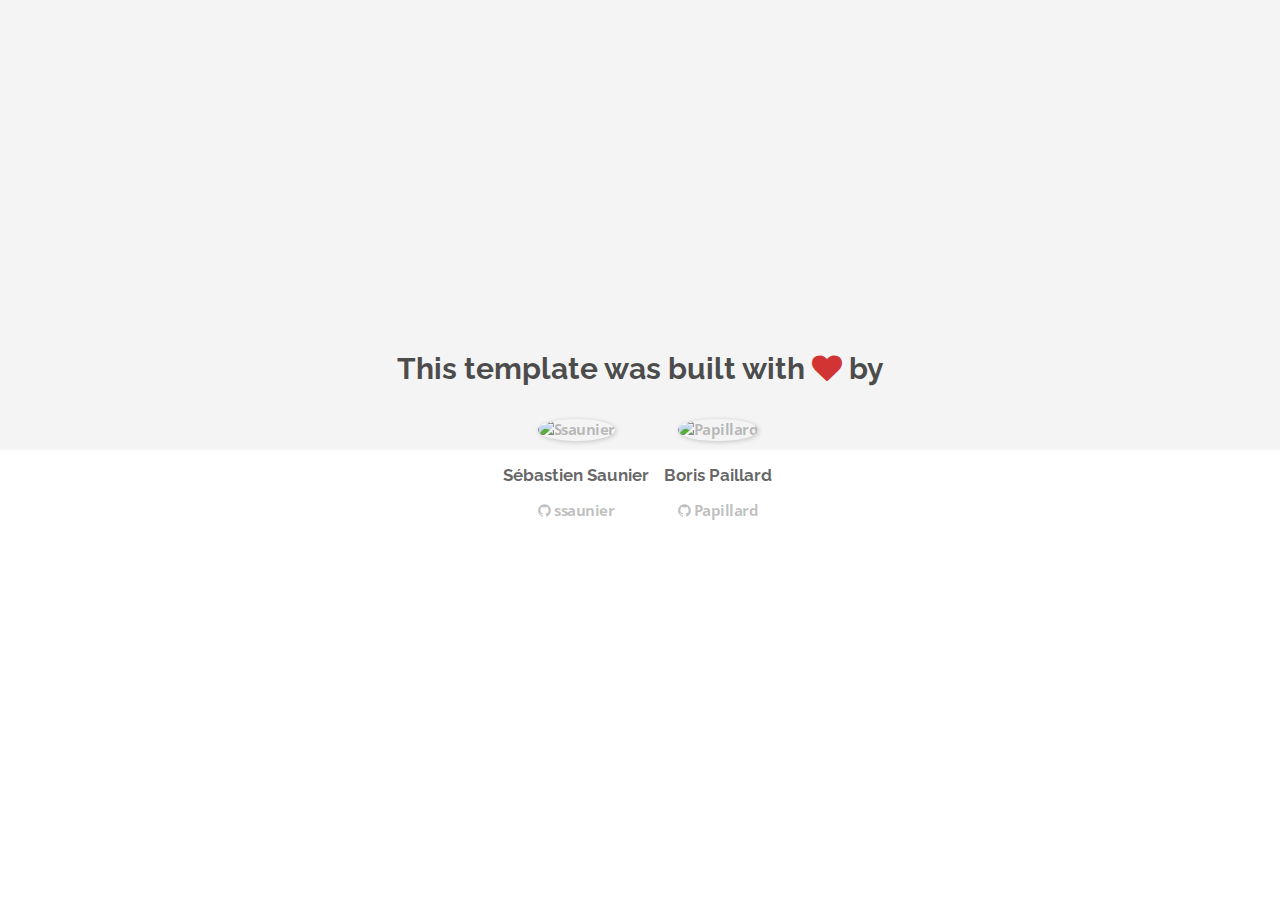
==== about.html @ 0452cd90 "Automated commit at 2018-02-12 10:17:26 UTC by middleman-deploy 2.0.0-alpha" ====
<!doctype html>
<html>
  <head>
    <meta charset="utf-8">
    <meta http-equiv="x-ua-compatible" content="ie=edge">
    <meta name="viewport"
          content="width=device-width, initial-scale=1, shrink-to-fit=no">
    <!-- Use the title from a page's frontmatter if it has one -->
    <title>Le Wagon - Middleman - About</title>
    <link href="stylesheets/application-3c48b980.css" rel="stylesheet" />
    <script src="javascripts/application-93de88c9.js"></script>
    <link href="images/favicon-f15af148.png" rel="icon" type="image/png" />
  </head>
  <body>
    <div id="about">
  <div class="about-content">
    <h1>This template was built with <i class="fa fa-heart"></i> by</h1>
    <ul class="list-inline">
        <li>
<a href="https://kitt.lewagon.com/alumni/ssaunier" target="_blank">            <img src="https://kitt.lewagon.com/placeholder/users/ssaunier" class="img-circle" alt="Ssaunier" />
</a>          <h2>Sébastien Saunier</h2>
          <p>
<a href="https://github.com/ssaunier" target="_blank">              <i class="fa fa-github"></i> ssaunier
</a>          </p>
        </li>
        <li>
<a href="https://kitt.lewagon.com/alumni/Papillard" target="_blank">            <img src="https://kitt.lewagon.com/placeholder/users/Papillard" class="img-circle" alt="Papillard" />
</a>          <h2>Boris Paillard</h2>
          <p>
<a href="https://github.com/Papillard" target="_blank">              <i class="fa fa-github"></i> Papillard
</a>          </p>
        </li>
    </ul>
  </div>
</div>

  </body>
</html>
---- stylesheets/application-3c48b980.css ----
@import url("https://fonts.googleapis.com/css?family=Open+Sans:400,300,700|Raleway:400,100,300,700,500");/*!
 * Bootstrap v3.3.7 (http://getbootstrap.com)
 * Copyright 2011-2016 Twitter, Inc.
 * Licensed under MIT (https://github.com/twbs/bootstrap/blob/master/LICENSE)
 *//*! normalize.css v3.0.3 | MIT License | github.com/necolas/normalize.css */html{font-family:sans-serif;-ms-text-size-adjust:100%;-webkit-text-size-adjust:100%}body{margin:0}article,aside,details,figcaption,figure,footer,header,hgroup,main,menu,nav,section,summary{display:block}audio,canvas,progress,video{display:inline-block;vertical-align:baseline}audio:not([controls]){display:none;height:0}[hidden],template{display:none}a{background-color:transparent}a:active,a:hover{outline:0}abbr[title]{border-bottom:1px dotted}b,strong{font-weight:bold}dfn{font-style:italic}h1{font-size:2em;margin:0.67em 0}mark{background:#ff0;color:#000}small{font-size:80%}sub,sup{font-size:75%;line-height:0;position:relative;vertical-align:baseline}sup{top:-0.5em}sub{bottom:-0.25em}img{border:0}svg:not(:root){overflow:hidden}figure{margin:1em 40px}hr{-webkit-box-sizing:content-box;box-sizing:content-box;height:0}pre{overflow:auto}code,kbd,pre,samp{font-family:monospace, monospace;font-size:1em}button,input,optgroup,select,textarea{color:inherit;font:inherit;margin:0}button{overflow:visible}button,select{text-transform:none}button,html input[type="button"],input[type="reset"],input[type="submit"]{-webkit-appearance:button;cursor:pointer}button[disabled],html input[disabled]{cursor:default}button::-moz-focus-inner,input::-moz-focus-inner{border:0;padding:0}input{line-height:normal}input[type="checkbox"],input[type="radio"]{-webkit-box-sizing:border-box;box-sizing:border-box;padding:0}input[type="number"]::-webkit-inner-spin-button,input[type="number"]::-webkit-outer-spin-button{height:auto}input[type="search"]{-webkit-appearance:textfield;-webkit-box-sizing:content-box;box-sizing:content-box}input[type="search"]::-webkit-search-cancel-button,input[type="search"]::-webkit-search-decoration{-webkit-appearance:none}fieldset{border:1px solid #c0c0c0;margin:0 2px;padding:0.35em 0.625em 0.75em}legend{border:0;padding:0}textarea{overflow:auto}optgroup{font-weight:bold}table{border-collapse:collapse;border-spacing:0}td,th{padding:0}/*! Source: https://github.com/h5bp/html5-boilerplate/blob/master/src/css/main.css */@media print{*,*:before,*:after{background:transparent !important;color:#000 !important;-webkit-box-shadow:none !important;box-shadow:none !important;text-shadow:none !important}a,a:visited{text-decoration:underline}a[href]:after{content:" (" attr(href) ")"}abbr[title]:after{content:" (" attr(title) ")"}a[href^="#"]:after,a[href^="javascript:"]:after{content:""}pre,blockquote{border:1px solid #999;page-break-inside:avoid}thead{display:table-header-group}tr,img{page-break-inside:avoid}img{max-width:100% !important}p,h2,h3{orphans:3;widows:3}h2,h3{page-break-after:avoid}.navbar{display:none}.btn>.caret,.dropup>.btn>.caret{border-top-color:#000 !important}.label{border:1px solid #000}.table{border-collapse:collapse !important}.table td,.table th{background-color:#fff !important}.table-bordered th,.table-bordered td{border:1px solid #ddd !important}}@font-face{font-family:'Glyphicons Halflings';src:url("../assets/bootstrap/glyphicons-halflings-regular-86b6f62b.eot");src:url("../assets/bootstrap/glyphicons-halflings-regular-86b6f62b.eot?#iefix") format("embedded-opentype"),url("../assets/bootstrap/glyphicons-halflings-regular-ca35b697.woff2") format("woff2"),url("../assets/bootstrap/glyphicons-halflings-regular-278e49a8.woff") format("woff"),url("../assets/bootstrap/glyphicons-halflings-regular-44bc1850.ttf") format("truetype"),url("../assets/bootstrap/glyphicons-halflings-regular-de51a849.svg#glyphicons_halflingsregular") format("svg")}.glyphicon{position:relative;top:1px;display:inline-block;font-family:'Glyphicons Halflings';font-style:normal;font-weight:normal;line-height:1;-webkit-font-smoothing:antialiased;-moz-osx-font-smoothing:grayscale}.glyphicon-asterisk:before{content:"\002a"}.glyphicon-plus:before{content:"\002b"}.glyphicon-euro:before,.glyphicon-eur:before{content:"\20ac"}.glyphicon-minus:before{content:"\2212"}.glyphicon-cloud:before{content:"\2601"}.glyphicon-envelope:before{content:"\2709"}.glyphicon-pencil:before{content:"\270f"}.glyphicon-glass:before{content:"\e001"}.glyphicon-music:before{content:"\e002"}.glyphicon-search:before{content:"\e003"}.glyphicon-heart:before{content:"\e005"}.glyphicon-star:before{content:"\e006"}.glyphicon-star-empty:before{content:"\e007"}.glyphicon-user:before{content:"\e008"}.glyphicon-film:before{content:"\e009"}.glyphicon-th-large:before{content:"\e010"}.glyphicon-th:before{content:"\e011"}.glyphicon-th-list:before{content:"\e012"}.glyphicon-ok:before{content:"\e013"}.glyphicon-remove:before{content:"\e014"}.glyphicon-zoom-in:before{content:"\e015"}.glyphicon-zoom-out:before{content:"\e016"}.glyphicon-off:before{content:"\e017"}.glyphicon-signal:before{content:"\e018"}.glyphicon-cog:before{content:"\e019"}.glyphicon-trash:before{content:"\e020"}.glyphicon-home:before{content:"\e021"}.glyphicon-file:before{content:"\e022"}.glyphicon-time:before{content:"\e023"}.glyphicon-road:before{content:"\e024"}.glyphicon-download-alt:before{content:"\e025"}.glyphicon-download:before{content:"\e026"}.glyphicon-upload:before{content:"\e027"}.glyphicon-inbox:before{content:"\e028"}.glyphicon-play-circle:before{content:"\e029"}.glyphicon-repeat:before{content:"\e030"}.glyphicon-refresh:before{content:"\e031"}.glyphicon-list-alt:before{content:"\e032"}.glyphicon-lock:before{content:"\e033"}.glyphicon-flag:before{content:"\e034"}.glyphicon-headphones:before{content:"\e035"}.glyphicon-volume-off:before{content:"\e036"}.glyphicon-volume-down:before{content:"\e037"}.glyphicon-volume-up:before{content:"\e038"}.glyphicon-qrcode:before{content:"\e039"}.glyphicon-barcode:before{content:"\e040"}.glyphicon-tag:before{content:"\e041"}.glyphicon-tags:before{content:"\e042"}.glyphicon-book:before{content:"\e043"}.glyphicon-bookmark:before{content:"\e044"}.glyphicon-print:before{content:"\e045"}.glyphicon-camera:before{content:"\e046"}.glyphicon-font:before{content:"\e047"}.glyphicon-bold:before{content:"\e048"}.glyphicon-italic:before{content:"\e049"}.glyphicon-text-height:before{content:"\e050"}.glyphicon-text-width:before{content:"\e051"}.glyphicon-align-left:before{content:"\e052"}.glyphicon-align-center:before{content:"\e053"}.glyphicon-align-right:before{content:"\e054"}.glyphicon-align-justify:before{content:"\e055"}.glyphicon-list:before{content:"\e056"}.glyphicon-indent-left:before{content:"\e057"}.glyphicon-indent-right:before{content:"\e058"}.glyphicon-facetime-video:before{content:"\e059"}.glyphicon-picture:before{content:"\e060"}.glyphicon-map-marker:before{content:"\e062"}.glyphicon-adjust:before{content:"\e063"}.glyphicon-tint:before{content:"\e064"}.glyphicon-edit:before{content:"\e065"}.glyphicon-share:before{content:"\e066"}.glyphicon-check:before{content:"\e067"}.glyphicon-move:before{content:"\e068"}.glyphicon-step-backward:before{content:"\e069"}.glyphicon-fast-backward:before{content:"\e070"}.glyphicon-backward:before{content:"\e071"}.glyphicon-play:before{content:"\e072"}.glyphicon-pause:before{content:"\e073"}.glyphicon-stop:before{content:"\e074"}.glyphicon-forward:before{content:"\e075"}.glyphicon-fast-forward:before{content:"\e076"}.glyphicon-step-forward:before{content:"\e077"}.glyphicon-eject:before{content:"\e078"}.glyphicon-chevron-left:before{content:"\e079"}.glyphicon-chevron-right:before{content:"\e080"}.glyphicon-plus-sign:before{content:"\e081"}.glyphicon-minus-sign:before{content:"\e082"}.glyphicon-remove-sign:before{content:"\e083"}.glyphicon-ok-sign:before{content:"\e084"}.glyphicon-question-sign:before{content:"\e085"}.glyphicon-info-sign:before{content:"\e086"}.glyphicon-screenshot:before{content:"\e087"}.glyphicon-remove-circle:before{content:"\e088"}.glyphicon-ok-circle:before{content:"\e089"}.glyphicon-ban-circle:before{content:"\e090"}.glyphicon-arrow-left:before{content:"\e091"}.glyphicon-arrow-right:before{content:"\e092"}.glyphicon-arrow-up:before{content:"\e093"}.glyphicon-arrow-down:before{content:"\e094"}.glyphicon-share-alt:before{content:"\e095"}.glyphicon-resize-full:before{content:"\e096"}.glyphicon-resize-small:before{content:"\e097"}.glyphicon-exclamation-sign:before{content:"\e101"}.glyphicon-gift:before{content:"\e102"}.glyphicon-leaf:before{content:"\e103"}.glyphicon-fire:before{content:"\e104"}.glyphicon-eye-open:before{content:"\e105"}.glyphicon-eye-close:before{content:"\e106"}.glyphicon-warning-sign:before{content:"\e107"}.glyphicon-plane:before{content:"\e108"}.glyphicon-calendar:before{content:"\e109"}.glyphicon-random:before{content:"\e110"}.glyphicon-comment:before{content:"\e111"}.glyphicon-magnet:before{content:"\e112"}.glyphicon-chevron-up:before{content:"\e113"}.glyphicon-chevron-down:before{content:"\e114"}.glyphicon-retweet:before{content:"\e115"}.glyphicon-shopping-cart:before{content:"\e116"}.glyphicon-folder-close:before{content:"\e117"}.glyphicon-folder-open:before{content:"\e118"}.glyphicon-resize-vertical:before{content:"\e119"}.glyphicon-resize-horizontal:before{content:"\e120"}.glyphicon-hdd:before{content:"\e121"}.glyphicon-bullhorn:before{content:"\e122"}.glyphicon-bell:before{content:"\e123"}.glyphicon-certificate:before{content:"\e124"}.glyphicon-thumbs-up:before{content:"\e125"}.glyphicon-thumbs-down:before{content:"\e126"}.glyphicon-hand-right:before{content:"\e127"}.glyphicon-hand-left:before{content:"\e128"}.glyphicon-hand-up:before{content:"\e129"}.glyphicon-hand-down:before{content:"\e130"}.glyphicon-circle-arrow-right:before{content:"\e131"}.glyphicon-circle-arrow-left:before{content:"\e132"}.glyphicon-circle-arrow-up:before{content:"\e133"}.glyphicon-circle-arrow-down:before{content:"\e134"}.glyphicon-globe:before{content:"\e135"}.glyphicon-wrench:before{content:"\e136"}.glyphicon-tasks:before{content:"\e137"}.glyphicon-filter:before{content:"\e138"}.glyphicon-briefcase:before{content:"\e139"}.glyphicon-fullscreen:before{content:"\e140"}.glyphicon-dashboard:before{content:"\e141"}.glyphicon-paperclip:before{content:"\e142"}.glyphicon-heart-empty:before{content:"\e143"}.glyphicon-link:before{content:"\e144"}.glyphicon-phone:before{content:"\e145"}.glyphicon-pushpin:before{content:"\e146"}.glyphicon-usd:before{content:"\e148"}.glyphicon-gbp:before{content:"\e149"}.glyphicon-sort:before{content:"\e150"}.glyphicon-sort-by-alphabet:before{content:"\e151"}.glyphicon-sort-by-alphabet-alt:before{content:"\e152"}.glyphicon-sort-by-order:before{content:"\e153"}.glyphicon-sort-by-order-alt:before{content:"\e154"}.glyphicon-sort-by-attributes:before{content:"\e155"}.glyphicon-sort-by-attributes-alt:before{content:"\e156"}.glyphicon-unchecked:before{content:"\e157"}.glyphicon-expand:before{content:"\e158"}.glyphicon-collapse-down:before{content:"\e159"}.glyphicon-collapse-up:before{content:"\e160"}.glyphicon-log-in:before{content:"\e161"}.glyphicon-flash:before{content:"\e162"}.glyphicon-log-out:before{content:"\e163"}.glyphicon-new-window:before{content:"\e164"}.glyphicon-record:before{content:"\e165"}.glyphicon-save:before{content:"\e166"}.glyphicon-open:before{content:"\e167"}.glyphicon-saved:before{content:"\e168"}.glyphicon-import:before{content:"\e169"}.glyphicon-export:before{content:"\e170"}.glyphicon-send:before{content:"\e171"}.glyphicon-floppy-disk:before{content:"\e172"}.glyphicon-floppy-saved:before{content:"\e173"}.glyphicon-floppy-remove:before{content:"\e174"}.glyphicon-floppy-save:before{content:"\e175"}.glyphicon-floppy-open:before{content:"\e176"}.glyphicon-credit-card:before{content:"\e177"}.glyphicon-transfer:before{content:"\e178"}.glyphicon-cutlery:before{content:"\e179"}.glyphicon-header:before{content:"\e180"}.glyphicon-compressed:before{content:"\e181"}.glyphicon-earphone:before{content:"\e182"}.glyphicon-phone-alt:before{content:"\e183"}.glyphicon-tower:before{content:"\e184"}.glyphicon-stats:before{content:"\e185"}.glyphicon-sd-video:before{content:"\e186"}.glyphicon-hd-video:before{content:"\e187"}.glyphicon-subtitles:before{content:"\e188"}.glyphicon-sound-stereo:before{content:"\e189"}.glyphicon-sound-dolby:before{content:"\e190"}.glyphicon-sound-5-1:before{content:"\e191"}.glyphicon-sound-6-1:before{content:"\e192"}.glyphicon-sound-7-1:before{content:"\e193"}.glyphicon-copyright-mark:before{content:"\e194"}.glyphicon-registration-mark:before{content:"\e195"}.glyphicon-cloud-download:before{content:"\e197"}.glyphicon-cloud-upload:before{content:"\e198"}.glyphicon-tree-conifer:before{content:"\e199"}.glyphicon-tree-deciduous:before{content:"\e200"}.glyphicon-cd:before{content:"\e201"}.glyphicon-save-file:before{content:"\e202"}.glyphicon-open-file:before{content:"\e203"}.glyphicon-level-up:before{content:"\e204"}.glyphicon-copy:before{content:"\e205"}.glyphicon-paste:before{content:"\e206"}.glyphicon-alert:before{content:"\e209"}.glyphicon-equalizer:before{content:"\e210"}.glyphicon-king:before{content:"\e211"}.glyphicon-queen:before{content:"\e212"}.glyphicon-pawn:before{content:"\e213"}.glyphicon-bishop:before{content:"\e214"}.glyphicon-knight:before{content:"\e215"}.glyphicon-baby-formula:before{content:"\e216"}.glyphicon-tent:before{content:"\26fa"}.glyphicon-blackboard:before{content:"\e218"}.glyphicon-bed:before{content:"\e219"}.glyphicon-apple:before{content:"\f8ff"}.glyphicon-erase:before{content:"\e221"}.glyphicon-hourglass:before{content:"\231b"}.glyphicon-lamp:before{content:"\e223"}.glyphicon-duplicate:before{content:"\e224"}.glyphicon-piggy-bank:before{content:"\e225"}.glyphicon-scissors:before{content:"\e226"}.glyphicon-bitcoin:before{content:"\e227"}.glyphicon-btc:before{content:"\e227"}.glyphicon-xbt:before{content:"\e227"}.glyphicon-yen:before{content:"\00a5"}.glyphicon-jpy:before{content:"\00a5"}.glyphicon-ruble:before{content:"\20bd"}.glyphicon-rub:before{content:"\20bd"}.glyphicon-scale:before{content:"\e230"}.glyphicon-ice-lolly:before{content:"\e231"}.glyphicon-ice-lolly-tasted:before{content:"\e232"}.glyphicon-education:before{content:"\e233"}.glyphicon-option-horizontal:before{content:"\e234"}.glyphicon-option-vertical:before{content:"\e235"}.glyphicon-menu-hamburger:before{content:"\e236"}.glyphicon-modal-window:before{content:"\e237"}.glyphicon-oil:before{content:"\e238"}.glyphicon-grain:before{content:"\e239"}.glyphicon-sunglasses:before{content:"\e240"}.glyphicon-text-size:before{content:"\e241"}.glyphicon-text-color:before{content:"\e242"}.glyphicon-text-background:before{content:"\e243"}.glyphicon-object-align-top:before{content:"\e244"}.glyphicon-object-align-bottom:before{content:"\e245"}.glyphicon-object-align-horizontal:before{content:"\e246"}.glyphicon-object-align-left:before{content:"\e247"}.glyphicon-object-align-vertical:before{content:"\e248"}.glyphicon-object-align-right:before{content:"\e249"}.glyphicon-triangle-right:before{content:"\e250"}.glyphicon-triangle-left:before{content:"\e251"}.glyphicon-triangle-bottom:before{content:"\e252"}.glyphicon-triangle-top:before{content:"\e253"}.glyphicon-console:before{content:"\e254"}.glyphicon-superscript:before{content:"\e255"}.glyphicon-subscript:before{content:"\e256"}.glyphicon-menu-left:before{content:"\e257"}.glyphicon-menu-right:before{content:"\e258"}.glyphicon-menu-down:before{content:"\e259"}.glyphicon-menu-up:before{content:"\e260"}*{-webkit-box-sizing:border-box;box-sizing:border-box}*:before,*:after{-webkit-box-sizing:border-box;box-sizing:border-box}html{font-size:10px;-webkit-tap-highlight-color:transparent}body{font-family:"Open Sans", "Helvetica", "sans-serif";font-size:18px;line-height:1.42857143;color:#333333;background-color:#F4F4F4}input,button,select,textarea{font-family:inherit;font-size:inherit;line-height:inherit}a{color:#469AE0;text-decoration:none}a:hover,a:focus{color:#1f74ba;text-decoration:underline}a:focus{outline:5px auto -webkit-focus-ring-color;outline-offset:-2px}figure{margin:0}img{vertical-align:middle}.img-responsive{display:block;max-width:100%;height:auto}.img-rounded{border-radius:2px}.img-thumbnail{padding:4px;line-height:1.42857143;background-color:#F4F4F4;border:1px solid #ddd;border-radius:2px;-webkit-transition:all 0.2s ease-in-out;transition:all 0.2s ease-in-out;display:inline-block;max-width:100%;height:auto}.img-circle{border-radius:50%}hr{margin-top:25px;margin-bottom:25px;border:0;border-top:1px solid #eeeeee}.sr-only{position:absolute;width:1px;height:1px;margin:-1px;padding:0;overflow:hidden;clip:rect(0, 0, 0, 0);border:0}.sr-only-focusable:active,.sr-only-focusable:focus{position:static;width:auto;height:auto;margin:0;overflow:visible;clip:auto}[role="button"]{cursor:pointer}h1,h2,h3,h4,h5,h6,.h1,.h2,.h3,.h4,.h5,.h6{font-family:"Raleway", "Helvetica", "sans-serif";font-weight:500;line-height:1.1;color:inherit}h1 small,h1 .small,h2 small,h2 .small,h3 small,h3 .small,h4 small,h4 .small,h5 small,h5 .small,h6 small,h6 .small,.h1 small,.h1 .small,.h2 small,.h2 .small,.h3 small,.h3 .small,.h4 small,.h4 .small,.h5 small,.h5 .small,.h6 small,.h6 .small{font-weight:normal;line-height:1;color:#777777}h1,.h1,h2,.h2,h3,.h3{margin-top:25px;margin-bottom:12.5px}h1 small,h1 .small,.h1 small,.h1 .small,h2 small,h2 .small,.h2 small,.h2 .small,h3 small,h3 .small,.h3 small,.h3 .small{font-size:65%}h4,.h4,h5,.h5,h6,.h6{margin-top:12.5px;margin-bottom:12.5px}h4 small,h4 .small,.h4 small,.h4 .small,h5 small,h5 .small,.h5 small,.h5 .small,h6 small,h6 .small,.h6 small,.h6 .small{font-size:75%}h1,.h1{font-size:46px}h2,.h2{font-size:38px}h3,.h3{font-size:31px}h4,.h4{font-size:23px}h5,.h5{font-size:18px}h6,.h6{font-size:16px}p{margin:0 0 12.5px}.lead{margin-bottom:25px;font-size:20px;font-weight:300;line-height:1.4}@media (min-width: 768px){.lead{font-size:27px}}small,.small{font-size:88%}mark,.mark{background-color:#fcf8e3;padding:.2em}.text-left{text-align:left}.text-right{text-align:right}.text-center{text-align:center}.text-justify{text-align:justify}.text-nowrap{white-space:nowrap}.text-lowercase{text-transform:lowercase}.text-uppercase,.initialism{text-transform:uppercase}.text-capitalize{text-transform:capitalize}.text-muted{color:#777777}.text-primary{color:#469AE0}a.text-primary:hover,a.text-primary:focus{color:#2381d0}.text-success{color:#3c763d}a.text-success:hover,a.text-success:focus{color:#2b542c}.text-info{color:#31708f}a.text-info:hover,a.text-info:focus{color:#245269}.text-warning{color:#8a6d3b}a.text-warning:hover,a.text-warning:focus{color:#66512c}.text-danger{color:#a94442}a.text-danger:hover,a.text-danger:focus{color:#843534}.bg-primary{color:#fff}.bg-primary{background-color:#469AE0}a.bg-primary:hover,a.bg-primary:focus{background-color:#2381d0}.bg-success{background-color:#dff0d8}a.bg-success:hover,a.bg-success:focus{background-color:#c1e2b3}.bg-info{background-color:#d9edf7}a.bg-info:hover,a.bg-info:focus{background-color:#afd9ee}.bg-warning{background-color:#fcf8e3}a.bg-warning:hover,a.bg-warning:focus{background-color:#f7ecb5}.bg-danger{background-color:#f2dede}a.bg-danger:hover,a.bg-danger:focus{background-color:#e4b9b9}.page-header{padding-bottom:11.5px;margin:50px 0 25px;border-bottom:1px solid #eeeeee}ul,ol{margin-top:0;margin-bottom:12.5px}ul ul,ul ol,ol ul,ol ol{margin-bottom:0}.list-unstyled{padding-left:0;list-style:none}.list-inline{padding-left:0;list-style:none;margin-left:-5px}.list-inline>li{display:inline-block;padding-left:5px;padding-right:5px}dl{margin-top:0;margin-bottom:25px}dt,dd{line-height:1.42857143}dt{font-weight:bold}dd{margin-left:0}.dl-horizontal dd:before,.dl-horizontal dd:after{content:" ";display:table}.dl-horizontal dd:after{clear:both}@media (min-width: 768px){.dl-horizontal dt{float:left;width:160px;clear:left;text-align:right;overflow:hidden;text-overflow:ellipsis;white-space:nowrap}.dl-horizontal dd{margin-left:180px}}abbr[title],abbr[data-original-title]{cursor:help;border-bottom:1px dotted #777777}.initialism{font-size:90%}blockquote{padding:12.5px 25px;margin:0 0 25px;font-size:22.5px;border-left:5px solid #eeeeee}blockquote p:last-child,blockquote ul:last-child,blockquote ol:last-child{margin-bottom:0}blockquote footer,blockquote small,blockquote .small{display:block;font-size:80%;line-height:1.42857143;color:#777777}blockquote footer:before,blockquote small:before,blockquote .small:before{content:'\2014 \00A0'}.blockquote-reverse,blockquote.pull-right{padding-right:15px;padding-left:0;border-right:5px solid #eeeeee;border-left:0;text-align:right}.blockquote-reverse footer:before,.blockquote-reverse small:before,.blockquote-reverse .small:before,blockquote.pull-right footer:before,blockquote.pull-right small:before,blockquote.pull-right .small:before{content:''}.blockquote-reverse footer:after,.blockquote-reverse small:after,.blockquote-reverse .small:after,blockquote.pull-right footer:after,blockquote.pull-right small:after,blockquote.pull-right .small:after{content:'\00A0 \2014'}address{margin-bottom:25px;font-style:normal;line-height:1.42857143}code,kbd,pre,samp{font-family:Menlo, Monaco, Consolas, "Courier New", monospace}code{padding:2px 4px;font-size:90%;color:#c7254e;background-color:#f9f2f4;border-radius:2px}kbd{padding:2px 4px;font-size:90%;color:#fff;background-color:#333;border-radius:2px;-webkit-box-shadow:inset 0 -1px 0 rgba(0,0,0,0.25);box-shadow:inset 0 -1px 0 rgba(0,0,0,0.25)}kbd kbd{padding:0;font-size:100%;font-weight:bold;-webkit-box-shadow:none;box-shadow:none}pre{display:block;padding:12px;margin:0 0 12.5px;font-size:17px;line-height:1.42857143;word-break:break-all;word-wrap:break-word;color:#333333;background-color:#f5f5f5;border:1px solid #ccc;border-radius:2px}pre code{padding:0;font-size:inherit;color:inherit;white-space:pre-wrap;background-color:transparent;border-radius:0}.pre-scrollable{max-height:340px;overflow-y:scroll}.container{margin-right:auto;margin-left:auto;padding-left:15px;padding-right:15px}.container:before,.container:after{content:" ";display:table}.container:after{clear:both}@media (min-width: 768px){.container{width:750px}}@media (min-width: 992px){.container{width:970px}}@media (min-width: 1200px){.container{width:1170px}}.container-fluid{margin-right:auto;margin-left:auto;padding-left:15px;padding-right:15px}.container-fluid:before,.container-fluid:after{content:" ";display:table}.container-fluid:after{clear:both}.row{margin-left:-15px;margin-right:-15px}.row:before,.row:after{content:" ";display:table}.row:after{clear:both}.col-xs-1,.col-sm-1,.col-md-1,.col-lg-1,.col-xs-2,.col-sm-2,.col-md-2,.col-lg-2,.col-xs-3,.col-sm-3,.col-md-3,.col-lg-3,.col-xs-4,.col-sm-4,.col-md-4,.col-lg-4,.col-xs-5,.col-sm-5,.col-md-5,.col-lg-5,.col-xs-6,.col-sm-6,.col-md-6,.col-lg-6,.col-xs-7,.col-sm-7,.col-md-7,.col-lg-7,.col-xs-8,.col-sm-8,.col-md-8,.col-lg-8,.col-xs-9,.col-sm-9,.col-md-9,.col-lg-9,.col-xs-10,.col-sm-10,.col-md-10,.col-lg-10,.col-xs-11,.col-sm-11,.col-md-11,.col-lg-11,.col-xs-12,.col-sm-12,.col-md-12,.col-lg-12{position:relative;min-height:1px;padding-left:15px;padding-right:15px}.col-xs-1,.col-xs-2,.col-xs-3,.col-xs-4,.col-xs-5,.col-xs-6,.col-xs-7,.col-xs-8,.col-xs-9,.col-xs-10,.col-xs-11,.col-xs-12{float:left}.col-xs-1{width:8.33333333%}.col-xs-2{width:16.66666667%}.col-xs-3{width:25%}.col-xs-4{width:33.33333333%}.col-xs-5{width:41.66666667%}.col-xs-6{width:50%}.col-xs-7{width:58.33333333%}.col-xs-8{width:66.66666667%}.col-xs-9{width:75%}.col-xs-10{width:83.33333333%}.col-xs-11{width:91.66666667%}.col-xs-12{width:100%}.col-xs-pull-0{right:auto}.col-xs-pull-1{right:8.33333333%}.col-xs-pull-2{right:16.66666667%}.col-xs-pull-3{right:25%}.col-xs-pull-4{right:33.33333333%}.col-xs-pull-5{right:41.66666667%}.col-xs-pull-6{right:50%}.col-xs-pull-7{right:58.33333333%}.col-xs-pull-8{right:66.66666667%}.col-xs-pull-9{right:75%}.col-xs-pull-10{right:83.33333333%}.col-xs-pull-11{right:91.66666667%}.col-xs-pull-12{right:100%}.col-xs-push-0{left:auto}.col-xs-push-1{left:8.33333333%}.col-xs-push-2{left:16.66666667%}.col-xs-push-3{left:25%}.col-xs-push-4{left:33.33333333%}.col-xs-push-5{left:41.66666667%}.col-xs-push-6{left:50%}.col-xs-push-7{left:58.33333333%}.col-xs-push-8{left:66.66666667%}.col-xs-push-9{left:75%}.col-xs-push-10{left:83.33333333%}.col-xs-push-11{left:91.66666667%}.col-xs-push-12{left:100%}.col-xs-offset-0{margin-left:0%}.col-xs-offset-1{margin-left:8.33333333%}.col-xs-offset-2{margin-left:16.66666667%}.col-xs-offset-3{margin-left:25%}.col-xs-offset-4{margin-left:33.33333333%}.col-xs-offset-5{margin-left:41.66666667%}.col-xs-offset-6{margin-left:50%}.col-xs-offset-7{margin-left:58.33333333%}.col-xs-offset-8{margin-left:66.66666667%}.col-xs-offset-9{margin-left:75%}.col-xs-offset-10{margin-left:83.33333333%}.col-xs-offset-11{margin-left:91.66666667%}.col-xs-offset-12{margin-left:100%}@media (min-width: 768px){.col-sm-1,.col-sm-2,.col-sm-3,.col-sm-4,.col-sm-5,.col-sm-6,.col-sm-7,.col-sm-8,.col-sm-9,.col-sm-10,.col-sm-11,.col-sm-12{float:left}.col-sm-1{width:8.33333333%}.col-sm-2{width:16.66666667%}.col-sm-3{width:25%}.col-sm-4{width:33.33333333%}.col-sm-5{width:41.66666667%}.col-sm-6{width:50%}.col-sm-7{width:58.33333333%}.col-sm-8{width:66.66666667%}.col-sm-9{width:75%}.col-sm-10{width:83.33333333%}.col-sm-11{width:91.66666667%}.col-sm-12{width:100%}.col-sm-pull-0{right:auto}.col-sm-pull-1{right:8.33333333%}.col-sm-pull-2{right:16.66666667%}.col-sm-pull-3{right:25%}.col-sm-pull-4{right:33.33333333%}.col-sm-pull-5{right:41.66666667%}.col-sm-pull-6{right:50%}.col-sm-pull-7{right:58.33333333%}.col-sm-pull-8{right:66.66666667%}.col-sm-pull-9{right:75%}.col-sm-pull-10{right:83.33333333%}.col-sm-pull-11{right:91.66666667%}.col-sm-pull-12{right:100%}.col-sm-push-0{left:auto}.col-sm-push-1{left:8.33333333%}.col-sm-push-2{left:16.66666667%}.col-sm-push-3{left:25%}.col-sm-push-4{left:33.33333333%}.col-sm-push-5{left:41.66666667%}.col-sm-push-6{left:50%}.col-sm-push-7{left:58.33333333%}.col-sm-push-8{left:66.66666667%}.col-sm-push-9{left:75%}.col-sm-push-10{left:83.33333333%}.col-sm-push-11{left:91.66666667%}.col-sm-push-12{left:100%}.col-sm-offset-0{margin-left:0%}.col-sm-offset-1{margin-left:8.33333333%}.col-sm-offset-2{margin-left:16.66666667%}.col-sm-offset-3{margin-left:25%}.col-sm-offset-4{margin-left:33.33333333%}.col-sm-offset-5{margin-left:41.66666667%}.col-sm-offset-6{margin-left:50%}.col-sm-offset-7{margin-left:58.33333333%}.col-sm-offset-8{margin-left:66.66666667%}.col-sm-offset-9{margin-left:75%}.col-sm-offset-10{margin-left:83.33333333%}.col-sm-offset-11{margin-left:91.66666667%}.col-sm-offset-12{margin-left:100%}}@media (min-width: 992px){.col-md-1,.col-md-2,.col-md-3,.col-md-4,.col-md-5,.col-md-6,.col-md-7,.col-md-8,.col-md-9,.col-md-10,.col-md-11,.col-md-12{float:left}.col-md-1{width:8.33333333%}.col-md-2{width:16.66666667%}.col-md-3{width:25%}.col-md-4{width:33.33333333%}.col-md-5{width:41.66666667%}.col-md-6{width:50%}.col-md-7{width:58.33333333%}.col-md-8{width:66.66666667%}.col-md-9{width:75%}.col-md-10{width:83.33333333%}.col-md-11{width:91.66666667%}.col-md-12{width:100%}.col-md-pull-0{right:auto}.col-md-pull-1{right:8.33333333%}.col-md-pull-2{right:16.66666667%}.col-md-pull-3{right:25%}.col-md-pull-4{right:33.33333333%}.col-md-pull-5{right:41.66666667%}.col-md-pull-6{right:50%}.col-md-pull-7{right:58.33333333%}.col-md-pull-8{right:66.66666667%}.col-md-pull-9{right:75%}.col-md-pull-10{right:83.33333333%}.col-md-pull-11{right:91.66666667%}.col-md-pull-12{right:100%}.col-md-push-0{left:auto}.col-md-push-1{left:8.33333333%}.col-md-push-2{left:16.66666667%}.col-md-push-3{left:25%}.col-md-push-4{left:33.33333333%}.col-md-push-5{left:41.66666667%}.col-md-push-6{left:50%}.col-md-push-7{left:58.33333333%}.col-md-push-8{left:66.66666667%}.col-md-push-9{left:75%}.col-md-push-10{left:83.33333333%}.col-md-push-11{left:91.66666667%}.col-md-push-12{left:100%}.col-md-offset-0{margin-left:0%}.col-md-offset-1{margin-left:8.33333333%}.col-md-offset-2{margin-left:16.66666667%}.col-md-offset-3{margin-left:25%}.col-md-offset-4{margin-left:33.33333333%}.col-md-offset-5{margin-left:41.66666667%}.col-md-offset-6{margin-left:50%}.col-md-offset-7{margin-left:58.33333333%}.col-md-offset-8{margin-left:66.66666667%}.col-md-offset-9{margin-left:75%}.col-md-offset-10{margin-left:83.33333333%}.col-md-offset-11{margin-left:91.66666667%}.col-md-offset-12{margin-left:100%}}@media (min-width: 1200px){.col-lg-1,.col-lg-2,.col-lg-3,.col-lg-4,.col-lg-5,.col-lg-6,.col-lg-7,.col-lg-8,.col-lg-9,.col-lg-10,.col-lg-11,.col-lg-12{float:left}.col-lg-1{width:8.33333333%}.col-lg-2{width:16.66666667%}.col-lg-3{width:25%}.col-lg-4{width:33.33333333%}.col-lg-5{width:41.66666667%}.col-lg-6{width:50%}.col-lg-7{width:58.33333333%}.col-lg-8{width:66.66666667%}.col-lg-9{width:75%}.col-lg-10{width:83.33333333%}.col-lg-11{width:91.66666667%}.col-lg-12{width:100%}.col-lg-pull-0{right:auto}.col-lg-pull-1{right:8.33333333%}.col-lg-pull-2{right:16.66666667%}.col-lg-pull-3{right:25%}.col-lg-pull-4{right:33.33333333%}.col-lg-pull-5{right:41.66666667%}.col-lg-pull-6{right:50%}.col-lg-pull-7{right:58.33333333%}.col-lg-pull-8{right:66.66666667%}.col-lg-pull-9{right:75%}.col-lg-pull-10{right:83.33333333%}.col-lg-pull-11{right:91.66666667%}.col-lg-pull-12{right:100%}.col-lg-push-0{left:auto}.col-lg-push-1{left:8.33333333%}.col-lg-push-2{left:16.66666667%}.col-lg-push-3{left:25%}.col-lg-push-4{left:33.33333333%}.col-lg-push-5{left:41.66666667%}.col-lg-push-6{left:50%}.col-lg-push-7{left:58.33333333%}.col-lg-push-8{left:66.66666667%}.col-lg-push-9{left:75%}.col-lg-push-10{left:83.33333333%}.col-lg-push-11{left:91.66666667%}.col-lg-push-12{left:100%}.col-lg-offset-0{margin-left:0%}.col-lg-offset-1{margin-left:8.33333333%}.col-lg-offset-2{margin-left:16.66666667%}.col-lg-offset-3{margin-left:25%}.col-lg-offset-4{margin-left:33.33333333%}.col-lg-offset-5{margin-left:41.66666667%}.col-lg-offset-6{margin-left:50%}.col-lg-offset-7{margin-left:58.33333333%}.col-lg-offset-8{margin-left:66.66666667%}.col-lg-offset-9{margin-left:75%}.col-lg-offset-10{margin-left:83.33333333%}.col-lg-offset-11{margin-left:91.66666667%}.col-lg-offset-12{margin-left:100%}}table{background-color:transparent}caption{padding-top:8px;padding-bottom:8px;color:#777777;text-align:left}th{text-align:left}.table{width:100%;max-width:100%;margin-bottom:25px}.table>thead>tr>th,.table>thead>tr>td,.table>tbody>tr>th,.table>tbody>tr>td,.table>tfoot>tr>th,.table>tfoot>tr>td{padding:8px;line-height:1.42857143;vertical-align:top;border-top:1px solid #ddd}.table>thead>tr>th{vertical-align:bottom;border-bottom:2px solid #ddd}.table>caption+thead>tr:first-child>th,.table>caption+thead>tr:first-child>td,.table>colgroup+thead>tr:first-child>th,.table>colgroup+thead>tr:first-child>td,.table>thead:first-child>tr:first-child>th,.table>thead:first-child>tr:first-child>td{border-top:0}.table>tbody+tbody{border-top:2px solid #ddd}.table .table{background-color:#F4F4F4}.table-condensed>thead>tr>th,.table-condensed>thead>tr>td,.table-condensed>tbody>tr>th,.table-condensed>tbody>tr>td,.table-condensed>tfoot>tr>th,.table-condensed>tfoot>tr>td{padding:5px}.table-bordered{border:1px solid #ddd}.table-bordered>thead>tr>th,.table-bordered>thead>tr>td,.table-bordered>tbody>tr>th,.table-bordered>tbody>tr>td,.table-bordered>tfoot>tr>th,.table-bordered>tfoot>tr>td{border:1px solid #ddd}.table-bordered>thead>tr>th,.table-bordered>thead>tr>td{border-bottom-width:2px}.table-striped>tbody>tr:nth-of-type(odd){background-color:#f9f9f9}.table-hover>tbody>tr:hover{background-color:#f5f5f5}table col[class*="col-"]{position:static;float:none;display:table-column}table td[class*="col-"],table th[class*="col-"]{position:static;float:none;display:table-cell}.table>thead>tr>td.active,.table>thead>tr>th.active,.table>thead>tr.active>td,.table>thead>tr.active>th,.table>tbody>tr>td.active,.table>tbody>tr>th.active,.table>tbody>tr.active>td,.table>tbody>tr.active>th,.table>tfoot>tr>td.active,.table>tfoot>tr>th.active,.table>tfoot>tr.active>td,.table>tfoot>tr.active>th{background-color:#f5f5f5}.table-hover>tbody>tr>td.active:hover,.table-hover>tbody>tr>th.active:hover,.table-hover>tbody>tr.active:hover>td,.table-hover>tbody>tr:hover>.active,.table-hover>tbody>tr.active:hover>th{background-color:#e8e8e8}.table>thead>tr>td.success,.table>thead>tr>th.success,.table>thead>tr.success>td,.table>thead>tr.success>th,.table>tbody>tr>td.success,.table>tbody>tr>th.success,.table>tbody>tr.success>td,.table>tbody>tr.success>th,.table>tfoot>tr>td.success,.table>tfoot>tr>th.success,.table>tfoot>tr.success>td,.table>tfoot>tr.success>th{background-color:#dff0d8}.table-hover>tbody>tr>td.success:hover,.table-hover>tbody>tr>th.success:hover,.table-hover>tbody>tr.success:hover>td,.table-hover>tbody>tr:hover>.success,.table-hover>tbody>tr.success:hover>th{background-color:#d0e9c6}.table>thead>tr>td.info,.table>thead>tr>th.info,.table>thead>tr.info>td,.table>thead>tr.info>th,.table>tbody>tr>td.info,.table>tbody>tr>th.info,.table>tbody>tr.info>td,.table>tbody>tr.info>th,.table>tfoot>tr>td.info,.table>tfoot>tr>th.info,.table>tfoot>tr.info>td,.table>tfoot>tr.info>th{background-color:#d9edf7}.table-hover>tbody>tr>td.info:hover,.table-hover>tbody>tr>th.info:hover,.table-hover>tbody>tr.info:hover>td,.table-hover>tbody>tr:hover>.info,.table-hover>tbody>tr.info:hover>th{background-color:#c4e3f3}.table>thead>tr>td.warning,.table>thead>tr>th.warning,.table>thead>tr.warning>td,.table>thead>tr.warning>th,.table>tbody>tr>td.warning,.table>tbody>tr>th.warning,.table>tbody>tr.warning>td,.table>tbody>tr.warning>th,.table>tfoot>tr>td.warning,.table>tfoot>tr>th.warning,.table>tfoot>tr.warning>td,.table>tfoot>tr.warning>th{background-color:#fcf8e3}.table-hover>tbody>tr>td.warning:hover,.table-hover>tbody>tr>th.warning:hover,.table-hover>tbody>tr.warning:hover>td,.table-hover>tbody>tr:hover>.warning,.table-hover>tbody>tr.warning:hover>th{background-color:#faf2cc}.table>thead>tr>td.danger,.table>thead>tr>th.danger,.table>thead>tr.danger>td,.table>thead>tr.danger>th,.table>tbody>tr>td.danger,.table>tbody>tr>th.danger,.table>tbody>tr.danger>td,.table>tbody>tr.danger>th,.table>tfoot>tr>td.danger,.table>tfoot>tr>th.danger,.table>tfoot>tr.danger>td,.table>tfoot>tr.danger>th{background-color:#f2dede}.table-hover>tbody>tr>td.danger:hover,.table-hover>tbody>tr>th.danger:hover,.table-hover>tbody>tr.danger:hover>td,.table-hover>tbody>tr:hover>.danger,.table-hover>tbody>tr.danger:hover>th{background-color:#ebcccc}.table-responsive{overflow-x:auto;min-height:0.01%}@media screen and (max-width: 767px){.table-responsive{width:100%;margin-bottom:18.75px;overflow-y:hidden;-ms-overflow-style:-ms-autohiding-scrollbar;border:1px solid #ddd}.table-responsive>.table{margin-bottom:0}.table-responsive>.table>thead>tr>th,.table-responsive>.table>thead>tr>td,.table-responsive>.table>tbody>tr>th,.table-responsive>.table>tbody>tr>td,.table-responsive>.table>tfoot>tr>th,.table-responsive>.table>tfoot>tr>td{white-space:nowrap}.table-responsive>.table-bordered{border:0}.table-responsive>.table-bordered>thead>tr>th:first-child,.table-responsive>.table-bordered>thead>tr>td:first-child,.table-responsive>.table-bordered>tbody>tr>th:first-child,.table-responsive>.table-bordered>tbody>tr>td:first-child,.table-responsive>.table-bordered>tfoot>tr>th:first-child,.table-responsive>.table-bordered>tfoot>tr>td:first-child{border-left:0}.table-responsive>.table-bordered>thead>tr>th:last-child,.table-responsive>.table-bordered>thead>tr>td:last-child,.table-responsive>.table-bordered>tbody>tr>th:last-child,.table-responsive>.table-bordered>tbody>tr>td:last-child,.table-responsive>.table-bordered>tfoot>tr>th:last-child,.table-responsive>.table-bordered>tfoot>tr>td:last-child{border-right:0}.table-responsive>.table-bordered>tbody>tr:last-child>th,.table-responsive>.table-bordered>tbody>tr:last-child>td,.table-responsive>.table-bordered>tfoot>tr:last-child>th,.table-responsive>.table-bordered>tfoot>tr:last-child>td{border-bottom:0}}fieldset{padding:0;margin:0;border:0;min-width:0}legend{display:block;width:100%;padding:0;margin-bottom:25px;font-size:27px;line-height:inherit;color:#333333;border:0;border-bottom:1px solid #e5e5e5}label{display:inline-block;max-width:100%;margin-bottom:5px;font-weight:bold}input[type="search"]{-webkit-box-sizing:border-box;box-sizing:border-box}input[type="radio"],input[type="checkbox"]{margin:4px 0 0;margin-top:1px \9;line-height:normal}input[type="file"]{display:block}input[type="range"]{display:block;width:100%}select[multiple],select[size]{height:auto}input[type="file"]:focus,input[type="radio"]:focus,input[type="checkbox"]:focus{outline:5px auto -webkit-focus-ring-color;outline-offset:-2px}output{display:block;padding-top:7px;font-size:18px;line-height:1.42857143;color:#000000}.form-control{display:block;width:100%;height:39px;padding:6px 12px;font-size:18px;line-height:1.42857143;color:#000000;background-color:#fff;background-image:none;border:1px solid #ccc;border-radius:2px;-webkit-box-shadow:inset 0 1px 1px rgba(0,0,0,0.075);box-shadow:inset 0 1px 1px rgba(0,0,0,0.075);-webkit-transition:border-color ease-in-out 0.15s, box-shadow ease-in-out 0.15s;-webkit-transition:border-color ease-in-out 0.15s, -webkit-box-shadow ease-in-out 0.15s;transition:border-color ease-in-out 0.15s, -webkit-box-shadow ease-in-out 0.15s;transition:border-color ease-in-out 0.15s, box-shadow ease-in-out 0.15s;transition:border-color ease-in-out 0.15s, box-shadow ease-in-out 0.15s, -webkit-box-shadow ease-in-out 0.15s}.form-control:focus{border-color:#66afe9;outline:0;-webkit-box-shadow:inset 0 1px 1px rgba(0,0,0,0.075),0 0 8px rgba(102,175,233,0.6);box-shadow:inset 0 1px 1px rgba(0,0,0,0.075),0 0 8px rgba(102,175,233,0.6)}.form-control::-moz-placeholder{color:#999;opacity:1}.form-control:-ms-input-placeholder{color:#999}.form-control::-webkit-input-placeholder{color:#999}.form-control::-ms-expand{border:0;background-color:transparent}.form-control[disabled],.form-control[readonly],fieldset[disabled] .form-control{background-color:#eeeeee;opacity:1}.form-control[disabled],fieldset[disabled] .form-control{cursor:not-allowed}textarea.form-control{height:auto}input[type="search"]{-webkit-appearance:none}@media screen and (-webkit-min-device-pixel-ratio: 0){input[type="date"].form-control,input[type="time"].form-control,input[type="datetime-local"].form-control,input[type="month"].form-control{line-height:39px}input[type="date"].input-sm,.input-group-sm>input[type="date"].form-control,.input-group-sm>input[type="date"].input-group-addon,.input-group-sm>.input-group-btn>input[type="date"].btn,.input-group-sm input[type="date"],input[type="time"].input-sm,.input-group-sm>input[type="time"].form-control,.input-group-sm>input[type="time"].input-group-addon,.input-group-sm>.input-group-btn>input[type="time"].btn,.input-group-sm input[type="time"],input[type="datetime-local"].input-sm,.input-group-sm>input[type="datetime-local"].form-control,.input-group-sm>input[type="datetime-local"].input-group-addon,.input-group-sm>.input-group-btn>input[type="datetime-local"].btn,.input-group-sm input[type="datetime-local"],input[type="month"].input-sm,.input-group-sm>input[type="month"].form-control,.input-group-sm>input[type="month"].input-group-addon,.input-group-sm>.input-group-btn>input[type="month"].btn,.input-group-sm input[type="month"]{line-height:36px}input[type="date"].input-lg,.input-group-lg>input[type="date"].form-control,.input-group-lg>input[type="date"].input-group-addon,.input-group-lg>.input-group-btn>input[type="date"].btn,.input-group-lg input[type="date"],input[type="time"].input-lg,.input-group-lg>input[type="time"].form-control,.input-group-lg>input[type="time"].input-group-addon,.input-group-lg>.input-group-btn>input[type="time"].btn,.input-group-lg input[type="time"],input[type="datetime-local"].input-lg,.input-group-lg>input[type="datetime-local"].form-control,.input-group-lg>input[type="datetime-local"].input-group-addon,.input-group-lg>.input-group-btn>input[type="datetime-local"].btn,.input-group-lg input[type="datetime-local"],input[type="month"].input-lg,.input-group-lg>input[type="month"].form-control,.input-group-lg>input[type="month"].input-group-addon,.input-group-lg>.input-group-btn>input[type="month"].btn,.input-group-lg input[type="month"]{line-height:53px}}.form-group{margin-bottom:15px}.radio,.checkbox{position:relative;display:block;margin-top:10px;margin-bottom:10px}.radio label,.checkbox label{min-height:25px;padding-left:20px;margin-bottom:0;font-weight:normal;cursor:pointer}.radio input[type="radio"],.radio-inline input[type="radio"],.checkbox input[type="checkbox"],.checkbox-inline input[type="checkbox"]{position:absolute;margin-left:-20px;margin-top:4px \9}.radio+.radio,.checkbox+.checkbox{margin-top:-5px}.radio-inline,.checkbox-inline{position:relative;display:inline-block;padding-left:20px;margin-bottom:0;vertical-align:middle;font-weight:normal;cursor:pointer}.radio-inline+.radio-inline,.checkbox-inline+.checkbox-inline{margin-top:0;margin-left:10px}input[type="radio"][disabled],input[type="radio"].disabled,fieldset[disabled] input[type="radio"],input[type="checkbox"][disabled],input[type="checkbox"].disabled,fieldset[disabled] input[type="checkbox"]{cursor:not-allowed}.radio-inline.disabled,fieldset[disabled] .radio-inline,.checkbox-inline.disabled,fieldset[disabled] .checkbox-inline{cursor:not-allowed}.radio.disabled label,fieldset[disabled] .radio label,.checkbox.disabled label,fieldset[disabled] .checkbox label{cursor:not-allowed}.form-control-static{padding-top:7px;padding-bottom:7px;margin-bottom:0;min-height:43px}.form-control-static.input-lg,.input-group-lg>.form-control-static.form-control,.input-group-lg>.form-control-static.input-group-addon,.input-group-lg>.input-group-btn>.form-control-static.btn,.form-control-static.input-sm,.input-group-sm>.form-control-static.form-control,.input-group-sm>.form-control-static.input-group-addon,.input-group-sm>.input-group-btn>.form-control-static.btn{padding-left:0;padding-right:0}.input-sm,.input-group-sm>.form-control,.input-group-sm>.input-group-addon,.input-group-sm>.input-group-btn>.btn{height:36px;padding:5px 10px;font-size:16px;line-height:1.5;border-radius:2px}select.input-sm,.input-group-sm>select.form-control,.input-group-sm>select.input-group-addon,.input-group-sm>.input-group-btn>select.btn{height:36px;line-height:36px}textarea.input-sm,.input-group-sm>textarea.form-control,.input-group-sm>textarea.input-group-addon,.input-group-sm>.input-group-btn>textarea.btn,select[multiple].input-sm,.input-group-sm>select[multiple].form-control,.input-group-sm>select[multiple].input-group-addon,.input-group-sm>.input-group-btn>select[multiple].btn{height:auto}.form-group-sm .form-control{height:36px;padding:5px 10px;font-size:16px;line-height:1.5;border-radius:2px}.form-group-sm select.form-control{height:36px;line-height:36px}.form-group-sm textarea.form-control,.form-group-sm select[multiple].form-control{height:auto}.form-group-sm .form-control-static{height:36px;min-height:41px;padding:6px 10px;font-size:16px;line-height:1.5}.input-lg,.input-group-lg>.form-control,.input-group-lg>.input-group-addon,.input-group-lg>.input-group-btn>.btn{height:53px;padding:10px 16px;font-size:23px;line-height:1.3333333;border-radius:2px}select.input-lg,.input-group-lg>select.form-control,.input-group-lg>select.input-group-addon,.input-group-lg>.input-group-btn>select.btn{height:53px;line-height:53px}textarea.input-lg,.input-group-lg>textarea.form-control,.input-group-lg>textarea.input-group-addon,.input-group-lg>.input-group-btn>textarea.btn,select[multiple].input-lg,.input-group-lg>select[multiple].form-control,.input-group-lg>select[multiple].input-group-addon,.input-group-lg>.input-group-btn>select[multiple].btn{height:auto}.form-group-lg .form-control{height:53px;padding:10px 16px;font-size:23px;line-height:1.3333333;border-radius:2px}.form-group-lg select.form-control{height:53px;line-height:53px}.form-group-lg textarea.form-control,.form-group-lg select[multiple].form-control{height:auto}.form-group-lg .form-control-static{height:53px;min-height:48px;padding:11px 16px;font-size:23px;line-height:1.3333333}.has-feedback{position:relative}.has-feedback .form-control{padding-right:48.75px}.form-control-feedback{position:absolute;top:0;right:0;z-index:2;display:block;width:39px;height:39px;line-height:39px;text-align:center;pointer-events:none}.input-lg+.form-control-feedback,.input-group-lg>.form-control+.form-control-feedback,.input-group-lg>.input-group-addon+.form-control-feedback,.input-group-lg>.input-group-btn>.btn+.form-control-feedback,.input-group-lg+.form-control-feedback,.form-group-lg .form-control+.form-control-feedback{width:53px;height:53px;line-height:53px}.input-sm+.form-control-feedback,.input-group-sm>.form-control+.form-control-feedback,.input-group-sm>.input-group-addon+.form-control-feedback,.input-group-sm>.input-group-btn>.btn+.form-control-feedback,.input-group-sm+.form-control-feedback,.form-group-sm .form-control+.form-control-feedback{width:36px;height:36px;line-height:36px}.has-success .help-block,.has-success .control-label,.has-success .radio,.has-success .checkbox,.has-success .radio-inline,.has-success .checkbox-inline,.has-success.radio label,.has-success.checkbox label,.has-success.radio-inline label,.has-success.checkbox-inline label{color:#3c763d}.has-success .form-control{border-color:#3c763d;-webkit-box-shadow:inset 0 1px 1px rgba(0,0,0,0.075);box-shadow:inset 0 1px 1px rgba(0,0,0,0.075)}.has-success .form-control:focus{border-color:#2b542c;-webkit-box-shadow:inset 0 1px 1px rgba(0,0,0,0.075),0 0 6px #67b168;box-shadow:inset 0 1px 1px rgba(0,0,0,0.075),0 0 6px #67b168}.has-success .input-group-addon{color:#3c763d;border-color:#3c763d;background-color:#dff0d8}.has-success .form-control-feedback{color:#3c763d}.has-warning .help-block,.has-warning .control-label,.has-warning .radio,.has-warning .checkbox,.has-warning .radio-inline,.has-warning .checkbox-inline,.has-warning.radio label,.has-warning.checkbox label,.has-warning.radio-inline label,.has-warning.checkbox-inline label{color:#8a6d3b}.has-warning .form-control{border-color:#8a6d3b;-webkit-box-shadow:inset 0 1px 1px rgba(0,0,0,0.075);box-shadow:inset 0 1px 1px rgba(0,0,0,0.075)}.has-warning .form-control:focus{border-color:#66512c;-webkit-box-shadow:inset 0 1px 1px rgba(0,0,0,0.075),0 0 6px #c0a16b;box-shadow:inset 0 1px 1px rgba(0,0,0,0.075),0 0 6px #c0a16b}.has-warning .input-group-addon{color:#8a6d3b;border-color:#8a6d3b;background-color:#fcf8e3}.has-warning .form-control-feedback{color:#8a6d3b}.has-error .help-block,.has-error .control-label,.has-error .radio,.has-error .checkbox,.has-error .radio-inline,.has-error .checkbox-inline,.has-error.radio label,.has-error.checkbox label,.has-error.radio-inline label,.has-error.checkbox-inline label{color:#a94442}.has-error .form-control{border-color:#a94442;-webkit-box-shadow:inset 0 1px 1px rgba(0,0,0,0.075);box-shadow:inset 0 1px 1px rgba(0,0,0,0.075)}.has-error .form-control:focus{border-color:#843534;-webkit-box-shadow:inset 0 1px 1px rgba(0,0,0,0.075),0 0 6px #ce8483;box-shadow:inset 0 1px 1px rgba(0,0,0,0.075),0 0 6px #ce8483}.has-error .input-group-addon{color:#a94442;border-color:#a94442;background-color:#f2dede}.has-error .form-control-feedback{color:#a94442}.has-feedback label ~ .form-control-feedback{top:30px}.has-feedback label.sr-only ~ .form-control-feedback{top:0}.help-block{display:block;margin-top:5px;margin-bottom:10px;color:#737373}@media (min-width: 768px){.form-inline .form-group{display:inline-block;margin-bottom:0;vertical-align:middle}.form-inline .form-control{display:inline-block;width:auto;vertical-align:middle}.form-inline .form-control-static{display:inline-block}.form-inline .input-group{display:inline-table;vertical-align:middle}.form-inline .input-group .input-group-addon,.form-inline .input-group .input-group-btn,.form-inline .input-group .form-control{width:auto}.form-inline .input-group>.form-control{width:100%}.form-inline .control-label{margin-bottom:0;vertical-align:middle}.form-inline .radio,.form-inline .checkbox{display:inline-block;margin-top:0;margin-bottom:0;vertical-align:middle}.form-inline .radio label,.form-inline .checkbox label{padding-left:0}.form-inline .radio input[type="radio"],.form-inline .checkbox input[type="checkbox"]{position:relative;margin-left:0}.form-inline .has-feedback .form-control-feedback{top:0}}.form-horizontal .radio,.form-horizontal .checkbox,.form-horizontal .radio-inline,.form-horizontal .checkbox-inline{margin-top:0;margin-bottom:0;padding-top:7px}.form-horizontal .radio,.form-horizontal .checkbox{min-height:32px}.form-horizontal .form-group{margin-left:-15px;margin-right:-15px}.form-horizontal .form-group:before,.form-horizontal .form-group:after{content:" ";display:table}.form-horizontal .form-group:after{clear:both}@media (min-width: 768px){.form-horizontal .control-label{text-align:right;margin-bottom:0;padding-top:7px}}.form-horizontal .has-feedback .form-control-feedback{right:15px}@media (min-width: 768px){.form-horizontal .form-group-lg .control-label{padding-top:11px;font-size:23px}}@media (min-width: 768px){.form-horizontal .form-group-sm .control-label{padding-top:6px;font-size:16px}}.btn{display:inline-block;margin-bottom:0;font-weight:normal;text-align:center;vertical-align:middle;-ms-touch-action:manipulation;touch-action:manipulation;cursor:pointer;background-image:none;border:1px solid transparent;white-space:nowrap;padding:6px 12px;font-size:18px;line-height:1.42857143;border-radius:2px;-webkit-user-select:none;-moz-user-select:none;-ms-user-select:none;user-select:none}.btn:focus,.btn.focus,.btn:active:focus,.btn:active.focus,.btn.active:focus,.btn.active.focus{outline:5px auto -webkit-focus-ring-color;outline-offset:-2px}.btn:hover,.btn:focus,.btn.focus{color:#333;text-decoration:none}.btn:active,.btn.active{outline:0;background-image:none;-webkit-box-shadow:inset 0 3px 5px rgba(0,0,0,0.125);box-shadow:inset 0 3px 5px rgba(0,0,0,0.125)}.btn.disabled,.btn[disabled],fieldset[disabled] .btn{cursor:not-allowed;opacity:0.65;filter:alpha(opacity=65);-webkit-box-shadow:none;box-shadow:none}a.btn.disabled,fieldset[disabled] a.btn{pointer-events:none}.btn-default{color:#333;background-color:#fff;border-color:#ccc}.btn-default:focus,.btn-default.focus{color:#333;background-color:#e6e6e6;border-color:#8c8c8c}.btn-default:hover{color:#333;background-color:#e6e6e6;border-color:#adadad}.btn-default:active,.btn-default.active,.open>.btn-default.dropdown-toggle{color:#333;background-color:#e6e6e6;border-color:#adadad}.btn-default:active:hover,.btn-default:active:focus,.btn-default:active.focus,.btn-default.active:hover,.btn-default.active:focus,.btn-default.active.focus,.open>.btn-default.dropdown-toggle:hover,.open>.btn-default.dropdown-toggle:focus,.open>.btn-default.dropdown-toggle.focus{color:#333;background-color:#d4d4d4;border-color:#8c8c8c}.btn-default:active,.btn-default.active,.open>.btn-default.dropdown-toggle{background-image:none}.btn-default.disabled:hover,.btn-default.disabled:focus,.btn-default.disabled.focus,.btn-default[disabled]:hover,.btn-default[disabled]:focus,.btn-default[disabled].focus,fieldset[disabled] .btn-default:hover,fieldset[disabled] .btn-default:focus,fieldset[disabled] .btn-default.focus{background-color:#fff;border-color:#ccc}.btn-default .badge{color:#fff;background-color:#333}.btn-primary{color:#fff;background-color:#469AE0;border-color:#308edc}.btn-primary:focus,.btn-primary.focus{color:#fff;background-color:#2381d0;border-color:#144b79}.btn-primary:hover{color:#fff;background-color:#2381d0;border-color:#1e6eb2}.btn-primary:active,.btn-primary.active,.open>.btn-primary.dropdown-toggle{color:#fff;background-color:#2381d0;border-color:#1e6eb2}.btn-primary:active:hover,.btn-primary:active:focus,.btn-primary:active.focus,.btn-primary.active:hover,.btn-primary.active:focus,.btn-primary.active.focus,.open>.btn-primary.dropdown-toggle:hover,.open>.btn-primary.dropdown-toggle:focus,.open>.btn-primary.dropdown-toggle.focus{color:#fff;background-color:#1e6eb2;border-color:#144b79}.btn-primary:active,.btn-primary.active,.open>.btn-primary.dropdown-toggle{background-image:none}.btn-primary.disabled:hover,.btn-primary.disabled:focus,.btn-primary.disabled.focus,.btn-primary[disabled]:hover,.btn-primary[disabled]:focus,.btn-primary[disabled].focus,fieldset[disabled] .btn-primary:hover,fieldset[disabled] .btn-primary:focus,fieldset[disabled] .btn-primary.focus{background-color:#469AE0;border-color:#308edc}.btn-primary .badge{color:#469AE0;background-color:#fff}.btn-success{color:#fff;background-color:#32B796;border-color:#2da386}.btn-success:focus,.btn-success.focus{color:#fff;background-color:#278f75;border-color:#113f34}.btn-success:hover{color:#fff;background-color:#278f75;border-color:#1f735e}.btn-success:active,.btn-success.active,.open>.btn-success.dropdown-toggle{color:#fff;background-color:#278f75;border-color:#1f735e}.btn-success:active:hover,.btn-success:active:focus,.btn-success:active.focus,.btn-success.active:hover,.btn-success.active:focus,.btn-success.active.focus,.open>.btn-success.dropdown-toggle:hover,.open>.btn-success.dropdown-toggle:focus,.open>.btn-success.dropdown-toggle.focus{color:#fff;background-color:#1f735e;border-color:#113f34}.btn-success:active,.btn-success.active,.open>.btn-success.dropdown-toggle{background-image:none}.btn-success.disabled:hover,.btn-success.disabled:focus,.btn-success.disabled.focus,.btn-success[disabled]:hover,.btn-success[disabled]:focus,.btn-success[disabled].focus,fieldset[disabled] .btn-success:hover,fieldset[disabled] .btn-success:focus,fieldset[disabled] .btn-success.focus{background-color:#32B796;border-color:#2da386}.btn-success .badge{color:#32B796;background-color:#fff}.btn-info{color:#fff;background-color:#FDB631;border-color:#fdad18}.btn-info:focus,.btn-info.focus{color:#fff;background-color:#f9a302;border-color:#946101}.btn-info:hover{color:#fff;background-color:#f9a302;border-color:#d58c02}.btn-info:active,.btn-info.active,.open>.btn-info.dropdown-toggle{color:#fff;background-color:#f9a302;border-color:#d58c02}.btn-info:active:hover,.btn-info:active:focus,.btn-info:active.focus,.btn-info.active:hover,.btn-info.active:focus,.btn-info.active.focus,.open>.btn-info.dropdown-toggle:hover,.open>.btn-info.dropdown-toggle:focus,.open>.btn-info.dropdown-toggle.focus{color:#fff;background-color:#d58c02;border-color:#946101}.btn-info:active,.btn-info.active,.open>.btn-info.dropdown-toggle{background-image:none}.btn-info.disabled:hover,.btn-info.disabled:focus,.btn-info.disabled.focus,.btn-info[disabled]:hover,.btn-info[disabled]:focus,.btn-info[disabled].focus,fieldset[disabled] .btn-info:hover,fieldset[disabled] .btn-info:focus,fieldset[disabled] .btn-info.focus{background-color:#FDB631;border-color:#fdad18}.btn-info .badge{color:#FDB631;background-color:#fff}.btn-warning{color:#fff;background-color:#E67E22;border-color:#d67118}.btn-warning:focus,.btn-warning.focus{color:#fff;background-color:#bf6516;border-color:#64350b}.btn-warning:hover{color:#fff;background-color:#bf6516;border-color:#9f5412}.btn-warning:active,.btn-warning.active,.open>.btn-warning.dropdown-toggle{color:#fff;background-color:#bf6516;border-color:#9f5412}.btn-warning:active:hover,.btn-warning:active:focus,.btn-warning:active.focus,.btn-warning.active:hover,.btn-warning.active:focus,.btn-warning.active.focus,.open>.btn-warning.dropdown-toggle:hover,.open>.btn-warning.dropdown-toggle:focus,.open>.btn-warning.dropdown-toggle.focus{color:#fff;background-color:#9f5412;border-color:#64350b}.btn-warning:active,.btn-warning.active,.open>.btn-warning.dropdown-toggle{background-image:none}.btn-warning.disabled:hover,.btn-warning.disabled:focus,.btn-warning.disabled.focus,.btn-warning[disabled]:hover,.btn-warning[disabled]:focus,.btn-warning[disabled].focus,fieldset[disabled] .btn-warning:hover,fieldset[disabled] .btn-warning:focus,fieldset[disabled] .btn-warning.focus{background-color:#E67E22;border-color:#d67118}.btn-warning .badge{color:#E67E22;background-color:#fff}.btn-danger{color:#fff;background-color:#EE5F5B;border-color:#ec4844}.btn-danger:focus,.btn-danger.focus{color:#fff;background-color:#e9322d;border-color:#9f1411}.btn-danger:hover{color:#fff;background-color:#e9322d;border-color:#dc1c17}.btn-danger:active,.btn-danger.active,.open>.btn-danger.dropdown-toggle{color:#fff;background-color:#e9322d;border-color:#dc1c17}.btn-danger:active:hover,.btn-danger:active:focus,.btn-danger:active.focus,.btn-danger.active:hover,.btn-danger.active:focus,.btn-danger.active.focus,.open>.btn-danger.dropdown-toggle:hover,.open>.btn-danger.dropdown-toggle:focus,.open>.btn-danger.dropdown-toggle.focus{color:#fff;background-color:#dc1c17;border-color:#9f1411}.btn-danger:active,.btn-danger.active,.open>.btn-danger.dropdown-toggle{background-image:none}.btn-danger.disabled:hover,.btn-danger.disabled:focus,.btn-danger.disabled.focus,.btn-danger[disabled]:hover,.btn-danger[disabled]:focus,.btn-danger[disabled].focus,fieldset[disabled] .btn-danger:hover,fieldset[disabled] .btn-danger:focus,fieldset[disabled] .btn-danger.focus{background-color:#EE5F5B;border-color:#ec4844}.btn-danger .badge{color:#EE5F5B;background-color:#fff}.btn-link{color:#469AE0;font-weight:normal;border-radius:0}.btn-link,.btn-link:active,.btn-link.active,.btn-link[disabled],fieldset[disabled] .btn-link{background-color:transparent;-webkit-box-shadow:none;box-shadow:none}.btn-link,.btn-link:hover,.btn-link:focus,.btn-link:active{border-color:transparent}.btn-link:hover,.btn-link:focus{color:#1f74ba;text-decoration:underline;background-color:transparent}.btn-link[disabled]:hover,.btn-link[disabled]:focus,fieldset[disabled] .btn-link:hover,fieldset[disabled] .btn-link:focus{color:#777777;text-decoration:none}.btn-lg,.btn-group-lg>.btn{padding:10px 16px;font-size:23px;line-height:1.3333333;border-radius:2px}.btn-sm,.btn-group-sm>.btn{padding:5px 10px;font-size:16px;line-height:1.5;border-radius:2px}.btn-xs,.btn-group-xs>.btn{padding:1px 5px;font-size:16px;line-height:1.5;border-radius:2px}.btn-block{display:block;width:100%}.btn-block+.btn-block{margin-top:5px}input[type="submit"].btn-block,input[type="reset"].btn-block,input[type="button"].btn-block{width:100%}.fade{opacity:0;-webkit-transition:opacity 0.15s linear;transition:opacity 0.15s linear}.fade.in{opacity:1}.collapse{display:none}.collapse.in{display:block}tr.collapse.in{display:table-row}tbody.collapse.in{display:table-row-group}.collapsing{position:relative;height:0;overflow:hidden;-webkit-transition-property:height, visibility;transition-property:height, visibility;-webkit-transition-duration:0.35s;transition-duration:0.35s;-webkit-transition-timing-function:ease;transition-timing-function:ease}.caret{display:inline-block;width:0;height:0;margin-left:2px;vertical-align:middle;border-top:4px dashed;border-top:4px solid \9;border-right:4px solid transparent;border-left:4px solid transparent}.dropup,.dropdown{position:relative}.dropdown-toggle:focus{outline:0}.dropdown-menu{position:absolute;top:100%;left:0;z-index:1000;display:none;float:left;min-width:160px;padding:5px 0;margin:2px 0 0;list-style:none;font-size:18px;text-align:left;background-color:#fff;border:1px solid #ccc;border:1px solid rgba(0,0,0,0.15);border-radius:2px;-webkit-box-shadow:0 6px 12px rgba(0,0,0,0.175);box-shadow:0 6px 12px rgba(0,0,0,0.175);background-clip:padding-box}.dropdown-menu.pull-right{right:0;left:auto}.dropdown-menu .divider{height:1px;margin:11.5px 0;overflow:hidden;background-color:#e5e5e5}.dropdown-menu>li>a{display:block;padding:3px 20px;clear:both;font-weight:normal;line-height:1.42857143;color:#333333;white-space:nowrap}.dropdown-menu>li>a:hover,.dropdown-menu>li>a:focus{text-decoration:none;color:#262626;background-color:#f5f5f5}.dropdown-menu>.active>a,.dropdown-menu>.active>a:hover,.dropdown-menu>.active>a:focus{color:#fff;text-decoration:none;outline:0;background-color:#469AE0}.dropdown-menu>.disabled>a,.dropdown-menu>.disabled>a:hover,.dropdown-menu>.disabled>a:focus{color:#777777}.dropdown-menu>.disabled>a:hover,.dropdown-menu>.disabled>a:focus{text-decoration:none;background-color:transparent;background-image:none;filter:progid:DXImageTransform.Microsoft.gradient(enabled = false);cursor:not-allowed}.open>.dropdown-menu{display:block}.open>a{outline:0}.dropdown-menu-right{left:auto;right:0}.dropdown-menu-left{left:0;right:auto}.dropdown-header{display:block;padding:3px 20px;font-size:16px;line-height:1.42857143;color:#777777;white-space:nowrap}.dropdown-backdrop{position:fixed;left:0;right:0;bottom:0;top:0;z-index:990}.pull-right>.dropdown-menu{right:0;left:auto}.dropup .caret,.navbar-fixed-bottom .dropdown .caret{border-top:0;border-bottom:4px dashed;border-bottom:4px solid \9;content:""}.dropup .dropdown-menu,.navbar-fixed-bottom .dropdown .dropdown-menu{top:auto;bottom:100%;margin-bottom:2px}@media (min-width: 768px){.navbar-right .dropdown-menu{right:0;left:auto}.navbar-right .dropdown-menu-left{left:0;right:auto}}.btn-group,.btn-group-vertical{position:relative;display:inline-block;vertical-align:middle}.btn-group>.btn,.btn-group-vertical>.btn{position:relative;float:left}.btn-group>.btn:hover,.btn-group>.btn:focus,.btn-group>.btn:active,.btn-group>.btn.active,.btn-group-vertical>.btn:hover,.btn-group-vertical>.btn:focus,.btn-group-vertical>.btn:active,.btn-group-vertical>.btn.active{z-index:2}.btn-group .btn+.btn,.btn-group .btn+.btn-group,.btn-group .btn-group+.btn,.btn-group .btn-group+.btn-group{margin-left:-1px}.btn-toolbar{margin-left:-5px}.btn-toolbar:before,.btn-toolbar:after{content:" ";display:table}.btn-toolbar:after{clear:both}.btn-toolbar .btn,.btn-toolbar .btn-group,.btn-toolbar .input-group{float:left}.btn-toolbar>.btn,.btn-toolbar>.btn-group,.btn-toolbar>.input-group{margin-left:5px}.btn-group>.btn:not(:first-child):not(:last-child):not(.dropdown-toggle){border-radius:0}.btn-group>.btn:first-child{margin-left:0}.btn-group>.btn:first-child:not(:last-child):not(.dropdown-toggle){border-bottom-right-radius:0;border-top-right-radius:0}.btn-group>.btn:last-child:not(:first-child),.btn-group>.dropdown-toggle:not(:first-child){border-bottom-left-radius:0;border-top-left-radius:0}.btn-group>.btn-group{float:left}.btn-group>.btn-group:not(:first-child):not(:last-child)>.btn{border-radius:0}.btn-group>.btn-group:first-child:not(:last-child)>.btn:last-child,.btn-group>.btn-group:first-child:not(:last-child)>.dropdown-toggle{border-bottom-right-radius:0;border-top-right-radius:0}.btn-group>.btn-group:last-child:not(:first-child)>.btn:first-child{border-bottom-left-radius:0;border-top-left-radius:0}.btn-group .dropdown-toggle:active,.btn-group.open .dropdown-toggle{outline:0}.btn-group>.btn+.dropdown-toggle{padding-left:8px;padding-right:8px}.btn-group>.btn-lg+.dropdown-toggle,.btn-group-lg.btn-group>.btn+.dropdown-toggle{padding-left:12px;padding-right:12px}.btn-group.open .dropdown-toggle{-webkit-box-shadow:inset 0 3px 5px rgba(0,0,0,0.125);box-shadow:inset 0 3px 5px rgba(0,0,0,0.125)}.btn-group.open .dropdown-toggle.btn-link{-webkit-box-shadow:none;box-shadow:none}.btn .caret{margin-left:0}.btn-lg .caret,.btn-group-lg>.btn .caret{border-width:5px 5px 0;border-bottom-width:0}.dropup .btn-lg .caret,.dropup .btn-group-lg>.btn .caret{border-width:0 5px 5px}.btn-group-vertical>.btn,.btn-group-vertical>.btn-group,.btn-group-vertical>.btn-group>.btn{display:block;float:none;width:100%;max-width:100%}.btn-group-vertical>.btn-group:before,.btn-group-vertical>.btn-group:after{content:" ";display:table}.btn-group-vertical>.btn-group:after{clear:both}.btn-group-vertical>.btn-group>.btn{float:none}.btn-group-vertical>.btn+.btn,.btn-group-vertical>.btn+.btn-group,.btn-group-vertical>.btn-group+.btn,.btn-group-vertical>.btn-group+.btn-group{margin-top:-1px;margin-left:0}.btn-group-vertical>.btn:not(:first-child):not(:last-child){border-radius:0}.btn-group-vertical>.btn:first-child:not(:last-child){border-top-right-radius:2px;border-top-left-radius:2px;border-bottom-right-radius:0;border-bottom-left-radius:0}.btn-group-vertical>.btn:last-child:not(:first-child){border-top-right-radius:0;border-top-left-radius:0;border-bottom-right-radius:2px;border-bottom-left-radius:2px}.btn-group-vertical>.btn-group:not(:first-child):not(:last-child)>.btn{border-radius:0}.btn-group-vertical>.btn-group:first-child:not(:last-child)>.btn:last-child,.btn-group-vertical>.btn-group:first-child:not(:last-child)>.dropdown-toggle{border-bottom-right-radius:0;border-bottom-left-radius:0}.btn-group-vertical>.btn-group:last-child:not(:first-child)>.btn:first-child{border-top-right-radius:0;border-top-left-radius:0}.btn-group-justified{display:table;width:100%;table-layout:fixed;border-collapse:separate}.btn-group-justified>.btn,.btn-group-justified>.btn-group{float:none;display:table-cell;width:1%}.btn-group-justified>.btn-group .btn{width:100%}.btn-group-justified>.btn-group .dropdown-menu{left:auto}[data-toggle="buttons"]>.btn input[type="radio"],[data-toggle="buttons"]>.btn input[type="checkbox"],[data-toggle="buttons"]>.btn-group>.btn input[type="radio"],[data-toggle="buttons"]>.btn-group>.btn input[type="checkbox"]{position:absolute;clip:rect(0, 0, 0, 0);pointer-events:none}.input-group{position:relative;display:table;border-collapse:separate}.input-group[class*="col-"]{float:none;padding-left:0;padding-right:0}.input-group .form-control{position:relative;z-index:2;float:left;width:100%;margin-bottom:0}.input-group .form-control:focus{z-index:3}.input-group-addon,.input-group-btn,.input-group .form-control{display:table-cell}.input-group-addon:not(:first-child):not(:last-child),.input-group-btn:not(:first-child):not(:last-child),.input-group .form-control:not(:first-child):not(:last-child){border-radius:0}.input-group-addon,.input-group-btn{width:1%;white-space:nowrap;vertical-align:middle}.input-group-addon{padding:6px 12px;font-size:18px;font-weight:normal;line-height:1;color:#000000;text-align:center;background-color:#eeeeee;border:1px solid #ccc;border-radius:2px}.input-group-addon.input-sm,.input-group-sm>.input-group-addon,.input-group-sm>.input-group-btn>.input-group-addon.btn{padding:5px 10px;font-size:16px;border-radius:2px}.input-group-addon.input-lg,.input-group-lg>.input-group-addon,.input-group-lg>.input-group-btn>.input-group-addon.btn{padding:10px 16px;font-size:23px;border-radius:2px}.input-group-addon input[type="radio"],.input-group-addon input[type="checkbox"]{margin-top:0}.input-group .form-control:first-child,.input-group-addon:first-child,.input-group-btn:first-child>.btn,.input-group-btn:first-child>.btn-group>.btn,.input-group-btn:first-child>.dropdown-toggle,.input-group-btn:last-child>.btn:not(:last-child):not(.dropdown-toggle),.input-group-btn:last-child>.btn-group:not(:last-child)>.btn{border-bottom-right-radius:0;border-top-right-radius:0}.input-group-addon:first-child{border-right:0}.input-group .form-control:last-child,.input-group-addon:last-child,.input-group-btn:last-child>.btn,.input-group-btn:last-child>.btn-group>.btn,.input-group-btn:last-child>.dropdown-toggle,.input-group-btn:first-child>.btn:not(:first-child),.input-group-btn:first-child>.btn-group:not(:first-child)>.btn{border-bottom-left-radius:0;border-top-left-radius:0}.input-group-addon:last-child{border-left:0}.input-group-btn{position:relative;font-size:0;white-space:nowrap}.input-group-btn>.btn{position:relative}.input-group-btn>.btn+.btn{margin-left:-1px}.input-group-btn>.btn:hover,.input-group-btn>.btn:focus,.input-group-btn>.btn:active{z-index:2}.input-group-btn:first-child>.btn,.input-group-btn:first-child>.btn-group{margin-right:-1px}.input-group-btn:last-child>.btn,.input-group-btn:last-child>.btn-group{z-index:2;margin-left:-1px}.nav{margin-bottom:0;padding-left:0;list-style:none}.nav:before,.nav:after{content:" ";display:table}.nav:after{clear:both}.nav>li{position:relative;display:block}.nav>li>a{position:relative;display:block;padding:10px 15px}.nav>li>a:hover,.nav>li>a:focus{text-decoration:none;background-color:#eeeeee}.nav>li.disabled>a{color:#777777}.nav>li.disabled>a:hover,.nav>li.disabled>a:focus{color:#777777;text-decoration:none;background-color:transparent;cursor:not-allowed}.nav .open>a,.nav .open>a:hover,.nav .open>a:focus{background-color:#eeeeee;border-color:#469AE0}.nav .nav-divider{height:1px;margin:11.5px 0;overflow:hidden;background-color:#e5e5e5}.nav>li>a>img{max-width:none}.nav-tabs{border-bottom:1px solid #ddd}.nav-tabs>li{float:left;margin-bottom:-1px}.nav-tabs>li>a{margin-right:2px;line-height:1.42857143;border:1px solid transparent;border-radius:2px 2px 0 0}.nav-tabs>li>a:hover{border-color:#eeeeee #eeeeee #ddd}.nav-tabs>li.active>a,.nav-tabs>li.active>a:hover,.nav-tabs>li.active>a:focus{color:#000000;background-color:#F4F4F4;border:1px solid #ddd;border-bottom-color:transparent;cursor:default}.nav-pills>li{float:left}.nav-pills>li>a{border-radius:2px}.nav-pills>li+li{margin-left:2px}.nav-pills>li.active>a,.nav-pills>li.active>a:hover,.nav-pills>li.active>a:focus{color:#fff;background-color:#469AE0}.nav-stacked>li{float:none}.nav-stacked>li+li{margin-top:2px;margin-left:0}.nav-justified,.nav-tabs.nav-justified{width:100%}.nav-justified>li,.nav-tabs.nav-justified>li{float:none}.nav-justified>li>a,.nav-tabs.nav-justified>li>a{text-align:center;margin-bottom:5px}.nav-justified>.dropdown .dropdown-menu{top:auto;left:auto}@media (min-width: 768px){.nav-justified>li,.nav-tabs.nav-justified>li{display:table-cell;width:1%}.nav-justified>li>a,.nav-tabs.nav-justified>li>a{margin-bottom:0}}.nav-tabs-justified,.nav-tabs.nav-justified{border-bottom:0}.nav-tabs-justified>li>a,.nav-tabs.nav-justified>li>a{margin-right:0;border-radius:2px}.nav-tabs-justified>.active>a,.nav-tabs.nav-justified>.active>a,.nav-tabs-justified>.active>a:hover,.nav-tabs.nav-justified>.active>a:hover,.nav-tabs-justified>.active>a:focus,.nav-tabs.nav-justified>.active>a:focus{border:1px solid #ddd}@media (min-width: 768px){.nav-tabs-justified>li>a,.nav-tabs.nav-justified>li>a{border-bottom:1px solid #ddd;border-radius:2px 2px 0 0}.nav-tabs-justified>.active>a,.nav-tabs.nav-justified>.active>a,.nav-tabs-justified>.active>a:hover,.nav-tabs.nav-justified>.active>a:hover,.nav-tabs-justified>.active>a:focus,.nav-tabs.nav-justified>.active>a:focus{border-bottom-color:#F4F4F4}}.tab-content>.tab-pane{display:none}.tab-content>.active{display:block}.nav-tabs .dropdown-menu{margin-top:-1px;border-top-right-radius:0;border-top-left-radius:0}.navbar{position:relative;min-height:50px;margin-bottom:25px;border:1px solid transparent}.navbar:before,.navbar:after{content:" ";display:table}.navbar:after{clear:both}@media (min-width: 768px){.navbar{border-radius:2px}}.navbar-header:before,.navbar-header:after{content:" ";display:table}.navbar-header:after{clear:both}@media (min-width: 768px){.navbar-header{float:left}}.navbar-collapse{overflow-x:visible;padding-right:15px;padding-left:15px;border-top:1px solid transparent;-webkit-box-shadow:inset 0 1px 0 rgba(255,255,255,0.1);box-shadow:inset 0 1px 0 rgba(255,255,255,0.1);-webkit-overflow-scrolling:touch}.navbar-collapse:before,.navbar-collapse:after{content:" ";display:table}.navbar-collapse:after{clear:both}.navbar-collapse.in{overflow-y:auto}@media (min-width: 768px){.navbar-collapse{width:auto;border-top:0;-webkit-box-shadow:none;box-shadow:none}.navbar-collapse.collapse{display:block !important;height:auto !important;padding-bottom:0;overflow:visible !important}.navbar-collapse.in{overflow-y:visible}.navbar-fixed-top .navbar-collapse,.navbar-static-top .navbar-collapse,.navbar-fixed-bottom .navbar-collapse{padding-left:0;padding-right:0}}.navbar-fixed-top .navbar-collapse,.navbar-fixed-bottom .navbar-collapse{max-height:340px}@media (max-device-width: 480px) and (orientation: landscape){.navbar-fixed-top .navbar-collapse,.navbar-fixed-bottom .navbar-collapse{max-height:200px}}.container>.navbar-header,.container>.navbar-collapse,.container-fluid>.navbar-header,.container-fluid>.navbar-collapse{margin-right:-15px;margin-left:-15px}@media (min-width: 768px){.container>.navbar-header,.container>.navbar-collapse,.container-fluid>.navbar-header,.container-fluid>.navbar-collapse{margin-right:0;margin-left:0}}.navbar-static-top{z-index:1000;border-width:0 0 1px}@media (min-width: 768px){.navbar-static-top{border-radius:0}}.navbar-fixed-top,.navbar-fixed-bottom{position:fixed;right:0;left:0;z-index:1030}@media (min-width: 768px){.navbar-fixed-top,.navbar-fixed-bottom{border-radius:0}}.navbar-fixed-top{top:0;border-width:0 0 1px}.navbar-fixed-bottom{bottom:0;margin-bottom:0;border-width:1px 0 0}.navbar-brand{float:left;padding:12.5px 15px;font-size:23px;line-height:25px;height:50px}.navbar-brand:hover,.navbar-brand:focus{text-decoration:none}.navbar-brand>img{display:block}@media (min-width: 768px){.navbar>.container .navbar-brand,.navbar>.container-fluid .navbar-brand{margin-left:-15px}}.navbar-toggle{position:relative;float:right;margin-right:15px;padding:9px 10px;margin-top:8px;margin-bottom:8px;background-color:transparent;background-image:none;border:1px solid transparent;border-radius:2px}.navbar-toggle:focus{outline:0}.navbar-toggle .icon-bar{display:block;width:22px;height:2px;border-radius:1px}.navbar-toggle .icon-bar+.icon-bar{margin-top:4px}@media (min-width: 768px){.navbar-toggle{display:none}}.navbar-nav{margin:6.25px -15px}.navbar-nav>li>a{padding-top:10px;padding-bottom:10px;line-height:25px}@media (max-width: 767px){.navbar-nav .open .dropdown-menu{position:static;float:none;width:auto;margin-top:0;background-color:transparent;border:0;-webkit-box-shadow:none;box-shadow:none}.navbar-nav .open .dropdown-menu>li>a,.navbar-nav .open .dropdown-menu .dropdown-header{padding:5px 15px 5px 25px}.navbar-nav .open .dropdown-menu>li>a{line-height:25px}.navbar-nav .open .dropdown-menu>li>a:hover,.navbar-nav .open .dropdown-menu>li>a:focus{background-image:none}}@media (min-width: 768px){.navbar-nav{float:left;margin:0}.navbar-nav>li{float:left}.navbar-nav>li>a{padding-top:12.5px;padding-bottom:12.5px}}.navbar-form{margin-left:-15px;margin-right:-15px;padding:10px 15px;border-top:1px solid transparent;border-bottom:1px solid transparent;-webkit-box-shadow:inset 0 1px 0 rgba(255,255,255,0.1),0 1px 0 rgba(255,255,255,0.1);box-shadow:inset 0 1px 0 rgba(255,255,255,0.1),0 1px 0 rgba(255,255,255,0.1);margin-top:5.5px;margin-bottom:5.5px}@media (min-width: 768px){.navbar-form .form-group{display:inline-block;margin-bottom:0;vertical-align:middle}.navbar-form .form-control{display:inline-block;width:auto;vertical-align:middle}.navbar-form .form-control-static{display:inline-block}.navbar-form .input-group{display:inline-table;vertical-align:middle}.navbar-form .input-group .input-group-addon,.navbar-form .input-group .input-group-btn,.navbar-form .input-group .form-control{width:auto}.navbar-form .input-group>.form-control{width:100%}.navbar-form .control-label{margin-bottom:0;vertical-align:middle}.navbar-form .radio,.navbar-form .checkbox{display:inline-block;margin-top:0;margin-bottom:0;vertical-align:middle}.navbar-form .radio label,.navbar-form .checkbox label{padding-left:0}.navbar-form .radio input[type="radio"],.navbar-form .checkbox input[type="checkbox"]{position:relative;margin-left:0}.navbar-form .has-feedback .form-control-feedback{top:0}}@media (max-width: 767px){.navbar-form .form-group{margin-bottom:5px}.navbar-form .form-group:last-child{margin-bottom:0}}@media (min-width: 768px){.navbar-form{width:auto;border:0;margin-left:0;margin-right:0;padding-top:0;padding-bottom:0;-webkit-box-shadow:none;box-shadow:none}}.navbar-nav>li>.dropdown-menu{margin-top:0;border-top-right-radius:0;border-top-left-radius:0}.navbar-fixed-bottom .navbar-nav>li>.dropdown-menu{margin-bottom:0;border-top-right-radius:2px;border-top-left-radius:2px;border-bottom-right-radius:0;border-bottom-left-radius:0}.navbar-btn{margin-top:5.5px;margin-bottom:5.5px}.navbar-btn.btn-sm,.btn-group-sm>.navbar-btn.btn{margin-top:7px;margin-bottom:7px}.navbar-btn.btn-xs,.btn-group-xs>.navbar-btn.btn{margin-top:14px;margin-bottom:14px}.navbar-text{margin-top:12.5px;margin-bottom:12.5px}@media (min-width: 768px){.navbar-text{float:left;margin-left:15px;margin-right:15px}}@media (min-width: 768px){.navbar-left{float:left !important}.navbar-right{float:right !important;margin-right:-15px}.navbar-right ~ .navbar-right{margin-right:0}}.navbar-default{background-color:#f8f8f8;border-color:#e7e7e7}.navbar-default .navbar-brand{color:#777}.navbar-default .navbar-brand:hover,.navbar-default .navbar-brand:focus{color:#5e5e5e;background-color:transparent}.navbar-default .navbar-text{color:#777}.navbar-default .navbar-nav>li>a{color:#777}.navbar-default .navbar-nav>li>a:hover,.navbar-default .navbar-nav>li>a:focus{color:#333;background-color:transparent}.navbar-default .navbar-nav>.active>a,.navbar-default .navbar-nav>.active>a:hover,.navbar-default .navbar-nav>.active>a:focus{color:#555;background-color:#e7e7e7}.navbar-default .navbar-nav>.disabled>a,.navbar-default .navbar-nav>.disabled>a:hover,.navbar-default .navbar-nav>.disabled>a:focus{color:#ccc;background-color:transparent}.navbar-default .navbar-toggle{border-color:#ddd}.navbar-default .navbar-toggle:hover,.navbar-default .navbar-toggle:focus{background-color:#ddd}.navbar-default .navbar-toggle .icon-bar{background-color:#888}.navbar-default .navbar-collapse,.navbar-default .navbar-form{border-color:#e7e7e7}.navbar-default .navbar-nav>.open>a,.navbar-default .navbar-nav>.open>a:hover,.navbar-default .navbar-nav>.open>a:focus{background-color:#e7e7e7;color:#555}@media (max-width: 767px){.navbar-default .navbar-nav .open .dropdown-menu>li>a{color:#777}.navbar-default .navbar-nav .open .dropdown-menu>li>a:hover,.navbar-default .navbar-nav .open .dropdown-menu>li>a:focus{color:#333;background-color:transparent}.navbar-default .navbar-nav .open .dropdown-menu>.active>a,.navbar-default .navbar-nav .open .dropdown-menu>.active>a:hover,.navbar-default .navbar-nav .open .dropdown-menu>.active>a:focus{color:#555;background-color:#e7e7e7}.navbar-default .navbar-nav .open .dropdown-menu>.disabled>a,.navbar-default .navbar-nav .open .dropdown-menu>.disabled>a:hover,.navbar-default .navbar-nav .open .dropdown-menu>.disabled>a:focus{color:#ccc;background-color:transparent}}.navbar-default .navbar-link{color:#777}.navbar-default .navbar-link:hover{color:#333}.navbar-default .btn-link{color:#777}.navbar-default .btn-link:hover,.navbar-default .btn-link:focus{color:#333}.navbar-default .btn-link[disabled]:hover,.navbar-default .btn-link[disabled]:focus,fieldset[disabled] .navbar-default .btn-link:hover,fieldset[disabled] .navbar-default .btn-link:focus{color:#ccc}.navbar-inverse{background-color:#222;border-color:#090909}.navbar-inverse .navbar-brand{color:#9d9d9d}.navbar-inverse .navbar-brand:hover,.navbar-inverse .navbar-brand:focus{color:#fff;background-color:transparent}.navbar-inverse .navbar-text{color:#9d9d9d}.navbar-inverse .navbar-nav>li>a{color:#9d9d9d}.navbar-inverse .navbar-nav>li>a:hover,.navbar-inverse .navbar-nav>li>a:focus{color:#fff;background-color:transparent}.navbar-inverse .navbar-nav>.active>a,.navbar-inverse .navbar-nav>.active>a:hover,.navbar-inverse .navbar-nav>.active>a:focus{color:#fff;background-color:#090909}.navbar-inverse .navbar-nav>.disabled>a,.navbar-inverse .navbar-nav>.disabled>a:hover,.navbar-inverse .navbar-nav>.disabled>a:focus{color:#444;background-color:transparent}.navbar-inverse .navbar-toggle{border-color:#333}.navbar-inverse .navbar-toggle:hover,.navbar-inverse .navbar-toggle:focus{background-color:#333}.navbar-inverse .navbar-toggle .icon-bar{background-color:#fff}.navbar-inverse .navbar-collapse,.navbar-inverse .navbar-form{border-color:#101010}.navbar-inverse .navbar-nav>.open>a,.navbar-inverse .navbar-nav>.open>a:hover,.navbar-inverse .navbar-nav>.open>a:focus{background-color:#090909;color:#fff}@media (max-width: 767px){.navbar-inverse .navbar-nav .open .dropdown-menu>.dropdown-header{border-color:#090909}.navbar-inverse .navbar-nav .open .dropdown-menu .divider{background-color:#090909}.navbar-inverse .navbar-nav .open .dropdown-menu>li>a{color:#9d9d9d}.navbar-inverse .navbar-nav .open .dropdown-menu>li>a:hover,.navbar-inverse .navbar-nav .open .dropdown-menu>li>a:focus{color:#fff;background-color:transparent}.navbar-inverse .navbar-nav .open .dropdown-menu>.active>a,.navbar-inverse .navbar-nav .open .dropdown-menu>.active>a:hover,.navbar-inverse .navbar-nav .open .dropdown-menu>.active>a:focus{color:#fff;background-color:#090909}.navbar-inverse .navbar-nav .open .dropdown-menu>.disabled>a,.navbar-inverse .navbar-nav .open .dropdown-menu>.disabled>a:hover,.navbar-inverse .navbar-nav .open .dropdown-menu>.disabled>a:focus{color:#444;background-color:transparent}}.navbar-inverse .navbar-link{color:#9d9d9d}.navbar-inverse .navbar-link:hover{color:#fff}.navbar-inverse .btn-link{color:#9d9d9d}.navbar-inverse .btn-link:hover,.navbar-inverse .btn-link:focus{color:#fff}.navbar-inverse .btn-link[disabled]:hover,.navbar-inverse .btn-link[disabled]:focus,fieldset[disabled] .navbar-inverse .btn-link:hover,fieldset[disabled] .navbar-inverse .btn-link:focus{color:#444}.breadcrumb{padding:8px 15px;margin-bottom:25px;list-style:none;background-color:#f5f5f5;border-radius:2px}.breadcrumb>li{display:inline-block}.breadcrumb>li+li:before{content:"/ ";padding:0 5px;color:#ccc}.breadcrumb>.active{color:#777777}.pagination{display:inline-block;padding-left:0;margin:25px 0;border-radius:2px}.pagination>li{display:inline}.pagination>li>a,.pagination>li>span{position:relative;float:left;padding:6px 12px;line-height:1.42857143;text-decoration:none;color:#469AE0;background-color:#fff;border:1px solid #ddd;margin-left:-1px}.pagination>li:first-child>a,.pagination>li:first-child>span{margin-left:0;border-bottom-left-radius:2px;border-top-left-radius:2px}.pagination>li:last-child>a,.pagination>li:last-child>span{border-bottom-right-radius:2px;border-top-right-radius:2px}.pagination>li>a:hover,.pagination>li>a:focus,.pagination>li>span:hover,.pagination>li>span:focus{z-index:2;color:#1f74ba;background-color:#eeeeee;border-color:#ddd}.pagination>.active>a,.pagination>.active>a:hover,.pagination>.active>a:focus,.pagination>.active>span,.pagination>.active>span:hover,.pagination>.active>span:focus{z-index:3;color:#fff;background-color:#469AE0;border-color:#469AE0;cursor:default}.pagination>.disabled>span,.pagination>.disabled>span:hover,.pagination>.disabled>span:focus,.pagination>.disabled>a,.pagination>.disabled>a:hover,.pagination>.disabled>a:focus{color:#777777;background-color:#fff;border-color:#ddd;cursor:not-allowed}.pagination-lg>li>a,.pagination-lg>li>span{padding:10px 16px;font-size:23px;line-height:1.3333333}.pagination-lg>li:first-child>a,.pagination-lg>li:first-child>span{border-bottom-left-radius:2px;border-top-left-radius:2px}.pagination-lg>li:last-child>a,.pagination-lg>li:last-child>span{border-bottom-right-radius:2px;border-top-right-radius:2px}.pagination-sm>li>a,.pagination-sm>li>span{padding:5px 10px;font-size:16px;line-height:1.5}.pagination-sm>li:first-child>a,.pagination-sm>li:first-child>span{border-bottom-left-radius:2px;border-top-left-radius:2px}.pagination-sm>li:last-child>a,.pagination-sm>li:last-child>span{border-bottom-right-radius:2px;border-top-right-radius:2px}.pager{padding-left:0;margin:25px 0;list-style:none;text-align:center}.pager:before,.pager:after{content:" ";display:table}.pager:after{clear:both}.pager li{display:inline}.pager li>a,.pager li>span{display:inline-block;padding:5px 14px;background-color:#fff;border:1px solid #ddd;border-radius:15px}.pager li>a:hover,.pager li>a:focus{text-decoration:none;background-color:#eeeeee}.pager .next>a,.pager .next>span{float:right}.pager .previous>a,.pager .previous>span{float:left}.pager .disabled>a,.pager .disabled>a:hover,.pager .disabled>a:focus,.pager .disabled>span{color:#777777;background-color:#fff;cursor:not-allowed}.label{display:inline;padding:.2em .6em .3em;font-size:75%;font-weight:bold;line-height:1;color:#fff;text-align:center;white-space:nowrap;vertical-align:baseline;border-radius:.25em}.label:empty{display:none}.btn .label{position:relative;top:-1px}a.label:hover,a.label:focus{color:#fff;text-decoration:none;cursor:pointer}.label-default{background-color:#777777}.label-default[href]:hover,.label-default[href]:focus{background-color:#5e5e5e}.label-primary{background-color:#469AE0}.label-primary[href]:hover,.label-primary[href]:focus{background-color:#2381d0}.label-success{background-color:#32B796}.label-success[href]:hover,.label-success[href]:focus{background-color:#278f75}.label-info{background-color:#FDB631}.label-info[href]:hover,.label-info[href]:focus{background-color:#f9a302}.label-warning{background-color:#E67E22}.label-warning[href]:hover,.label-warning[href]:focus{background-color:#bf6516}.label-danger{background-color:#EE5F5B}.label-danger[href]:hover,.label-danger[href]:focus{background-color:#e9322d}.badge{display:inline-block;min-width:10px;padding:3px 7px;font-size:16px;font-weight:bold;color:#fff;line-height:1;vertical-align:middle;white-space:nowrap;text-align:center;background-color:#777777;border-radius:10px}.badge:empty{display:none}.btn .badge{position:relative;top:-1px}.btn-xs .badge,.btn-group-xs>.btn .badge,.btn-group-xs>.btn .badge{top:0;padding:1px 5px}.list-group-item.active>.badge,.nav-pills>.active>a>.badge{color:#469AE0;background-color:#fff}.list-group-item>.badge{float:right}.list-group-item>.badge+.badge{margin-right:5px}.nav-pills>li>a>.badge{margin-left:3px}a.badge:hover,a.badge:focus{color:#fff;text-decoration:none;cursor:pointer}.jumbotron{padding-top:30px;padding-bottom:30px;margin-bottom:30px;color:inherit;background-color:#eeeeee}.jumbotron h1,.jumbotron .h1{color:inherit}.jumbotron p{margin-bottom:15px;font-size:27px;font-weight:200}.jumbotron>hr{border-top-color:#d5d5d5}.container .jumbotron,.container-fluid .jumbotron{border-radius:2px;padding-left:15px;padding-right:15px}.jumbotron .container{max-width:100%}@media screen and (min-width: 768px){.jumbotron{padding-top:48px;padding-bottom:48px}.container .jumbotron,.container-fluid .jumbotron{padding-left:60px;padding-right:60px}.jumbotron h1,.jumbotron .h1{font-size:81px}}.thumbnail{display:block;padding:4px;margin-bottom:25px;line-height:1.42857143;background-color:#F4F4F4;border:1px solid #ddd;border-radius:2px;-webkit-transition:border 0.2s ease-in-out;transition:border 0.2s ease-in-out}.thumbnail>img,.thumbnail a>img{display:block;max-width:100%;height:auto;margin-left:auto;margin-right:auto}.thumbnail .caption{padding:9px;color:#333333}a.thumbnail:hover,a.thumbnail:focus,a.thumbnail.active{border-color:#469AE0}.alert{padding:15px;margin-bottom:25px;border:1px solid transparent;border-radius:2px}.alert h4{margin-top:0;color:inherit}.alert .alert-link{font-weight:bold}.alert>p,.alert>ul{margin-bottom:0}.alert>p+p{margin-top:5px}.alert-dismissable,.alert-dismissible{padding-right:35px}.alert-dismissable .close,.alert-dismissible .close{position:relative;top:-2px;right:-21px;color:inherit}.alert-success{background-color:#dff0d8;border-color:#d6e9c6;color:#3c763d}.alert-success hr{border-top-color:#c9e2b3}.alert-success .alert-link{color:#2b542c}.alert-info{background-color:#d9edf7;border-color:#bce8f1;color:#31708f}.alert-info hr{border-top-color:#a6e1ec}.alert-info .alert-link{color:#245269}.alert-warning{background-color:#fcf8e3;border-color:#faebcc;color:#8a6d3b}.alert-warning hr{border-top-color:#f7e1b5}.alert-warning .alert-link{color:#66512c}.alert-danger{background-color:#f2dede;border-color:#ebccd1;color:#a94442}.alert-danger hr{border-top-color:#e4b9c0}.alert-danger .alert-link{color:#843534}@-webkit-keyframes progress-bar-stripes{from{background-position:40px 0}to{background-position:0 0}}@keyframes progress-bar-stripes{from{background-position:40px 0}to{background-position:0 0}}.progress{overflow:hidden;height:25px;margin-bottom:25px;background-color:#f5f5f5;border-radius:2px;-webkit-box-shadow:inset 0 1px 2px rgba(0,0,0,0.1);box-shadow:inset 0 1px 2px rgba(0,0,0,0.1)}.progress-bar{float:left;width:0%;height:100%;font-size:16px;line-height:25px;color:#fff;text-align:center;background-color:#469AE0;-webkit-box-shadow:inset 0 -1px 0 rgba(0,0,0,0.15);box-shadow:inset 0 -1px 0 rgba(0,0,0,0.15);-webkit-transition:width 0.6s ease;transition:width 0.6s ease}.progress-striped .progress-bar,.progress-bar-striped{background-image:linear-gradient(45deg, rgba(255,255,255,0.15) 25%, transparent 25%, transparent 50%, rgba(255,255,255,0.15) 50%, rgba(255,255,255,0.15) 75%, transparent 75%, transparent);background-size:40px 40px}.progress.active .progress-bar,.progress-bar.active{-webkit-animation:progress-bar-stripes 2s linear infinite;animation:progress-bar-stripes 2s linear infinite}.progress-bar-success{background-color:#32B796}.progress-striped .progress-bar-success{background-image:linear-gradient(45deg, rgba(255,255,255,0.15) 25%, transparent 25%, transparent 50%, rgba(255,255,255,0.15) 50%, rgba(255,255,255,0.15) 75%, transparent 75%, transparent)}.progress-bar-info{background-color:#FDB631}.progress-striped .progress-bar-info{background-image:linear-gradient(45deg, rgba(255,255,255,0.15) 25%, transparent 25%, transparent 50%, rgba(255,255,255,0.15) 50%, rgba(255,255,255,0.15) 75%, transparent 75%, transparent)}.progress-bar-warning{background-color:#E67E22}.progress-striped .progress-bar-warning{background-image:linear-gradient(45deg, rgba(255,255,255,0.15) 25%, transparent 25%, transparent 50%, rgba(255,255,255,0.15) 50%, rgba(255,255,255,0.15) 75%, transparent 75%, transparent)}.progress-bar-danger{background-color:#EE5F5B}.progress-striped .progress-bar-danger{background-image:linear-gradient(45deg, rgba(255,255,255,0.15) 25%, transparent 25%, transparent 50%, rgba(255,255,255,0.15) 50%, rgba(255,255,255,0.15) 75%, transparent 75%, transparent)}.media{margin-top:15px}.media:first-child{margin-top:0}.media,.media-body{zoom:1;overflow:hidden}.media-body{width:10000px}.media-object{display:block}.media-object.img-thumbnail{max-width:none}.media-right,.media>.pull-right{padding-left:10px}.media-left,.media>.pull-left{padding-right:10px}.media-left,.media-right,.media-body{display:table-cell;vertical-align:top}.media-middle{vertical-align:middle}.media-bottom{vertical-align:bottom}.media-heading{margin-top:0;margin-bottom:5px}.media-list{padding-left:0;list-style:none}.list-group{margin-bottom:20px;padding-left:0}.list-group-item{position:relative;display:block;padding:10px 15px;margin-bottom:-1px;background-color:#fff;border:1px solid #ddd}.list-group-item:first-child{border-top-right-radius:2px;border-top-left-radius:2px}.list-group-item:last-child{margin-bottom:0;border-bottom-right-radius:2px;border-bottom-left-radius:2px}a.list-group-item,button.list-group-item{color:#555}a.list-group-item .list-group-item-heading,button.list-group-item .list-group-item-heading{color:#333}a.list-group-item:hover,a.list-group-item:focus,button.list-group-item:hover,button.list-group-item:focus{text-decoration:none;color:#555;background-color:#f5f5f5}button.list-group-item{width:100%;text-align:left}.list-group-item.disabled,.list-group-item.disabled:hover,.list-group-item.disabled:focus{background-color:#eeeeee;color:#777777;cursor:not-allowed}.list-group-item.disabled .list-group-item-heading,.list-group-item.disabled:hover .list-group-item-heading,.list-group-item.disabled:focus .list-group-item-heading{color:inherit}.list-group-item.disabled .list-group-item-text,.list-group-item.disabled:hover .list-group-item-text,.list-group-item.disabled:focus .list-group-item-text{color:#777777}.list-group-item.active,.list-group-item.active:hover,.list-group-item.active:focus{z-index:2;color:#fff;background-color:#469AE0;border-color:#469AE0}.list-group-item.active .list-group-item-heading,.list-group-item.active .list-group-item-heading>small,.list-group-item.active .list-group-item-heading>.small,.list-group-item.active:hover .list-group-item-heading,.list-group-item.active:hover .list-group-item-heading>small,.list-group-item.active:hover .list-group-item-heading>.small,.list-group-item.active:focus .list-group-item-heading,.list-group-item.active:focus .list-group-item-heading>small,.list-group-item.active:focus .list-group-item-heading>.small{color:inherit}.list-group-item.active .list-group-item-text,.list-group-item.active:hover .list-group-item-text,.list-group-item.active:focus .list-group-item-text{color:#f5f9fd}.list-group-item-success{color:#3c763d;background-color:#dff0d8}a.list-group-item-success,button.list-group-item-success{color:#3c763d}a.list-group-item-success .list-group-item-heading,button.list-group-item-success .list-group-item-heading{color:inherit}a.list-group-item-success:hover,a.list-group-item-success:focus,button.list-group-item-success:hover,button.list-group-item-success:focus{color:#3c763d;background-color:#d0e9c6}a.list-group-item-success.active,a.list-group-item-success.active:hover,a.list-group-item-success.active:focus,button.list-group-item-success.active,button.list-group-item-success.active:hover,button.list-group-item-success.active:focus{color:#fff;background-color:#3c763d;border-color:#3c763d}.list-group-item-info{color:#31708f;background-color:#d9edf7}a.list-group-item-info,button.list-group-item-info{color:#31708f}a.list-group-item-info .list-group-item-heading,button.list-group-item-info .list-group-item-heading{color:inherit}a.list-group-item-info:hover,a.list-group-item-info:focus,button.list-group-item-info:hover,button.list-group-item-info:focus{color:#31708f;background-color:#c4e3f3}a.list-group-item-info.active,a.list-group-item-info.active:hover,a.list-group-item-info.active:focus,button.list-group-item-info.active,button.list-group-item-info.active:hover,button.list-group-item-info.active:focus{color:#fff;background-color:#31708f;border-color:#31708f}.list-group-item-warning{color:#8a6d3b;background-color:#fcf8e3}a.list-group-item-warning,button.list-group-item-warning{color:#8a6d3b}a.list-group-item-warning .list-group-item-heading,button.list-group-item-warning .list-group-item-heading{color:inherit}a.list-group-item-warning:hover,a.list-group-item-warning:focus,button.list-group-item-warning:hover,button.list-group-item-warning:focus{color:#8a6d3b;background-color:#faf2cc}a.list-group-item-warning.active,a.list-group-item-warning.active:hover,a.list-group-item-warning.active:focus,button.list-group-item-warning.active,button.list-group-item-warning.active:hover,button.list-group-item-warning.active:focus{color:#fff;background-color:#8a6d3b;border-color:#8a6d3b}.list-group-item-danger{color:#a94442;background-color:#f2dede}a.list-group-item-danger,button.list-group-item-danger{color:#a94442}a.list-group-item-danger .list-group-item-heading,button.list-group-item-danger .list-group-item-heading{color:inherit}a.list-group-item-danger:hover,a.list-group-item-danger:focus,button.list-group-item-danger:hover,button.list-group-item-danger:focus{color:#a94442;background-color:#ebcccc}a.list-group-item-danger.active,a.list-group-item-danger.active:hover,a.list-group-item-danger.active:focus,button.list-group-item-danger.active,button.list-group-item-danger.active:hover,button.list-group-item-danger.active:focus{color:#fff;background-color:#a94442;border-color:#a94442}.list-group-item-heading{margin-top:0;margin-bottom:5px}.list-group-item-text{margin-bottom:0;line-height:1.3}.panel{margin-bottom:25px;background-color:#fff;border:1px solid transparent;border-radius:2px;-webkit-box-shadow:0 1px 1px rgba(0,0,0,0.05);box-shadow:0 1px 1px rgba(0,0,0,0.05)}.panel-body{padding:15px}.panel-body:before,.panel-body:after{content:" ";display:table}.panel-body:after{clear:both}.panel-heading{padding:10px 15px;border-bottom:1px solid transparent;border-top-right-radius:1px;border-top-left-radius:1px}.panel-heading>.dropdown .dropdown-toggle{color:inherit}.panel-title{margin-top:0;margin-bottom:0;font-size:21px;color:inherit}.panel-title>a,.panel-title>small,.panel-title>.small,.panel-title>small>a,.panel-title>.small>a{color:inherit}.panel-footer{padding:10px 15px;background-color:#f5f5f5;border-top:1px solid #ddd;border-bottom-right-radius:1px;border-bottom-left-radius:1px}.panel>.list-group,.panel>.panel-collapse>.list-group{margin-bottom:0}.panel>.list-group .list-group-item,.panel>.panel-collapse>.list-group .list-group-item{border-width:1px 0;border-radius:0}.panel>.list-group:first-child .list-group-item:first-child,.panel>.panel-collapse>.list-group:first-child .list-group-item:first-child{border-top:0;border-top-right-radius:1px;border-top-left-radius:1px}.panel>.list-group:last-child .list-group-item:last-child,.panel>.panel-collapse>.list-group:last-child .list-group-item:last-child{border-bottom:0;border-bottom-right-radius:1px;border-bottom-left-radius:1px}.panel>.panel-heading+.panel-collapse>.list-group .list-group-item:first-child{border-top-right-radius:0;border-top-left-radius:0}.panel-heading+.list-group .list-group-item:first-child{border-top-width:0}.list-group+.panel-footer{border-top-width:0}.panel>.table,.panel>.table-responsive>.table,.panel>.panel-collapse>.table{margin-bottom:0}.panel>.table caption,.panel>.table-responsive>.table caption,.panel>.panel-collapse>.table caption{padding-left:15px;padding-right:15px}.panel>.table:first-child,.panel>.table-responsive:first-child>.table:first-child{border-top-right-radius:1px;border-top-left-radius:1px}.panel>.table:first-child>thead:first-child>tr:first-child,.panel>.table:first-child>tbody:first-child>tr:first-child,.panel>.table-responsive:first-child>.table:first-child>thead:first-child>tr:first-child,.panel>.table-responsive:first-child>.table:first-child>tbody:first-child>tr:first-child{border-top-left-radius:1px;border-top-right-radius:1px}.panel>.table:first-child>thead:first-child>tr:first-child td:first-child,.panel>.table:first-child>thead:first-child>tr:first-child th:first-child,.panel>.table:first-child>tbody:first-child>tr:first-child td:first-child,.panel>.table:first-child>tbody:first-child>tr:first-child th:first-child,.panel>.table-responsive:first-child>.table:first-child>thead:first-child>tr:first-child td:first-child,.panel>.table-responsive:first-child>.table:first-child>thead:first-child>tr:first-child th:first-child,.panel>.table-responsive:first-child>.table:first-child>tbody:first-child>tr:first-child td:first-child,.panel>.table-responsive:first-child>.table:first-child>tbody:first-child>tr:first-child th:first-child{border-top-left-radius:1px}.panel>.table:first-child>thead:first-child>tr:first-child td:last-child,.panel>.table:first-child>thead:first-child>tr:first-child th:last-child,.panel>.table:first-child>tbody:first-child>tr:first-child td:last-child,.panel>.table:first-child>tbody:first-child>tr:first-child th:last-child,.panel>.table-responsive:first-child>.table:first-child>thead:first-child>tr:first-child td:last-child,.panel>.table-responsive:first-child>.table:first-child>thead:first-child>tr:first-child th:last-child,.panel>.table-responsive:first-child>.table:first-child>tbody:first-child>tr:first-child td:last-child,.panel>.table-responsive:first-child>.table:first-child>tbody:first-child>tr:first-child th:last-child{border-top-right-radius:1px}.panel>.table:last-child,.panel>.table-responsive:last-child>.table:last-child{border-bottom-right-radius:1px;border-bottom-left-radius:1px}.panel>.table:last-child>tbody:last-child>tr:last-child,.panel>.table:last-child>tfoot:last-child>tr:last-child,.panel>.table-responsive:last-child>.table:last-child>tbody:last-child>tr:last-child,.panel>.table-responsive:last-child>.table:last-child>tfoot:last-child>tr:last-child{border-bottom-left-radius:1px;border-bottom-right-radius:1px}.panel>.table:last-child>tbody:last-child>tr:last-child td:first-child,.panel>.table:last-child>tbody:last-child>tr:last-child th:first-child,.panel>.table:last-child>tfoot:last-child>tr:last-child td:first-child,.panel>.table:last-child>tfoot:last-child>tr:last-child th:first-child,.panel>.table-responsive:last-child>.table:last-child>tbody:last-child>tr:last-child td:first-child,.panel>.table-responsive:last-child>.table:last-child>tbody:last-child>tr:last-child th:first-child,.panel>.table-responsive:last-child>.table:last-child>tfoot:last-child>tr:last-child td:first-child,.panel>.table-responsive:last-child>.table:last-child>tfoot:last-child>tr:last-child th:first-child{border-bottom-left-radius:1px}.panel>.table:last-child>tbody:last-child>tr:last-child td:last-child,.panel>.table:last-child>tbody:last-child>tr:last-child th:last-child,.panel>.table:last-child>tfoot:last-child>tr:last-child td:last-child,.panel>.table:last-child>tfoot:last-child>tr:last-child th:last-child,.panel>.table-responsive:last-child>.table:last-child>tbody:last-child>tr:last-child td:last-child,.panel>.table-responsive:last-child>.table:last-child>tbody:last-child>tr:last-child th:last-child,.panel>.table-responsive:last-child>.table:last-child>tfoot:last-child>tr:last-child td:last-child,.panel>.table-responsive:last-child>.table:last-child>tfoot:last-child>tr:last-child th:last-child{border-bottom-right-radius:1px}.panel>.panel-body+.table,.panel>.panel-body+.table-responsive,.panel>.table+.panel-body,.panel>.table-responsive+.panel-body{border-top:1px solid #ddd}.panel>.table>tbody:first-child>tr:first-child th,.panel>.table>tbody:first-child>tr:first-child td{border-top:0}.panel>.table-bordered,.panel>.table-responsive>.table-bordered{border:0}.panel>.table-bordered>thead>tr>th:first-child,.panel>.table-bordered>thead>tr>td:first-child,.panel>.table-bordered>tbody>tr>th:first-child,.panel>.table-bordered>tbody>tr>td:first-child,.panel>.table-bordered>tfoot>tr>th:first-child,.panel>.table-bordered>tfoot>tr>td:first-child,.panel>.table-responsive>.table-bordered>thead>tr>th:first-child,.panel>.table-responsive>.table-bordered>thead>tr>td:first-child,.panel>.table-responsive>.table-bordered>tbody>tr>th:first-child,.panel>.table-responsive>.table-bordered>tbody>tr>td:first-child,.panel>.table-responsive>.table-bordered>tfoot>tr>th:first-child,.panel>.table-responsive>.table-bordered>tfoot>tr>td:first-child{border-left:0}.panel>.table-bordered>thead>tr>th:last-child,.panel>.table-bordered>thead>tr>td:last-child,.panel>.table-bordered>tbody>tr>th:last-child,.panel>.table-bordered>tbody>tr>td:last-child,.panel>.table-bordered>tfoot>tr>th:last-child,.panel>.table-bordered>tfoot>tr>td:last-child,.panel>.table-responsive>.table-bordered>thead>tr>th:last-child,.panel>.table-responsive>.table-bordered>thead>tr>td:last-child,.panel>.table-responsive>.table-bordered>tbody>tr>th:last-child,.panel>.table-responsive>.table-bordered>tbody>tr>td:last-child,.panel>.table-responsive>.table-bordered>tfoot>tr>th:last-child,.panel>.table-responsive>.table-bordered>tfoot>tr>td:last-child{border-right:0}.panel>.table-bordered>thead>tr:first-child>td,.panel>.table-bordered>thead>tr:first-child>th,.panel>.table-bordered>tbody>tr:first-child>td,.panel>.table-bordered>tbody>tr:first-child>th,.panel>.table-responsive>.table-bordered>thead>tr:first-child>td,.panel>.table-responsive>.table-bordered>thead>tr:first-child>th,.panel>.table-responsive>.table-bordered>tbody>tr:first-child>td,.panel>.table-responsive>.table-bordered>tbody>tr:first-child>th{border-bottom:0}.panel>.table-bordered>tbody>tr:last-child>td,.panel>.table-bordered>tbody>tr:last-child>th,.panel>.table-bordered>tfoot>tr:last-child>td,.panel>.table-bordered>tfoot>tr:last-child>th,.panel>.table-responsive>.table-bordered>tbody>tr:last-child>td,.panel>.table-responsive>.table-bordered>tbody>tr:last-child>th,.panel>.table-responsive>.table-bordered>tfoot>tr:last-child>td,.panel>.table-responsive>.table-bordered>tfoot>tr:last-child>th{border-bottom:0}.panel>.table-responsive{border:0;margin-bottom:0}.panel-group{margin-bottom:25px}.panel-group .panel{margin-bottom:0;border-radius:2px}.panel-group .panel+.panel{margin-top:5px}.panel-group .panel-heading{border-bottom:0}.panel-group .panel-heading+.panel-collapse>.panel-body,.panel-group .panel-heading+.panel-collapse>.list-group{border-top:1px solid #ddd}.panel-group .panel-footer{border-top:0}.panel-group .panel-footer+.panel-collapse .panel-body{border-bottom:1px solid #ddd}.panel-default{border-color:#ddd}.panel-default>.panel-heading{color:#333333;background-color:#f5f5f5;border-color:#ddd}.panel-default>.panel-heading+.panel-collapse>.panel-body{border-top-color:#ddd}.panel-default>.panel-heading .badge{color:#f5f5f5;background-color:#333333}.panel-default>.panel-footer+.panel-collapse>.panel-body{border-bottom-color:#ddd}.panel-primary{border-color:#469AE0}.panel-primary>.panel-heading{color:#fff;background-color:#469AE0;border-color:#469AE0}.panel-primary>.panel-heading+.panel-collapse>.panel-body{border-top-color:#469AE0}.panel-primary>.panel-heading .badge{color:#469AE0;background-color:#fff}.panel-primary>.panel-footer+.panel-collapse>.panel-body{border-bottom-color:#469AE0}.panel-success{border-color:#d6e9c6}.panel-success>.panel-heading{color:#3c763d;background-color:#dff0d8;border-color:#d6e9c6}.panel-success>.panel-heading+.panel-collapse>.panel-body{border-top-color:#d6e9c6}.panel-success>.panel-heading .badge{color:#dff0d8;background-color:#3c763d}.panel-success>.panel-footer+.panel-collapse>.panel-body{border-bottom-color:#d6e9c6}.panel-info{border-color:#bce8f1}.panel-info>.panel-heading{color:#31708f;background-color:#d9edf7;border-color:#bce8f1}.panel-info>.panel-heading+.panel-collapse>.panel-body{border-top-color:#bce8f1}.panel-info>.panel-heading .badge{color:#d9edf7;background-color:#31708f}.panel-info>.panel-footer+.panel-collapse>.panel-body{border-bottom-color:#bce8f1}.panel-warning{border-color:#faebcc}.panel-warning>.panel-heading{color:#8a6d3b;background-color:#fcf8e3;border-color:#faebcc}.panel-warning>.panel-heading+.panel-collapse>.panel-body{border-top-color:#faebcc}.panel-warning>.panel-heading .badge{color:#fcf8e3;background-color:#8a6d3b}.panel-warning>.panel-footer+.panel-collapse>.panel-body{border-bottom-color:#faebcc}.panel-danger{border-color:#ebccd1}.panel-danger>.panel-heading{color:#a94442;background-color:#f2dede;border-color:#ebccd1}.panel-danger>.panel-heading+.panel-collapse>.panel-body{border-top-color:#ebccd1}.panel-danger>.panel-heading .badge{color:#f2dede;background-color:#a94442}.panel-danger>.panel-footer+.panel-collapse>.panel-body{border-bottom-color:#ebccd1}.embed-responsive{position:relative;display:block;height:0;padding:0;overflow:hidden}.embed-responsive .embed-responsive-item,.embed-responsive iframe,.embed-responsive embed,.embed-responsive object,.embed-responsive video{position:absolute;top:0;left:0;bottom:0;height:100%;width:100%;border:0}.embed-responsive-16by9{padding-bottom:56.25%}.embed-responsive-4by3{padding-bottom:75%}.well{min-height:20px;padding:19px;margin-bottom:20px;background-color:#f5f5f5;border:1px solid #e3e3e3;border-radius:2px;-webkit-box-shadow:inset 0 1px 1px rgba(0,0,0,0.05);box-shadow:inset 0 1px 1px rgba(0,0,0,0.05)}.well blockquote{border-color:#ddd;border-color:rgba(0,0,0,0.15)}.well-lg{padding:24px;border-radius:2px}.well-sm{padding:9px;border-radius:2px}.close{float:right;font-size:27px;font-weight:bold;line-height:1;color:#000;text-shadow:0 1px 0 #fff;opacity:0.2;filter:alpha(opacity=20)}.close:hover,.close:focus{color:#000;text-decoration:none;cursor:pointer;opacity:0.5;filter:alpha(opacity=50)}button.close{padding:0;cursor:pointer;background:transparent;border:0;-webkit-appearance:none}.modal-open{overflow:hidden}.modal{display:none;overflow:hidden;position:fixed;top:0;right:0;bottom:0;left:0;z-index:1050;-webkit-overflow-scrolling:touch;outline:0}.modal.fade .modal-dialog{-webkit-transform:translate(0, -25%);transform:translate(0, -25%);-webkit-transition:-webkit-transform 0.3s ease-out;transition:-webkit-transform 0.3s ease-out;transition:transform 0.3s ease-out;transition:transform 0.3s ease-out, -webkit-transform 0.3s ease-out}.modal.in .modal-dialog{-webkit-transform:translate(0, 0);transform:translate(0, 0)}.modal-open .modal{overflow-x:hidden;overflow-y:auto}.modal-dialog{position:relative;width:auto;margin:10px}.modal-content{position:relative;background-color:#fff;border:1px solid #999;border:1px solid rgba(0,0,0,0.2);border-radius:2px;-webkit-box-shadow:0 3px 9px rgba(0,0,0,0.5);box-shadow:0 3px 9px rgba(0,0,0,0.5);background-clip:padding-box;outline:0}.modal-backdrop{position:fixed;top:0;right:0;bottom:0;left:0;z-index:1040;background-color:#000}.modal-backdrop.fade{opacity:0;filter:alpha(opacity=0)}.modal-backdrop.in{opacity:0.5;filter:alpha(opacity=50)}.modal-header{padding:15px;border-bottom:1px solid #e5e5e5}.modal-header:before,.modal-header:after{content:" ";display:table}.modal-header:after{clear:both}.modal-header .close{margin-top:-2px}.modal-title{margin:0;line-height:1.42857143}.modal-body{position:relative;padding:15px}.modal-footer{padding:15px;text-align:right;border-top:1px solid #e5e5e5}.modal-footer:before,.modal-footer:after{content:" ";display:table}.modal-footer:after{clear:both}.modal-footer .btn+.btn{margin-left:5px;margin-bottom:0}.modal-footer .btn-group .btn+.btn{margin-left:-1px}.modal-footer .btn-block+.btn-block{margin-left:0}.modal-scrollbar-measure{position:absolute;top:-9999px;width:50px;height:50px;overflow:scroll}@media (min-width: 768px){.modal-dialog{width:600px;margin:30px auto}.modal-content{-webkit-box-shadow:0 5px 15px rgba(0,0,0,0.5);box-shadow:0 5px 15px rgba(0,0,0,0.5)}.modal-sm{width:300px}}@media (min-width: 992px){.modal-lg{width:900px}}.tooltip{position:absolute;z-index:1070;display:block;font-family:"Open Sans", "Helvetica", "sans-serif";font-style:normal;font-weight:normal;letter-spacing:normal;line-break:auto;line-height:1.42857143;text-align:left;text-align:start;text-decoration:none;text-shadow:none;text-transform:none;white-space:normal;word-break:normal;word-spacing:normal;word-wrap:normal;font-size:16px;opacity:0;filter:alpha(opacity=0)}.tooltip.in{opacity:0.9;filter:alpha(opacity=90)}.tooltip.top{margin-top:-3px;padding:5px 0}.tooltip.right{margin-left:3px;padding:0 5px}.tooltip.bottom{margin-top:3px;padding:5px 0}.tooltip.left{margin-left:-3px;padding:0 5px}.tooltip-inner{max-width:200px;padding:3px 8px;color:#fff;text-align:center;background-color:#000;border-radius:2px}.tooltip-arrow{position:absolute;width:0;height:0;border-color:transparent;border-style:solid}.tooltip.top .tooltip-arrow{bottom:0;left:50%;margin-left:-5px;border-width:5px 5px 0;border-top-color:#000}.tooltip.top-left .tooltip-arrow{bottom:0;right:5px;margin-bottom:-5px;border-width:5px 5px 0;border-top-color:#000}.tooltip.top-right .tooltip-arrow{bottom:0;left:5px;margin-bottom:-5px;border-width:5px 5px 0;border-top-color:#000}.tooltip.right .tooltip-arrow{top:50%;left:0;margin-top:-5px;border-width:5px 5px 5px 0;border-right-color:#000}.tooltip.left .tooltip-arrow{top:50%;right:0;margin-top:-5px;border-width:5px 0 5px 5px;border-left-color:#000}.tooltip.bottom .tooltip-arrow{top:0;left:50%;margin-left:-5px;border-width:0 5px 5px;border-bottom-color:#000}.tooltip.bottom-left .tooltip-arrow{top:0;right:5px;margin-top:-5px;border-width:0 5px 5px;border-bottom-color:#000}.tooltip.bottom-right .tooltip-arrow{top:0;left:5px;margin-top:-5px;border-width:0 5px 5px;border-bottom-color:#000}.popover{position:absolute;top:0;left:0;z-index:1060;display:none;max-width:276px;padding:1px;font-family:"Open Sans", "Helvetica", "sans-serif";font-style:normal;font-weight:normal;letter-spacing:normal;line-break:auto;line-height:1.42857143;text-align:left;text-align:start;text-decoration:none;text-shadow:none;text-transform:none;white-space:normal;word-break:normal;word-spacing:normal;word-wrap:normal;font-size:18px;background-color:#fff;background-clip:padding-box;border:1px solid #ccc;border:1px solid rgba(0,0,0,0.2);border-radius:2px;-webkit-box-shadow:0 5px 10px rgba(0,0,0,0.2);box-shadow:0 5px 10px rgba(0,0,0,0.2)}.popover.top{margin-top:-10px}.popover.right{margin-left:10px}.popover.bottom{margin-top:10px}.popover.left{margin-left:-10px}.popover-title{margin:0;padding:8px 14px;font-size:18px;background-color:#f7f7f7;border-bottom:1px solid #ebebeb;border-radius:1px 1px 0 0}.popover-content{padding:9px 14px}.popover>.arrow,.popover>.arrow:after{position:absolute;display:block;width:0;height:0;border-color:transparent;border-style:solid}.popover>.arrow{border-width:11px}.popover>.arrow:after{border-width:10px;content:""}.popover.top>.arrow{left:50%;margin-left:-11px;border-bottom-width:0;border-top-color:#999999;border-top-color:rgba(0,0,0,0.25);bottom:-11px}.popover.top>.arrow:after{content:" ";bottom:1px;margin-left:-10px;border-bottom-width:0;border-top-color:#fff}.popover.right>.arrow{top:50%;left:-11px;margin-top:-11px;border-left-width:0;border-right-color:#999999;border-right-color:rgba(0,0,0,0.25)}.popover.right>.arrow:after{content:" ";left:1px;bottom:-10px;border-left-width:0;border-right-color:#fff}.popover.bottom>.arrow{left:50%;margin-left:-11px;border-top-width:0;border-bottom-color:#999999;border-bottom-color:rgba(0,0,0,0.25);top:-11px}.popover.bottom>.arrow:after{content:" ";top:1px;margin-left:-10px;border-top-width:0;border-bottom-color:#fff}.popover.left>.arrow{top:50%;right:-11px;margin-top:-11px;border-right-width:0;border-left-color:#999999;border-left-color:rgba(0,0,0,0.25)}.popover.left>.arrow:after{content:" ";right:1px;border-right-width:0;border-left-color:#fff;bottom:-10px}.carousel{position:relative}.carousel-inner{position:relative;overflow:hidden;width:100%}.carousel-inner>.item{display:none;position:relative;-webkit-transition:0.6s ease-in-out left;transition:0.6s ease-in-out left}.carousel-inner>.item>img,.carousel-inner>.item>a>img{display:block;max-width:100%;height:auto;line-height:1}@media all and (transform-3d), (-webkit-transform-3d){.carousel-inner>.item{-webkit-transition:-webkit-transform 0.6s ease-in-out;transition:-webkit-transform 0.6s ease-in-out;transition:transform 0.6s ease-in-out;transition:transform 0.6s ease-in-out, -webkit-transform 0.6s ease-in-out;-webkit-backface-visibility:hidden;backface-visibility:hidden;-webkit-perspective:1000px;perspective:1000px}.carousel-inner>.item.next,.carousel-inner>.item.active.right{-webkit-transform:translate3d(100%, 0, 0);transform:translate3d(100%, 0, 0);left:0}.carousel-inner>.item.prev,.carousel-inner>.item.active.left{-webkit-transform:translate3d(-100%, 0, 0);transform:translate3d(-100%, 0, 0);left:0}.carousel-inner>.item.next.left,.carousel-inner>.item.prev.right,.carousel-inner>.item.active{-webkit-transform:translate3d(0, 0, 0);transform:translate3d(0, 0, 0);left:0}}.carousel-inner>.active,.carousel-inner>.next,.carousel-inner>.prev{display:block}.carousel-inner>.active{left:0}.carousel-inner>.next,.carousel-inner>.prev{position:absolute;top:0;width:100%}.carousel-inner>.next{left:100%}.carousel-inner>.prev{left:-100%}.carousel-inner>.next.left,.carousel-inner>.prev.right{left:0}.carousel-inner>.active.left{left:-100%}.carousel-inner>.active.right{left:100%}.carousel-control{position:absolute;top:0;left:0;bottom:0;width:15%;opacity:0.5;filter:alpha(opacity=50);font-size:20px;color:#fff;text-align:center;text-shadow:0 1px 2px rgba(0,0,0,0.6);background-color:transparent}.carousel-control.left{background-image:-webkit-gradient(linear, left top, right top, from(rgba(0,0,0,0.5)), to(rgba(0,0,0,0.0001)));background-image:linear-gradient(to right, rgba(0,0,0,0.5) 0%, rgba(0,0,0,0.0001) 100%);background-repeat:repeat-x;filter:progid:DXImageTransform.Microsoft.gradient(startColorstr='#80000000', endColorstr='#00000000', GradientType=1)}.carousel-control.right{left:auto;right:0;background-image:-webkit-gradient(linear, left top, right top, from(rgba(0,0,0,0.0001)), to(rgba(0,0,0,0.5)));background-image:linear-gradient(to right, rgba(0,0,0,0.0001) 0%, rgba(0,0,0,0.5) 100%);background-repeat:repeat-x;filter:progid:DXImageTransform.Microsoft.gradient(startColorstr='#00000000', endColorstr='#80000000', GradientType=1)}.carousel-control:hover,.carousel-control:focus{outline:0;color:#fff;text-decoration:none;opacity:0.9;filter:alpha(opacity=90)}.carousel-control .icon-prev,.carousel-control .icon-next,.carousel-control .glyphicon-chevron-left,.carousel-control .glyphicon-chevron-right{position:absolute;top:50%;margin-top:-10px;z-index:5;display:inline-block}.carousel-control .icon-prev,.carousel-control .glyphicon-chevron-left{left:50%;margin-left:-10px}.carousel-control .icon-next,.carousel-control .glyphicon-chevron-right{right:50%;margin-right:-10px}.carousel-control .icon-prev,.carousel-control .icon-next{width:20px;height:20px;line-height:1;font-family:serif}.carousel-control .icon-prev:before{content:'\2039'}.carousel-control .icon-next:before{content:'\203a'}.carousel-indicators{position:absolute;bottom:10px;left:50%;z-index:15;width:60%;margin-left:-30%;padding-left:0;list-style:none;text-align:center}.carousel-indicators li{display:inline-block;width:10px;height:10px;margin:1px;text-indent:-999px;border:1px solid #fff;border-radius:10px;cursor:pointer;background-color:#000 \9;background-color:transparent}.carousel-indicators .active{margin:0;width:12px;height:12px;background-color:#fff}.carousel-caption{position:absolute;left:15%;right:15%;bottom:20px;z-index:10;padding-top:20px;padding-bottom:20px;color:#fff;text-align:center;text-shadow:0 1px 2px rgba(0,0,0,0.6)}.carousel-caption .btn{text-shadow:none}@media screen and (min-width: 768px){.carousel-control .glyphicon-chevron-left,.carousel-control .glyphicon-chevron-right,.carousel-control .icon-prev,.carousel-control .icon-next{width:30px;height:30px;margin-top:-10px;font-size:30px}.carousel-control .glyphicon-chevron-left,.carousel-control .icon-prev{margin-left:-10px}.carousel-control .glyphicon-chevron-right,.carousel-control .icon-next{margin-right:-10px}.carousel-caption{left:20%;right:20%;padding-bottom:30px}.carousel-indicators{bottom:20px}}.clearfix:before,.clearfix:after{content:" ";display:table}.clearfix:after{clear:both}.center-block{display:block;margin-left:auto;margin-right:auto}.pull-right{float:right !important}.pull-left{float:left !important}.hide{display:none !important}.show{display:block !important}.invisible{visibility:hidden}.text-hide{font:0/0 a;color:transparent;text-shadow:none;background-color:transparent;border:0}.hidden{display:none !important}.affix{position:fixed}@-ms-viewport{width:device-width}.visible-xs{display:none !important}.visible-sm{display:none !important}.visible-md{display:none !important}.visible-lg{display:none !important}.visible-xs-block,.visible-xs-inline,.visible-xs-inline-block,.visible-sm-block,.visible-sm-inline,.visible-sm-inline-block,.visible-md-block,.visible-md-inline,.visible-md-inline-block,.visible-lg-block,.visible-lg-inline,.visible-lg-inline-block{display:none !important}@media (max-width: 767px){.visible-xs{display:block !important}table.visible-xs{display:table !important}tr.visible-xs{display:table-row !important}th.visible-xs,td.visible-xs{display:table-cell !important}}@media (max-width: 767px){.visible-xs-block{display:block !important}}@media (max-width: 767px){.visible-xs-inline{display:inline !important}}@media (max-width: 767px){.visible-xs-inline-block{display:inline-block !important}}@media (min-width: 768px) and (max-width: 991px){.visible-sm{display:block !important}table.visible-sm{display:table !important}tr.visible-sm{display:table-row !important}th.visible-sm,td.visible-sm{display:table-cell !important}}@media (min-width: 768px) and (max-width: 991px){.visible-sm-block{display:block !important}}@media (min-width: 768px) and (max-width: 991px){.visible-sm-inline{display:inline !important}}@media (min-width: 768px) and (max-width: 991px){.visible-sm-inline-block{display:inline-block !important}}@media (min-width: 992px) and (max-width: 1199px){.visible-md{display:block !important}table.visible-md{display:table !important}tr.visible-md{display:table-row !important}th.visible-md,td.visible-md{display:table-cell !important}}@media (min-width: 992px) and (max-width: 1199px){.visible-md-block{display:block !important}}@media (min-width: 992px) and (max-width: 1199px){.visible-md-inline{display:inline !important}}@media (min-width: 992px) and (max-width: 1199px){.visible-md-inline-block{display:inline-block !important}}@media (min-width: 1200px){.visible-lg{display:block !important}table.visible-lg{display:table !important}tr.visible-lg{display:table-row !important}th.visible-lg,td.visible-lg{display:table-cell !important}}@media (min-width: 1200px){.visible-lg-block{display:block !important}}@media (min-width: 1200px){.visible-lg-inline{display:inline !important}}@media (min-width: 1200px){.visible-lg-inline-block{display:inline-block !important}}@media (max-width: 767px){.hidden-xs{display:none !important}}@media (min-width: 768px) and (max-width: 991px){.hidden-sm{display:none !important}}@media (min-width: 992px) and (max-width: 1199px){.hidden-md{display:none !important}}@media (min-width: 1200px){.hidden-lg{display:none !important}}.visible-print{display:none !important}@media print{.visible-print{display:block !important}table.visible-print{display:table !important}tr.visible-print{display:table-row !important}th.visible-print,td.visible-print{display:table-cell !important}}.visible-print-block{display:none !important}@media print{.visible-print-block{display:block !important}}.visible-print-inline{display:none !important}@media print{.visible-print-inline{display:inline !important}}.visible-print-inline-block{display:none !important}@media print{.visible-print-inline-block{display:inline-block !important}}@media print{.hidden-print{display:none !important}}/*!
 *  Font Awesome 4.2.0 by @davegandy - http://fontawesome.io - @fontawesome
 *  License - http://fontawesome.io/license (Font: SIL OFL 1.1, CSS: MIT License)
 */@font-face{font-family:'FontAwesome';src:url(../assets/fontawesome-webfont-01839790.eot?v=4.2.0);src:url(../assets/fontawesome-webfont-01839790.eot?#iefix&v=4.2.0) format("embedded-opentype"),url(../assets/fontawesome-webfont-7d65e022.woff?v=4.2.0) format("woff"),url(../assets/fontawesome-webfont-6225ccc4.ttf?v=4.2.0) format("truetype"),url(../assets/fontawesome-webfont-cd980eab.svg?v=4.2.0#fontawesomeregular) format("svg");font-weight:normal;font-style:normal}.fa{display:inline-block;font:normal normal normal 14px/1 FontAwesome;font-size:inherit;text-rendering:auto;-webkit-font-smoothing:antialiased;-moz-osx-font-smoothing:grayscale}.fa-lg{font-size:1.33333333em;line-height:0.75em;vertical-align:-15%}.fa-2x{font-size:2em}.fa-3x{font-size:3em}.fa-4x{font-size:4em}.fa-5x{font-size:5em}.fa-fw{width:1.28571429em;text-align:center}.fa-ul{padding-left:0;margin-left:2.14285714em;list-style-type:none}.fa-ul>li{position:relative}.fa-li{position:absolute;left:-2.14285714em;width:2.14285714em;top:0.14285714em;text-align:center}.fa-li.fa-lg{left:-1.85714286em}.fa-border{padding:.2em .25em .15em;border:solid 0.08em #eee;border-radius:.1em}.pull-right{float:right}.pull-left{float:left}.fa.pull-left{margin-right:.3em}.fa.pull-right{margin-left:.3em}.fa-spin{-webkit-animation:fa-spin 2s infinite linear;animation:fa-spin 2s infinite linear}@-webkit-keyframes fa-spin{0%{-webkit-transform:rotate(0deg);transform:rotate(0deg)}100%{-webkit-transform:rotate(359deg);transform:rotate(359deg)}}@keyframes fa-spin{0%{-webkit-transform:rotate(0deg);transform:rotate(0deg)}100%{-webkit-transform:rotate(359deg);transform:rotate(359deg)}}.fa-rotate-90{filter:progid:DXImageTransform.Microsoft.BasicImage(rotation=1);-webkit-transform:rotate(90deg);transform:rotate(90deg)}.fa-rotate-180{filter:progid:DXImageTransform.Microsoft.BasicImage(rotation=2);-webkit-transform:rotate(180deg);transform:rotate(180deg)}.fa-rotate-270{filter:progid:DXImageTransform.Microsoft.BasicImage(rotation=3);-webkit-transform:rotate(270deg);transform:rotate(270deg)}.fa-flip-horizontal{filter:progid:DXImageTransform.Microsoft.BasicImage(rotation=0);-webkit-transform:scale(-1, 1);transform:scale(-1, 1)}.fa-flip-vertical{filter:progid:DXImageTransform.Microsoft.BasicImage(rotation=2);-webkit-transform:scale(1, -1);transform:scale(1, -1)}:root .fa-rotate-90,:root .fa-rotate-180,:root .fa-rotate-270,:root .fa-flip-horizontal,:root .fa-flip-vertical{-webkit-filter:none;filter:none}.fa-stack{position:relative;display:inline-block;width:2em;height:2em;line-height:2em;vertical-align:middle}.fa-stack-1x,.fa-stack-2x{position:absolute;left:0;width:100%;text-align:center}.fa-stack-1x{line-height:inherit}.fa-stack-2x{font-size:2em}.fa-inverse{color:#fff}.fa-glass:before{content:""}.fa-music:before{content:""}.fa-search:before{content:""}.fa-envelope-o:before{content:""}.fa-heart:before{content:""}.fa-star:before{content:""}.fa-star-o:before{content:""}.fa-user:before{content:""}.fa-film:before{content:""}.fa-th-large:before{content:""}.fa-th:before{content:""}.fa-th-list:before{content:""}.fa-check:before{content:""}.fa-remove:before,.fa-close:before,.fa-times:before{content:""}.fa-search-plus:before{content:""}.fa-search-minus:before{content:""}.fa-power-off:before{content:""}.fa-signal:before{content:""}.fa-gear:before,.fa-cog:before{content:""}.fa-trash-o:before{content:""}.fa-home:before{content:""}.fa-file-o:before{content:""}.fa-clock-o:before{content:""}.fa-road:before{content:""}.fa-download:before{content:""}.fa-arrow-circle-o-down:before{content:""}.fa-arrow-circle-o-up:before{content:""}.fa-inbox:before{content:""}.fa-play-circle-o:before{content:""}.fa-rotate-right:before,.fa-repeat:before{content:""}.fa-refresh:before{content:""}.fa-list-alt:before{content:""}.fa-lock:before{content:""}.fa-flag:before{content:""}.fa-headphones:before{content:""}.fa-volume-off:before{content:""}.fa-volume-down:before{content:""}.fa-volume-up:before{content:""}.fa-qrcode:before{content:""}.fa-barcode:before{content:""}.fa-tag:before{content:""}.fa-tags:before{content:""}.fa-book:before{content:""}.fa-bookmark:before{content:""}.fa-print:before{content:""}.fa-camera:before{content:""}.fa-font:before{content:""}.fa-bold:before{content:""}.fa-italic:before{content:""}.fa-text-height:before{content:""}.fa-text-width:before{content:""}.fa-align-left:before{content:""}.fa-align-center:before{content:""}.fa-align-right:before{content:""}.fa-align-justify:before{content:""}.fa-list:before{content:""}.fa-dedent:before,.fa-outdent:before{content:""}.fa-indent:before{content:""}.fa-video-camera:before{content:""}.fa-photo:before,.fa-image:before,.fa-picture-o:before{content:""}.fa-pencil:before{content:""}.fa-map-marker:before{content:""}.fa-adjust:before{content:""}.fa-tint:before{content:""}.fa-edit:before,.fa-pencil-square-o:before{content:""}.fa-share-square-o:before{content:""}.fa-check-square-o:before{content:""}.fa-arrows:before{content:""}.fa-step-backward:before{content:""}.fa-fast-backward:before{content:""}.fa-backward:before{content:""}.fa-play:before{content:""}.fa-pause:before{content:""}.fa-stop:before{content:""}.fa-forward:before{content:""}.fa-fast-forward:before{content:""}.fa-step-forward:before{content:""}.fa-eject:before{content:""}.fa-chevron-left:before{content:""}.fa-chevron-right:before{content:""}.fa-plus-circle:before{content:""}.fa-minus-circle:before{content:""}.fa-times-circle:before{content:""}.fa-check-circle:before{content:""}.fa-question-circle:before{content:""}.fa-info-circle:before{content:""}.fa-crosshairs:before{content:""}.fa-times-circle-o:before{content:""}.fa-check-circle-o:before{content:""}.fa-ban:before{content:""}.fa-arrow-left:before{content:""}.fa-arrow-right:before{content:""}.fa-arrow-up:before{content:""}.fa-arrow-down:before{content:""}.fa-mail-forward:before,.fa-share:before{content:""}.fa-expand:before{content:""}.fa-compress:before{content:""}.fa-plus:before{content:""}.fa-minus:before{content:""}.fa-asterisk:before{content:""}.fa-exclamation-circle:before{content:""}.fa-gift:before{content:""}.fa-leaf:before{content:""}.fa-fire:before{content:""}.fa-eye:before{content:""}.fa-eye-slash:before{content:""}.fa-warning:before,.fa-exclamation-triangle:before{content:""}.fa-plane:before{content:""}.fa-calendar:before{content:""}.fa-random:before{content:""}.fa-comment:before{content:""}.fa-magnet:before{content:""}.fa-chevron-up:before{content:""}.fa-chevron-down:before{content:""}.fa-retweet:before{content:""}.fa-shopping-cart:before{content:""}.fa-folder:before{content:""}.fa-folder-open:before{content:""}.fa-arrows-v:before{content:""}.fa-arrows-h:before{content:""}.fa-bar-chart-o:before,.fa-bar-chart:before{content:""}.fa-twitter-square:before{content:""}.fa-facebook-square:before{content:""}.fa-camera-retro:before{content:""}.fa-key:before{content:""}.fa-gears:before,.fa-cogs:before{content:""}.fa-comments:before{content:""}.fa-thumbs-o-up:before{content:""}.fa-thumbs-o-down:before{content:""}.fa-star-half:before{content:""}.fa-heart-o:before{content:""}.fa-sign-out:before{content:""}.fa-linkedin-square:before{content:""}.fa-thumb-tack:before{content:""}.fa-external-link:before{content:""}.fa-sign-in:before{content:""}.fa-trophy:before{content:""}.fa-github-square:before{content:""}.fa-upload:before{content:""}.fa-lemon-o:before{content:""}.fa-phone:before{content:""}.fa-square-o:before{content:""}.fa-bookmark-o:before{content:""}.fa-phone-square:before{content:""}.fa-twitter:before{content:""}.fa-facebook:before{content:""}.fa-github:before{content:""}.fa-unlock:before{content:""}.fa-credit-card:before{content:""}.fa-rss:before{content:""}.fa-hdd-o:before{content:""}.fa-bullhorn:before{content:""}.fa-bell:before{content:""}.fa-certificate:before{content:""}.fa-hand-o-right:before{content:""}.fa-hand-o-left:before{content:""}.fa-hand-o-up:before{content:""}.fa-hand-o-down:before{content:""}.fa-arrow-circle-left:before{content:""}.fa-arrow-circle-right:before{content:""}.fa-arrow-circle-up:before{content:""}.fa-arrow-circle-down:before{content:""}.fa-globe:before{content:""}.fa-wrench:before{content:""}.fa-tasks:before{content:""}.fa-filter:before{content:""}.fa-briefcase:before{content:""}.fa-arrows-alt:before{content:""}.fa-group:before,.fa-users:before{content:""}.fa-chain:before,.fa-link:before{content:""}.fa-cloud:before{content:""}.fa-flask:before{content:""}.fa-cut:before,.fa-scissors:before{content:""}.fa-copy:before,.fa-files-o:before{content:""}.fa-paperclip:before{content:""}.fa-save:before,.fa-floppy-o:before{content:""}.fa-square:before{content:""}.fa-navicon:before,.fa-reorder:before,.fa-bars:before{content:""}.fa-list-ul:before{content:""}.fa-list-ol:before{content:""}.fa-strikethrough:before{content:""}.fa-underline:before{content:""}.fa-table:before{content:""}.fa-magic:before{content:""}.fa-truck:before{content:""}.fa-pinterest:before{content:""}.fa-pinterest-square:before{content:""}.fa-google-plus-square:before{content:""}.fa-google-plus:before{content:""}.fa-money:before{content:""}.fa-caret-down:before{content:""}.fa-caret-up:before{content:""}.fa-caret-left:before{content:""}.fa-caret-right:before{content:""}.fa-columns:before{content:""}.fa-unsorted:before,.fa-sort:before{content:""}.fa-sort-down:before,.fa-sort-desc:before{content:""}.fa-sort-up:before,.fa-sort-asc:before{content:""}.fa-envelope:before{content:""}.fa-linkedin:before{content:""}.fa-rotate-left:before,.fa-undo:before{content:""}.fa-legal:before,.fa-gavel:before{content:""}.fa-dashboard:before,.fa-tachometer:before{content:""}.fa-comment-o:before{content:""}.fa-comments-o:before{content:""}.fa-flash:before,.fa-bolt:before{content:""}.fa-sitemap:before{content:""}.fa-umbrella:before{content:""}.fa-paste:before,.fa-clipboard:before{content:""}.fa-lightbulb-o:before{content:""}.fa-exchange:before{content:""}.fa-cloud-download:before{content:""}.fa-cloud-upload:before{content:""}.fa-user-md:before{content:""}.fa-stethoscope:before{content:""}.fa-suitcase:before{content:""}.fa-bell-o:before{content:""}.fa-coffee:before{content:""}.fa-cutlery:before{content:""}.fa-file-text-o:before{content:""}.fa-building-o:before{content:""}.fa-hospital-o:before{content:""}.fa-ambulance:before{content:""}.fa-medkit:before{content:""}.fa-fighter-jet:before{content:""}.fa-beer:before{content:""}.fa-h-square:before{content:""}.fa-plus-square:before{content:""}.fa-angle-double-left:before{content:""}.fa-angle-double-right:before{content:""}.fa-angle-double-up:before{content:""}.fa-angle-double-down:before{content:""}.fa-angle-left:before{content:""}.fa-angle-right:before{content:""}.fa-angle-up:before{content:""}.fa-angle-down:before{content:""}.fa-desktop:before{content:""}.fa-laptop:before{content:""}.fa-tablet:before{content:""}.fa-mobile-phone:before,.fa-mobile:before{content:""}.fa-circle-o:before{content:""}.fa-quote-left:before{content:""}.fa-quote-right:before{content:""}.fa-spinner:before{content:""}.fa-circle:before{content:""}.fa-mail-reply:before,.fa-reply:before{content:""}.fa-github-alt:before{content:""}.fa-folder-o:before{content:""}.fa-folder-open-o:before{content:""}.fa-smile-o:before{content:""}.fa-frown-o:before{content:""}.fa-meh-o:before{content:""}.fa-gamepad:before{content:""}.fa-keyboard-o:before{content:""}.fa-flag-o:before{content:""}.fa-flag-checkered:before{content:""}.fa-terminal:before{content:""}.fa-code:before{content:""}.fa-mail-reply-all:before,.fa-reply-all:before{content:""}.fa-star-half-empty:before,.fa-star-half-full:before,.fa-star-half-o:before{content:""}.fa-location-arrow:before{content:""}.fa-crop:before{content:""}.fa-code-fork:before{content:""}.fa-unlink:before,.fa-chain-broken:before{content:""}.fa-question:before{content:""}.fa-info:before{content:""}.fa-exclamation:before{content:""}.fa-superscript:before{content:""}.fa-subscript:before{content:""}.fa-eraser:before{content:""}.fa-puzzle-piece:before{content:""}.fa-microphone:before{content:""}.fa-microphone-slash:before{content:""}.fa-shield:before{content:""}.fa-calendar-o:before{content:""}.fa-fire-extinguisher:before{content:""}.fa-rocket:before{content:""}.fa-maxcdn:before{content:""}.fa-chevron-circle-left:before{content:""}.fa-chevron-circle-right:before{content:""}.fa-chevron-circle-up:before{content:""}.fa-chevron-circle-down:before{content:""}.fa-html5:before{content:""}.fa-css3:before{content:""}.fa-anchor:before{content:""}.fa-unlock-alt:before{content:""}.fa-bullseye:before{content:""}.fa-ellipsis-h:before{content:""}.fa-ellipsis-v:before{content:""}.fa-rss-square:before{content:""}.fa-play-circle:before{content:""}.fa-ticket:before{content:""}.fa-minus-square:before{content:""}.fa-minus-square-o:before{content:""}.fa-level-up:before{content:""}.fa-level-down:before{content:""}.fa-check-square:before{content:""}.fa-pencil-square:before{content:""}.fa-external-link-square:before{content:""}.fa-share-square:before{content:""}.fa-compass:before{content:""}.fa-toggle-down:before,.fa-caret-square-o-down:before{content:""}.fa-toggle-up:before,.fa-caret-square-o-up:before{content:""}.fa-toggle-right:before,.fa-caret-square-o-right:before{content:""}.fa-euro:before,.fa-eur:before{content:""}.fa-gbp:before{content:""}.fa-dollar:before,.fa-usd:before{content:""}.fa-rupee:before,.fa-inr:before{content:""}.fa-cny:before,.fa-rmb:before,.fa-yen:before,.fa-jpy:before{content:""}.fa-ruble:before,.fa-rouble:before,.fa-rub:before{content:""}.fa-won:before,.fa-krw:before{content:""}.fa-bitcoin:before,.fa-btc:before{content:""}.fa-file:before{content:""}.fa-file-text:before{content:""}.fa-sort-alpha-asc:before{content:""}.fa-sort-alpha-desc:before{content:""}.fa-sort-amount-asc:before{content:""}.fa-sort-amount-desc:before{content:""}.fa-sort-numeric-asc:before{content:""}.fa-sort-numeric-desc:before{content:""}.fa-thumbs-up:before{content:""}.fa-thumbs-down:before{content:""}.fa-youtube-square:before{content:""}.fa-youtube:before{content:""}.fa-xing:before{content:""}.fa-xing-square:before{content:""}.fa-youtube-play:before{content:""}.fa-dropbox:before{content:""}.fa-stack-overflow:before{content:""}.fa-instagram:before{content:""}.fa-flickr:before{content:""}.fa-adn:before{content:""}.fa-bitbucket:before{content:""}.fa-bitbucket-square:before{content:""}.fa-tumblr:before{content:""}.fa-tumblr-square:before{content:""}.fa-long-arrow-down:before{content:""}.fa-long-arrow-up:before{content:""}.fa-long-arrow-left:before{content:""}.fa-long-arrow-right:before{content:""}.fa-apple:before{content:""}.fa-windows:before{content:""}.fa-android:before{content:""}.fa-linux:before{content:""}.fa-dribbble:before{content:""}.fa-skype:before{content:""}.fa-foursquare:before{content:""}.fa-trello:before{content:""}.fa-female:before{content:""}.fa-male:before{content:""}.fa-gittip:before{content:""}.fa-sun-o:before{content:""}.fa-moon-o:before{content:""}.fa-archive:before{content:""}.fa-bug:before{content:""}.fa-vk:before{content:""}.fa-weibo:before{content:""}.fa-renren:before{content:""}.fa-pagelines:before{content:""}.fa-stack-exchange:before{content:""}.fa-arrow-circle-o-right:before{content:""}.fa-arrow-circle-o-left:before{content:""}.fa-toggle-left:before,.fa-caret-square-o-left:before{content:""}.fa-dot-circle-o:before{content:""}.fa-wheelchair:before{content:""}.fa-vimeo-square:before{content:""}.fa-turkish-lira:before,.fa-try:before{content:""}.fa-plus-square-o:before{content:""}.fa-space-shuttle:before{content:""}.fa-slack:before{content:""}.fa-envelope-square:before{content:""}.fa-wordpress:before{content:""}.fa-openid:before{content:""}.fa-institution:before,.fa-bank:before,.fa-university:before{content:""}.fa-mortar-board:before,.fa-graduation-cap:before{content:""}.fa-yahoo:before{content:""}.fa-google:before{content:""}.fa-reddit:before{content:""}.fa-reddit-square:before{content:""}.fa-stumbleupon-circle:before{content:""}.fa-stumbleupon:before{content:""}.fa-delicious:before{content:""}.fa-digg:before{content:""}.fa-pied-piper:before{content:""}.fa-pied-piper-alt:before{content:""}.fa-drupal:before{content:""}.fa-joomla:before{content:""}.fa-language:before{content:""}.fa-fax:before{content:""}.fa-building:before{content:""}.fa-child:before{content:""}.fa-paw:before{content:""}.fa-spoon:before{content:""}.fa-cube:before{content:""}.fa-cubes:before{content:""}.fa-behance:before{content:""}.fa-behance-square:before{content:""}.fa-steam:before{content:""}.fa-steam-square:before{content:""}.fa-recycle:before{content:""}.fa-automobile:before,.fa-car:before{content:""}.fa-cab:before,.fa-taxi:before{content:""}.fa-tree:before{content:""}.fa-spotify:before{content:""}.fa-deviantart:before{content:""}.fa-soundcloud:before{content:""}.fa-database:before{content:""}.fa-file-pdf-o:before{content:""}.fa-file-word-o:before{content:""}.fa-file-excel-o:before{content:""}.fa-file-powerpoint-o:before{content:""}.fa-file-photo-o:before,.fa-file-picture-o:before,.fa-file-image-o:before{content:""}.fa-file-zip-o:before,.fa-file-archive-o:before{content:""}.fa-file-sound-o:before,.fa-file-audio-o:before{content:""}.fa-file-movie-o:before,.fa-file-video-o:before{content:""}.fa-file-code-o:before{content:""}.fa-vine:before{content:""}.fa-codepen:before{content:""}.fa-jsfiddle:before{content:""}.fa-life-bouy:before,.fa-life-buoy:before,.fa-life-saver:before,.fa-support:before,.fa-life-ring:before{content:""}.fa-circle-o-notch:before{content:""}.fa-ra:before,.fa-rebel:before{content:""}.fa-ge:before,.fa-empire:before{content:""}.fa-git-square:before{content:""}.fa-git:before{content:""}.fa-hacker-news:before{content:""}.fa-tencent-weibo:before{content:""}.fa-qq:before{content:""}.fa-wechat:before,.fa-weixin:before{content:""}.fa-send:before,.fa-paper-plane:before{content:""}.fa-send-o:before,.fa-paper-plane-o:before{content:""}.fa-history:before{content:""}.fa-circle-thin:before{content:""}.fa-header:before{content:""}.fa-paragraph:before{content:""}.fa-sliders:before{content:""}.fa-share-alt:before{content:""}.fa-share-alt-square:before{content:""}.fa-bomb:before{content:""}.fa-soccer-ball-o:before,.fa-futbol-o:before{content:""}.fa-tty:before{content:""}.fa-binoculars:before{content:""}.fa-plug:before{content:""}.fa-slideshare:before{content:""}.fa-twitch:before{content:""}.fa-yelp:before{content:""}.fa-newspaper-o:before{content:""}.fa-wifi:before{content:""}.fa-calculator:before{content:""}.fa-paypal:before{content:""}.fa-google-wallet:before{content:""}.fa-cc-visa:before{content:""}.fa-cc-mastercard:before{content:""}.fa-cc-discover:before{content:""}.fa-cc-amex:before{content:""}.fa-cc-paypal:before{content:""}.fa-cc-stripe:before{content:""}.fa-bell-slash:before{content:""}.fa-bell-slash-o:before{content:""}.fa-trash:before{content:""}.fa-copyright:before{content:""}.fa-at:before{content:""}.fa-eyedropper:before{content:""}.fa-paint-brush:before{content:""}.fa-birthday-cake:before{content:""}.fa-area-chart:before{content:""}.fa-pie-chart:before{content:""}.fa-line-chart:before{content:""}.fa-lastfm:before{content:""}.fa-lastfm-square:before{content:""}.fa-toggle-off:before{content:""}.fa-toggle-on:before{content:""}.fa-bicycle:before{content:""}.fa-bus:before{content:""}.fa-ioxhost:before{content:""}.fa-angellist:before{content:""}.fa-cc:before{content:""}.fa-shekel:before,.fa-sheqel:before,.fa-ils:before{content:""}.fa-meanpath:before{content:""}.alert{margin:0;text-align:center;color:white}.alert-info{background:#32B796}.alert-warning{background:#EE5F5B}.navbar-wagon{-webkit-box-shadow:0 1px 5px 0 rgba(0,0,0,0.07),0 1px 0 0 rgba(0,0,0,0.03);box-shadow:0 1px 5px 0 rgba(0,0,0,0.07),0 1px 0 0 rgba(0,0,0,0.03);background:white;-webkit-transition:all 0.3s ease;transition:all 0.3s ease;height:70px;padding:0px 30px;display:-webkit-box;display:-ms-flexbox;display:flex;-webkit-box-align:center;-ms-flex-align:center;align-items:center;-webkit-box-pack:justify;-ms-flex-pack:justify;justify-content:space-between}.navbar-wagon-brand img{height:50px}.navbar-wagon .avatar{height:35px;width:35px;border-radius:50%}.navbar-wagon-right{display:-webkit-box;display:-ms-flexbox;display:flex;-webkit-box-align:center;-ms-flex-align:center;align-items:center;-webkit-box-pack:justify;-ms-flex-pack:justify;justify-content:space-between}.navbar-wagon-item{cursor:pointer;padding:0 20px}.navbar-wagon-link{color:#616668;font-size:14px}.navbar-wagon-link:hover{color:#da552f;text-decoration:none}.navbar-wagon-dropdown-menu{margin-top:15px;-webkit-box-shadow:1px 1px 4px #E6E6E6;box-shadow:1px 1px 4px #E6E6E6;border-color:#E6E6E6}.navbar-wagon-dropdown-menu li>a{-webkit-transition:color 0.3s ease;transition:color 0.3s ease;font-weight:lighter !important;color:#999999 !important;font-size:15px !important;line-height:22px !important;padding:10px 20px}.navbar-wagon-dropdown-menu li>a:hover{background:transparent !important;color:black !important}.navbar-wagon-dropdown-menu:before{content:' ';height:10px;width:10px;position:absolute;right:10px;top:-6px;background-color:white;-webkit-transform:rotate(45deg);transform:rotate(45deg);border-left:1px solid #E6E6E6;border-top:1px solid #E6E6E6}#home{background-color:#D23333;color:white;height:100vh;display:-webkit-box;display:-ms-flexbox;display:flex;-webkit-box-align:center;-ms-flex-align:center;align-items:center;-ms-flex-pack:distribute;justify-content:space-around;text-align:center}#home p{margin-top:1.5em}#home a{color:rgba(0,0,0,0.4);font-weight:bold;font-size:16px}#about{height:100vh;display:-webkit-box;display:-ms-flexbox;display:flex;-webkit-box-align:center;-ms-flex-align:center;align-items:center;-ms-flex-pack:distribute;justify-content:space-around;text-align:center;background-image:-webkit-gradient(linear, left bottom, left top, color-stop(50%, #fff), color-stop(50%, #F4F4F4));background-image:linear-gradient(0deg, #fff 50%, #F4F4F4 50%)}#about img{width:150px;-webkit-box-shadow:1px 1px 5px rgba(0,0,0,0.2);box-shadow:1px 1px 5px rgba(0,0,0,0.2)}#about h1{font-size:30px;font-weight:bolder;margin-bottom:30px;margin-top:0px;color:rgba(0,0,0,0.7)}#about h2{font-size:17px;font-weight:bold;color:rgba(0,0,0,0.6)}#about a{color:rgba(0,0,0,0.25);font-weight:bold;letter-spacing:-0.5px;font-size:15px}#about .fa-heart{color:#D23333}
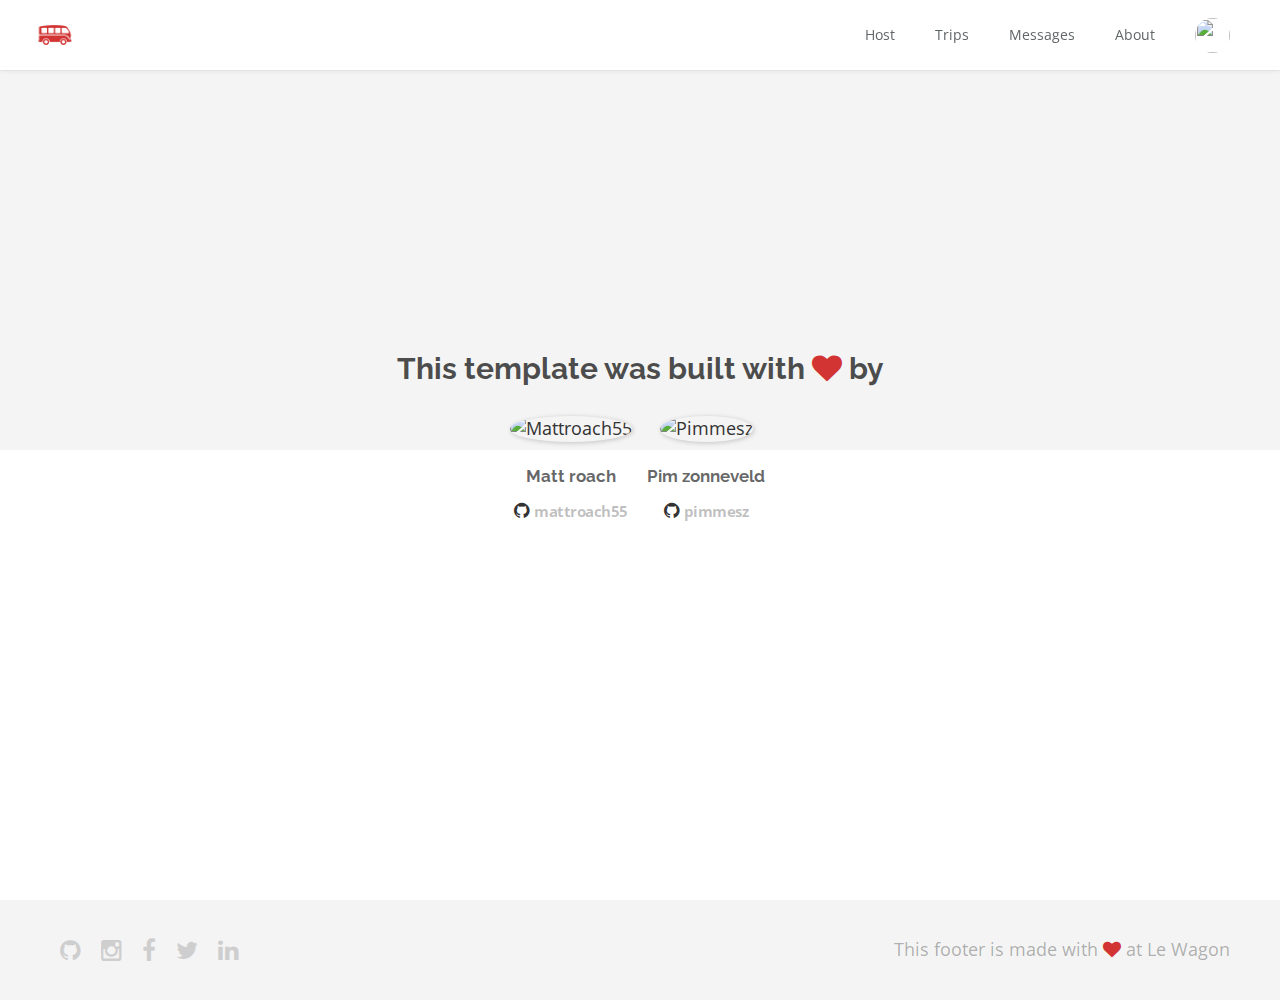
==== commit bed54b2a: "Automated commit at 2018-02-12 13:40:15 UTC by middleman-deploy 2.0.0-alpha" ====
--- a/about.html
+++ b/about.html
@@ -1,38 +1,123 @@
 <!doctype html>
 <html>
-  <head>
-    <meta charset="utf-8">
-    <meta http-equiv="x-ua-compatible" content="ie=edge">
-    <meta name="viewport"
-          content="width=device-width, initial-scale=1, shrink-to-fit=no">
-    <!-- Use the title from a page's frontmatter if it has one -->
-    <title>Le Wagon - Middleman - About</title>
-    <link href="stylesheets/application-3c48b980.css" rel="stylesheet" />
-    <script src="javascripts/application-93de88c9.js"></script>
-    <link href="images/favicon-f15af148.png" rel="icon" type="image/png" />
-  </head>
-  <body>
-    <div id="about">
+<head>
+  <meta charset="utf-8">
+  <meta http-equiv="x-ua-compatible" content="ie=edge">
+  <meta name="viewport"
+  content="width=device-width, initial-scale=1, shrink-to-fit=no">
+  <!-- Use the title from a page's frontmatter if it has one -->
+  <title>Le Wagon - Middleman - About</title>
+  <link href="stylesheets/application-ee0be070.css" rel="stylesheet" />
+  <script src="javascripts/application-93de88c9.js"></script>
+  <link href="images/favicon-f15af148.png" rel="icon" type="image/png" />
+</head>
+<body>
+  <!-- layouts/layout.erb -->
+  <div class="navbar-wagon">
+  <!-- Logo -->
+  <a href="/" class="navbar-wagon-brand">
+<!--     <img src="images/logo-acc9c0ec.png" alt="logo"> replaced by line below-->
+    <img src="images/logo-acc9c0ec.png" alt="Logo" />
+  </a>
+
+  <!-- Right Navigation -->
+  <div class="navbar-wagon-right hidden-xs hidden-sm">
+
+    <a href="" class="navbar-wagon-item navbar-wagon-link">Host</a>
+    <a href="" class="navbar-wagon-item navbar-wagon-link">Trips</a>
+    <a href="" class="navbar-wagon-item navbar-wagon-link">Messages</a>
+    <a href="../../about.html" class="navbar-wagon-item navbar-wagon-link">About</a>
+
+    <!-- Profile picture with dropdown list -->
+    <div class="navbar-wagon-item">
+      <div class="dropdown">
+        <img src="https://kitt.lewagon.com/placeholder/users/ssaunier" class="avatar dropdown-toggle" id="navbar-wagon-menu" data-toggle="dropdown">
+        <ul class="dropdown-menu dropdown-menu-right navbar-wagon-dropdown-menu">
+          <li><a href="#">Profile</a></li>
+          <li><a href="#">Dashboard</a></li>
+          <li><a href="#">Log Out</a></li>
+        </ul>
+      </div>
+    </div>
+  </div>
+
+  <!-- Dropdown appearing on mobile only -->
+  <div class="navbar-wagon-item hidden-md hidden-lg">
+    <div class="dropdown">
+      <i class="fa fa-bars dropdown-toggle" data-toggle="dropdown"></i>
+      <ul class="dropdown-menu dropdown-menu-right navbar-wagon-dropdown-menu">
+        <li><a href="#">Host</a></li>
+        <li><a href="#">Trips</a></li>
+        <li><a href="#">Messagese</a></li>
+      </ul>
+    </div>
+  </div>
+</div>
+   <!-- inject layouts/_navbar.html.erb -->
+  <!-- Page content is injected here -->
+  <div id="about">
+  <div class="about-content">
+    <h1>This template was built with <i class="fa fa-heart"></i> by</h1>
+    <ul class="list-inline text-center">
+      <li>
+        <img src="https://kitt.lewagon.com/placeholder/users/mattroach55" class="img-circle" alt="Mattroach55" />
+        <h2>Matt roach</h2>
+        <p>
+          <i class="fa fa-github"></i>
+          <a href="https://github.com/mattroach55">mattroach55</a>
+        </p>
+      </li>
+      <li>
+        <img src="https://kitt.lewagon.com/placeholder/users/pimmesz" class="img-circle" alt="Pimmesz" />
+        <h2>Pim zonneveld</h2>
+        <p>
+          <i class="fa fa-github"></i>
+          <a href="https://github.com/pimmesz">pimmesz</a>
+        </p>
+      </li>
+    </ul>
+  </div>
+</div>
+
+
+
+
+
+<!-- <div id="about">
   <div class="about-content">
     <h1>This template was built with <i class="fa fa-heart"></i> by</h1>
     <ul class="list-inline">
         <li>
-<a href="https://kitt.lewagon.com/alumni/ssaunier" target="_blank">            <img src="https://kitt.lewagon.com/placeholder/users/ssaunier" class="img-circle" alt="Ssaunier" />
-</a>          <h2>Sébastien Saunier</h2>
+<a href="https://kitt.lewagon.com/alumni/mattroach55" target="_blank">            <img src="https://kitt.lewagon.com/placeholder/users/mattroach55" class="img-circle" alt="Mattroach55" />
+</a>          <h2>Matt Roach</h2>
           <p>
-<a href="https://github.com/ssaunier" target="_blank">              <i class="fa fa-github"></i> ssaunier
+<a href="https://github.com/mattroach55" target="_blank">              <i class="fa fa-github"></i> mattroach55
 </a>          </p>
         </li>
         <li>
-<a href="https://kitt.lewagon.com/alumni/Papillard" target="_blank">            <img src="https://kitt.lewagon.com/placeholder/users/Papillard" class="img-circle" alt="Papillard" />
-</a>          <h2>Boris Paillard</h2>
+<a href="https://kitt.lewagon.com/alumni/pimmesz" target="_blank">            <img src="https://kitt.lewagon.com/placeholder/users/pimmesz" class="img-circle" alt="Pimmesz" />
+</a>          <h2>Pim Zonneveld</h2>
           <p>
-<a href="https://github.com/Papillard" target="_blank">              <i class="fa fa-github"></i> Papillard
+<a href="https://github.com/pimmesz" target="_blank">              <i class="fa fa-github"></i> pimmesz
 </a>          </p>
         </li>
     </ul>
   </div>
+</div> -->
+
+  <!-- inject layouts/_footer.html.erb -->
+  <div class="footer">
+  <div class="footer-links">
+    <a href="#"><i class="fa fa-github"></i></a>
+    <a href="#"><i class="fa fa-instagram"></i></a>
+    <a href="#"><i class="fa fa-facebook"></i></a>
+    <a href="#"><i class="fa fa-twitter"></i></a>
+    <a href="#"><i class="fa fa-linkedin"></i></a>
+  </div>
+  <div class="footer-copyright">
+    This footer is made with <i class="fa fa-heart"></i> at Le Wagon
+  </div>
 </div>
 
-  </body>
+</body>
 </html>
--- a/stylesheets/application-ee0be070.css
+++ b/stylesheets/application-ee0be070.css
@@ -0,0 +1,8 @@
+@import url("https://fonts.googleapis.com/css?family=Open+Sans:400,300,700|Raleway:400,100,300,700,500");/*!
+ * Bootstrap v3.3.7 (http://getbootstrap.com)
+ * Copyright 2011-2016 Twitter, Inc.
+ * Licensed under MIT (https://github.com/twbs/bootstrap/blob/master/LICENSE)
+ *//*! normalize.css v3.0.3 | MIT License | github.com/necolas/normalize.css */html{font-family:sans-serif;-ms-text-size-adjust:100%;-webkit-text-size-adjust:100%}body{margin:0}article,aside,details,figcaption,figure,footer,header,hgroup,main,menu,nav,section,summary{display:block}audio,canvas,progress,video{display:inline-block;vertical-align:baseline}audio:not([controls]){display:none;height:0}[hidden],template{display:none}a{background-color:transparent}a:active,a:hover{outline:0}abbr[title]{border-bottom:1px dotted}b,strong{font-weight:bold}dfn{font-style:italic}h1{font-size:2em;margin:0.67em 0}mark{background:#ff0;color:#000}small{font-size:80%}sub,sup{font-size:75%;line-height:0;position:relative;vertical-align:baseline}sup{top:-0.5em}sub{bottom:-0.25em}img{border:0}svg:not(:root){overflow:hidden}figure{margin:1em 40px}hr{-webkit-box-sizing:content-box;box-sizing:content-box;height:0}pre{overflow:auto}code,kbd,pre,samp{font-family:monospace, monospace;font-size:1em}button,input,optgroup,select,textarea{color:inherit;font:inherit;margin:0}button{overflow:visible}button,select{text-transform:none}button,html input[type="button"],input[type="reset"],input[type="submit"]{-webkit-appearance:button;cursor:pointer}button[disabled],html input[disabled]{cursor:default}button::-moz-focus-inner,input::-moz-focus-inner{border:0;padding:0}input{line-height:normal}input[type="checkbox"],input[type="radio"]{-webkit-box-sizing:border-box;box-sizing:border-box;padding:0}input[type="number"]::-webkit-inner-spin-button,input[type="number"]::-webkit-outer-spin-button{height:auto}input[type="search"]{-webkit-appearance:textfield;-webkit-box-sizing:content-box;box-sizing:content-box}input[type="search"]::-webkit-search-cancel-button,input[type="search"]::-webkit-search-decoration{-webkit-appearance:none}fieldset{border:1px solid #c0c0c0;margin:0 2px;padding:0.35em 0.625em 0.75em}legend{border:0;padding:0}textarea{overflow:auto}optgroup{font-weight:bold}table{border-collapse:collapse;border-spacing:0}td,th{padding:0}/*! Source: https://github.com/h5bp/html5-boilerplate/blob/master/src/css/main.css */@media print{*,*:before,*:after{background:transparent !important;color:#000 !important;-webkit-box-shadow:none !important;box-shadow:none !important;text-shadow:none !important}a,a:visited{text-decoration:underline}a[href]:after{content:" (" attr(href) ")"}abbr[title]:after{content:" (" attr(title) ")"}a[href^="#"]:after,a[href^="javascript:"]:after{content:""}pre,blockquote{border:1px solid #999;page-break-inside:avoid}thead{display:table-header-group}tr,img{page-break-inside:avoid}img{max-width:100% !important}p,h2,h3{orphans:3;widows:3}h2,h3{page-break-after:avoid}.navbar{display:none}.btn>.caret,.dropup>.btn>.caret{border-top-color:#000 !important}.label{border:1px solid #000}.table{border-collapse:collapse !important}.table td,.table th{background-color:#fff !important}.table-bordered th,.table-bordered td{border:1px solid #ddd !important}}@font-face{font-family:'Glyphicons Halflings';src:url("../assets/bootstrap/glyphicons-halflings-regular-86b6f62b.eot");src:url("../assets/bootstrap/glyphicons-halflings-regular-86b6f62b.eot?#iefix") format("embedded-opentype"),url("../assets/bootstrap/glyphicons-halflings-regular-ca35b697.woff2") format("woff2"),url("../assets/bootstrap/glyphicons-halflings-regular-278e49a8.woff") format("woff"),url("../assets/bootstrap/glyphicons-halflings-regular-44bc1850.ttf") format("truetype"),url("../assets/bootstrap/glyphicons-halflings-regular-de51a849.svg#glyphicons_halflingsregular") format("svg")}.glyphicon{position:relative;top:1px;display:inline-block;font-family:'Glyphicons Halflings';font-style:normal;font-weight:normal;line-height:1;-webkit-font-smoothing:antialiased;-moz-osx-font-smoothing:grayscale}.glyphicon-asterisk:before{content:"\002a"}.glyphicon-plus:before{content:"\002b"}.glyphicon-euro:before,.glyphicon-eur:before{content:"\20ac"}.glyphicon-minus:before{content:"\2212"}.glyphicon-cloud:before{content:"\2601"}.glyphicon-envelope:before{content:"\2709"}.glyphicon-pencil:before{content:"\270f"}.glyphicon-glass:before{content:"\e001"}.glyphicon-music:before{content:"\e002"}.glyphicon-search:before{content:"\e003"}.glyphicon-heart:before{content:"\e005"}.glyphicon-star:before{content:"\e006"}.glyphicon-star-empty:before{content:"\e007"}.glyphicon-user:before{content:"\e008"}.glyphicon-film:before{content:"\e009"}.glyphicon-th-large:before{content:"\e010"}.glyphicon-th:before{content:"\e011"}.glyphicon-th-list:before{content:"\e012"}.glyphicon-ok:before{content:"\e013"}.glyphicon-remove:before{content:"\e014"}.glyphicon-zoom-in:before{content:"\e015"}.glyphicon-zoom-out:before{content:"\e016"}.glyphicon-off:before{content:"\e017"}.glyphicon-signal:before{content:"\e018"}.glyphicon-cog:before{content:"\e019"}.glyphicon-trash:before{content:"\e020"}.glyphicon-home:before{content:"\e021"}.glyphicon-file:before{content:"\e022"}.glyphicon-time:before{content:"\e023"}.glyphicon-road:before{content:"\e024"}.glyphicon-download-alt:before{content:"\e025"}.glyphicon-download:before{content:"\e026"}.glyphicon-upload:before{content:"\e027"}.glyphicon-inbox:before{content:"\e028"}.glyphicon-play-circle:before{content:"\e029"}.glyphicon-repeat:before{content:"\e030"}.glyphicon-refresh:before{content:"\e031"}.glyphicon-list-alt:before{content:"\e032"}.glyphicon-lock:before{content:"\e033"}.glyphicon-flag:before{content:"\e034"}.glyphicon-headphones:before{content:"\e035"}.glyphicon-volume-off:before{content:"\e036"}.glyphicon-volume-down:before{content:"\e037"}.glyphicon-volume-up:before{content:"\e038"}.glyphicon-qrcode:before{content:"\e039"}.glyphicon-barcode:before{content:"\e040"}.glyphicon-tag:before{content:"\e041"}.glyphicon-tags:before{content:"\e042"}.glyphicon-book:before{content:"\e043"}.glyphicon-bookmark:before{content:"\e044"}.glyphicon-print:before{content:"\e045"}.glyphicon-camera:before{content:"\e046"}.glyphicon-font:before{content:"\e047"}.glyphicon-bold:before{content:"\e048"}.glyphicon-italic:before{content:"\e049"}.glyphicon-text-height:before{content:"\e050"}.glyphicon-text-width:before{content:"\e051"}.glyphicon-align-left:before{content:"\e052"}.glyphicon-align-center:before{content:"\e053"}.glyphicon-align-right:before{content:"\e054"}.glyphicon-align-justify:before{content:"\e055"}.glyphicon-list:before{content:"\e056"}.glyphicon-indent-left:before{content:"\e057"}.glyphicon-indent-right:before{content:"\e058"}.glyphicon-facetime-video:before{content:"\e059"}.glyphicon-picture:before{content:"\e060"}.glyphicon-map-marker:before{content:"\e062"}.glyphicon-adjust:before{content:"\e063"}.glyphicon-tint:before{content:"\e064"}.glyphicon-edit:before{content:"\e065"}.glyphicon-share:before{content:"\e066"}.glyphicon-check:before{content:"\e067"}.glyphicon-move:before{content:"\e068"}.glyphicon-step-backward:before{content:"\e069"}.glyphicon-fast-backward:before{content:"\e070"}.glyphicon-backward:before{content:"\e071"}.glyphicon-play:before{content:"\e072"}.glyphicon-pause:before{content:"\e073"}.glyphicon-stop:before{content:"\e074"}.glyphicon-forward:before{content:"\e075"}.glyphicon-fast-forward:before{content:"\e076"}.glyphicon-step-forward:before{content:"\e077"}.glyphicon-eject:before{content:"\e078"}.glyphicon-chevron-left:before{content:"\e079"}.glyphicon-chevron-right:before{content:"\e080"}.glyphicon-plus-sign:before{content:"\e081"}.glyphicon-minus-sign:before{content:"\e082"}.glyphicon-remove-sign:before{content:"\e083"}.glyphicon-ok-sign:before{content:"\e084"}.glyphicon-question-sign:before{content:"\e085"}.glyphicon-info-sign:before{content:"\e086"}.glyphicon-screenshot:before{content:"\e087"}.glyphicon-remove-circle:before{content:"\e088"}.glyphicon-ok-circle:before{content:"\e089"}.glyphicon-ban-circle:before{content:"\e090"}.glyphicon-arrow-left:before{content:"\e091"}.glyphicon-arrow-right:before{content:"\e092"}.glyphicon-arrow-up:before{content:"\e093"}.glyphicon-arrow-down:before{content:"\e094"}.glyphicon-share-alt:before{content:"\e095"}.glyphicon-resize-full:before{content:"\e096"}.glyphicon-resize-small:before{content:"\e097"}.glyphicon-exclamation-sign:before{content:"\e101"}.glyphicon-gift:before{content:"\e102"}.glyphicon-leaf:before{content:"\e103"}.glyphicon-fire:before{content:"\e104"}.glyphicon-eye-open:before{content:"\e105"}.glyphicon-eye-close:before{content:"\e106"}.glyphicon-warning-sign:before{content:"\e107"}.glyphicon-plane:before{content:"\e108"}.glyphicon-calendar:before{content:"\e109"}.glyphicon-random:before{content:"\e110"}.glyphicon-comment:before{content:"\e111"}.glyphicon-magnet:before{content:"\e112"}.glyphicon-chevron-up:before{content:"\e113"}.glyphicon-chevron-down:before{content:"\e114"}.glyphicon-retweet:before{content:"\e115"}.glyphicon-shopping-cart:before{content:"\e116"}.glyphicon-folder-close:before{content:"\e117"}.glyphicon-folder-open:before{content:"\e118"}.glyphicon-resize-vertical:before{content:"\e119"}.glyphicon-resize-horizontal:before{content:"\e120"}.glyphicon-hdd:before{content:"\e121"}.glyphicon-bullhorn:before{content:"\e122"}.glyphicon-bell:before{content:"\e123"}.glyphicon-certificate:before{content:"\e124"}.glyphicon-thumbs-up:before{content:"\e125"}.glyphicon-thumbs-down:before{content:"\e126"}.glyphicon-hand-right:before{content:"\e127"}.glyphicon-hand-left:before{content:"\e128"}.glyphicon-hand-up:before{content:"\e129"}.glyphicon-hand-down:before{content:"\e130"}.glyphicon-circle-arrow-right:before{content:"\e131"}.glyphicon-circle-arrow-left:before{content:"\e132"}.glyphicon-circle-arrow-up:before{content:"\e133"}.glyphicon-circle-arrow-down:before{content:"\e134"}.glyphicon-globe:before{content:"\e135"}.glyphicon-wrench:before{content:"\e136"}.glyphicon-tasks:before{content:"\e137"}.glyphicon-filter:before{content:"\e138"}.glyphicon-briefcase:before{content:"\e139"}.glyphicon-fullscreen:before{content:"\e140"}.glyphicon-dashboard:before{content:"\e141"}.glyphicon-paperclip:before{content:"\e142"}.glyphicon-heart-empty:before{content:"\e143"}.glyphicon-link:before{content:"\e144"}.glyphicon-phone:before{content:"\e145"}.glyphicon-pushpin:before{content:"\e146"}.glyphicon-usd:before{content:"\e148"}.glyphicon-gbp:before{content:"\e149"}.glyphicon-sort:before{content:"\e150"}.glyphicon-sort-by-alphabet:before{content:"\e151"}.glyphicon-sort-by-alphabet-alt:before{content:"\e152"}.glyphicon-sort-by-order:before{content:"\e153"}.glyphicon-sort-by-order-alt:before{content:"\e154"}.glyphicon-sort-by-attributes:before{content:"\e155"}.glyphicon-sort-by-attributes-alt:before{content:"\e156"}.glyphicon-unchecked:before{content:"\e157"}.glyphicon-expand:before{content:"\e158"}.glyphicon-collapse-down:before{content:"\e159"}.glyphicon-collapse-up:before{content:"\e160"}.glyphicon-log-in:before{content:"\e161"}.glyphicon-flash:before{content:"\e162"}.glyphicon-log-out:before{content:"\e163"}.glyphicon-new-window:before{content:"\e164"}.glyphicon-record:before{content:"\e165"}.glyphicon-save:before{content:"\e166"}.glyphicon-open:before{content:"\e167"}.glyphicon-saved:before{content:"\e168"}.glyphicon-import:before{content:"\e169"}.glyphicon-export:before{content:"\e170"}.glyphicon-send:before{content:"\e171"}.glyphicon-floppy-disk:before{content:"\e172"}.glyphicon-floppy-saved:before{content:"\e173"}.glyphicon-floppy-remove:before{content:"\e174"}.glyphicon-floppy-save:before{content:"\e175"}.glyphicon-floppy-open:before{content:"\e176"}.glyphicon-credit-card:before{content:"\e177"}.glyphicon-transfer:before{content:"\e178"}.glyphicon-cutlery:before{content:"\e179"}.glyphicon-header:before{content:"\e180"}.glyphicon-compressed:before{content:"\e181"}.glyphicon-earphone:before{content:"\e182"}.glyphicon-phone-alt:before{content:"\e183"}.glyphicon-tower:before{content:"\e184"}.glyphicon-stats:before{content:"\e185"}.glyphicon-sd-video:before{content:"\e186"}.glyphicon-hd-video:before{content:"\e187"}.glyphicon-subtitles:before{content:"\e188"}.glyphicon-sound-stereo:before{content:"\e189"}.glyphicon-sound-dolby:before{content:"\e190"}.glyphicon-sound-5-1:before{content:"\e191"}.glyphicon-sound-6-1:before{content:"\e192"}.glyphicon-sound-7-1:before{content:"\e193"}.glyphicon-copyright-mark:before{content:"\e194"}.glyphicon-registration-mark:before{content:"\e195"}.glyphicon-cloud-download:before{content:"\e197"}.glyphicon-cloud-upload:before{content:"\e198"}.glyphicon-tree-conifer:before{content:"\e199"}.glyphicon-tree-deciduous:before{content:"\e200"}.glyphicon-cd:before{content:"\e201"}.glyphicon-save-file:before{content:"\e202"}.glyphicon-open-file:before{content:"\e203"}.glyphicon-level-up:before{content:"\e204"}.glyphicon-copy:before{content:"\e205"}.glyphicon-paste:before{content:"\e206"}.glyphicon-alert:before{content:"\e209"}.glyphicon-equalizer:before{content:"\e210"}.glyphicon-king:before{content:"\e211"}.glyphicon-queen:before{content:"\e212"}.glyphicon-pawn:before{content:"\e213"}.glyphicon-bishop:before{content:"\e214"}.glyphicon-knight:before{content:"\e215"}.glyphicon-baby-formula:before{content:"\e216"}.glyphicon-tent:before{content:"\26fa"}.glyphicon-blackboard:before{content:"\e218"}.glyphicon-bed:before{content:"\e219"}.glyphicon-apple:before{content:"\f8ff"}.glyphicon-erase:before{content:"\e221"}.glyphicon-hourglass:before{content:"\231b"}.glyphicon-lamp:before{content:"\e223"}.glyphicon-duplicate:before{content:"\e224"}.glyphicon-piggy-bank:before{content:"\e225"}.glyphicon-scissors:before{content:"\e226"}.glyphicon-bitcoin:before{content:"\e227"}.glyphicon-btc:before{content:"\e227"}.glyphicon-xbt:before{content:"\e227"}.glyphicon-yen:before{content:"\00a5"}.glyphicon-jpy:before{content:"\00a5"}.glyphicon-ruble:before{content:"\20bd"}.glyphicon-rub:before{content:"\20bd"}.glyphicon-scale:before{content:"\e230"}.glyphicon-ice-lolly:before{content:"\e231"}.glyphicon-ice-lolly-tasted:before{content:"\e232"}.glyphicon-education:before{content:"\e233"}.glyphicon-option-horizontal:before{content:"\e234"}.glyphicon-option-vertical:before{content:"\e235"}.glyphicon-menu-hamburger:before{content:"\e236"}.glyphicon-modal-window:before{content:"\e237"}.glyphicon-oil:before{content:"\e238"}.glyphicon-grain:before{content:"\e239"}.glyphicon-sunglasses:before{content:"\e240"}.glyphicon-text-size:before{content:"\e241"}.glyphicon-text-color:before{content:"\e242"}.glyphicon-text-background:before{content:"\e243"}.glyphicon-object-align-top:before{content:"\e244"}.glyphicon-object-align-bottom:before{content:"\e245"}.glyphicon-object-align-horizontal:before{content:"\e246"}.glyphicon-object-align-left:before{content:"\e247"}.glyphicon-object-align-vertical:before{content:"\e248"}.glyphicon-object-align-right:before{content:"\e249"}.glyphicon-triangle-right:before{content:"\e250"}.glyphicon-triangle-left:before{content:"\e251"}.glyphicon-triangle-bottom:before{content:"\e252"}.glyphicon-triangle-top:before{content:"\e253"}.glyphicon-console:before{content:"\e254"}.glyphicon-superscript:before{content:"\e255"}.glyphicon-subscript:before{content:"\e256"}.glyphicon-menu-left:before{content:"\e257"}.glyphicon-menu-right:before{content:"\e258"}.glyphicon-menu-down:before{content:"\e259"}.glyphicon-menu-up:before{content:"\e260"}*{-webkit-box-sizing:border-box;box-sizing:border-box}*:before,*:after{-webkit-box-sizing:border-box;box-sizing:border-box}html{font-size:10px;-webkit-tap-highlight-color:transparent}body{font-family:"Open Sans", "Helvetica", "sans-serif";font-size:18px;line-height:1.42857143;color:#333333;background-color:#F4F4F4}input,button,select,textarea{font-family:inherit;font-size:inherit;line-height:inherit}a{color:#469AE0;text-decoration:none}a:hover,a:focus{color:#1f74ba;text-decoration:underline}a:focus{outline:5px auto -webkit-focus-ring-color;outline-offset:-2px}figure{margin:0}img{vertical-align:middle}.img-responsive{display:block;max-width:100%;height:auto}.img-rounded{border-radius:2px}.img-thumbnail{padding:4px;line-height:1.42857143;background-color:#F4F4F4;border:1px solid #ddd;border-radius:2px;-webkit-transition:all 0.2s ease-in-out;transition:all 0.2s ease-in-out;display:inline-block;max-width:100%;height:auto}.img-circle{border-radius:50%}hr{margin-top:25px;margin-bottom:25px;border:0;border-top:1px solid #eeeeee}.sr-only{position:absolute;width:1px;height:1px;margin:-1px;padding:0;overflow:hidden;clip:rect(0, 0, 0, 0);border:0}.sr-only-focusable:active,.sr-only-focusable:focus{position:static;width:auto;height:auto;margin:0;overflow:visible;clip:auto}[role="button"]{cursor:pointer}h1,h2,h3,h4,h5,h6,.h1,.h2,.h3,.h4,.h5,.h6{font-family:"Raleway", "Helvetica", "sans-serif";font-weight:500;line-height:1.1;color:inherit}h1 small,h1 .small,h2 small,h2 .small,h3 small,h3 .small,h4 small,h4 .small,h5 small,h5 .small,h6 small,h6 .small,.h1 small,.h1 .small,.h2 small,.h2 .small,.h3 small,.h3 .small,.h4 small,.h4 .small,.h5 small,.h5 .small,.h6 small,.h6 .small{font-weight:normal;line-height:1;color:#777777}h1,.h1,h2,.h2,h3,.h3{margin-top:25px;margin-bottom:12.5px}h1 small,h1 .small,.h1 small,.h1 .small,h2 small,h2 .small,.h2 small,.h2 .small,h3 small,h3 .small,.h3 small,.h3 .small{font-size:65%}h4,.h4,h5,.h5,h6,.h6{margin-top:12.5px;margin-bottom:12.5px}h4 small,h4 .small,.h4 small,.h4 .small,h5 small,h5 .small,.h5 small,.h5 .small,h6 small,h6 .small,.h6 small,.h6 .small{font-size:75%}h1,.h1{font-size:46px}h2,.h2{font-size:38px}h3,.h3{font-size:31px}h4,.h4{font-size:23px}h5,.h5{font-size:18px}h6,.h6{font-size:16px}p{margin:0 0 12.5px}.lead{margin-bottom:25px;font-size:20px;font-weight:300;line-height:1.4}@media (min-width: 768px){.lead{font-size:27px}}small,.small{font-size:88%}mark,.mark{background-color:#fcf8e3;padding:.2em}.text-left{text-align:left}.text-right{text-align:right}.text-center{text-align:center}.text-justify{text-align:justify}.text-nowrap{white-space:nowrap}.text-lowercase{text-transform:lowercase}.text-uppercase,.initialism{text-transform:uppercase}.text-capitalize{text-transform:capitalize}.text-muted{color:#777777}.text-primary{color:#469AE0}a.text-primary:hover,a.text-primary:focus{color:#2381d0}.text-success{color:#3c763d}a.text-success:hover,a.text-success:focus{color:#2b542c}.text-info{color:#31708f}a.text-info:hover,a.text-info:focus{color:#245269}.text-warning{color:#8a6d3b}a.text-warning:hover,a.text-warning:focus{color:#66512c}.text-danger{color:#a94442}a.text-danger:hover,a.text-danger:focus{color:#843534}.bg-primary{color:#fff}.bg-primary{background-color:#469AE0}a.bg-primary:hover,a.bg-primary:focus{background-color:#2381d0}.bg-success{background-color:#dff0d8}a.bg-success:hover,a.bg-success:focus{background-color:#c1e2b3}.bg-info{background-color:#d9edf7}a.bg-info:hover,a.bg-info:focus{background-color:#afd9ee}.bg-warning{background-color:#fcf8e3}a.bg-warning:hover,a.bg-warning:focus{background-color:#f7ecb5}.bg-danger{background-color:#f2dede}a.bg-danger:hover,a.bg-danger:focus{background-color:#e4b9b9}.page-header{padding-bottom:11.5px;margin:50px 0 25px;border-bottom:1px solid #eeeeee}ul,ol{margin-top:0;margin-bottom:12.5px}ul ul,ul ol,ol ul,ol ol{margin-bottom:0}.list-unstyled{padding-left:0;list-style:none}.list-inline{padding-left:0;list-style:none;margin-left:-5px}.list-inline>li{display:inline-block;padding-left:5px;padding-right:5px}dl{margin-top:0;margin-bottom:25px}dt,dd{line-height:1.42857143}dt{font-weight:bold}dd{margin-left:0}.dl-horizontal dd:before,.dl-horizontal dd:after{content:" ";display:table}.dl-horizontal dd:after{clear:both}@media (min-width: 768px){.dl-horizontal dt{float:left;width:160px;clear:left;text-align:right;overflow:hidden;text-overflow:ellipsis;white-space:nowrap}.dl-horizontal dd{margin-left:180px}}abbr[title],abbr[data-original-title]{cursor:help;border-bottom:1px dotted #777777}.initialism{font-size:90%}blockquote{padding:12.5px 25px;margin:0 0 25px;font-size:22.5px;border-left:5px solid #eeeeee}blockquote p:last-child,blockquote ul:last-child,blockquote ol:last-child{margin-bottom:0}blockquote footer,blockquote small,blockquote .small{display:block;font-size:80%;line-height:1.42857143;color:#777777}blockquote footer:before,blockquote small:before,blockquote .small:before{content:'\2014 \00A0'}.blockquote-reverse,blockquote.pull-right{padding-right:15px;padding-left:0;border-right:5px solid #eeeeee;border-left:0;text-align:right}.blockquote-reverse footer:before,.blockquote-reverse small:before,.blockquote-reverse .small:before,blockquote.pull-right footer:before,blockquote.pull-right small:before,blockquote.pull-right .small:before{content:''}.blockquote-reverse footer:after,.blockquote-reverse small:after,.blockquote-reverse .small:after,blockquote.pull-right footer:after,blockquote.pull-right small:after,blockquote.pull-right .small:after{content:'\00A0 \2014'}address{margin-bottom:25px;font-style:normal;line-height:1.42857143}code,kbd,pre,samp{font-family:Menlo, Monaco, Consolas, "Courier New", monospace}code{padding:2px 4px;font-size:90%;color:#c7254e;background-color:#f9f2f4;border-radius:2px}kbd{padding:2px 4px;font-size:90%;color:#fff;background-color:#333;border-radius:2px;-webkit-box-shadow:inset 0 -1px 0 rgba(0,0,0,0.25);box-shadow:inset 0 -1px 0 rgba(0,0,0,0.25)}kbd kbd{padding:0;font-size:100%;font-weight:bold;-webkit-box-shadow:none;box-shadow:none}pre{display:block;padding:12px;margin:0 0 12.5px;font-size:17px;line-height:1.42857143;word-break:break-all;word-wrap:break-word;color:#333333;background-color:#f5f5f5;border:1px solid #ccc;border-radius:2px}pre code{padding:0;font-size:inherit;color:inherit;white-space:pre-wrap;background-color:transparent;border-radius:0}.pre-scrollable{max-height:340px;overflow-y:scroll}.container{margin-right:auto;margin-left:auto;padding-left:15px;padding-right:15px}.container:before,.container:after{content:" ";display:table}.container:after{clear:both}@media (min-width: 768px){.container{width:750px}}@media (min-width: 992px){.container{width:970px}}@media (min-width: 1200px){.container{width:1170px}}.container-fluid{margin-right:auto;margin-left:auto;padding-left:15px;padding-right:15px}.container-fluid:before,.container-fluid:after{content:" ";display:table}.container-fluid:after{clear:both}.row{margin-left:-15px;margin-right:-15px}.row:before,.row:after{content:" ";display:table}.row:after{clear:both}.col-xs-1,.col-sm-1,.col-md-1,.col-lg-1,.col-xs-2,.col-sm-2,.col-md-2,.col-lg-2,.col-xs-3,.col-sm-3,.col-md-3,.col-lg-3,.col-xs-4,.col-sm-4,.col-md-4,.col-lg-4,.col-xs-5,.col-sm-5,.col-md-5,.col-lg-5,.col-xs-6,.col-sm-6,.col-md-6,.col-lg-6,.col-xs-7,.col-sm-7,.col-md-7,.col-lg-7,.col-xs-8,.col-sm-8,.col-md-8,.col-lg-8,.col-xs-9,.col-sm-9,.col-md-9,.col-lg-9,.col-xs-10,.col-sm-10,.col-md-10,.col-lg-10,.col-xs-11,.col-sm-11,.col-md-11,.col-lg-11,.col-xs-12,.col-sm-12,.col-md-12,.col-lg-12{position:relative;min-height:1px;padding-left:15px;padding-right:15px}.col-xs-1,.col-xs-2,.col-xs-3,.col-xs-4,.col-xs-5,.col-xs-6,.col-xs-7,.col-xs-8,.col-xs-9,.col-xs-10,.col-xs-11,.col-xs-12{float:left}.col-xs-1{width:8.33333333%}.col-xs-2{width:16.66666667%}.col-xs-3{width:25%}.col-xs-4{width:33.33333333%}.col-xs-5{width:41.66666667%}.col-xs-6{width:50%}.col-xs-7{width:58.33333333%}.col-xs-8{width:66.66666667%}.col-xs-9{width:75%}.col-xs-10{width:83.33333333%}.col-xs-11{width:91.66666667%}.col-xs-12{width:100%}.col-xs-pull-0{right:auto}.col-xs-pull-1{right:8.33333333%}.col-xs-pull-2{right:16.66666667%}.col-xs-pull-3{right:25%}.col-xs-pull-4{right:33.33333333%}.col-xs-pull-5{right:41.66666667%}.col-xs-pull-6{right:50%}.col-xs-pull-7{right:58.33333333%}.col-xs-pull-8{right:66.66666667%}.col-xs-pull-9{right:75%}.col-xs-pull-10{right:83.33333333%}.col-xs-pull-11{right:91.66666667%}.col-xs-pull-12{right:100%}.col-xs-push-0{left:auto}.col-xs-push-1{left:8.33333333%}.col-xs-push-2{left:16.66666667%}.col-xs-push-3{left:25%}.col-xs-push-4{left:33.33333333%}.col-xs-push-5{left:41.66666667%}.col-xs-push-6{left:50%}.col-xs-push-7{left:58.33333333%}.col-xs-push-8{left:66.66666667%}.col-xs-push-9{left:75%}.col-xs-push-10{left:83.33333333%}.col-xs-push-11{left:91.66666667%}.col-xs-push-12{left:100%}.col-xs-offset-0{margin-left:0%}.col-xs-offset-1{margin-left:8.33333333%}.col-xs-offset-2{margin-left:16.66666667%}.col-xs-offset-3{margin-left:25%}.col-xs-offset-4{margin-left:33.33333333%}.col-xs-offset-5{margin-left:41.66666667%}.col-xs-offset-6{margin-left:50%}.col-xs-offset-7{margin-left:58.33333333%}.col-xs-offset-8{margin-left:66.66666667%}.col-xs-offset-9{margin-left:75%}.col-xs-offset-10{margin-left:83.33333333%}.col-xs-offset-11{margin-left:91.66666667%}.col-xs-offset-12{margin-left:100%}@media (min-width: 768px){.col-sm-1,.col-sm-2,.col-sm-3,.col-sm-4,.col-sm-5,.col-sm-6,.col-sm-7,.col-sm-8,.col-sm-9,.col-sm-10,.col-sm-11,.col-sm-12{float:left}.col-sm-1{width:8.33333333%}.col-sm-2{width:16.66666667%}.col-sm-3{width:25%}.col-sm-4{width:33.33333333%}.col-sm-5{width:41.66666667%}.col-sm-6{width:50%}.col-sm-7{width:58.33333333%}.col-sm-8{width:66.66666667%}.col-sm-9{width:75%}.col-sm-10{width:83.33333333%}.col-sm-11{width:91.66666667%}.col-sm-12{width:100%}.col-sm-pull-0{right:auto}.col-sm-pull-1{right:8.33333333%}.col-sm-pull-2{right:16.66666667%}.col-sm-pull-3{right:25%}.col-sm-pull-4{right:33.33333333%}.col-sm-pull-5{right:41.66666667%}.col-sm-pull-6{right:50%}.col-sm-pull-7{right:58.33333333%}.col-sm-pull-8{right:66.66666667%}.col-sm-pull-9{right:75%}.col-sm-pull-10{right:83.33333333%}.col-sm-pull-11{right:91.66666667%}.col-sm-pull-12{right:100%}.col-sm-push-0{left:auto}.col-sm-push-1{left:8.33333333%}.col-sm-push-2{left:16.66666667%}.col-sm-push-3{left:25%}.col-sm-push-4{left:33.33333333%}.col-sm-push-5{left:41.66666667%}.col-sm-push-6{left:50%}.col-sm-push-7{left:58.33333333%}.col-sm-push-8{left:66.66666667%}.col-sm-push-9{left:75%}.col-sm-push-10{left:83.33333333%}.col-sm-push-11{left:91.66666667%}.col-sm-push-12{left:100%}.col-sm-offset-0{margin-left:0%}.col-sm-offset-1{margin-left:8.33333333%}.col-sm-offset-2{margin-left:16.66666667%}.col-sm-offset-3{margin-left:25%}.col-sm-offset-4{margin-left:33.33333333%}.col-sm-offset-5{margin-left:41.66666667%}.col-sm-offset-6{margin-left:50%}.col-sm-offset-7{margin-left:58.33333333%}.col-sm-offset-8{margin-left:66.66666667%}.col-sm-offset-9{margin-left:75%}.col-sm-offset-10{margin-left:83.33333333%}.col-sm-offset-11{margin-left:91.66666667%}.col-sm-offset-12{margin-left:100%}}@media (min-width: 992px){.col-md-1,.col-md-2,.col-md-3,.col-md-4,.col-md-5,.col-md-6,.col-md-7,.col-md-8,.col-md-9,.col-md-10,.col-md-11,.col-md-12{float:left}.col-md-1{width:8.33333333%}.col-md-2{width:16.66666667%}.col-md-3{width:25%}.col-md-4{width:33.33333333%}.col-md-5{width:41.66666667%}.col-md-6{width:50%}.col-md-7{width:58.33333333%}.col-md-8{width:66.66666667%}.col-md-9{width:75%}.col-md-10{width:83.33333333%}.col-md-11{width:91.66666667%}.col-md-12{width:100%}.col-md-pull-0{right:auto}.col-md-pull-1{right:8.33333333%}.col-md-pull-2{right:16.66666667%}.col-md-pull-3{right:25%}.col-md-pull-4{right:33.33333333%}.col-md-pull-5{right:41.66666667%}.col-md-pull-6{right:50%}.col-md-pull-7{right:58.33333333%}.col-md-pull-8{right:66.66666667%}.col-md-pull-9{right:75%}.col-md-pull-10{right:83.33333333%}.col-md-pull-11{right:91.66666667%}.col-md-pull-12{right:100%}.col-md-push-0{left:auto}.col-md-push-1{left:8.33333333%}.col-md-push-2{left:16.66666667%}.col-md-push-3{left:25%}.col-md-push-4{left:33.33333333%}.col-md-push-5{left:41.66666667%}.col-md-push-6{left:50%}.col-md-push-7{left:58.33333333%}.col-md-push-8{left:66.66666667%}.col-md-push-9{left:75%}.col-md-push-10{left:83.33333333%}.col-md-push-11{left:91.66666667%}.col-md-push-12{left:100%}.col-md-offset-0{margin-left:0%}.col-md-offset-1{margin-left:8.33333333%}.col-md-offset-2{margin-left:16.66666667%}.col-md-offset-3{margin-left:25%}.col-md-offset-4{margin-left:33.33333333%}.col-md-offset-5{margin-left:41.66666667%}.col-md-offset-6{margin-left:50%}.col-md-offset-7{margin-left:58.33333333%}.col-md-offset-8{margin-left:66.66666667%}.col-md-offset-9{margin-left:75%}.col-md-offset-10{margin-left:83.33333333%}.col-md-offset-11{margin-left:91.66666667%}.col-md-offset-12{margin-left:100%}}@media (min-width: 1200px){.col-lg-1,.col-lg-2,.col-lg-3,.col-lg-4,.col-lg-5,.col-lg-6,.col-lg-7,.col-lg-8,.col-lg-9,.col-lg-10,.col-lg-11,.col-lg-12{float:left}.col-lg-1{width:8.33333333%}.col-lg-2{width:16.66666667%}.col-lg-3{width:25%}.col-lg-4{width:33.33333333%}.col-lg-5{width:41.66666667%}.col-lg-6{width:50%}.col-lg-7{width:58.33333333%}.col-lg-8{width:66.66666667%}.col-lg-9{width:75%}.col-lg-10{width:83.33333333%}.col-lg-11{width:91.66666667%}.col-lg-12{width:100%}.col-lg-pull-0{right:auto}.col-lg-pull-1{right:8.33333333%}.col-lg-pull-2{right:16.66666667%}.col-lg-pull-3{right:25%}.col-lg-pull-4{right:33.33333333%}.col-lg-pull-5{right:41.66666667%}.col-lg-pull-6{right:50%}.col-lg-pull-7{right:58.33333333%}.col-lg-pull-8{right:66.66666667%}.col-lg-pull-9{right:75%}.col-lg-pull-10{right:83.33333333%}.col-lg-pull-11{right:91.66666667%}.col-lg-pull-12{right:100%}.col-lg-push-0{left:auto}.col-lg-push-1{left:8.33333333%}.col-lg-push-2{left:16.66666667%}.col-lg-push-3{left:25%}.col-lg-push-4{left:33.33333333%}.col-lg-push-5{left:41.66666667%}.col-lg-push-6{left:50%}.col-lg-push-7{left:58.33333333%}.col-lg-push-8{left:66.66666667%}.col-lg-push-9{left:75%}.col-lg-push-10{left:83.33333333%}.col-lg-push-11{left:91.66666667%}.col-lg-push-12{left:100%}.col-lg-offset-0{margin-left:0%}.col-lg-offset-1{margin-left:8.33333333%}.col-lg-offset-2{margin-left:16.66666667%}.col-lg-offset-3{margin-left:25%}.col-lg-offset-4{margin-left:33.33333333%}.col-lg-offset-5{margin-left:41.66666667%}.col-lg-offset-6{margin-left:50%}.col-lg-offset-7{margin-left:58.33333333%}.col-lg-offset-8{margin-left:66.66666667%}.col-lg-offset-9{margin-left:75%}.col-lg-offset-10{margin-left:83.33333333%}.col-lg-offset-11{margin-left:91.66666667%}.col-lg-offset-12{margin-left:100%}}table{background-color:transparent}caption{padding-top:8px;padding-bottom:8px;color:#777777;text-align:left}th{text-align:left}.table{width:100%;max-width:100%;margin-bottom:25px}.table>thead>tr>th,.table>thead>tr>td,.table>tbody>tr>th,.table>tbody>tr>td,.table>tfoot>tr>th,.table>tfoot>tr>td{padding:8px;line-height:1.42857143;vertical-align:top;border-top:1px solid #ddd}.table>thead>tr>th{vertical-align:bottom;border-bottom:2px solid #ddd}.table>caption+thead>tr:first-child>th,.table>caption+thead>tr:first-child>td,.table>colgroup+thead>tr:first-child>th,.table>colgroup+thead>tr:first-child>td,.table>thead:first-child>tr:first-child>th,.table>thead:first-child>tr:first-child>td{border-top:0}.table>tbody+tbody{border-top:2px solid #ddd}.table .table{background-color:#F4F4F4}.table-condensed>thead>tr>th,.table-condensed>thead>tr>td,.table-condensed>tbody>tr>th,.table-condensed>tbody>tr>td,.table-condensed>tfoot>tr>th,.table-condensed>tfoot>tr>td{padding:5px}.table-bordered{border:1px solid #ddd}.table-bordered>thead>tr>th,.table-bordered>thead>tr>td,.table-bordered>tbody>tr>th,.table-bordered>tbody>tr>td,.table-bordered>tfoot>tr>th,.table-bordered>tfoot>tr>td{border:1px solid #ddd}.table-bordered>thead>tr>th,.table-bordered>thead>tr>td{border-bottom-width:2px}.table-striped>tbody>tr:nth-of-type(odd){background-color:#f9f9f9}.table-hover>tbody>tr:hover{background-color:#f5f5f5}table col[class*="col-"]{position:static;float:none;display:table-column}table td[class*="col-"],table th[class*="col-"]{position:static;float:none;display:table-cell}.table>thead>tr>td.active,.table>thead>tr>th.active,.table>thead>tr.active>td,.table>thead>tr.active>th,.table>tbody>tr>td.active,.table>tbody>tr>th.active,.table>tbody>tr.active>td,.table>tbody>tr.active>th,.table>tfoot>tr>td.active,.table>tfoot>tr>th.active,.table>tfoot>tr.active>td,.table>tfoot>tr.active>th{background-color:#f5f5f5}.table-hover>tbody>tr>td.active:hover,.table-hover>tbody>tr>th.active:hover,.table-hover>tbody>tr.active:hover>td,.table-hover>tbody>tr:hover>.active,.table-hover>tbody>tr.active:hover>th{background-color:#e8e8e8}.table>thead>tr>td.success,.table>thead>tr>th.success,.table>thead>tr.success>td,.table>thead>tr.success>th,.table>tbody>tr>td.success,.table>tbody>tr>th.success,.table>tbody>tr.success>td,.table>tbody>tr.success>th,.table>tfoot>tr>td.success,.table>tfoot>tr>th.success,.table>tfoot>tr.success>td,.table>tfoot>tr.success>th{background-color:#dff0d8}.table-hover>tbody>tr>td.success:hover,.table-hover>tbody>tr>th.success:hover,.table-hover>tbody>tr.success:hover>td,.table-hover>tbody>tr:hover>.success,.table-hover>tbody>tr.success:hover>th{background-color:#d0e9c6}.table>thead>tr>td.info,.table>thead>tr>th.info,.table>thead>tr.info>td,.table>thead>tr.info>th,.table>tbody>tr>td.info,.table>tbody>tr>th.info,.table>tbody>tr.info>td,.table>tbody>tr.info>th,.table>tfoot>tr>td.info,.table>tfoot>tr>th.info,.table>tfoot>tr.info>td,.table>tfoot>tr.info>th{background-color:#d9edf7}.table-hover>tbody>tr>td.info:hover,.table-hover>tbody>tr>th.info:hover,.table-hover>tbody>tr.info:hover>td,.table-hover>tbody>tr:hover>.info,.table-hover>tbody>tr.info:hover>th{background-color:#c4e3f3}.table>thead>tr>td.warning,.table>thead>tr>th.warning,.table>thead>tr.warning>td,.table>thead>tr.warning>th,.table>tbody>tr>td.warning,.table>tbody>tr>th.warning,.table>tbody>tr.warning>td,.table>tbody>tr.warning>th,.table>tfoot>tr>td.warning,.table>tfoot>tr>th.warning,.table>tfoot>tr.warning>td,.table>tfoot>tr.warning>th{background-color:#fcf8e3}.table-hover>tbody>tr>td.warning:hover,.table-hover>tbody>tr>th.warning:hover,.table-hover>tbody>tr.warning:hover>td,.table-hover>tbody>tr:hover>.warning,.table-hover>tbody>tr.warning:hover>th{background-color:#faf2cc}.table>thead>tr>td.danger,.table>thead>tr>th.danger,.table>thead>tr.danger>td,.table>thead>tr.danger>th,.table>tbody>tr>td.danger,.table>tbody>tr>th.danger,.table>tbody>tr.danger>td,.table>tbody>tr.danger>th,.table>tfoot>tr>td.danger,.table>tfoot>tr>th.danger,.table>tfoot>tr.danger>td,.table>tfoot>tr.danger>th{background-color:#f2dede}.table-hover>tbody>tr>td.danger:hover,.table-hover>tbody>tr>th.danger:hover,.table-hover>tbody>tr.danger:hover>td,.table-hover>tbody>tr:hover>.danger,.table-hover>tbody>tr.danger:hover>th{background-color:#ebcccc}.table-responsive{overflow-x:auto;min-height:0.01%}@media screen and (max-width: 767px){.table-responsive{width:100%;margin-bottom:18.75px;overflow-y:hidden;-ms-overflow-style:-ms-autohiding-scrollbar;border:1px solid #ddd}.table-responsive>.table{margin-bottom:0}.table-responsive>.table>thead>tr>th,.table-responsive>.table>thead>tr>td,.table-responsive>.table>tbody>tr>th,.table-responsive>.table>tbody>tr>td,.table-responsive>.table>tfoot>tr>th,.table-responsive>.table>tfoot>tr>td{white-space:nowrap}.table-responsive>.table-bordered{border:0}.table-responsive>.table-bordered>thead>tr>th:first-child,.table-responsive>.table-bordered>thead>tr>td:first-child,.table-responsive>.table-bordered>tbody>tr>th:first-child,.table-responsive>.table-bordered>tbody>tr>td:first-child,.table-responsive>.table-bordered>tfoot>tr>th:first-child,.table-responsive>.table-bordered>tfoot>tr>td:first-child{border-left:0}.table-responsive>.table-bordered>thead>tr>th:last-child,.table-responsive>.table-bordered>thead>tr>td:last-child,.table-responsive>.table-bordered>tbody>tr>th:last-child,.table-responsive>.table-bordered>tbody>tr>td:last-child,.table-responsive>.table-bordered>tfoot>tr>th:last-child,.table-responsive>.table-bordered>tfoot>tr>td:last-child{border-right:0}.table-responsive>.table-bordered>tbody>tr:last-child>th,.table-responsive>.table-bordered>tbody>tr:last-child>td,.table-responsive>.table-bordered>tfoot>tr:last-child>th,.table-responsive>.table-bordered>tfoot>tr:last-child>td{border-bottom:0}}fieldset{padding:0;margin:0;border:0;min-width:0}legend{display:block;width:100%;padding:0;margin-bottom:25px;font-size:27px;line-height:inherit;color:#333333;border:0;border-bottom:1px solid #e5e5e5}label{display:inline-block;max-width:100%;margin-bottom:5px;font-weight:bold}input[type="search"]{-webkit-box-sizing:border-box;box-sizing:border-box}input[type="radio"],input[type="checkbox"]{margin:4px 0 0;margin-top:1px \9;line-height:normal}input[type="file"]{display:block}input[type="range"]{display:block;width:100%}select[multiple],select[size]{height:auto}input[type="file"]:focus,input[type="radio"]:focus,input[type="checkbox"]:focus{outline:5px auto -webkit-focus-ring-color;outline-offset:-2px}output{display:block;padding-top:7px;font-size:18px;line-height:1.42857143;color:#000000}.form-control{display:block;width:100%;height:39px;padding:6px 12px;font-size:18px;line-height:1.42857143;color:#000000;background-color:#fff;background-image:none;border:1px solid #ccc;border-radius:2px;-webkit-box-shadow:inset 0 1px 1px rgba(0,0,0,0.075);box-shadow:inset 0 1px 1px rgba(0,0,0,0.075);-webkit-transition:border-color ease-in-out 0.15s, box-shadow ease-in-out 0.15s;-webkit-transition:border-color ease-in-out 0.15s, -webkit-box-shadow ease-in-out 0.15s;transition:border-color ease-in-out 0.15s, -webkit-box-shadow ease-in-out 0.15s;transition:border-color ease-in-out 0.15s, box-shadow ease-in-out 0.15s;transition:border-color ease-in-out 0.15s, box-shadow ease-in-out 0.15s, -webkit-box-shadow ease-in-out 0.15s}.form-control:focus{border-color:#66afe9;outline:0;-webkit-box-shadow:inset 0 1px 1px rgba(0,0,0,0.075),0 0 8px rgba(102,175,233,0.6);box-shadow:inset 0 1px 1px rgba(0,0,0,0.075),0 0 8px rgba(102,175,233,0.6)}.form-control::-moz-placeholder{color:#999;opacity:1}.form-control:-ms-input-placeholder{color:#999}.form-control::-webkit-input-placeholder{color:#999}.form-control::-ms-expand{border:0;background-color:transparent}.form-control[disabled],.form-control[readonly],fieldset[disabled] .form-control{background-color:#eeeeee;opacity:1}.form-control[disabled],fieldset[disabled] .form-control{cursor:not-allowed}textarea.form-control{height:auto}input[type="search"]{-webkit-appearance:none}@media screen and (-webkit-min-device-pixel-ratio: 0){input[type="date"].form-control,input[type="time"].form-control,input[type="datetime-local"].form-control,input[type="month"].form-control{line-height:39px}input[type="date"].input-sm,.input-group-sm>input[type="date"].form-control,.input-group-sm>input[type="date"].input-group-addon,.input-group-sm>.input-group-btn>input[type="date"].btn,.input-group-sm input[type="date"],input[type="time"].input-sm,.input-group-sm>input[type="time"].form-control,.input-group-sm>input[type="time"].input-group-addon,.input-group-sm>.input-group-btn>input[type="time"].btn,.input-group-sm input[type="time"],input[type="datetime-local"].input-sm,.input-group-sm>input[type="datetime-local"].form-control,.input-group-sm>input[type="datetime-local"].input-group-addon,.input-group-sm>.input-group-btn>input[type="datetime-local"].btn,.input-group-sm input[type="datetime-local"],input[type="month"].input-sm,.input-group-sm>input[type="month"].form-control,.input-group-sm>input[type="month"].input-group-addon,.input-group-sm>.input-group-btn>input[type="month"].btn,.input-group-sm input[type="month"]{line-height:36px}input[type="date"].input-lg,.input-group-lg>input[type="date"].form-control,.input-group-lg>input[type="date"].input-group-addon,.input-group-lg>.input-group-btn>input[type="date"].btn,.input-group-lg input[type="date"],input[type="time"].input-lg,.input-group-lg>input[type="time"].form-control,.input-group-lg>input[type="time"].input-group-addon,.input-group-lg>.input-group-btn>input[type="time"].btn,.input-group-lg input[type="time"],input[type="datetime-local"].input-lg,.input-group-lg>input[type="datetime-local"].form-control,.input-group-lg>input[type="datetime-local"].input-group-addon,.input-group-lg>.input-group-btn>input[type="datetime-local"].btn,.input-group-lg input[type="datetime-local"],input[type="month"].input-lg,.input-group-lg>input[type="month"].form-control,.input-group-lg>input[type="month"].input-group-addon,.input-group-lg>.input-group-btn>input[type="month"].btn,.input-group-lg input[type="month"]{line-height:53px}}.form-group{margin-bottom:15px}.radio,.checkbox{position:relative;display:block;margin-top:10px;margin-bottom:10px}.radio label,.checkbox label{min-height:25px;padding-left:20px;margin-bottom:0;font-weight:normal;cursor:pointer}.radio input[type="radio"],.radio-inline input[type="radio"],.checkbox input[type="checkbox"],.checkbox-inline input[type="checkbox"]{position:absolute;margin-left:-20px;margin-top:4px \9}.radio+.radio,.checkbox+.checkbox{margin-top:-5px}.radio-inline,.checkbox-inline{position:relative;display:inline-block;padding-left:20px;margin-bottom:0;vertical-align:middle;font-weight:normal;cursor:pointer}.radio-inline+.radio-inline,.checkbox-inline+.checkbox-inline{margin-top:0;margin-left:10px}input[type="radio"][disabled],input[type="radio"].disabled,fieldset[disabled] input[type="radio"],input[type="checkbox"][disabled],input[type="checkbox"].disabled,fieldset[disabled] input[type="checkbox"]{cursor:not-allowed}.radio-inline.disabled,fieldset[disabled] .radio-inline,.checkbox-inline.disabled,fieldset[disabled] .checkbox-inline{cursor:not-allowed}.radio.disabled label,fieldset[disabled] .radio label,.checkbox.disabled label,fieldset[disabled] .checkbox label{cursor:not-allowed}.form-control-static{padding-top:7px;padding-bottom:7px;margin-bottom:0;min-height:43px}.form-control-static.input-lg,.input-group-lg>.form-control-static.form-control,.input-group-lg>.form-control-static.input-group-addon,.input-group-lg>.input-group-btn>.form-control-static.btn,.form-control-static.input-sm,.input-group-sm>.form-control-static.form-control,.input-group-sm>.form-control-static.input-group-addon,.input-group-sm>.input-group-btn>.form-control-static.btn{padding-left:0;padding-right:0}.input-sm,.input-group-sm>.form-control,.input-group-sm>.input-group-addon,.input-group-sm>.input-group-btn>.btn{height:36px;padding:5px 10px;font-size:16px;line-height:1.5;border-radius:2px}select.input-sm,.input-group-sm>select.form-control,.input-group-sm>select.input-group-addon,.input-group-sm>.input-group-btn>select.btn{height:36px;line-height:36px}textarea.input-sm,.input-group-sm>textarea.form-control,.input-group-sm>textarea.input-group-addon,.input-group-sm>.input-group-btn>textarea.btn,select[multiple].input-sm,.input-group-sm>select[multiple].form-control,.input-group-sm>select[multiple].input-group-addon,.input-group-sm>.input-group-btn>select[multiple].btn{height:auto}.form-group-sm .form-control{height:36px;padding:5px 10px;font-size:16px;line-height:1.5;border-radius:2px}.form-group-sm select.form-control{height:36px;line-height:36px}.form-group-sm textarea.form-control,.form-group-sm select[multiple].form-control{height:auto}.form-group-sm .form-control-static{height:36px;min-height:41px;padding:6px 10px;font-size:16px;line-height:1.5}.input-lg,.input-group-lg>.form-control,.input-group-lg>.input-group-addon,.input-group-lg>.input-group-btn>.btn{height:53px;padding:10px 16px;font-size:23px;line-height:1.3333333;border-radius:2px}select.input-lg,.input-group-lg>select.form-control,.input-group-lg>select.input-group-addon,.input-group-lg>.input-group-btn>select.btn{height:53px;line-height:53px}textarea.input-lg,.input-group-lg>textarea.form-control,.input-group-lg>textarea.input-group-addon,.input-group-lg>.input-group-btn>textarea.btn,select[multiple].input-lg,.input-group-lg>select[multiple].form-control,.input-group-lg>select[multiple].input-group-addon,.input-group-lg>.input-group-btn>select[multiple].btn{height:auto}.form-group-lg .form-control{height:53px;padding:10px 16px;font-size:23px;line-height:1.3333333;border-radius:2px}.form-group-lg select.form-control{height:53px;line-height:53px}.form-group-lg textarea.form-control,.form-group-lg select[multiple].form-control{height:auto}.form-group-lg .form-control-static{height:53px;min-height:48px;padding:11px 16px;font-size:23px;line-height:1.3333333}.has-feedback{position:relative}.has-feedback .form-control{padding-right:48.75px}.form-control-feedback{position:absolute;top:0;right:0;z-index:2;display:block;width:39px;height:39px;line-height:39px;text-align:center;pointer-events:none}.input-lg+.form-control-feedback,.input-group-lg>.form-control+.form-control-feedback,.input-group-lg>.input-group-addon+.form-control-feedback,.input-group-lg>.input-group-btn>.btn+.form-control-feedback,.input-group-lg+.form-control-feedback,.form-group-lg .form-control+.form-control-feedback{width:53px;height:53px;line-height:53px}.input-sm+.form-control-feedback,.input-group-sm>.form-control+.form-control-feedback,.input-group-sm>.input-group-addon+.form-control-feedback,.input-group-sm>.input-group-btn>.btn+.form-control-feedback,.input-group-sm+.form-control-feedback,.form-group-sm .form-control+.form-control-feedback{width:36px;height:36px;line-height:36px}.has-success .help-block,.has-success .control-label,.has-success .radio,.has-success .checkbox,.has-success .radio-inline,.has-success .checkbox-inline,.has-success.radio label,.has-success.checkbox label,.has-success.radio-inline label,.has-success.checkbox-inline label{color:#3c763d}.has-success .form-control{border-color:#3c763d;-webkit-box-shadow:inset 0 1px 1px rgba(0,0,0,0.075);box-shadow:inset 0 1px 1px rgba(0,0,0,0.075)}.has-success .form-control:focus{border-color:#2b542c;-webkit-box-shadow:inset 0 1px 1px rgba(0,0,0,0.075),0 0 6px #67b168;box-shadow:inset 0 1px 1px rgba(0,0,0,0.075),0 0 6px #67b168}.has-success .input-group-addon{color:#3c763d;border-color:#3c763d;background-color:#dff0d8}.has-success .form-control-feedback{color:#3c763d}.has-warning .help-block,.has-warning .control-label,.has-warning .radio,.has-warning .checkbox,.has-warning .radio-inline,.has-warning .checkbox-inline,.has-warning.radio label,.has-warning.checkbox label,.has-warning.radio-inline label,.has-warning.checkbox-inline label{color:#8a6d3b}.has-warning .form-control{border-color:#8a6d3b;-webkit-box-shadow:inset 0 1px 1px rgba(0,0,0,0.075);box-shadow:inset 0 1px 1px rgba(0,0,0,0.075)}.has-warning .form-control:focus{border-color:#66512c;-webkit-box-shadow:inset 0 1px 1px rgba(0,0,0,0.075),0 0 6px #c0a16b;box-shadow:inset 0 1px 1px rgba(0,0,0,0.075),0 0 6px #c0a16b}.has-warning .input-group-addon{color:#8a6d3b;border-color:#8a6d3b;background-color:#fcf8e3}.has-warning .form-control-feedback{color:#8a6d3b}.has-error .help-block,.has-error .control-label,.has-error .radio,.has-error .checkbox,.has-error .radio-inline,.has-error .checkbox-inline,.has-error.radio label,.has-error.checkbox label,.has-error.radio-inline label,.has-error.checkbox-inline label{color:#a94442}.has-error .form-control{border-color:#a94442;-webkit-box-shadow:inset 0 1px 1px rgba(0,0,0,0.075);box-shadow:inset 0 1px 1px rgba(0,0,0,0.075)}.has-error .form-control:focus{border-color:#843534;-webkit-box-shadow:inset 0 1px 1px rgba(0,0,0,0.075),0 0 6px #ce8483;box-shadow:inset 0 1px 1px rgba(0,0,0,0.075),0 0 6px #ce8483}.has-error .input-group-addon{color:#a94442;border-color:#a94442;background-color:#f2dede}.has-error .form-control-feedback{color:#a94442}.has-feedback label ~ .form-control-feedback{top:30px}.has-feedback label.sr-only ~ .form-control-feedback{top:0}.help-block{display:block;margin-top:5px;margin-bottom:10px;color:#737373}@media (min-width: 768px){.form-inline .form-group{display:inline-block;margin-bottom:0;vertical-align:middle}.form-inline .form-control{display:inline-block;width:auto;vertical-align:middle}.form-inline .form-control-static{display:inline-block}.form-inline .input-group{display:inline-table;vertical-align:middle}.form-inline .input-group .input-group-addon,.form-inline .input-group .input-group-btn,.form-inline .input-group .form-control{width:auto}.form-inline .input-group>.form-control{width:100%}.form-inline .control-label{margin-bottom:0;vertical-align:middle}.form-inline .radio,.form-inline .checkbox{display:inline-block;margin-top:0;margin-bottom:0;vertical-align:middle}.form-inline .radio label,.form-inline .checkbox label{padding-left:0}.form-inline .radio input[type="radio"],.form-inline .checkbox input[type="checkbox"]{position:relative;margin-left:0}.form-inline .has-feedback .form-control-feedback{top:0}}.form-horizontal .radio,.form-horizontal .checkbox,.form-horizontal .radio-inline,.form-horizontal .checkbox-inline{margin-top:0;margin-bottom:0;padding-top:7px}.form-horizontal .radio,.form-horizontal .checkbox{min-height:32px}.form-horizontal .form-group{margin-left:-15px;margin-right:-15px}.form-horizontal .form-group:before,.form-horizontal .form-group:after{content:" ";display:table}.form-horizontal .form-group:after{clear:both}@media (min-width: 768px){.form-horizontal .control-label{text-align:right;margin-bottom:0;padding-top:7px}}.form-horizontal .has-feedback .form-control-feedback{right:15px}@media (min-width: 768px){.form-horizontal .form-group-lg .control-label{padding-top:11px;font-size:23px}}@media (min-width: 768px){.form-horizontal .form-group-sm .control-label{padding-top:6px;font-size:16px}}.btn{display:inline-block;margin-bottom:0;font-weight:normal;text-align:center;vertical-align:middle;-ms-touch-action:manipulation;touch-action:manipulation;cursor:pointer;background-image:none;border:1px solid transparent;white-space:nowrap;padding:6px 12px;font-size:18px;line-height:1.42857143;border-radius:2px;-webkit-user-select:none;-moz-user-select:none;-ms-user-select:none;user-select:none}.btn:focus,.btn.focus,.btn:active:focus,.btn:active.focus,.btn.active:focus,.btn.active.focus{outline:5px auto -webkit-focus-ring-color;outline-offset:-2px}.btn:hover,.btn:focus,.btn.focus{color:#333;text-decoration:none}.btn:active,.btn.active{outline:0;background-image:none;-webkit-box-shadow:inset 0 3px 5px rgba(0,0,0,0.125);box-shadow:inset 0 3px 5px rgba(0,0,0,0.125)}.btn.disabled,.btn[disabled],fieldset[disabled] .btn{cursor:not-allowed;opacity:0.65;filter:alpha(opacity=65);-webkit-box-shadow:none;box-shadow:none}a.btn.disabled,fieldset[disabled] a.btn{pointer-events:none}.btn-default{color:#333;background-color:#fff;border-color:#ccc}.btn-default:focus,.btn-default.focus{color:#333;background-color:#e6e6e6;border-color:#8c8c8c}.btn-default:hover{color:#333;background-color:#e6e6e6;border-color:#adadad}.btn-default:active,.btn-default.active,.open>.btn-default.dropdown-toggle{color:#333;background-color:#e6e6e6;border-color:#adadad}.btn-default:active:hover,.btn-default:active:focus,.btn-default:active.focus,.btn-default.active:hover,.btn-default.active:focus,.btn-default.active.focus,.open>.btn-default.dropdown-toggle:hover,.open>.btn-default.dropdown-toggle:focus,.open>.btn-default.dropdown-toggle.focus{color:#333;background-color:#d4d4d4;border-color:#8c8c8c}.btn-default:active,.btn-default.active,.open>.btn-default.dropdown-toggle{background-image:none}.btn-default.disabled:hover,.btn-default.disabled:focus,.btn-default.disabled.focus,.btn-default[disabled]:hover,.btn-default[disabled]:focus,.btn-default[disabled].focus,fieldset[disabled] .btn-default:hover,fieldset[disabled] .btn-default:focus,fieldset[disabled] .btn-default.focus{background-color:#fff;border-color:#ccc}.btn-default .badge{color:#fff;background-color:#333}.btn-primary{color:#fff;background-color:#469AE0;border-color:#308edc}.btn-primary:focus,.btn-primary.focus{color:#fff;background-color:#2381d0;border-color:#144b79}.btn-primary:hover{color:#fff;background-color:#2381d0;border-color:#1e6eb2}.btn-primary:active,.btn-primary.active,.open>.btn-primary.dropdown-toggle{color:#fff;background-color:#2381d0;border-color:#1e6eb2}.btn-primary:active:hover,.btn-primary:active:focus,.btn-primary:active.focus,.btn-primary.active:hover,.btn-primary.active:focus,.btn-primary.active.focus,.open>.btn-primary.dropdown-toggle:hover,.open>.btn-primary.dropdown-toggle:focus,.open>.btn-primary.dropdown-toggle.focus{color:#fff;background-color:#1e6eb2;border-color:#144b79}.btn-primary:active,.btn-primary.active,.open>.btn-primary.dropdown-toggle{background-image:none}.btn-primary.disabled:hover,.btn-primary.disabled:focus,.btn-primary.disabled.focus,.btn-primary[disabled]:hover,.btn-primary[disabled]:focus,.btn-primary[disabled].focus,fieldset[disabled] .btn-primary:hover,fieldset[disabled] .btn-primary:focus,fieldset[disabled] .btn-primary.focus{background-color:#469AE0;border-color:#308edc}.btn-primary .badge{color:#469AE0;background-color:#fff}.btn-success{color:#fff;background-color:#32B796;border-color:#2da386}.btn-success:focus,.btn-success.focus{color:#fff;background-color:#278f75;border-color:#113f34}.btn-success:hover{color:#fff;background-color:#278f75;border-color:#1f735e}.btn-success:active,.btn-success.active,.open>.btn-success.dropdown-toggle{color:#fff;background-color:#278f75;border-color:#1f735e}.btn-success:active:hover,.btn-success:active:focus,.btn-success:active.focus,.btn-success.active:hover,.btn-success.active:focus,.btn-success.active.focus,.open>.btn-success.dropdown-toggle:hover,.open>.btn-success.dropdown-toggle:focus,.open>.btn-success.dropdown-toggle.focus{color:#fff;background-color:#1f735e;border-color:#113f34}.btn-success:active,.btn-success.active,.open>.btn-success.dropdown-toggle{background-image:none}.btn-success.disabled:hover,.btn-success.disabled:focus,.btn-success.disabled.focus,.btn-success[disabled]:hover,.btn-success[disabled]:focus,.btn-success[disabled].focus,fieldset[disabled] .btn-success:hover,fieldset[disabled] .btn-success:focus,fieldset[disabled] .btn-success.focus{background-color:#32B796;border-color:#2da386}.btn-success .badge{color:#32B796;background-color:#fff}.btn-info{color:#fff;background-color:#FDB631;border-color:#fdad18}.btn-info:focus,.btn-info.focus{color:#fff;background-color:#f9a302;border-color:#946101}.btn-info:hover{color:#fff;background-color:#f9a302;border-color:#d58c02}.btn-info:active,.btn-info.active,.open>.btn-info.dropdown-toggle{color:#fff;background-color:#f9a302;border-color:#d58c02}.btn-info:active:hover,.btn-info:active:focus,.btn-info:active.focus,.btn-info.active:hover,.btn-info.active:focus,.btn-info.active.focus,.open>.btn-info.dropdown-toggle:hover,.open>.btn-info.dropdown-toggle:focus,.open>.btn-info.dropdown-toggle.focus{color:#fff;background-color:#d58c02;border-color:#946101}.btn-info:active,.btn-info.active,.open>.btn-info.dropdown-toggle{background-image:none}.btn-info.disabled:hover,.btn-info.disabled:focus,.btn-info.disabled.focus,.btn-info[disabled]:hover,.btn-info[disabled]:focus,.btn-info[disabled].focus,fieldset[disabled] .btn-info:hover,fieldset[disabled] .btn-info:focus,fieldset[disabled] .btn-info.focus{background-color:#FDB631;border-color:#fdad18}.btn-info .badge{color:#FDB631;background-color:#fff}.btn-warning{color:#fff;background-color:#E67E22;border-color:#d67118}.btn-warning:focus,.btn-warning.focus{color:#fff;background-color:#bf6516;border-color:#64350b}.btn-warning:hover{color:#fff;background-color:#bf6516;border-color:#9f5412}.btn-warning:active,.btn-warning.active,.open>.btn-warning.dropdown-toggle{color:#fff;background-color:#bf6516;border-color:#9f5412}.btn-warning:active:hover,.btn-warning:active:focus,.btn-warning:active.focus,.btn-warning.active:hover,.btn-warning.active:focus,.btn-warning.active.focus,.open>.btn-warning.dropdown-toggle:hover,.open>.btn-warning.dropdown-toggle:focus,.open>.btn-warning.dropdown-toggle.focus{color:#fff;background-color:#9f5412;border-color:#64350b}.btn-warning:active,.btn-warning.active,.open>.btn-warning.dropdown-toggle{background-image:none}.btn-warning.disabled:hover,.btn-warning.disabled:focus,.btn-warning.disabled.focus,.btn-warning[disabled]:hover,.btn-warning[disabled]:focus,.btn-warning[disabled].focus,fieldset[disabled] .btn-warning:hover,fieldset[disabled] .btn-warning:focus,fieldset[disabled] .btn-warning.focus{background-color:#E67E22;border-color:#d67118}.btn-warning .badge{color:#E67E22;background-color:#fff}.btn-danger{color:#fff;background-color:#EE5F5B;border-color:#ec4844}.btn-danger:focus,.btn-danger.focus{color:#fff;background-color:#e9322d;border-color:#9f1411}.btn-danger:hover{color:#fff;background-color:#e9322d;border-color:#dc1c17}.btn-danger:active,.btn-danger.active,.open>.btn-danger.dropdown-toggle{color:#fff;background-color:#e9322d;border-color:#dc1c17}.btn-danger:active:hover,.btn-danger:active:focus,.btn-danger:active.focus,.btn-danger.active:hover,.btn-danger.active:focus,.btn-danger.active.focus,.open>.btn-danger.dropdown-toggle:hover,.open>.btn-danger.dropdown-toggle:focus,.open>.btn-danger.dropdown-toggle.focus{color:#fff;background-color:#dc1c17;border-color:#9f1411}.btn-danger:active,.btn-danger.active,.open>.btn-danger.dropdown-toggle{background-image:none}.btn-danger.disabled:hover,.btn-danger.disabled:focus,.btn-danger.disabled.focus,.btn-danger[disabled]:hover,.btn-danger[disabled]:focus,.btn-danger[disabled].focus,fieldset[disabled] .btn-danger:hover,fieldset[disabled] .btn-danger:focus,fieldset[disabled] .btn-danger.focus{background-color:#EE5F5B;border-color:#ec4844}.btn-danger .badge{color:#EE5F5B;background-color:#fff}.btn-link{color:#469AE0;font-weight:normal;border-radius:0}.btn-link,.btn-link:active,.btn-link.active,.btn-link[disabled],fieldset[disabled] .btn-link{background-color:transparent;-webkit-box-shadow:none;box-shadow:none}.btn-link,.btn-link:hover,.btn-link:focus,.btn-link:active{border-color:transparent}.btn-link:hover,.btn-link:focus{color:#1f74ba;text-decoration:underline;background-color:transparent}.btn-link[disabled]:hover,.btn-link[disabled]:focus,fieldset[disabled] .btn-link:hover,fieldset[disabled] .btn-link:focus{color:#777777;text-decoration:none}.btn-lg,.btn-group-lg>.btn{padding:10px 16px;font-size:23px;line-height:1.3333333;border-radius:2px}.btn-sm,.btn-group-sm>.btn{padding:5px 10px;font-size:16px;line-height:1.5;border-radius:2px}.btn-xs,.btn-group-xs>.btn{padding:1px 5px;font-size:16px;line-height:1.5;border-radius:2px}.btn-block{display:block;width:100%}.btn-block+.btn-block{margin-top:5px}input[type="submit"].btn-block,input[type="reset"].btn-block,input[type="button"].btn-block{width:100%}.fade{opacity:0;-webkit-transition:opacity 0.15s linear;transition:opacity 0.15s linear}.fade.in{opacity:1}.collapse{display:none}.collapse.in{display:block}tr.collapse.in{display:table-row}tbody.collapse.in{display:table-row-group}.collapsing{position:relative;height:0;overflow:hidden;-webkit-transition-property:height, visibility;transition-property:height, visibility;-webkit-transition-duration:0.35s;transition-duration:0.35s;-webkit-transition-timing-function:ease;transition-timing-function:ease}.caret{display:inline-block;width:0;height:0;margin-left:2px;vertical-align:middle;border-top:4px dashed;border-top:4px solid \9;border-right:4px solid transparent;border-left:4px solid transparent}.dropup,.dropdown{position:relative}.dropdown-toggle:focus{outline:0}.dropdown-menu{position:absolute;top:100%;left:0;z-index:1000;display:none;float:left;min-width:160px;padding:5px 0;margin:2px 0 0;list-style:none;font-size:18px;text-align:left;background-color:#fff;border:1px solid #ccc;border:1px solid rgba(0,0,0,0.15);border-radius:2px;-webkit-box-shadow:0 6px 12px rgba(0,0,0,0.175);box-shadow:0 6px 12px rgba(0,0,0,0.175);background-clip:padding-box}.dropdown-menu.pull-right{right:0;left:auto}.dropdown-menu .divider{height:1px;margin:11.5px 0;overflow:hidden;background-color:#e5e5e5}.dropdown-menu>li>a{display:block;padding:3px 20px;clear:both;font-weight:normal;line-height:1.42857143;color:#333333;white-space:nowrap}.dropdown-menu>li>a:hover,.dropdown-menu>li>a:focus{text-decoration:none;color:#262626;background-color:#f5f5f5}.dropdown-menu>.active>a,.dropdown-menu>.active>a:hover,.dropdown-menu>.active>a:focus{color:#fff;text-decoration:none;outline:0;background-color:#469AE0}.dropdown-menu>.disabled>a,.dropdown-menu>.disabled>a:hover,.dropdown-menu>.disabled>a:focus{color:#777777}.dropdown-menu>.disabled>a:hover,.dropdown-menu>.disabled>a:focus{text-decoration:none;background-color:transparent;background-image:none;filter:progid:DXImageTransform.Microsoft.gradient(enabled = false);cursor:not-allowed}.open>.dropdown-menu{display:block}.open>a{outline:0}.dropdown-menu-right{left:auto;right:0}.dropdown-menu-left{left:0;right:auto}.dropdown-header{display:block;padding:3px 20px;font-size:16px;line-height:1.42857143;color:#777777;white-space:nowrap}.dropdown-backdrop{position:fixed;left:0;right:0;bottom:0;top:0;z-index:990}.pull-right>.dropdown-menu{right:0;left:auto}.dropup .caret,.navbar-fixed-bottom .dropdown .caret{border-top:0;border-bottom:4px dashed;border-bottom:4px solid \9;content:""}.dropup .dropdown-menu,.navbar-fixed-bottom .dropdown .dropdown-menu{top:auto;bottom:100%;margin-bottom:2px}@media (min-width: 768px){.navbar-right .dropdown-menu{right:0;left:auto}.navbar-right .dropdown-menu-left{left:0;right:auto}}.btn-group,.btn-group-vertical{position:relative;display:inline-block;vertical-align:middle}.btn-group>.btn,.btn-group-vertical>.btn{position:relative;float:left}.btn-group>.btn:hover,.btn-group>.btn:focus,.btn-group>.btn:active,.btn-group>.btn.active,.btn-group-vertical>.btn:hover,.btn-group-vertical>.btn:focus,.btn-group-vertical>.btn:active,.btn-group-vertical>.btn.active{z-index:2}.btn-group .btn+.btn,.btn-group .btn+.btn-group,.btn-group .btn-group+.btn,.btn-group .btn-group+.btn-group{margin-left:-1px}.btn-toolbar{margin-left:-5px}.btn-toolbar:before,.btn-toolbar:after{content:" ";display:table}.btn-toolbar:after{clear:both}.btn-toolbar .btn,.btn-toolbar .btn-group,.btn-toolbar .input-group{float:left}.btn-toolbar>.btn,.btn-toolbar>.btn-group,.btn-toolbar>.input-group{margin-left:5px}.btn-group>.btn:not(:first-child):not(:last-child):not(.dropdown-toggle){border-radius:0}.btn-group>.btn:first-child{margin-left:0}.btn-group>.btn:first-child:not(:last-child):not(.dropdown-toggle){border-bottom-right-radius:0;border-top-right-radius:0}.btn-group>.btn:last-child:not(:first-child),.btn-group>.dropdown-toggle:not(:first-child){border-bottom-left-radius:0;border-top-left-radius:0}.btn-group>.btn-group{float:left}.btn-group>.btn-group:not(:first-child):not(:last-child)>.btn{border-radius:0}.btn-group>.btn-group:first-child:not(:last-child)>.btn:last-child,.btn-group>.btn-group:first-child:not(:last-child)>.dropdown-toggle{border-bottom-right-radius:0;border-top-right-radius:0}.btn-group>.btn-group:last-child:not(:first-child)>.btn:first-child{border-bottom-left-radius:0;border-top-left-radius:0}.btn-group .dropdown-toggle:active,.btn-group.open .dropdown-toggle{outline:0}.btn-group>.btn+.dropdown-toggle{padding-left:8px;padding-right:8px}.btn-group>.btn-lg+.dropdown-toggle,.btn-group-lg.btn-group>.btn+.dropdown-toggle{padding-left:12px;padding-right:12px}.btn-group.open .dropdown-toggle{-webkit-box-shadow:inset 0 3px 5px rgba(0,0,0,0.125);box-shadow:inset 0 3px 5px rgba(0,0,0,0.125)}.btn-group.open .dropdown-toggle.btn-link{-webkit-box-shadow:none;box-shadow:none}.btn .caret{margin-left:0}.btn-lg .caret,.btn-group-lg>.btn .caret{border-width:5px 5px 0;border-bottom-width:0}.dropup .btn-lg .caret,.dropup .btn-group-lg>.btn .caret{border-width:0 5px 5px}.btn-group-vertical>.btn,.btn-group-vertical>.btn-group,.btn-group-vertical>.btn-group>.btn{display:block;float:none;width:100%;max-width:100%}.btn-group-vertical>.btn-group:before,.btn-group-vertical>.btn-group:after{content:" ";display:table}.btn-group-vertical>.btn-group:after{clear:both}.btn-group-vertical>.btn-group>.btn{float:none}.btn-group-vertical>.btn+.btn,.btn-group-vertical>.btn+.btn-group,.btn-group-vertical>.btn-group+.btn,.btn-group-vertical>.btn-group+.btn-group{margin-top:-1px;margin-left:0}.btn-group-vertical>.btn:not(:first-child):not(:last-child){border-radius:0}.btn-group-vertical>.btn:first-child:not(:last-child){border-top-right-radius:2px;border-top-left-radius:2px;border-bottom-right-radius:0;border-bottom-left-radius:0}.btn-group-vertical>.btn:last-child:not(:first-child){border-top-right-radius:0;border-top-left-radius:0;border-bottom-right-radius:2px;border-bottom-left-radius:2px}.btn-group-vertical>.btn-group:not(:first-child):not(:last-child)>.btn{border-radius:0}.btn-group-vertical>.btn-group:first-child:not(:last-child)>.btn:last-child,.btn-group-vertical>.btn-group:first-child:not(:last-child)>.dropdown-toggle{border-bottom-right-radius:0;border-bottom-left-radius:0}.btn-group-vertical>.btn-group:last-child:not(:first-child)>.btn:first-child{border-top-right-radius:0;border-top-left-radius:0}.btn-group-justified{display:table;width:100%;table-layout:fixed;border-collapse:separate}.btn-group-justified>.btn,.btn-group-justified>.btn-group{float:none;display:table-cell;width:1%}.btn-group-justified>.btn-group .btn{width:100%}.btn-group-justified>.btn-group .dropdown-menu{left:auto}[data-toggle="buttons"]>.btn input[type="radio"],[data-toggle="buttons"]>.btn input[type="checkbox"],[data-toggle="buttons"]>.btn-group>.btn input[type="radio"],[data-toggle="buttons"]>.btn-group>.btn input[type="checkbox"]{position:absolute;clip:rect(0, 0, 0, 0);pointer-events:none}.input-group{position:relative;display:table;border-collapse:separate}.input-group[class*="col-"]{float:none;padding-left:0;padding-right:0}.input-group .form-control{position:relative;z-index:2;float:left;width:100%;margin-bottom:0}.input-group .form-control:focus{z-index:3}.input-group-addon,.input-group-btn,.input-group .form-control{display:table-cell}.input-group-addon:not(:first-child):not(:last-child),.input-group-btn:not(:first-child):not(:last-child),.input-group .form-control:not(:first-child):not(:last-child){border-radius:0}.input-group-addon,.input-group-btn{width:1%;white-space:nowrap;vertical-align:middle}.input-group-addon{padding:6px 12px;font-size:18px;font-weight:normal;line-height:1;color:#000000;text-align:center;background-color:#eeeeee;border:1px solid #ccc;border-radius:2px}.input-group-addon.input-sm,.input-group-sm>.input-group-addon,.input-group-sm>.input-group-btn>.input-group-addon.btn{padding:5px 10px;font-size:16px;border-radius:2px}.input-group-addon.input-lg,.input-group-lg>.input-group-addon,.input-group-lg>.input-group-btn>.input-group-addon.btn{padding:10px 16px;font-size:23px;border-radius:2px}.input-group-addon input[type="radio"],.input-group-addon input[type="checkbox"]{margin-top:0}.input-group .form-control:first-child,.input-group-addon:first-child,.input-group-btn:first-child>.btn,.input-group-btn:first-child>.btn-group>.btn,.input-group-btn:first-child>.dropdown-toggle,.input-group-btn:last-child>.btn:not(:last-child):not(.dropdown-toggle),.input-group-btn:last-child>.btn-group:not(:last-child)>.btn{border-bottom-right-radius:0;border-top-right-radius:0}.input-group-addon:first-child{border-right:0}.input-group .form-control:last-child,.input-group-addon:last-child,.input-group-btn:last-child>.btn,.input-group-btn:last-child>.btn-group>.btn,.input-group-btn:last-child>.dropdown-toggle,.input-group-btn:first-child>.btn:not(:first-child),.input-group-btn:first-child>.btn-group:not(:first-child)>.btn{border-bottom-left-radius:0;border-top-left-radius:0}.input-group-addon:last-child{border-left:0}.input-group-btn{position:relative;font-size:0;white-space:nowrap}.input-group-btn>.btn{position:relative}.input-group-btn>.btn+.btn{margin-left:-1px}.input-group-btn>.btn:hover,.input-group-btn>.btn:focus,.input-group-btn>.btn:active{z-index:2}.input-group-btn:first-child>.btn,.input-group-btn:first-child>.btn-group{margin-right:-1px}.input-group-btn:last-child>.btn,.input-group-btn:last-child>.btn-group{z-index:2;margin-left:-1px}.nav{margin-bottom:0;padding-left:0;list-style:none}.nav:before,.nav:after{content:" ";display:table}.nav:after{clear:both}.nav>li{position:relative;display:block}.nav>li>a{position:relative;display:block;padding:10px 15px}.nav>li>a:hover,.nav>li>a:focus{text-decoration:none;background-color:#eeeeee}.nav>li.disabled>a{color:#777777}.nav>li.disabled>a:hover,.nav>li.disabled>a:focus{color:#777777;text-decoration:none;background-color:transparent;cursor:not-allowed}.nav .open>a,.nav .open>a:hover,.nav .open>a:focus{background-color:#eeeeee;border-color:#469AE0}.nav .nav-divider{height:1px;margin:11.5px 0;overflow:hidden;background-color:#e5e5e5}.nav>li>a>img{max-width:none}.nav-tabs{border-bottom:1px solid #ddd}.nav-tabs>li{float:left;margin-bottom:-1px}.nav-tabs>li>a{margin-right:2px;line-height:1.42857143;border:1px solid transparent;border-radius:2px 2px 0 0}.nav-tabs>li>a:hover{border-color:#eeeeee #eeeeee #ddd}.nav-tabs>li.active>a,.nav-tabs>li.active>a:hover,.nav-tabs>li.active>a:focus{color:#000000;background-color:#F4F4F4;border:1px solid #ddd;border-bottom-color:transparent;cursor:default}.nav-pills>li{float:left}.nav-pills>li>a{border-radius:2px}.nav-pills>li+li{margin-left:2px}.nav-pills>li.active>a,.nav-pills>li.active>a:hover,.nav-pills>li.active>a:focus{color:#fff;background-color:#469AE0}.nav-stacked>li{float:none}.nav-stacked>li+li{margin-top:2px;margin-left:0}.nav-justified,.nav-tabs.nav-justified{width:100%}.nav-justified>li,.nav-tabs.nav-justified>li{float:none}.nav-justified>li>a,.nav-tabs.nav-justified>li>a{text-align:center;margin-bottom:5px}.nav-justified>.dropdown .dropdown-menu{top:auto;left:auto}@media (min-width: 768px){.nav-justified>li,.nav-tabs.nav-justified>li{display:table-cell;width:1%}.nav-justified>li>a,.nav-tabs.nav-justified>li>a{margin-bottom:0}}.nav-tabs-justified,.nav-tabs.nav-justified{border-bottom:0}.nav-tabs-justified>li>a,.nav-tabs.nav-justified>li>a{margin-right:0;border-radius:2px}.nav-tabs-justified>.active>a,.nav-tabs.nav-justified>.active>a,.nav-tabs-justified>.active>a:hover,.nav-tabs.nav-justified>.active>a:hover,.nav-tabs-justified>.active>a:focus,.nav-tabs.nav-justified>.active>a:focus{border:1px solid #ddd}@media (min-width: 768px){.nav-tabs-justified>li>a,.nav-tabs.nav-justified>li>a{border-bottom:1px solid #ddd;border-radius:2px 2px 0 0}.nav-tabs-justified>.active>a,.nav-tabs.nav-justified>.active>a,.nav-tabs-justified>.active>a:hover,.nav-tabs.nav-justified>.active>a:hover,.nav-tabs-justified>.active>a:focus,.nav-tabs.nav-justified>.active>a:focus{border-bottom-color:#F4F4F4}}.tab-content>.tab-pane{display:none}.tab-content>.active{display:block}.nav-tabs .dropdown-menu{margin-top:-1px;border-top-right-radius:0;border-top-left-radius:0}.navbar{position:relative;min-height:50px;margin-bottom:25px;border:1px solid transparent}.navbar:before,.navbar:after{content:" ";display:table}.navbar:after{clear:both}@media (min-width: 768px){.navbar{border-radius:2px}}.navbar-header:before,.navbar-header:after{content:" ";display:table}.navbar-header:after{clear:both}@media (min-width: 768px){.navbar-header{float:left}}.navbar-collapse{overflow-x:visible;padding-right:15px;padding-left:15px;border-top:1px solid transparent;-webkit-box-shadow:inset 0 1px 0 rgba(255,255,255,0.1);box-shadow:inset 0 1px 0 rgba(255,255,255,0.1);-webkit-overflow-scrolling:touch}.navbar-collapse:before,.navbar-collapse:after{content:" ";display:table}.navbar-collapse:after{clear:both}.navbar-collapse.in{overflow-y:auto}@media (min-width: 768px){.navbar-collapse{width:auto;border-top:0;-webkit-box-shadow:none;box-shadow:none}.navbar-collapse.collapse{display:block !important;height:auto !important;padding-bottom:0;overflow:visible !important}.navbar-collapse.in{overflow-y:visible}.navbar-fixed-top .navbar-collapse,.navbar-static-top .navbar-collapse,.navbar-fixed-bottom .navbar-collapse{padding-left:0;padding-right:0}}.navbar-fixed-top .navbar-collapse,.navbar-fixed-bottom .navbar-collapse{max-height:340px}@media (max-device-width: 480px) and (orientation: landscape){.navbar-fixed-top .navbar-collapse,.navbar-fixed-bottom .navbar-collapse{max-height:200px}}.container>.navbar-header,.container>.navbar-collapse,.container-fluid>.navbar-header,.container-fluid>.navbar-collapse{margin-right:-15px;margin-left:-15px}@media (min-width: 768px){.container>.navbar-header,.container>.navbar-collapse,.container-fluid>.navbar-header,.container-fluid>.navbar-collapse{margin-right:0;margin-left:0}}.navbar-static-top{z-index:1000;border-width:0 0 1px}@media (min-width: 768px){.navbar-static-top{border-radius:0}}.navbar-fixed-top,.navbar-fixed-bottom{position:fixed;right:0;left:0;z-index:1030}@media (min-width: 768px){.navbar-fixed-top,.navbar-fixed-bottom{border-radius:0}}.navbar-fixed-top{top:0;border-width:0 0 1px}.navbar-fixed-bottom{bottom:0;margin-bottom:0;border-width:1px 0 0}.navbar-brand{float:left;padding:12.5px 15px;font-size:23px;line-height:25px;height:50px}.navbar-brand:hover,.navbar-brand:focus{text-decoration:none}.navbar-brand>img{display:block}@media (min-width: 768px){.navbar>.container .navbar-brand,.navbar>.container-fluid .navbar-brand{margin-left:-15px}}.navbar-toggle{position:relative;float:right;margin-right:15px;padding:9px 10px;margin-top:8px;margin-bottom:8px;background-color:transparent;background-image:none;border:1px solid transparent;border-radius:2px}.navbar-toggle:focus{outline:0}.navbar-toggle .icon-bar{display:block;width:22px;height:2px;border-radius:1px}.navbar-toggle .icon-bar+.icon-bar{margin-top:4px}@media (min-width: 768px){.navbar-toggle{display:none}}.navbar-nav{margin:6.25px -15px}.navbar-nav>li>a{padding-top:10px;padding-bottom:10px;line-height:25px}@media (max-width: 767px){.navbar-nav .open .dropdown-menu{position:static;float:none;width:auto;margin-top:0;background-color:transparent;border:0;-webkit-box-shadow:none;box-shadow:none}.navbar-nav .open .dropdown-menu>li>a,.navbar-nav .open .dropdown-menu .dropdown-header{padding:5px 15px 5px 25px}.navbar-nav .open .dropdown-menu>li>a{line-height:25px}.navbar-nav .open .dropdown-menu>li>a:hover,.navbar-nav .open .dropdown-menu>li>a:focus{background-image:none}}@media (min-width: 768px){.navbar-nav{float:left;margin:0}.navbar-nav>li{float:left}.navbar-nav>li>a{padding-top:12.5px;padding-bottom:12.5px}}.navbar-form{margin-left:-15px;margin-right:-15px;padding:10px 15px;border-top:1px solid transparent;border-bottom:1px solid transparent;-webkit-box-shadow:inset 0 1px 0 rgba(255,255,255,0.1),0 1px 0 rgba(255,255,255,0.1);box-shadow:inset 0 1px 0 rgba(255,255,255,0.1),0 1px 0 rgba(255,255,255,0.1);margin-top:5.5px;margin-bottom:5.5px}@media (min-width: 768px){.navbar-form .form-group{display:inline-block;margin-bottom:0;vertical-align:middle}.navbar-form .form-control{display:inline-block;width:auto;vertical-align:middle}.navbar-form .form-control-static{display:inline-block}.navbar-form .input-group{display:inline-table;vertical-align:middle}.navbar-form .input-group .input-group-addon,.navbar-form .input-group .input-group-btn,.navbar-form .input-group .form-control{width:auto}.navbar-form .input-group>.form-control{width:100%}.navbar-form .control-label{margin-bottom:0;vertical-align:middle}.navbar-form .radio,.navbar-form .checkbox{display:inline-block;margin-top:0;margin-bottom:0;vertical-align:middle}.navbar-form .radio label,.navbar-form .checkbox label{padding-left:0}.navbar-form .radio input[type="radio"],.navbar-form .checkbox input[type="checkbox"]{position:relative;margin-left:0}.navbar-form .has-feedback .form-control-feedback{top:0}}@media (max-width: 767px){.navbar-form .form-group{margin-bottom:5px}.navbar-form .form-group:last-child{margin-bottom:0}}@media (min-width: 768px){.navbar-form{width:auto;border:0;margin-left:0;margin-right:0;padding-top:0;padding-bottom:0;-webkit-box-shadow:none;box-shadow:none}}.navbar-nav>li>.dropdown-menu{margin-top:0;border-top-right-radius:0;border-top-left-radius:0}.navbar-fixed-bottom .navbar-nav>li>.dropdown-menu{margin-bottom:0;border-top-right-radius:2px;border-top-left-radius:2px;border-bottom-right-radius:0;border-bottom-left-radius:0}.navbar-btn{margin-top:5.5px;margin-bottom:5.5px}.navbar-btn.btn-sm,.btn-group-sm>.navbar-btn.btn{margin-top:7px;margin-bottom:7px}.navbar-btn.btn-xs,.btn-group-xs>.navbar-btn.btn{margin-top:14px;margin-bottom:14px}.navbar-text{margin-top:12.5px;margin-bottom:12.5px}@media (min-width: 768px){.navbar-text{float:left;margin-left:15px;margin-right:15px}}@media (min-width: 768px){.navbar-left{float:left !important}.navbar-right{float:right !important;margin-right:-15px}.navbar-right ~ .navbar-right{margin-right:0}}.navbar-default{background-color:#f8f8f8;border-color:#e7e7e7}.navbar-default .navbar-brand{color:#777}.navbar-default .navbar-brand:hover,.navbar-default .navbar-brand:focus{color:#5e5e5e;background-color:transparent}.navbar-default .navbar-text{color:#777}.navbar-default .navbar-nav>li>a{color:#777}.navbar-default .navbar-nav>li>a:hover,.navbar-default .navbar-nav>li>a:focus{color:#333;background-color:transparent}.navbar-default .navbar-nav>.active>a,.navbar-default .navbar-nav>.active>a:hover,.navbar-default .navbar-nav>.active>a:focus{color:#555;background-color:#e7e7e7}.navbar-default .navbar-nav>.disabled>a,.navbar-default .navbar-nav>.disabled>a:hover,.navbar-default .navbar-nav>.disabled>a:focus{color:#ccc;background-color:transparent}.navbar-default .navbar-toggle{border-color:#ddd}.navbar-default .navbar-toggle:hover,.navbar-default .navbar-toggle:focus{background-color:#ddd}.navbar-default .navbar-toggle .icon-bar{background-color:#888}.navbar-default .navbar-collapse,.navbar-default .navbar-form{border-color:#e7e7e7}.navbar-default .navbar-nav>.open>a,.navbar-default .navbar-nav>.open>a:hover,.navbar-default .navbar-nav>.open>a:focus{background-color:#e7e7e7;color:#555}@media (max-width: 767px){.navbar-default .navbar-nav .open .dropdown-menu>li>a{color:#777}.navbar-default .navbar-nav .open .dropdown-menu>li>a:hover,.navbar-default .navbar-nav .open .dropdown-menu>li>a:focus{color:#333;background-color:transparent}.navbar-default .navbar-nav .open .dropdown-menu>.active>a,.navbar-default .navbar-nav .open .dropdown-menu>.active>a:hover,.navbar-default .navbar-nav .open .dropdown-menu>.active>a:focus{color:#555;background-color:#e7e7e7}.navbar-default .navbar-nav .open .dropdown-menu>.disabled>a,.navbar-default .navbar-nav .open .dropdown-menu>.disabled>a:hover,.navbar-default .navbar-nav .open .dropdown-menu>.disabled>a:focus{color:#ccc;background-color:transparent}}.navbar-default .navbar-link{color:#777}.navbar-default .navbar-link:hover{color:#333}.navbar-default .btn-link{color:#777}.navbar-default .btn-link:hover,.navbar-default .btn-link:focus{color:#333}.navbar-default .btn-link[disabled]:hover,.navbar-default .btn-link[disabled]:focus,fieldset[disabled] .navbar-default .btn-link:hover,fieldset[disabled] .navbar-default .btn-link:focus{color:#ccc}.navbar-inverse{background-color:#222;border-color:#090909}.navbar-inverse .navbar-brand{color:#9d9d9d}.navbar-inverse .navbar-brand:hover,.navbar-inverse .navbar-brand:focus{color:#fff;background-color:transparent}.navbar-inverse .navbar-text{color:#9d9d9d}.navbar-inverse .navbar-nav>li>a{color:#9d9d9d}.navbar-inverse .navbar-nav>li>a:hover,.navbar-inverse .navbar-nav>li>a:focus{color:#fff;background-color:transparent}.navbar-inverse .navbar-nav>.active>a,.navbar-inverse .navbar-nav>.active>a:hover,.navbar-inverse .navbar-nav>.active>a:focus{color:#fff;background-color:#090909}.navbar-inverse .navbar-nav>.disabled>a,.navbar-inverse .navbar-nav>.disabled>a:hover,.navbar-inverse .navbar-nav>.disabled>a:focus{color:#444;background-color:transparent}.navbar-inverse .navbar-toggle{border-color:#333}.navbar-inverse .navbar-toggle:hover,.navbar-inverse .navbar-toggle:focus{background-color:#333}.navbar-inverse .navbar-toggle .icon-bar{background-color:#fff}.navbar-inverse .navbar-collapse,.navbar-inverse .navbar-form{border-color:#101010}.navbar-inverse .navbar-nav>.open>a,.navbar-inverse .navbar-nav>.open>a:hover,.navbar-inverse .navbar-nav>.open>a:focus{background-color:#090909;color:#fff}@media (max-width: 767px){.navbar-inverse .navbar-nav .open .dropdown-menu>.dropdown-header{border-color:#090909}.navbar-inverse .navbar-nav .open .dropdown-menu .divider{background-color:#090909}.navbar-inverse .navbar-nav .open .dropdown-menu>li>a{color:#9d9d9d}.navbar-inverse .navbar-nav .open .dropdown-menu>li>a:hover,.navbar-inverse .navbar-nav .open .dropdown-menu>li>a:focus{color:#fff;background-color:transparent}.navbar-inverse .navbar-nav .open .dropdown-menu>.active>a,.navbar-inverse .navbar-nav .open .dropdown-menu>.active>a:hover,.navbar-inverse .navbar-nav .open .dropdown-menu>.active>a:focus{color:#fff;background-color:#090909}.navbar-inverse .navbar-nav .open .dropdown-menu>.disabled>a,.navbar-inverse .navbar-nav .open .dropdown-menu>.disabled>a:hover,.navbar-inverse .navbar-nav .open .dropdown-menu>.disabled>a:focus{color:#444;background-color:transparent}}.navbar-inverse .navbar-link{color:#9d9d9d}.navbar-inverse .navbar-link:hover{color:#fff}.navbar-inverse .btn-link{color:#9d9d9d}.navbar-inverse .btn-link:hover,.navbar-inverse .btn-link:focus{color:#fff}.navbar-inverse .btn-link[disabled]:hover,.navbar-inverse .btn-link[disabled]:focus,fieldset[disabled] .navbar-inverse .btn-link:hover,fieldset[disabled] .navbar-inverse .btn-link:focus{color:#444}.breadcrumb{padding:8px 15px;margin-bottom:25px;list-style:none;background-color:#f5f5f5;border-radius:2px}.breadcrumb>li{display:inline-block}.breadcrumb>li+li:before{content:"/ ";padding:0 5px;color:#ccc}.breadcrumb>.active{color:#777777}.pagination{display:inline-block;padding-left:0;margin:25px 0;border-radius:2px}.pagination>li{display:inline}.pagination>li>a,.pagination>li>span{position:relative;float:left;padding:6px 12px;line-height:1.42857143;text-decoration:none;color:#469AE0;background-color:#fff;border:1px solid #ddd;margin-left:-1px}.pagination>li:first-child>a,.pagination>li:first-child>span{margin-left:0;border-bottom-left-radius:2px;border-top-left-radius:2px}.pagination>li:last-child>a,.pagination>li:last-child>span{border-bottom-right-radius:2px;border-top-right-radius:2px}.pagination>li>a:hover,.pagination>li>a:focus,.pagination>li>span:hover,.pagination>li>span:focus{z-index:2;color:#1f74ba;background-color:#eeeeee;border-color:#ddd}.pagination>.active>a,.pagination>.active>a:hover,.pagination>.active>a:focus,.pagination>.active>span,.pagination>.active>span:hover,.pagination>.active>span:focus{z-index:3;color:#fff;background-color:#469AE0;border-color:#469AE0;cursor:default}.pagination>.disabled>span,.pagination>.disabled>span:hover,.pagination>.disabled>span:focus,.pagination>.disabled>a,.pagination>.disabled>a:hover,.pagination>.disabled>a:focus{color:#777777;background-color:#fff;border-color:#ddd;cursor:not-allowed}.pagination-lg>li>a,.pagination-lg>li>span{padding:10px 16px;font-size:23px;line-height:1.3333333}.pagination-lg>li:first-child>a,.pagination-lg>li:first-child>span{border-bottom-left-radius:2px;border-top-left-radius:2px}.pagination-lg>li:last-child>a,.pagination-lg>li:last-child>span{border-bottom-right-radius:2px;border-top-right-radius:2px}.pagination-sm>li>a,.pagination-sm>li>span{padding:5px 10px;font-size:16px;line-height:1.5}.pagination-sm>li:first-child>a,.pagination-sm>li:first-child>span{border-bottom-left-radius:2px;border-top-left-radius:2px}.pagination-sm>li:last-child>a,.pagination-sm>li:last-child>span{border-bottom-right-radius:2px;border-top-right-radius:2px}.pager{padding-left:0;margin:25px 0;list-style:none;text-align:center}.pager:before,.pager:after{content:" ";display:table}.pager:after{clear:both}.pager li{display:inline}.pager li>a,.pager li>span{display:inline-block;padding:5px 14px;background-color:#fff;border:1px solid #ddd;border-radius:15px}.pager li>a:hover,.pager li>a:focus{text-decoration:none;background-color:#eeeeee}.pager .next>a,.pager .next>span{float:right}.pager .previous>a,.pager .previous>span{float:left}.pager .disabled>a,.pager .disabled>a:hover,.pager .disabled>a:focus,.pager .disabled>span{color:#777777;background-color:#fff;cursor:not-allowed}.label{display:inline;padding:.2em .6em .3em;font-size:75%;font-weight:bold;line-height:1;color:#fff;text-align:center;white-space:nowrap;vertical-align:baseline;border-radius:.25em}.label:empty{display:none}.btn .label{position:relative;top:-1px}a.label:hover,a.label:focus{color:#fff;text-decoration:none;cursor:pointer}.label-default{background-color:#777777}.label-default[href]:hover,.label-default[href]:focus{background-color:#5e5e5e}.label-primary{background-color:#469AE0}.label-primary[href]:hover,.label-primary[href]:focus{background-color:#2381d0}.label-success{background-color:#32B796}.label-success[href]:hover,.label-success[href]:focus{background-color:#278f75}.label-info{background-color:#FDB631}.label-info[href]:hover,.label-info[href]:focus{background-color:#f9a302}.label-warning{background-color:#E67E22}.label-warning[href]:hover,.label-warning[href]:focus{background-color:#bf6516}.label-danger{background-color:#EE5F5B}.label-danger[href]:hover,.label-danger[href]:focus{background-color:#e9322d}.badge{display:inline-block;min-width:10px;padding:3px 7px;font-size:16px;font-weight:bold;color:#fff;line-height:1;vertical-align:middle;white-space:nowrap;text-align:center;background-color:#777777;border-radius:10px}.badge:empty{display:none}.btn .badge{position:relative;top:-1px}.btn-xs .badge,.btn-group-xs>.btn .badge,.btn-group-xs>.btn .badge{top:0;padding:1px 5px}.list-group-item.active>.badge,.nav-pills>.active>a>.badge{color:#469AE0;background-color:#fff}.list-group-item>.badge{float:right}.list-group-item>.badge+.badge{margin-right:5px}.nav-pills>li>a>.badge{margin-left:3px}a.badge:hover,a.badge:focus{color:#fff;text-decoration:none;cursor:pointer}.jumbotron{padding-top:30px;padding-bottom:30px;margin-bottom:30px;color:inherit;background-color:#eeeeee}.jumbotron h1,.jumbotron .h1{color:inherit}.jumbotron p{margin-bottom:15px;font-size:27px;font-weight:200}.jumbotron>hr{border-top-color:#d5d5d5}.container .jumbotron,.container-fluid .jumbotron{border-radius:2px;padding-left:15px;padding-right:15px}.jumbotron .container{max-width:100%}@media screen and (min-width: 768px){.jumbotron{padding-top:48px;padding-bottom:48px}.container .jumbotron,.container-fluid .jumbotron{padding-left:60px;padding-right:60px}.jumbotron h1,.jumbotron .h1{font-size:81px}}.thumbnail{display:block;padding:4px;margin-bottom:25px;line-height:1.42857143;background-color:#F4F4F4;border:1px solid #ddd;border-radius:2px;-webkit-transition:border 0.2s ease-in-out;transition:border 0.2s ease-in-out}.thumbnail>img,.thumbnail a>img{display:block;max-width:100%;height:auto;margin-left:auto;margin-right:auto}.thumbnail .caption{padding:9px;color:#333333}a.thumbnail:hover,a.thumbnail:focus,a.thumbnail.active{border-color:#469AE0}.alert{padding:15px;margin-bottom:25px;border:1px solid transparent;border-radius:2px}.alert h4{margin-top:0;color:inherit}.alert .alert-link{font-weight:bold}.alert>p,.alert>ul{margin-bottom:0}.alert>p+p{margin-top:5px}.alert-dismissable,.alert-dismissible{padding-right:35px}.alert-dismissable .close,.alert-dismissible .close{position:relative;top:-2px;right:-21px;color:inherit}.alert-success{background-color:#dff0d8;border-color:#d6e9c6;color:#3c763d}.alert-success hr{border-top-color:#c9e2b3}.alert-success .alert-link{color:#2b542c}.alert-info{background-color:#d9edf7;border-color:#bce8f1;color:#31708f}.alert-info hr{border-top-color:#a6e1ec}.alert-info .alert-link{color:#245269}.alert-warning{background-color:#fcf8e3;border-color:#faebcc;color:#8a6d3b}.alert-warning hr{border-top-color:#f7e1b5}.alert-warning .alert-link{color:#66512c}.alert-danger{background-color:#f2dede;border-color:#ebccd1;color:#a94442}.alert-danger hr{border-top-color:#e4b9c0}.alert-danger .alert-link{color:#843534}@-webkit-keyframes progress-bar-stripes{from{background-position:40px 0}to{background-position:0 0}}@keyframes progress-bar-stripes{from{background-position:40px 0}to{background-position:0 0}}.progress{overflow:hidden;height:25px;margin-bottom:25px;background-color:#f5f5f5;border-radius:2px;-webkit-box-shadow:inset 0 1px 2px rgba(0,0,0,0.1);box-shadow:inset 0 1px 2px rgba(0,0,0,0.1)}.progress-bar{float:left;width:0%;height:100%;font-size:16px;line-height:25px;color:#fff;text-align:center;background-color:#469AE0;-webkit-box-shadow:inset 0 -1px 0 rgba(0,0,0,0.15);box-shadow:inset 0 -1px 0 rgba(0,0,0,0.15);-webkit-transition:width 0.6s ease;transition:width 0.6s ease}.progress-striped .progress-bar,.progress-bar-striped{background-image:linear-gradient(45deg, rgba(255,255,255,0.15) 25%, transparent 25%, transparent 50%, rgba(255,255,255,0.15) 50%, rgba(255,255,255,0.15) 75%, transparent 75%, transparent);background-size:40px 40px}.progress.active .progress-bar,.progress-bar.active{-webkit-animation:progress-bar-stripes 2s linear infinite;animation:progress-bar-stripes 2s linear infinite}.progress-bar-success{background-color:#32B796}.progress-striped .progress-bar-success{background-image:linear-gradient(45deg, rgba(255,255,255,0.15) 25%, transparent 25%, transparent 50%, rgba(255,255,255,0.15) 50%, rgba(255,255,255,0.15) 75%, transparent 75%, transparent)}.progress-bar-info{background-color:#FDB631}.progress-striped .progress-bar-info{background-image:linear-gradient(45deg, rgba(255,255,255,0.15) 25%, transparent 25%, transparent 50%, rgba(255,255,255,0.15) 50%, rgba(255,255,255,0.15) 75%, transparent 75%, transparent)}.progress-bar-warning{background-color:#E67E22}.progress-striped .progress-bar-warning{background-image:linear-gradient(45deg, rgba(255,255,255,0.15) 25%, transparent 25%, transparent 50%, rgba(255,255,255,0.15) 50%, rgba(255,255,255,0.15) 75%, transparent 75%, transparent)}.progress-bar-danger{background-color:#EE5F5B}.progress-striped .progress-bar-danger{background-image:linear-gradient(45deg, rgba(255,255,255,0.15) 25%, transparent 25%, transparent 50%, rgba(255,255,255,0.15) 50%, rgba(255,255,255,0.15) 75%, transparent 75%, transparent)}.media{margin-top:15px}.media:first-child{margin-top:0}.media,.media-body{zoom:1;overflow:hidden}.media-body{width:10000px}.media-object{display:block}.media-object.img-thumbnail{max-width:none}.media-right,.media>.pull-right{padding-left:10px}.media-left,.media>.pull-left{padding-right:10px}.media-left,.media-right,.media-body{display:table-cell;vertical-align:top}.media-middle{vertical-align:middle}.media-bottom{vertical-align:bottom}.media-heading{margin-top:0;margin-bottom:5px}.media-list{padding-left:0;list-style:none}.list-group{margin-bottom:20px;padding-left:0}.list-group-item{position:relative;display:block;padding:10px 15px;margin-bottom:-1px;background-color:#fff;border:1px solid #ddd}.list-group-item:first-child{border-top-right-radius:2px;border-top-left-radius:2px}.list-group-item:last-child{margin-bottom:0;border-bottom-right-radius:2px;border-bottom-left-radius:2px}a.list-group-item,button.list-group-item{color:#555}a.list-group-item .list-group-item-heading,button.list-group-item .list-group-item-heading{color:#333}a.list-group-item:hover,a.list-group-item:focus,button.list-group-item:hover,button.list-group-item:focus{text-decoration:none;color:#555;background-color:#f5f5f5}button.list-group-item{width:100%;text-align:left}.list-group-item.disabled,.list-group-item.disabled:hover,.list-group-item.disabled:focus{background-color:#eeeeee;color:#777777;cursor:not-allowed}.list-group-item.disabled .list-group-item-heading,.list-group-item.disabled:hover .list-group-item-heading,.list-group-item.disabled:focus .list-group-item-heading{color:inherit}.list-group-item.disabled .list-group-item-text,.list-group-item.disabled:hover .list-group-item-text,.list-group-item.disabled:focus .list-group-item-text{color:#777777}.list-group-item.active,.list-group-item.active:hover,.list-group-item.active:focus{z-index:2;color:#fff;background-color:#469AE0;border-color:#469AE0}.list-group-item.active .list-group-item-heading,.list-group-item.active .list-group-item-heading>small,.list-group-item.active .list-group-item-heading>.small,.list-group-item.active:hover .list-group-item-heading,.list-group-item.active:hover .list-group-item-heading>small,.list-group-item.active:hover .list-group-item-heading>.small,.list-group-item.active:focus .list-group-item-heading,.list-group-item.active:focus .list-group-item-heading>small,.list-group-item.active:focus .list-group-item-heading>.small{color:inherit}.list-group-item.active .list-group-item-text,.list-group-item.active:hover .list-group-item-text,.list-group-item.active:focus .list-group-item-text{color:#f5f9fd}.list-group-item-success{color:#3c763d;background-color:#dff0d8}a.list-group-item-success,button.list-group-item-success{color:#3c763d}a.list-group-item-success .list-group-item-heading,button.list-group-item-success .list-group-item-heading{color:inherit}a.list-group-item-success:hover,a.list-group-item-success:focus,button.list-group-item-success:hover,button.list-group-item-success:focus{color:#3c763d;background-color:#d0e9c6}a.list-group-item-success.active,a.list-group-item-success.active:hover,a.list-group-item-success.active:focus,button.list-group-item-success.active,button.list-group-item-success.active:hover,button.list-group-item-success.active:focus{color:#fff;background-color:#3c763d;border-color:#3c763d}.list-group-item-info{color:#31708f;background-color:#d9edf7}a.list-group-item-info,button.list-group-item-info{color:#31708f}a.list-group-item-info .list-group-item-heading,button.list-group-item-info .list-group-item-heading{color:inherit}a.list-group-item-info:hover,a.list-group-item-info:focus,button.list-group-item-info:hover,button.list-group-item-info:focus{color:#31708f;background-color:#c4e3f3}a.list-group-item-info.active,a.list-group-item-info.active:hover,a.list-group-item-info.active:focus,button.list-group-item-info.active,button.list-group-item-info.active:hover,button.list-group-item-info.active:focus{color:#fff;background-color:#31708f;border-color:#31708f}.list-group-item-warning{color:#8a6d3b;background-color:#fcf8e3}a.list-group-item-warning,button.list-group-item-warning{color:#8a6d3b}a.list-group-item-warning .list-group-item-heading,button.list-group-item-warning .list-group-item-heading{color:inherit}a.list-group-item-warning:hover,a.list-group-item-warning:focus,button.list-group-item-warning:hover,button.list-group-item-warning:focus{color:#8a6d3b;background-color:#faf2cc}a.list-group-item-warning.active,a.list-group-item-warning.active:hover,a.list-group-item-warning.active:focus,button.list-group-item-warning.active,button.list-group-item-warning.active:hover,button.list-group-item-warning.active:focus{color:#fff;background-color:#8a6d3b;border-color:#8a6d3b}.list-group-item-danger{color:#a94442;background-color:#f2dede}a.list-group-item-danger,button.list-group-item-danger{color:#a94442}a.list-group-item-danger .list-group-item-heading,button.list-group-item-danger .list-group-item-heading{color:inherit}a.list-group-item-danger:hover,a.list-group-item-danger:focus,button.list-group-item-danger:hover,button.list-group-item-danger:focus{color:#a94442;background-color:#ebcccc}a.list-group-item-danger.active,a.list-group-item-danger.active:hover,a.list-group-item-danger.active:focus,button.list-group-item-danger.active,button.list-group-item-danger.active:hover,button.list-group-item-danger.active:focus{color:#fff;background-color:#a94442;border-color:#a94442}.list-group-item-heading{margin-top:0;margin-bottom:5px}.list-group-item-text{margin-bottom:0;line-height:1.3}.panel{margin-bottom:25px;background-color:#fff;border:1px solid transparent;border-radius:2px;-webkit-box-shadow:0 1px 1px rgba(0,0,0,0.05);box-shadow:0 1px 1px rgba(0,0,0,0.05)}.panel-body{padding:15px}.panel-body:before,.panel-body:after{content:" ";display:table}.panel-body:after{clear:both}.panel-heading{padding:10px 15px;border-bottom:1px solid transparent;border-top-right-radius:1px;border-top-left-radius:1px}.panel-heading>.dropdown .dropdown-toggle{color:inherit}.panel-title{margin-top:0;margin-bottom:0;font-size:21px;color:inherit}.panel-title>a,.panel-title>small,.panel-title>.small,.panel-title>small>a,.panel-title>.small>a{color:inherit}.panel-footer{padding:10px 15px;background-color:#f5f5f5;border-top:1px solid #ddd;border-bottom-right-radius:1px;border-bottom-left-radius:1px}.panel>.list-group,.panel>.panel-collapse>.list-group{margin-bottom:0}.panel>.list-group .list-group-item,.panel>.panel-collapse>.list-group .list-group-item{border-width:1px 0;border-radius:0}.panel>.list-group:first-child .list-group-item:first-child,.panel>.panel-collapse>.list-group:first-child .list-group-item:first-child{border-top:0;border-top-right-radius:1px;border-top-left-radius:1px}.panel>.list-group:last-child .list-group-item:last-child,.panel>.panel-collapse>.list-group:last-child .list-group-item:last-child{border-bottom:0;border-bottom-right-radius:1px;border-bottom-left-radius:1px}.panel>.panel-heading+.panel-collapse>.list-group .list-group-item:first-child{border-top-right-radius:0;border-top-left-radius:0}.panel-heading+.list-group .list-group-item:first-child{border-top-width:0}.list-group+.panel-footer{border-top-width:0}.panel>.table,.panel>.table-responsive>.table,.panel>.panel-collapse>.table{margin-bottom:0}.panel>.table caption,.panel>.table-responsive>.table caption,.panel>.panel-collapse>.table caption{padding-left:15px;padding-right:15px}.panel>.table:first-child,.panel>.table-responsive:first-child>.table:first-child{border-top-right-radius:1px;border-top-left-radius:1px}.panel>.table:first-child>thead:first-child>tr:first-child,.panel>.table:first-child>tbody:first-child>tr:first-child,.panel>.table-responsive:first-child>.table:first-child>thead:first-child>tr:first-child,.panel>.table-responsive:first-child>.table:first-child>tbody:first-child>tr:first-child{border-top-left-radius:1px;border-top-right-radius:1px}.panel>.table:first-child>thead:first-child>tr:first-child td:first-child,.panel>.table:first-child>thead:first-child>tr:first-child th:first-child,.panel>.table:first-child>tbody:first-child>tr:first-child td:first-child,.panel>.table:first-child>tbody:first-child>tr:first-child th:first-child,.panel>.table-responsive:first-child>.table:first-child>thead:first-child>tr:first-child td:first-child,.panel>.table-responsive:first-child>.table:first-child>thead:first-child>tr:first-child th:first-child,.panel>.table-responsive:first-child>.table:first-child>tbody:first-child>tr:first-child td:first-child,.panel>.table-responsive:first-child>.table:first-child>tbody:first-child>tr:first-child th:first-child{border-top-left-radius:1px}.panel>.table:first-child>thead:first-child>tr:first-child td:last-child,.panel>.table:first-child>thead:first-child>tr:first-child th:last-child,.panel>.table:first-child>tbody:first-child>tr:first-child td:last-child,.panel>.table:first-child>tbody:first-child>tr:first-child th:last-child,.panel>.table-responsive:first-child>.table:first-child>thead:first-child>tr:first-child td:last-child,.panel>.table-responsive:first-child>.table:first-child>thead:first-child>tr:first-child th:last-child,.panel>.table-responsive:first-child>.table:first-child>tbody:first-child>tr:first-child td:last-child,.panel>.table-responsive:first-child>.table:first-child>tbody:first-child>tr:first-child th:last-child{border-top-right-radius:1px}.panel>.table:last-child,.panel>.table-responsive:last-child>.table:last-child{border-bottom-right-radius:1px;border-bottom-left-radius:1px}.panel>.table:last-child>tbody:last-child>tr:last-child,.panel>.table:last-child>tfoot:last-child>tr:last-child,.panel>.table-responsive:last-child>.table:last-child>tbody:last-child>tr:last-child,.panel>.table-responsive:last-child>.table:last-child>tfoot:last-child>tr:last-child{border-bottom-left-radius:1px;border-bottom-right-radius:1px}.panel>.table:last-child>tbody:last-child>tr:last-child td:first-child,.panel>.table:last-child>tbody:last-child>tr:last-child th:first-child,.panel>.table:last-child>tfoot:last-child>tr:last-child td:first-child,.panel>.table:last-child>tfoot:last-child>tr:last-child th:first-child,.panel>.table-responsive:last-child>.table:last-child>tbody:last-child>tr:last-child td:first-child,.panel>.table-responsive:last-child>.table:last-child>tbody:last-child>tr:last-child th:first-child,.panel>.table-responsive:last-child>.table:last-child>tfoot:last-child>tr:last-child td:first-child,.panel>.table-responsive:last-child>.table:last-child>tfoot:last-child>tr:last-child th:first-child{border-bottom-left-radius:1px}.panel>.table:last-child>tbody:last-child>tr:last-child td:last-child,.panel>.table:last-child>tbody:last-child>tr:last-child th:last-child,.panel>.table:last-child>tfoot:last-child>tr:last-child td:last-child,.panel>.table:last-child>tfoot:last-child>tr:last-child th:last-child,.panel>.table-responsive:last-child>.table:last-child>tbody:last-child>tr:last-child td:last-child,.panel>.table-responsive:last-child>.table:last-child>tbody:last-child>tr:last-child th:last-child,.panel>.table-responsive:last-child>.table:last-child>tfoot:last-child>tr:last-child td:last-child,.panel>.table-responsive:last-child>.table:last-child>tfoot:last-child>tr:last-child th:last-child{border-bottom-right-radius:1px}.panel>.panel-body+.table,.panel>.panel-body+.table-responsive,.panel>.table+.panel-body,.panel>.table-responsive+.panel-body{border-top:1px solid #ddd}.panel>.table>tbody:first-child>tr:first-child th,.panel>.table>tbody:first-child>tr:first-child td{border-top:0}.panel>.table-bordered,.panel>.table-responsive>.table-bordered{border:0}.panel>.table-bordered>thead>tr>th:first-child,.panel>.table-bordered>thead>tr>td:first-child,.panel>.table-bordered>tbody>tr>th:first-child,.panel>.table-bordered>tbody>tr>td:first-child,.panel>.table-bordered>tfoot>tr>th:first-child,.panel>.table-bordered>tfoot>tr>td:first-child,.panel>.table-responsive>.table-bordered>thead>tr>th:first-child,.panel>.table-responsive>.table-bordered>thead>tr>td:first-child,.panel>.table-responsive>.table-bordered>tbody>tr>th:first-child,.panel>.table-responsive>.table-bordered>tbody>tr>td:first-child,.panel>.table-responsive>.table-bordered>tfoot>tr>th:first-child,.panel>.table-responsive>.table-bordered>tfoot>tr>td:first-child{border-left:0}.panel>.table-bordered>thead>tr>th:last-child,.panel>.table-bordered>thead>tr>td:last-child,.panel>.table-bordered>tbody>tr>th:last-child,.panel>.table-bordered>tbody>tr>td:last-child,.panel>.table-bordered>tfoot>tr>th:last-child,.panel>.table-bordered>tfoot>tr>td:last-child,.panel>.table-responsive>.table-bordered>thead>tr>th:last-child,.panel>.table-responsive>.table-bordered>thead>tr>td:last-child,.panel>.table-responsive>.table-bordered>tbody>tr>th:last-child,.panel>.table-responsive>.table-bordered>tbody>tr>td:last-child,.panel>.table-responsive>.table-bordered>tfoot>tr>th:last-child,.panel>.table-responsive>.table-bordered>tfoot>tr>td:last-child{border-right:0}.panel>.table-bordered>thead>tr:first-child>td,.panel>.table-bordered>thead>tr:first-child>th,.panel>.table-bordered>tbody>tr:first-child>td,.panel>.table-bordered>tbody>tr:first-child>th,.panel>.table-responsive>.table-bordered>thead>tr:first-child>td,.panel>.table-responsive>.table-bordered>thead>tr:first-child>th,.panel>.table-responsive>.table-bordered>tbody>tr:first-child>td,.panel>.table-responsive>.table-bordered>tbody>tr:first-child>th{border-bottom:0}.panel>.table-bordered>tbody>tr:last-child>td,.panel>.table-bordered>tbody>tr:last-child>th,.panel>.table-bordered>tfoot>tr:last-child>td,.panel>.table-bordered>tfoot>tr:last-child>th,.panel>.table-responsive>.table-bordered>tbody>tr:last-child>td,.panel>.table-responsive>.table-bordered>tbody>tr:last-child>th,.panel>.table-responsive>.table-bordered>tfoot>tr:last-child>td,.panel>.table-responsive>.table-bordered>tfoot>tr:last-child>th{border-bottom:0}.panel>.table-responsive{border:0;margin-bottom:0}.panel-group{margin-bottom:25px}.panel-group .panel{margin-bottom:0;border-radius:2px}.panel-group .panel+.panel{margin-top:5px}.panel-group .panel-heading{border-bottom:0}.panel-group .panel-heading+.panel-collapse>.panel-body,.panel-group .panel-heading+.panel-collapse>.list-group{border-top:1px solid #ddd}.panel-group .panel-footer{border-top:0}.panel-group .panel-footer+.panel-collapse .panel-body{border-bottom:1px solid #ddd}.panel-default{border-color:#ddd}.panel-default>.panel-heading{color:#333333;background-color:#f5f5f5;border-color:#ddd}.panel-default>.panel-heading+.panel-collapse>.panel-body{border-top-color:#ddd}.panel-default>.panel-heading .badge{color:#f5f5f5;background-color:#333333}.panel-default>.panel-footer+.panel-collapse>.panel-body{border-bottom-color:#ddd}.panel-primary{border-color:#469AE0}.panel-primary>.panel-heading{color:#fff;background-color:#469AE0;border-color:#469AE0}.panel-primary>.panel-heading+.panel-collapse>.panel-body{border-top-color:#469AE0}.panel-primary>.panel-heading .badge{color:#469AE0;background-color:#fff}.panel-primary>.panel-footer+.panel-collapse>.panel-body{border-bottom-color:#469AE0}.panel-success{border-color:#d6e9c6}.panel-success>.panel-heading{color:#3c763d;background-color:#dff0d8;border-color:#d6e9c6}.panel-success>.panel-heading+.panel-collapse>.panel-body{border-top-color:#d6e9c6}.panel-success>.panel-heading .badge{color:#dff0d8;background-color:#3c763d}.panel-success>.panel-footer+.panel-collapse>.panel-body{border-bottom-color:#d6e9c6}.panel-info{border-color:#bce8f1}.panel-info>.panel-heading{color:#31708f;background-color:#d9edf7;border-color:#bce8f1}.panel-info>.panel-heading+.panel-collapse>.panel-body{border-top-color:#bce8f1}.panel-info>.panel-heading .badge{color:#d9edf7;background-color:#31708f}.panel-info>.panel-footer+.panel-collapse>.panel-body{border-bottom-color:#bce8f1}.panel-warning{border-color:#faebcc}.panel-warning>.panel-heading{color:#8a6d3b;background-color:#fcf8e3;border-color:#faebcc}.panel-warning>.panel-heading+.panel-collapse>.panel-body{border-top-color:#faebcc}.panel-warning>.panel-heading .badge{color:#fcf8e3;background-color:#8a6d3b}.panel-warning>.panel-footer+.panel-collapse>.panel-body{border-bottom-color:#faebcc}.panel-danger{border-color:#ebccd1}.panel-danger>.panel-heading{color:#a94442;background-color:#f2dede;border-color:#ebccd1}.panel-danger>.panel-heading+.panel-collapse>.panel-body{border-top-color:#ebccd1}.panel-danger>.panel-heading .badge{color:#f2dede;background-color:#a94442}.panel-danger>.panel-footer+.panel-collapse>.panel-body{border-bottom-color:#ebccd1}.embed-responsive{position:relative;display:block;height:0;padding:0;overflow:hidden}.embed-responsive .embed-responsive-item,.embed-responsive iframe,.embed-responsive embed,.embed-responsive object,.embed-responsive video{position:absolute;top:0;left:0;bottom:0;height:100%;width:100%;border:0}.embed-responsive-16by9{padding-bottom:56.25%}.embed-responsive-4by3{padding-bottom:75%}.well{min-height:20px;padding:19px;margin-bottom:20px;background-color:#f5f5f5;border:1px solid #e3e3e3;border-radius:2px;-webkit-box-shadow:inset 0 1px 1px rgba(0,0,0,0.05);box-shadow:inset 0 1px 1px rgba(0,0,0,0.05)}.well blockquote{border-color:#ddd;border-color:rgba(0,0,0,0.15)}.well-lg{padding:24px;border-radius:2px}.well-sm{padding:9px;border-radius:2px}.close{float:right;font-size:27px;font-weight:bold;line-height:1;color:#000;text-shadow:0 1px 0 #fff;opacity:0.2;filter:alpha(opacity=20)}.close:hover,.close:focus{color:#000;text-decoration:none;cursor:pointer;opacity:0.5;filter:alpha(opacity=50)}button.close{padding:0;cursor:pointer;background:transparent;border:0;-webkit-appearance:none}.modal-open{overflow:hidden}.modal{display:none;overflow:hidden;position:fixed;top:0;right:0;bottom:0;left:0;z-index:1050;-webkit-overflow-scrolling:touch;outline:0}.modal.fade .modal-dialog{-webkit-transform:translate(0, -25%);transform:translate(0, -25%);-webkit-transition:-webkit-transform 0.3s ease-out;transition:-webkit-transform 0.3s ease-out;transition:transform 0.3s ease-out;transition:transform 0.3s ease-out, -webkit-transform 0.3s ease-out}.modal.in .modal-dialog{-webkit-transform:translate(0, 0);transform:translate(0, 0)}.modal-open .modal{overflow-x:hidden;overflow-y:auto}.modal-dialog{position:relative;width:auto;margin:10px}.modal-content{position:relative;background-color:#fff;border:1px solid #999;border:1px solid rgba(0,0,0,0.2);border-radius:2px;-webkit-box-shadow:0 3px 9px rgba(0,0,0,0.5);box-shadow:0 3px 9px rgba(0,0,0,0.5);background-clip:padding-box;outline:0}.modal-backdrop{position:fixed;top:0;right:0;bottom:0;left:0;z-index:1040;background-color:#000}.modal-backdrop.fade{opacity:0;filter:alpha(opacity=0)}.modal-backdrop.in{opacity:0.5;filter:alpha(opacity=50)}.modal-header{padding:15px;border-bottom:1px solid #e5e5e5}.modal-header:before,.modal-header:after{content:" ";display:table}.modal-header:after{clear:both}.modal-header .close{margin-top:-2px}.modal-title{margin:0;line-height:1.42857143}.modal-body{position:relative;padding:15px}.modal-footer{padding:15px;text-align:right;border-top:1px solid #e5e5e5}.modal-footer:before,.modal-footer:after{content:" ";display:table}.modal-footer:after{clear:both}.modal-footer .btn+.btn{margin-left:5px;margin-bottom:0}.modal-footer .btn-group .btn+.btn{margin-left:-1px}.modal-footer .btn-block+.btn-block{margin-left:0}.modal-scrollbar-measure{position:absolute;top:-9999px;width:50px;height:50px;overflow:scroll}@media (min-width: 768px){.modal-dialog{width:600px;margin:30px auto}.modal-content{-webkit-box-shadow:0 5px 15px rgba(0,0,0,0.5);box-shadow:0 5px 15px rgba(0,0,0,0.5)}.modal-sm{width:300px}}@media (min-width: 992px){.modal-lg{width:900px}}.tooltip{position:absolute;z-index:1070;display:block;font-family:"Open Sans", "Helvetica", "sans-serif";font-style:normal;font-weight:normal;letter-spacing:normal;line-break:auto;line-height:1.42857143;text-align:left;text-align:start;text-decoration:none;text-shadow:none;text-transform:none;white-space:normal;word-break:normal;word-spacing:normal;word-wrap:normal;font-size:16px;opacity:0;filter:alpha(opacity=0)}.tooltip.in{opacity:0.9;filter:alpha(opacity=90)}.tooltip.top{margin-top:-3px;padding:5px 0}.tooltip.right{margin-left:3px;padding:0 5px}.tooltip.bottom{margin-top:3px;padding:5px 0}.tooltip.left{margin-left:-3px;padding:0 5px}.tooltip-inner{max-width:200px;padding:3px 8px;color:#fff;text-align:center;background-color:#000;border-radius:2px}.tooltip-arrow{position:absolute;width:0;height:0;border-color:transparent;border-style:solid}.tooltip.top .tooltip-arrow{bottom:0;left:50%;margin-left:-5px;border-width:5px 5px 0;border-top-color:#000}.tooltip.top-left .tooltip-arrow{bottom:0;right:5px;margin-bottom:-5px;border-width:5px 5px 0;border-top-color:#000}.tooltip.top-right .tooltip-arrow{bottom:0;left:5px;margin-bottom:-5px;border-width:5px 5px 0;border-top-color:#000}.tooltip.right .tooltip-arrow{top:50%;left:0;margin-top:-5px;border-width:5px 5px 5px 0;border-right-color:#000}.tooltip.left .tooltip-arrow{top:50%;right:0;margin-top:-5px;border-width:5px 0 5px 5px;border-left-color:#000}.tooltip.bottom .tooltip-arrow{top:0;left:50%;margin-left:-5px;border-width:0 5px 5px;border-bottom-color:#000}.tooltip.bottom-left .tooltip-arrow{top:0;right:5px;margin-top:-5px;border-width:0 5px 5px;border-bottom-color:#000}.tooltip.bottom-right .tooltip-arrow{top:0;left:5px;margin-top:-5px;border-width:0 5px 5px;border-bottom-color:#000}.popover{position:absolute;top:0;left:0;z-index:1060;display:none;max-width:276px;padding:1px;font-family:"Open Sans", "Helvetica", "sans-serif";font-style:normal;font-weight:normal;letter-spacing:normal;line-break:auto;line-height:1.42857143;text-align:left;text-align:start;text-decoration:none;text-shadow:none;text-transform:none;white-space:normal;word-break:normal;word-spacing:normal;word-wrap:normal;font-size:18px;background-color:#fff;background-clip:padding-box;border:1px solid #ccc;border:1px solid rgba(0,0,0,0.2);border-radius:2px;-webkit-box-shadow:0 5px 10px rgba(0,0,0,0.2);box-shadow:0 5px 10px rgba(0,0,0,0.2)}.popover.top{margin-top:-10px}.popover.right{margin-left:10px}.popover.bottom{margin-top:10px}.popover.left{margin-left:-10px}.popover-title{margin:0;padding:8px 14px;font-size:18px;background-color:#f7f7f7;border-bottom:1px solid #ebebeb;border-radius:1px 1px 0 0}.popover-content{padding:9px 14px}.popover>.arrow,.popover>.arrow:after{position:absolute;display:block;width:0;height:0;border-color:transparent;border-style:solid}.popover>.arrow{border-width:11px}.popover>.arrow:after{border-width:10px;content:""}.popover.top>.arrow{left:50%;margin-left:-11px;border-bottom-width:0;border-top-color:#999999;border-top-color:rgba(0,0,0,0.25);bottom:-11px}.popover.top>.arrow:after{content:" ";bottom:1px;margin-left:-10px;border-bottom-width:0;border-top-color:#fff}.popover.right>.arrow{top:50%;left:-11px;margin-top:-11px;border-left-width:0;border-right-color:#999999;border-right-color:rgba(0,0,0,0.25)}.popover.right>.arrow:after{content:" ";left:1px;bottom:-10px;border-left-width:0;border-right-color:#fff}.popover.bottom>.arrow{left:50%;margin-left:-11px;border-top-width:0;border-bottom-color:#999999;border-bottom-color:rgba(0,0,0,0.25);top:-11px}.popover.bottom>.arrow:after{content:" ";top:1px;margin-left:-10px;border-top-width:0;border-bottom-color:#fff}.popover.left>.arrow{top:50%;right:-11px;margin-top:-11px;border-right-width:0;border-left-color:#999999;border-left-color:rgba(0,0,0,0.25)}.popover.left>.arrow:after{content:" ";right:1px;border-right-width:0;border-left-color:#fff;bottom:-10px}.carousel{position:relative}.carousel-inner{position:relative;overflow:hidden;width:100%}.carousel-inner>.item{display:none;position:relative;-webkit-transition:0.6s ease-in-out left;transition:0.6s ease-in-out left}.carousel-inner>.item>img,.carousel-inner>.item>a>img{display:block;max-width:100%;height:auto;line-height:1}@media all and (transform-3d), (-webkit-transform-3d){.carousel-inner>.item{-webkit-transition:-webkit-transform 0.6s ease-in-out;transition:-webkit-transform 0.6s ease-in-out;transition:transform 0.6s ease-in-out;transition:transform 0.6s ease-in-out, -webkit-transform 0.6s ease-in-out;-webkit-backface-visibility:hidden;backface-visibility:hidden;-webkit-perspective:1000px;perspective:1000px}.carousel-inner>.item.next,.carousel-inner>.item.active.right{-webkit-transform:translate3d(100%, 0, 0);transform:translate3d(100%, 0, 0);left:0}.carousel-inner>.item.prev,.carousel-inner>.item.active.left{-webkit-transform:translate3d(-100%, 0, 0);transform:translate3d(-100%, 0, 0);left:0}.carousel-inner>.item.next.left,.carousel-inner>.item.prev.right,.carousel-inner>.item.active{-webkit-transform:translate3d(0, 0, 0);transform:translate3d(0, 0, 0);left:0}}.carousel-inner>.active,.carousel-inner>.next,.carousel-inner>.prev{display:block}.carousel-inner>.active{left:0}.carousel-inner>.next,.carousel-inner>.prev{position:absolute;top:0;width:100%}.carousel-inner>.next{left:100%}.carousel-inner>.prev{left:-100%}.carousel-inner>.next.left,.carousel-inner>.prev.right{left:0}.carousel-inner>.active.left{left:-100%}.carousel-inner>.active.right{left:100%}.carousel-control{position:absolute;top:0;left:0;bottom:0;width:15%;opacity:0.5;filter:alpha(opacity=50);font-size:20px;color:#fff;text-align:center;text-shadow:0 1px 2px rgba(0,0,0,0.6);background-color:transparent}.carousel-control.left{background-image:-webkit-gradient(linear, left top, right top, from(rgba(0,0,0,0.5)), to(rgba(0,0,0,0.0001)));background-image:linear-gradient(to right, rgba(0,0,0,0.5) 0%, rgba(0,0,0,0.0001) 100%);background-repeat:repeat-x;filter:progid:DXImageTransform.Microsoft.gradient(startColorstr='#80000000', endColorstr='#00000000', GradientType=1)}.carousel-control.right{left:auto;right:0;background-image:-webkit-gradient(linear, left top, right top, from(rgba(0,0,0,0.0001)), to(rgba(0,0,0,0.5)));background-image:linear-gradient(to right, rgba(0,0,0,0.0001) 0%, rgba(0,0,0,0.5) 100%);background-repeat:repeat-x;filter:progid:DXImageTransform.Microsoft.gradient(startColorstr='#00000000', endColorstr='#80000000', GradientType=1)}.carousel-control:hover,.carousel-control:focus{outline:0;color:#fff;text-decoration:none;opacity:0.9;filter:alpha(opacity=90)}.carousel-control .icon-prev,.carousel-control .icon-next,.carousel-control .glyphicon-chevron-left,.carousel-control .glyphicon-chevron-right{position:absolute;top:50%;margin-top:-10px;z-index:5;display:inline-block}.carousel-control .icon-prev,.carousel-control .glyphicon-chevron-left{left:50%;margin-left:-10px}.carousel-control .icon-next,.carousel-control .glyphicon-chevron-right{right:50%;margin-right:-10px}.carousel-control .icon-prev,.carousel-control .icon-next{width:20px;height:20px;line-height:1;font-family:serif}.carousel-control .icon-prev:before{content:'\2039'}.carousel-control .icon-next:before{content:'\203a'}.carousel-indicators{position:absolute;bottom:10px;left:50%;z-index:15;width:60%;margin-left:-30%;padding-left:0;list-style:none;text-align:center}.carousel-indicators li{display:inline-block;width:10px;height:10px;margin:1px;text-indent:-999px;border:1px solid #fff;border-radius:10px;cursor:pointer;background-color:#000 \9;background-color:transparent}.carousel-indicators .active{margin:0;width:12px;height:12px;background-color:#fff}.carousel-caption{position:absolute;left:15%;right:15%;bottom:20px;z-index:10;padding-top:20px;padding-bottom:20px;color:#fff;text-align:center;text-shadow:0 1px 2px rgba(0,0,0,0.6)}.carousel-caption .btn{text-shadow:none}@media screen and (min-width: 768px){.carousel-control .glyphicon-chevron-left,.carousel-control .glyphicon-chevron-right,.carousel-control .icon-prev,.carousel-control .icon-next{width:30px;height:30px;margin-top:-10px;font-size:30px}.carousel-control .glyphicon-chevron-left,.carousel-control .icon-prev{margin-left:-10px}.carousel-control .glyphicon-chevron-right,.carousel-control .icon-next{margin-right:-10px}.carousel-caption{left:20%;right:20%;padding-bottom:30px}.carousel-indicators{bottom:20px}}.clearfix:before,.clearfix:after{content:" ";display:table}.clearfix:after{clear:both}.center-block{display:block;margin-left:auto;margin-right:auto}.pull-right{float:right !important}.pull-left{float:left !important}.hide{display:none !important}.show{display:block !important}.invisible{visibility:hidden}.text-hide{font:0/0 a;color:transparent;text-shadow:none;background-color:transparent;border:0}.hidden{display:none !important}.affix{position:fixed}@-ms-viewport{width:device-width}.visible-xs{display:none !important}.visible-sm{display:none !important}.visible-md{display:none !important}.visible-lg{display:none !important}.visible-xs-block,.visible-xs-inline,.visible-xs-inline-block,.visible-sm-block,.visible-sm-inline,.visible-sm-inline-block,.visible-md-block,.visible-md-inline,.visible-md-inline-block,.visible-lg-block,.visible-lg-inline,.visible-lg-inline-block{display:none !important}@media (max-width: 767px){.visible-xs{display:block !important}table.visible-xs{display:table !important}tr.visible-xs{display:table-row !important}th.visible-xs,td.visible-xs{display:table-cell !important}}@media (max-width: 767px){.visible-xs-block{display:block !important}}@media (max-width: 767px){.visible-xs-inline{display:inline !important}}@media (max-width: 767px){.visible-xs-inline-block{display:inline-block !important}}@media (min-width: 768px) and (max-width: 991px){.visible-sm{display:block !important}table.visible-sm{display:table !important}tr.visible-sm{display:table-row !important}th.visible-sm,td.visible-sm{display:table-cell !important}}@media (min-width: 768px) and (max-width: 991px){.visible-sm-block{display:block !important}}@media (min-width: 768px) and (max-width: 991px){.visible-sm-inline{display:inline !important}}@media (min-width: 768px) and (max-width: 991px){.visible-sm-inline-block{display:inline-block !important}}@media (min-width: 992px) and (max-width: 1199px){.visible-md{display:block !important}table.visible-md{display:table !important}tr.visible-md{display:table-row !important}th.visible-md,td.visible-md{display:table-cell !important}}@media (min-width: 992px) and (max-width: 1199px){.visible-md-block{display:block !important}}@media (min-width: 992px) and (max-width: 1199px){.visible-md-inline{display:inline !important}}@media (min-width: 992px) and (max-width: 1199px){.visible-md-inline-block{display:inline-block !important}}@media (min-width: 1200px){.visible-lg{display:block !important}table.visible-lg{display:table !important}tr.visible-lg{display:table-row !important}th.visible-lg,td.visible-lg{display:table-cell !important}}@media (min-width: 1200px){.visible-lg-block{display:block !important}}@media (min-width: 1200px){.visible-lg-inline{display:inline !important}}@media (min-width: 1200px){.visible-lg-inline-block{display:inline-block !important}}@media (max-width: 767px){.hidden-xs{display:none !important}}@media (min-width: 768px) and (max-width: 991px){.hidden-sm{display:none !important}}@media (min-width: 992px) and (max-width: 1199px){.hidden-md{display:none !important}}@media (min-width: 1200px){.hidden-lg{display:none !important}}.visible-print{display:none !important}@media print{.visible-print{display:block !important}table.visible-print{display:table !important}tr.visible-print{display:table-row !important}th.visible-print,td.visible-print{display:table-cell !important}}.visible-print-block{display:none !important}@media print{.visible-print-block{display:block !important}}.visible-print-inline{display:none !important}@media print{.visible-print-inline{display:inline !important}}.visible-print-inline-block{display:none !important}@media print{.visible-print-inline-block{display:inline-block !important}}@media print{.hidden-print{display:none !important}}/*!
+ *  Font Awesome 4.2.0 by @davegandy - http://fontawesome.io - @fontawesome
+ *  License - http://fontawesome.io/license (Font: SIL OFL 1.1, CSS: MIT License)
+ */@font-face{font-family:'FontAwesome';src:url(../assets/fontawesome-webfont-01839790.eot?v=4.2.0);src:url(../assets/fontawesome-webfont-01839790.eot?#iefix&v=4.2.0) format("embedded-opentype"),url(../assets/fontawesome-webfont-7d65e022.woff?v=4.2.0) format("woff"),url(../assets/fontawesome-webfont-6225ccc4.ttf?v=4.2.0) format("truetype"),url(../assets/fontawesome-webfont-cd980eab.svg?v=4.2.0#fontawesomeregular) format("svg");font-weight:normal;font-style:normal}.fa{display:inline-block;font:normal normal normal 14px/1 FontAwesome;font-size:inherit;text-rendering:auto;-webkit-font-smoothing:antialiased;-moz-osx-font-smoothing:grayscale}.fa-lg{font-size:1.33333333em;line-height:0.75em;vertical-align:-15%}.fa-2x{font-size:2em}.fa-3x{font-size:3em}.fa-4x{font-size:4em}.fa-5x{font-size:5em}.fa-fw{width:1.28571429em;text-align:center}.fa-ul{padding-left:0;margin-left:2.14285714em;list-style-type:none}.fa-ul>li{position:relative}.fa-li{position:absolute;left:-2.14285714em;width:2.14285714em;top:0.14285714em;text-align:center}.fa-li.fa-lg{left:-1.85714286em}.fa-border{padding:.2em .25em .15em;border:solid 0.08em #eee;border-radius:.1em}.pull-right{float:right}.pull-left{float:left}.fa.pull-left{margin-right:.3em}.fa.pull-right{margin-left:.3em}.fa-spin{-webkit-animation:fa-spin 2s infinite linear;animation:fa-spin 2s infinite linear}@-webkit-keyframes fa-spin{0%{-webkit-transform:rotate(0deg);transform:rotate(0deg)}100%{-webkit-transform:rotate(359deg);transform:rotate(359deg)}}@keyframes fa-spin{0%{-webkit-transform:rotate(0deg);transform:rotate(0deg)}100%{-webkit-transform:rotate(359deg);transform:rotate(359deg)}}.fa-rotate-90{filter:progid:DXImageTransform.Microsoft.BasicImage(rotation=1);-webkit-transform:rotate(90deg);transform:rotate(90deg)}.fa-rotate-180{filter:progid:DXImageTransform.Microsoft.BasicImage(rotation=2);-webkit-transform:rotate(180deg);transform:rotate(180deg)}.fa-rotate-270{filter:progid:DXImageTransform.Microsoft.BasicImage(rotation=3);-webkit-transform:rotate(270deg);transform:rotate(270deg)}.fa-flip-horizontal{filter:progid:DXImageTransform.Microsoft.BasicImage(rotation=0);-webkit-transform:scale(-1, 1);transform:scale(-1, 1)}.fa-flip-vertical{filter:progid:DXImageTransform.Microsoft.BasicImage(rotation=2);-webkit-transform:scale(1, -1);transform:scale(1, -1)}:root .fa-rotate-90,:root .fa-rotate-180,:root .fa-rotate-270,:root .fa-flip-horizontal,:root .fa-flip-vertical{-webkit-filter:none;filter:none}.fa-stack{position:relative;display:inline-block;width:2em;height:2em;line-height:2em;vertical-align:middle}.fa-stack-1x,.fa-stack-2x{position:absolute;left:0;width:100%;text-align:center}.fa-stack-1x{line-height:inherit}.fa-stack-2x{font-size:2em}.fa-inverse{color:#fff}.fa-glass:before{content:""}.fa-music:before{content:""}.fa-search:before{content:""}.fa-envelope-o:before{content:""}.fa-heart:before{content:""}.fa-star:before{content:""}.fa-star-o:before{content:""}.fa-user:before{content:""}.fa-film:before{content:""}.fa-th-large:before{content:""}.fa-th:before{content:""}.fa-th-list:before{content:""}.fa-check:before{content:""}.fa-remove:before,.fa-close:before,.fa-times:before{content:""}.fa-search-plus:before{content:""}.fa-search-minus:before{content:""}.fa-power-off:before{content:""}.fa-signal:before{content:""}.fa-gear:before,.fa-cog:before{content:""}.fa-trash-o:before{content:""}.fa-home:before{content:""}.fa-file-o:before{content:""}.fa-clock-o:before{content:""}.fa-road:before{content:""}.fa-download:before{content:""}.fa-arrow-circle-o-down:before{content:""}.fa-arrow-circle-o-up:before{content:""}.fa-inbox:before{content:""}.fa-play-circle-o:before{content:""}.fa-rotate-right:before,.fa-repeat:before{content:""}.fa-refresh:before{content:""}.fa-list-alt:before{content:""}.fa-lock:before{content:""}.fa-flag:before{content:""}.fa-headphones:before{content:""}.fa-volume-off:before{content:""}.fa-volume-down:before{content:""}.fa-volume-up:before{content:""}.fa-qrcode:before{content:""}.fa-barcode:before{content:""}.fa-tag:before{content:""}.fa-tags:before{content:""}.fa-book:before{content:""}.fa-bookmark:before{content:""}.fa-print:before{content:""}.fa-camera:before{content:""}.fa-font:before{content:""}.fa-bold:before{content:""}.fa-italic:before{content:""}.fa-text-height:before{content:""}.fa-text-width:before{content:""}.fa-align-left:before{content:""}.fa-align-center:before{content:""}.fa-align-right:before{content:""}.fa-align-justify:before{content:""}.fa-list:before{content:""}.fa-dedent:before,.fa-outdent:before{content:""}.fa-indent:before{content:""}.fa-video-camera:before{content:""}.fa-photo:before,.fa-image:before,.fa-picture-o:before{content:""}.fa-pencil:before{content:""}.fa-map-marker:before{content:""}.fa-adjust:before{content:""}.fa-tint:before{content:""}.fa-edit:before,.fa-pencil-square-o:before{content:""}.fa-share-square-o:before{content:""}.fa-check-square-o:before{content:""}.fa-arrows:before{content:""}.fa-step-backward:before{content:""}.fa-fast-backward:before{content:""}.fa-backward:before{content:""}.fa-play:before{content:""}.fa-pause:before{content:""}.fa-stop:before{content:""}.fa-forward:before{content:""}.fa-fast-forward:before{content:""}.fa-step-forward:before{content:""}.fa-eject:before{content:""}.fa-chevron-left:before{content:""}.fa-chevron-right:before{content:""}.fa-plus-circle:before{content:""}.fa-minus-circle:before{content:""}.fa-times-circle:before{content:""}.fa-check-circle:before{content:""}.fa-question-circle:before{content:""}.fa-info-circle:before{content:""}.fa-crosshairs:before{content:""}.fa-times-circle-o:before{content:""}.fa-check-circle-o:before{content:""}.fa-ban:before{content:""}.fa-arrow-left:before{content:""}.fa-arrow-right:before{content:""}.fa-arrow-up:before{content:""}.fa-arrow-down:before{content:""}.fa-mail-forward:before,.fa-share:before{content:""}.fa-expand:before{content:""}.fa-compress:before{content:""}.fa-plus:before{content:""}.fa-minus:before{content:""}.fa-asterisk:before{content:""}.fa-exclamation-circle:before{content:""}.fa-gift:before{content:""}.fa-leaf:before{content:""}.fa-fire:before{content:""}.fa-eye:before{content:""}.fa-eye-slash:before{content:""}.fa-warning:before,.fa-exclamation-triangle:before{content:""}.fa-plane:before{content:""}.fa-calendar:before{content:""}.fa-random:before{content:""}.fa-comment:before{content:""}.fa-magnet:before{content:""}.fa-chevron-up:before{content:""}.fa-chevron-down:before{content:""}.fa-retweet:before{content:""}.fa-shopping-cart:before{content:""}.fa-folder:before{content:""}.fa-folder-open:before{content:""}.fa-arrows-v:before{content:""}.fa-arrows-h:before{content:""}.fa-bar-chart-o:before,.fa-bar-chart:before{content:""}.fa-twitter-square:before{content:""}.fa-facebook-square:before{content:""}.fa-camera-retro:before{content:""}.fa-key:before{content:""}.fa-gears:before,.fa-cogs:before{content:""}.fa-comments:before{content:""}.fa-thumbs-o-up:before{content:""}.fa-thumbs-o-down:before{content:""}.fa-star-half:before{content:""}.fa-heart-o:before{content:""}.fa-sign-out:before{content:""}.fa-linkedin-square:before{content:""}.fa-thumb-tack:before{content:""}.fa-external-link:before{content:""}.fa-sign-in:before{content:""}.fa-trophy:before{content:""}.fa-github-square:before{content:""}.fa-upload:before{content:""}.fa-lemon-o:before{content:""}.fa-phone:before{content:""}.fa-square-o:before{content:""}.fa-bookmark-o:before{content:""}.fa-phone-square:before{content:""}.fa-twitter:before{content:""}.fa-facebook:before{content:""}.fa-github:before{content:""}.fa-unlock:before{content:""}.fa-credit-card:before{content:""}.fa-rss:before{content:""}.fa-hdd-o:before{content:""}.fa-bullhorn:before{content:""}.fa-bell:before{content:""}.fa-certificate:before{content:""}.fa-hand-o-right:before{content:""}.fa-hand-o-left:before{content:""}.fa-hand-o-up:before{content:""}.fa-hand-o-down:before{content:""}.fa-arrow-circle-left:before{content:""}.fa-arrow-circle-right:before{content:""}.fa-arrow-circle-up:before{content:""}.fa-arrow-circle-down:before{content:""}.fa-globe:before{content:""}.fa-wrench:before{content:""}.fa-tasks:before{content:""}.fa-filter:before{content:""}.fa-briefcase:before{content:""}.fa-arrows-alt:before{content:""}.fa-group:before,.fa-users:before{content:""}.fa-chain:before,.fa-link:before{content:""}.fa-cloud:before{content:""}.fa-flask:before{content:""}.fa-cut:before,.fa-scissors:before{content:""}.fa-copy:before,.fa-files-o:before{content:""}.fa-paperclip:before{content:""}.fa-save:before,.fa-floppy-o:before{content:""}.fa-square:before{content:""}.fa-navicon:before,.fa-reorder:before,.fa-bars:before{content:""}.fa-list-ul:before{content:""}.fa-list-ol:before{content:""}.fa-strikethrough:before{content:""}.fa-underline:before{content:""}.fa-table:before{content:""}.fa-magic:before{content:""}.fa-truck:before{content:""}.fa-pinterest:before{content:""}.fa-pinterest-square:before{content:""}.fa-google-plus-square:before{content:""}.fa-google-plus:before{content:""}.fa-money:before{content:""}.fa-caret-down:before{content:""}.fa-caret-up:before{content:""}.fa-caret-left:before{content:""}.fa-caret-right:before{content:""}.fa-columns:before{content:""}.fa-unsorted:before,.fa-sort:before{content:""}.fa-sort-down:before,.fa-sort-desc:before{content:""}.fa-sort-up:before,.fa-sort-asc:before{content:""}.fa-envelope:before{content:""}.fa-linkedin:before{content:""}.fa-rotate-left:before,.fa-undo:before{content:""}.fa-legal:before,.fa-gavel:before{content:""}.fa-dashboard:before,.fa-tachometer:before{content:""}.fa-comment-o:before{content:""}.fa-comments-o:before{content:""}.fa-flash:before,.fa-bolt:before{content:""}.fa-sitemap:before{content:""}.fa-umbrella:before{content:""}.fa-paste:before,.fa-clipboard:before{content:""}.fa-lightbulb-o:before{content:""}.fa-exchange:before{content:""}.fa-cloud-download:before{content:""}.fa-cloud-upload:before{content:""}.fa-user-md:before{content:""}.fa-stethoscope:before{content:""}.fa-suitcase:before{content:""}.fa-bell-o:before{content:""}.fa-coffee:before{content:""}.fa-cutlery:before{content:""}.fa-file-text-o:before{content:""}.fa-building-o:before{content:""}.fa-hospital-o:before{content:""}.fa-ambulance:before{content:""}.fa-medkit:before{content:""}.fa-fighter-jet:before{content:""}.fa-beer:before{content:""}.fa-h-square:before{content:""}.fa-plus-square:before{content:""}.fa-angle-double-left:before{content:""}.fa-angle-double-right:before{content:""}.fa-angle-double-up:before{content:""}.fa-angle-double-down:before{content:""}.fa-angle-left:before{content:""}.fa-angle-right:before{content:""}.fa-angle-up:before{content:""}.fa-angle-down:before{content:""}.fa-desktop:before{content:""}.fa-laptop:before{content:""}.fa-tablet:before{content:""}.fa-mobile-phone:before,.fa-mobile:before{content:""}.fa-circle-o:before{content:""}.fa-quote-left:before{content:""}.fa-quote-right:before{content:""}.fa-spinner:before{content:""}.fa-circle:before{content:""}.fa-mail-reply:before,.fa-reply:before{content:""}.fa-github-alt:before{content:""}.fa-folder-o:before{content:""}.fa-folder-open-o:before{content:""}.fa-smile-o:before{content:""}.fa-frown-o:before{content:""}.fa-meh-o:before{content:""}.fa-gamepad:before{content:""}.fa-keyboard-o:before{content:""}.fa-flag-o:before{content:""}.fa-flag-checkered:before{content:""}.fa-terminal:before{content:""}.fa-code:before{content:""}.fa-mail-reply-all:before,.fa-reply-all:before{content:""}.fa-star-half-empty:before,.fa-star-half-full:before,.fa-star-half-o:before{content:""}.fa-location-arrow:before{content:""}.fa-crop:before{content:""}.fa-code-fork:before{content:""}.fa-unlink:before,.fa-chain-broken:before{content:""}.fa-question:before{content:""}.fa-info:before{content:""}.fa-exclamation:before{content:""}.fa-superscript:before{content:""}.fa-subscript:before{content:""}.fa-eraser:before{content:""}.fa-puzzle-piece:before{content:""}.fa-microphone:before{content:""}.fa-microphone-slash:before{content:""}.fa-shield:before{content:""}.fa-calendar-o:before{content:""}.fa-fire-extinguisher:before{content:""}.fa-rocket:before{content:""}.fa-maxcdn:before{content:""}.fa-chevron-circle-left:before{content:""}.fa-chevron-circle-right:before{content:""}.fa-chevron-circle-up:before{content:""}.fa-chevron-circle-down:before{content:""}.fa-html5:before{content:""}.fa-css3:before{content:""}.fa-anchor:before{content:""}.fa-unlock-alt:before{content:""}.fa-bullseye:before{content:""}.fa-ellipsis-h:before{content:""}.fa-ellipsis-v:before{content:""}.fa-rss-square:before{content:""}.fa-play-circle:before{content:""}.fa-ticket:before{content:""}.fa-minus-square:before{content:""}.fa-minus-square-o:before{content:""}.fa-level-up:before{content:""}.fa-level-down:before{content:""}.fa-check-square:before{content:""}.fa-pencil-square:before{content:""}.fa-external-link-square:before{content:""}.fa-share-square:before{content:""}.fa-compass:before{content:""}.fa-toggle-down:before,.fa-caret-square-o-down:before{content:""}.fa-toggle-up:before,.fa-caret-square-o-up:before{content:""}.fa-toggle-right:before,.fa-caret-square-o-right:before{content:""}.fa-euro:before,.fa-eur:before{content:""}.fa-gbp:before{content:""}.fa-dollar:before,.fa-usd:before{content:""}.fa-rupee:before,.fa-inr:before{content:""}.fa-cny:before,.fa-rmb:before,.fa-yen:before,.fa-jpy:before{content:""}.fa-ruble:before,.fa-rouble:before,.fa-rub:before{content:""}.fa-won:before,.fa-krw:before{content:""}.fa-bitcoin:before,.fa-btc:before{content:""}.fa-file:before{content:""}.fa-file-text:before{content:""}.fa-sort-alpha-asc:before{content:""}.fa-sort-alpha-desc:before{content:""}.fa-sort-amount-asc:before{content:""}.fa-sort-amount-desc:before{content:""}.fa-sort-numeric-asc:before{content:""}.fa-sort-numeric-desc:before{content:""}.fa-thumbs-up:before{content:""}.fa-thumbs-down:before{content:""}.fa-youtube-square:before{content:""}.fa-youtube:before{content:""}.fa-xing:before{content:""}.fa-xing-square:before{content:""}.fa-youtube-play:before{content:""}.fa-dropbox:before{content:""}.fa-stack-overflow:before{content:""}.fa-instagram:before{content:""}.fa-flickr:before{content:""}.fa-adn:before{content:""}.fa-bitbucket:before{content:""}.fa-bitbucket-square:before{content:""}.fa-tumblr:before{content:""}.fa-tumblr-square:before{content:""}.fa-long-arrow-down:before{content:""}.fa-long-arrow-up:before{content:""}.fa-long-arrow-left:before{content:""}.fa-long-arrow-right:before{content:""}.fa-apple:before{content:""}.fa-windows:before{content:""}.fa-android:before{content:""}.fa-linux:before{content:""}.fa-dribbble:before{content:""}.fa-skype:before{content:""}.fa-foursquare:before{content:""}.fa-trello:before{content:""}.fa-female:before{content:""}.fa-male:before{content:""}.fa-gittip:before{content:""}.fa-sun-o:before{content:""}.fa-moon-o:before{content:""}.fa-archive:before{content:""}.fa-bug:before{content:""}.fa-vk:before{content:""}.fa-weibo:before{content:""}.fa-renren:before{content:""}.fa-pagelines:before{content:""}.fa-stack-exchange:before{content:""}.fa-arrow-circle-o-right:before{content:""}.fa-arrow-circle-o-left:before{content:""}.fa-toggle-left:before,.fa-caret-square-o-left:before{content:""}.fa-dot-circle-o:before{content:""}.fa-wheelchair:before{content:""}.fa-vimeo-square:before{content:""}.fa-turkish-lira:before,.fa-try:before{content:""}.fa-plus-square-o:before{content:""}.fa-space-shuttle:before{content:""}.fa-slack:before{content:""}.fa-envelope-square:before{content:""}.fa-wordpress:before{content:""}.fa-openid:before{content:""}.fa-institution:before,.fa-bank:before,.fa-university:before{content:""}.fa-mortar-board:before,.fa-graduation-cap:before{content:""}.fa-yahoo:before{content:""}.fa-google:before{content:""}.fa-reddit:before{content:""}.fa-reddit-square:before{content:""}.fa-stumbleupon-circle:before{content:""}.fa-stumbleupon:before{content:""}.fa-delicious:before{content:""}.fa-digg:before{content:""}.fa-pied-piper:before{content:""}.fa-pied-piper-alt:before{content:""}.fa-drupal:before{content:""}.fa-joomla:before{content:""}.fa-language:before{content:""}.fa-fax:before{content:""}.fa-building:before{content:""}.fa-child:before{content:""}.fa-paw:before{content:""}.fa-spoon:before{content:""}.fa-cube:before{content:""}.fa-cubes:before{content:""}.fa-behance:before{content:""}.fa-behance-square:before{content:""}.fa-steam:before{content:""}.fa-steam-square:before{content:""}.fa-recycle:before{content:""}.fa-automobile:before,.fa-car:before{content:""}.fa-cab:before,.fa-taxi:before{content:""}.fa-tree:before{content:""}.fa-spotify:before{content:""}.fa-deviantart:before{content:""}.fa-soundcloud:before{content:""}.fa-database:before{content:""}.fa-file-pdf-o:before{content:""}.fa-file-word-o:before{content:""}.fa-file-excel-o:before{content:""}.fa-file-powerpoint-o:before{content:""}.fa-file-photo-o:before,.fa-file-picture-o:before,.fa-file-image-o:before{content:""}.fa-file-zip-o:before,.fa-file-archive-o:before{content:""}.fa-file-sound-o:before,.fa-file-audio-o:before{content:""}.fa-file-movie-o:before,.fa-file-video-o:before{content:""}.fa-file-code-o:before{content:""}.fa-vine:before{content:""}.fa-codepen:before{content:""}.fa-jsfiddle:before{content:""}.fa-life-bouy:before,.fa-life-buoy:before,.fa-life-saver:before,.fa-support:before,.fa-life-ring:before{content:""}.fa-circle-o-notch:before{content:""}.fa-ra:before,.fa-rebel:before{content:""}.fa-ge:before,.fa-empire:before{content:""}.fa-git-square:before{content:""}.fa-git:before{content:""}.fa-hacker-news:before{content:""}.fa-tencent-weibo:before{content:""}.fa-qq:before{content:""}.fa-wechat:before,.fa-weixin:before{content:""}.fa-send:before,.fa-paper-plane:before{content:""}.fa-send-o:before,.fa-paper-plane-o:before{content:""}.fa-history:before{content:""}.fa-circle-thin:before{content:""}.fa-header:before{content:""}.fa-paragraph:before{content:""}.fa-sliders:before{content:""}.fa-share-alt:before{content:""}.fa-share-alt-square:before{content:""}.fa-bomb:before{content:""}.fa-soccer-ball-o:before,.fa-futbol-o:before{content:""}.fa-tty:before{content:""}.fa-binoculars:before{content:""}.fa-plug:before{content:""}.fa-slideshare:before{content:""}.fa-twitch:before{content:""}.fa-yelp:before{content:""}.fa-newspaper-o:before{content:""}.fa-wifi:before{content:""}.fa-calculator:before{content:""}.fa-paypal:before{content:""}.fa-google-wallet:before{content:""}.fa-cc-visa:before{content:""}.fa-cc-mastercard:before{content:""}.fa-cc-discover:before{content:""}.fa-cc-amex:before{content:""}.fa-cc-paypal:before{content:""}.fa-cc-stripe:before{content:""}.fa-bell-slash:before{content:""}.fa-bell-slash-o:before{content:""}.fa-trash:before{content:""}.fa-copyright:before{content:""}.fa-at:before{content:""}.fa-eyedropper:before{content:""}.fa-paint-brush:before{content:""}.fa-birthday-cake:before{content:""}.fa-area-chart:before{content:""}.fa-pie-chart:before{content:""}.fa-line-chart:before{content:""}.fa-lastfm:before{content:""}.fa-lastfm-square:before{content:""}.fa-toggle-off:before{content:""}.fa-toggle-on:before{content:""}.fa-bicycle:before{content:""}.fa-bus:before{content:""}.fa-ioxhost:before{content:""}.fa-angellist:before{content:""}.fa-cc:before{content:""}.fa-shekel:before,.fa-sheqel:before,.fa-ils:before{content:""}.fa-meanpath:before{content:""}.alert{margin:0;text-align:center;color:white}.alert-info{background:#32B796}.alert-warning{background:#EE5F5B}.navbar-wagon{-webkit-box-shadow:0 1px 5px 0 rgba(0,0,0,0.07),0 1px 0 0 rgba(0,0,0,0.03);box-shadow:0 1px 5px 0 rgba(0,0,0,0.07),0 1px 0 0 rgba(0,0,0,0.03);background:white;-webkit-transition:all 0.3s ease;transition:all 0.3s ease;height:70px;padding:0px 30px;display:-webkit-box;display:-ms-flexbox;display:flex;-webkit-box-align:center;-ms-flex-align:center;align-items:center;-webkit-box-pack:justify;-ms-flex-pack:justify;justify-content:space-between;position:fixed;width:100%}.navbar-wagon-brand img{height:50px}.navbar-wagon .avatar{height:35px;width:35px;border-radius:50%}.navbar-wagon-right{display:-webkit-box;display:-ms-flexbox;display:flex;-webkit-box-align:center;-ms-flex-align:center;align-items:center;-webkit-box-pack:justify;-ms-flex-pack:justify;justify-content:space-between}.navbar-wagon-item{cursor:pointer;padding:0 20px}.navbar-wagon-link{color:#616668;font-size:14px}.navbar-wagon-link:hover{color:#da552f;text-decoration:none}.navbar-wagon-dropdown-menu{margin-top:15px;-webkit-box-shadow:1px 1px 4px #E6E6E6;box-shadow:1px 1px 4px #E6E6E6;border-color:#E6E6E6}.navbar-wagon-dropdown-menu li>a{-webkit-transition:color 0.3s ease;transition:color 0.3s ease;font-weight:lighter !important;color:#999999 !important;font-size:15px !important;line-height:22px !important;padding:10px 20px}.navbar-wagon-dropdown-menu li>a:hover{background:transparent !important;color:black !important}.navbar-wagon-dropdown-menu:before{content:' ';height:10px;width:10px;position:absolute;right:10px;top:-6px;background-color:white;-webkit-transform:rotate(45deg);transform:rotate(45deg);border-left:1px solid #E6E6E6;border-top:1px solid #E6E6E6}.footer{background:#F4F4F4;display:-webkit-box;display:-ms-flexbox;display:flex;-webkit-box-align:center;-ms-flex-align:center;align-items:center;-webkit-box-pack:justify;-ms-flex-pack:justify;justify-content:space-between;height:100px;padding:0px 50px;color:rgba(0,0,0,0.3)}.footer-links{display:-webkit-box;display:-ms-flexbox;display:flex;-webkit-box-align:center;-ms-flex-align:center;align-items:center}.footer-links a{color:black;opacity:0.15;text-decoration:none;font-size:24px;padding:0px 10px}.footer-links a:hover{opacity:1}.footer .fa-heart{color:#D23333}.banner{color:white;text-align:center;height:100vh;background-size:cover !important;display:-webkit-box;display:-ms-flexbox;display:flex;-webkit-box-align:center;-ms-flex-align:center;align-items:center;-webkit-box-pack:center;-ms-flex-pack:center;justify-content:center}.banner h1{font-size:50px;font-weight:bold;text-shadow:0px 1px rgba(0,0,0,0.2)}.banner p{font-size:25px;font-weight:lighter;color:white;opacity:0.6;margin-bottom:30px}.card{height:175px;text-shadow:0 1px 3px rgba(0,0,0,0.6);background-size:cover !important;background-position:center;color:white;position:relative;margin-top:40px;margin-bottom:40px}.card-user{position:absolute;right:10px;top:10px;width:40px;border-radius:50%}.card-category{position:absolute;top:10px;left:10px;font-size:15px;text-transform:uppercase}.card-description{position:absolute;bottom:10px;left:10px}.card-description h2{font-size:24px}.card-description p{font-size:14px;opacity:0.7;font-weight:lighter}.card-link{position:absolute;top:0;bottom:0;right:0;width:100%;z-index:2;background:black;opacity:0}.card-link:hover{opacity:0.1}#home{background-color:#D23333;color:white;height:100%;display:-webkit-box;display:-ms-flexbox;display:flex;-webkit-box-align:center;-ms-flex-align:center;align-items:center;-ms-flex-pack:distribute;justify-content:space-around;text-align:center}#home p{margin-top:1.5em}#home a{color:rgba(0,0,0,0.4);font-weight:bold;font-size:16px}#about{height:100vh;display:-webkit-box;display:-ms-flexbox;display:flex;-webkit-box-align:center;-ms-flex-align:center;align-items:center;-ms-flex-pack:distribute;justify-content:space-around;text-align:center;background-image:-webkit-gradient(linear, left bottom, left top, color-stop(50%, #fff), color-stop(50%, #F4F4F4));background-image:linear-gradient(0deg, #fff 50%, #F4F4F4 50%)}#about img{width:150px;-webkit-box-shadow:1px 1px 5px rgba(0,0,0,0.2);box-shadow:1px 1px 5px rgba(0,0,0,0.2)}#about h1{font-size:30px;font-weight:bolder;margin-bottom:30px;margin-top:0px;color:rgba(0,0,0,0.7)}#about h2{font-size:17px;font-weight:bold;color:rgba(0,0,0,0.6)}#about a{color:rgba(0,0,0,0.25);font-weight:bold;letter-spacing:-0.5px;font-size:15px}#about .fa-heart{color:#D23333}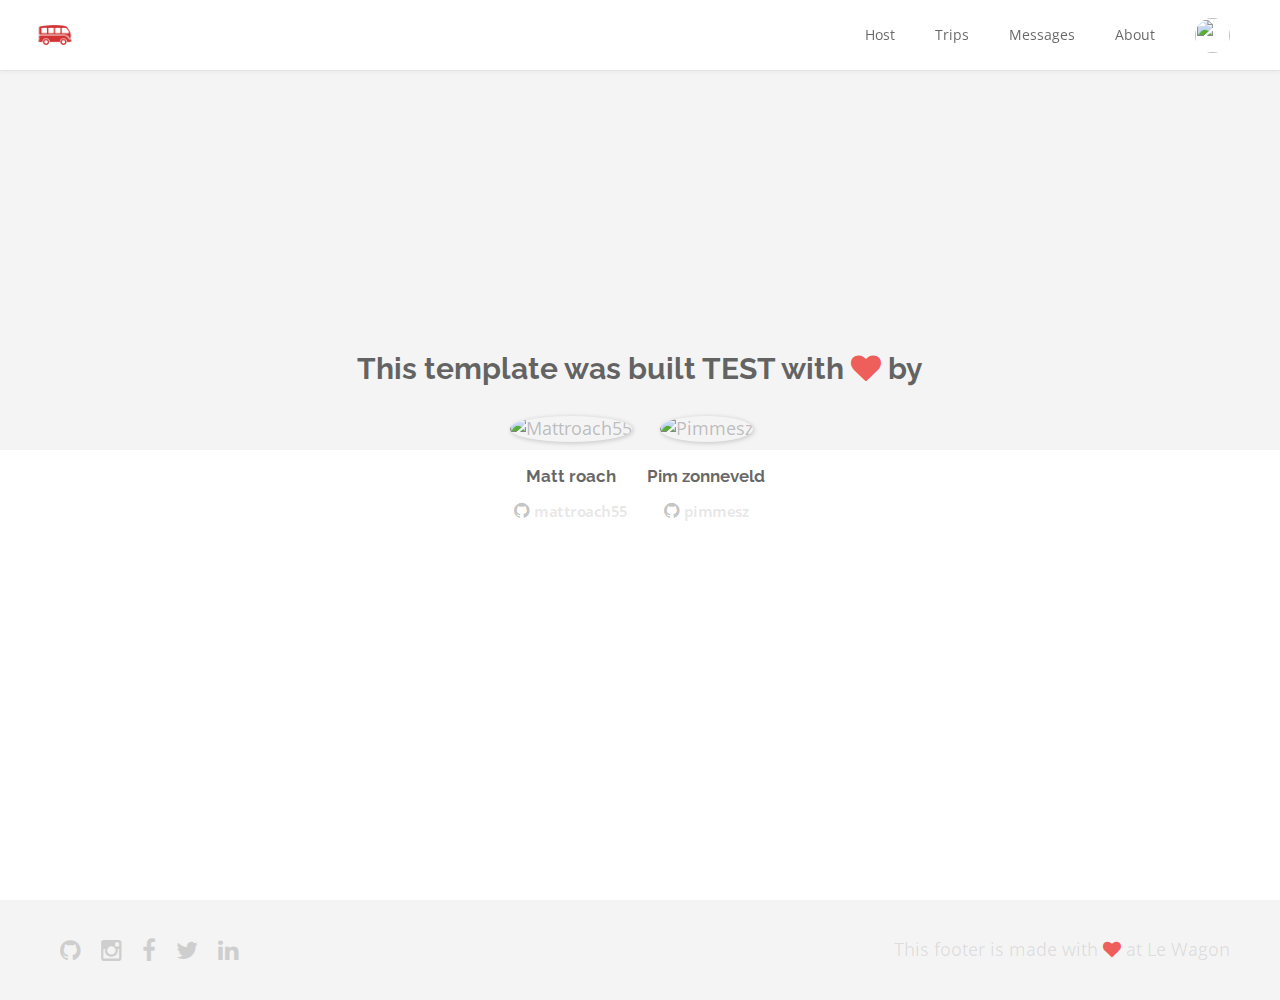
==== commit 2228a04f: "Automated commit at 2018-02-12 14:42:12 UTC by middleman-deploy 2.0.0-alpha" ====
--- a/about.html
+++ b/about.html
@@ -7,7 +7,7 @@
   content="width=device-width, initial-scale=1, shrink-to-fit=no">
   <!-- Use the title from a page's frontmatter if it has one -->
   <title>Le Wagon - Middleman - About</title>
-  <link href="stylesheets/application-ee0be070.css" rel="stylesheet" />
+  <link href="stylesheets/application-6f3a9f4a.css" rel="stylesheet" />
   <script src="javascripts/application-93de88c9.js"></script>
   <link href="images/favicon-f15af148.png" rel="icon" type="image/png" />
 </head>
@@ -15,18 +15,17 @@
   <!-- layouts/layout.erb -->
   <div class="navbar-wagon">
   <!-- Logo -->
-  <a href="/" class="navbar-wagon-brand">
-<!--     <img src="images/logo-acc9c0ec.png" alt="logo"> replaced by line below-->
-    <img src="images/logo-acc9c0ec.png" alt="Logo" />
-  </a>
+<!--   <a href="/" class="navbar-wagon-brand"> -->
+
+  <a href="./" class="navbar-wagon-brand"><img src="images/logo-acc9c0ec.png" alt="Logo" /></a>
 
   <!-- Right Navigation -->
   <div class="navbar-wagon-right hidden-xs hidden-sm">
-
     <a href="" class="navbar-wagon-item navbar-wagon-link">Host</a>
     <a href="" class="navbar-wagon-item navbar-wagon-link">Trips</a>
     <a href="" class="navbar-wagon-item navbar-wagon-link">Messages</a>
-    <a href="../../about.html" class="navbar-wagon-item navbar-wagon-link">About</a>
+
+    <a href="about.html" class="navbar-wagon-item navbar-wagon-link">About</a>
 
     <!-- Profile picture with dropdown list -->
     <div class="navbar-wagon-item">
@@ -57,7 +56,7 @@
   <!-- Page content is injected here -->
   <div id="about">
   <div class="about-content">
-    <h1>This template was built with <i class="fa fa-heart"></i> by</h1>
+    <h1>This template was built TEST with <i class="fa fa-heart"></i> by</h1>
     <ul class="list-inline text-center">
       <li>
         <img src="https://kitt.lewagon.com/placeholder/users/mattroach55" class="img-circle" alt="Mattroach55" />
--- a/stylesheets/application-6f3a9f4a.css
+++ b/stylesheets/application-6f3a9f4a.css
@@ -0,0 +1,8 @@
+@import url("https://fonts.googleapis.com/css?family=Open+Sans:400,300,700|Raleway:400,100,300,700,500");/*!
+ * Bootstrap v3.3.7 (http://getbootstrap.com)
+ * Copyright 2011-2016 Twitter, Inc.
+ * Licensed under MIT (https://github.com/twbs/bootstrap/blob/master/LICENSE)
+ *//*! normalize.css v3.0.3 | MIT License | github.com/necolas/normalize.css */html{font-family:sans-serif;-ms-text-size-adjust:100%;-webkit-text-size-adjust:100%}body{margin:0}article,aside,details,figcaption,figure,footer,header,hgroup,main,menu,nav,section,summary{display:block}audio,canvas,progress,video{display:inline-block;vertical-align:baseline}audio:not([controls]){display:none;height:0}[hidden],template{display:none}a{background-color:transparent}a:active,a:hover{outline:0}abbr[title]{border-bottom:1px dotted}b,strong{font-weight:bold}dfn{font-style:italic}h1{font-size:2em;margin:0.67em 0}mark{background:#ff0;color:#000}small{font-size:80%}sub,sup{font-size:75%;line-height:0;position:relative;vertical-align:baseline}sup{top:-0.5em}sub{bottom:-0.25em}img{border:0}svg:not(:root){overflow:hidden}figure{margin:1em 40px}hr{-webkit-box-sizing:content-box;box-sizing:content-box;height:0}pre{overflow:auto}code,kbd,pre,samp{font-family:monospace, monospace;font-size:1em}button,input,optgroup,select,textarea{color:inherit;font:inherit;margin:0}button{overflow:visible}button,select{text-transform:none}button,html input[type="button"],input[type="reset"],input[type="submit"]{-webkit-appearance:button;cursor:pointer}button[disabled],html input[disabled]{cursor:default}button::-moz-focus-inner,input::-moz-focus-inner{border:0;padding:0}input{line-height:normal}input[type="checkbox"],input[type="radio"]{-webkit-box-sizing:border-box;box-sizing:border-box;padding:0}input[type="number"]::-webkit-inner-spin-button,input[type="number"]::-webkit-outer-spin-button{height:auto}input[type="search"]{-webkit-appearance:textfield;-webkit-box-sizing:content-box;box-sizing:content-box}input[type="search"]::-webkit-search-cancel-button,input[type="search"]::-webkit-search-decoration{-webkit-appearance:none}fieldset{border:1px solid #c0c0c0;margin:0 2px;padding:0.35em 0.625em 0.75em}legend{border:0;padding:0}textarea{overflow:auto}optgroup{font-weight:bold}table{border-collapse:collapse;border-spacing:0}td,th{padding:0}/*! Source: https://github.com/h5bp/html5-boilerplate/blob/master/src/css/main.css */@media print{*,*:before,*:after{background:transparent !important;color:#000 !important;-webkit-box-shadow:none !important;box-shadow:none !important;text-shadow:none !important}a,a:visited{text-decoration:underline}a[href]:after{content:" (" attr(href) ")"}abbr[title]:after{content:" (" attr(title) ")"}a[href^="#"]:after,a[href^="javascript:"]:after{content:""}pre,blockquote{border:1px solid #999;page-break-inside:avoid}thead{display:table-header-group}tr,img{page-break-inside:avoid}img{max-width:100% !important}p,h2,h3{orphans:3;widows:3}h2,h3{page-break-after:avoid}.navbar{display:none}.btn>.caret,.dropup>.btn>.caret{border-top-color:#000 !important}.label{border:1px solid #000}.table{border-collapse:collapse !important}.table td,.table th{background-color:#fff !important}.table-bordered th,.table-bordered td{border:1px solid #ddd !important}}@font-face{font-family:'Glyphicons Halflings';src:url("../assets/bootstrap/glyphicons-halflings-regular-86b6f62b.eot");src:url("../assets/bootstrap/glyphicons-halflings-regular-86b6f62b.eot?#iefix") format("embedded-opentype"),url("../assets/bootstrap/glyphicons-halflings-regular-ca35b697.woff2") format("woff2"),url("../assets/bootstrap/glyphicons-halflings-regular-278e49a8.woff") format("woff"),url("../assets/bootstrap/glyphicons-halflings-regular-44bc1850.ttf") format("truetype"),url("../assets/bootstrap/glyphicons-halflings-regular-de51a849.svg#glyphicons_halflingsregular") format("svg")}.glyphicon{position:relative;top:1px;display:inline-block;font-family:'Glyphicons Halflings';font-style:normal;font-weight:normal;line-height:1;-webkit-font-smoothing:antialiased;-moz-osx-font-smoothing:grayscale}.glyphicon-asterisk:before{content:"\002a"}.glyphicon-plus:before{content:"\002b"}.glyphicon-euro:before,.glyphicon-eur:before{content:"\20ac"}.glyphicon-minus:before{content:"\2212"}.glyphicon-cloud:before{content:"\2601"}.glyphicon-envelope:before{content:"\2709"}.glyphicon-pencil:before{content:"\270f"}.glyphicon-glass:before{content:"\e001"}.glyphicon-music:before{content:"\e002"}.glyphicon-search:before{content:"\e003"}.glyphicon-heart:before{content:"\e005"}.glyphicon-star:before{content:"\e006"}.glyphicon-star-empty:before{content:"\e007"}.glyphicon-user:before{content:"\e008"}.glyphicon-film:before{content:"\e009"}.glyphicon-th-large:before{content:"\e010"}.glyphicon-th:before{content:"\e011"}.glyphicon-th-list:before{content:"\e012"}.glyphicon-ok:before{content:"\e013"}.glyphicon-remove:before{content:"\e014"}.glyphicon-zoom-in:before{content:"\e015"}.glyphicon-zoom-out:before{content:"\e016"}.glyphicon-off:before{content:"\e017"}.glyphicon-signal:before{content:"\e018"}.glyphicon-cog:before{content:"\e019"}.glyphicon-trash:before{content:"\e020"}.glyphicon-home:before{content:"\e021"}.glyphicon-file:before{content:"\e022"}.glyphicon-time:before{content:"\e023"}.glyphicon-road:before{content:"\e024"}.glyphicon-download-alt:before{content:"\e025"}.glyphicon-download:before{content:"\e026"}.glyphicon-upload:before{content:"\e027"}.glyphicon-inbox:before{content:"\e028"}.glyphicon-play-circle:before{content:"\e029"}.glyphicon-repeat:before{content:"\e030"}.glyphicon-refresh:before{content:"\e031"}.glyphicon-list-alt:before{content:"\e032"}.glyphicon-lock:before{content:"\e033"}.glyphicon-flag:before{content:"\e034"}.glyphicon-headphones:before{content:"\e035"}.glyphicon-volume-off:before{content:"\e036"}.glyphicon-volume-down:before{content:"\e037"}.glyphicon-volume-up:before{content:"\e038"}.glyphicon-qrcode:before{content:"\e039"}.glyphicon-barcode:before{content:"\e040"}.glyphicon-tag:before{content:"\e041"}.glyphicon-tags:before{content:"\e042"}.glyphicon-book:before{content:"\e043"}.glyphicon-bookmark:before{content:"\e044"}.glyphicon-print:before{content:"\e045"}.glyphicon-camera:before{content:"\e046"}.glyphicon-font:before{content:"\e047"}.glyphicon-bold:before{content:"\e048"}.glyphicon-italic:before{content:"\e049"}.glyphicon-text-height:before{content:"\e050"}.glyphicon-text-width:before{content:"\e051"}.glyphicon-align-left:before{content:"\e052"}.glyphicon-align-center:before{content:"\e053"}.glyphicon-align-right:before{content:"\e054"}.glyphicon-align-justify:before{content:"\e055"}.glyphicon-list:before{content:"\e056"}.glyphicon-indent-left:before{content:"\e057"}.glyphicon-indent-right:before{content:"\e058"}.glyphicon-facetime-video:before{content:"\e059"}.glyphicon-picture:before{content:"\e060"}.glyphicon-map-marker:before{content:"\e062"}.glyphicon-adjust:before{content:"\e063"}.glyphicon-tint:before{content:"\e064"}.glyphicon-edit:before{content:"\e065"}.glyphicon-share:before{content:"\e066"}.glyphicon-check:before{content:"\e067"}.glyphicon-move:before{content:"\e068"}.glyphicon-step-backward:before{content:"\e069"}.glyphicon-fast-backward:before{content:"\e070"}.glyphicon-backward:before{content:"\e071"}.glyphicon-play:before{content:"\e072"}.glyphicon-pause:before{content:"\e073"}.glyphicon-stop:before{content:"\e074"}.glyphicon-forward:before{content:"\e075"}.glyphicon-fast-forward:before{content:"\e076"}.glyphicon-step-forward:before{content:"\e077"}.glyphicon-eject:before{content:"\e078"}.glyphicon-chevron-left:before{content:"\e079"}.glyphicon-chevron-right:before{content:"\e080"}.glyphicon-plus-sign:before{content:"\e081"}.glyphicon-minus-sign:before{content:"\e082"}.glyphicon-remove-sign:before{content:"\e083"}.glyphicon-ok-sign:before{content:"\e084"}.glyphicon-question-sign:before{content:"\e085"}.glyphicon-info-sign:before{content:"\e086"}.glyphicon-screenshot:before{content:"\e087"}.glyphicon-remove-circle:before{content:"\e088"}.glyphicon-ok-circle:before{content:"\e089"}.glyphicon-ban-circle:before{content:"\e090"}.glyphicon-arrow-left:before{content:"\e091"}.glyphicon-arrow-right:before{content:"\e092"}.glyphicon-arrow-up:before{content:"\e093"}.glyphicon-arrow-down:before{content:"\e094"}.glyphicon-share-alt:before{content:"\e095"}.glyphicon-resize-full:before{content:"\e096"}.glyphicon-resize-small:before{content:"\e097"}.glyphicon-exclamation-sign:before{content:"\e101"}.glyphicon-gift:before{content:"\e102"}.glyphicon-leaf:before{content:"\e103"}.glyphicon-fire:before{content:"\e104"}.glyphicon-eye-open:before{content:"\e105"}.glyphicon-eye-close:before{content:"\e106"}.glyphicon-warning-sign:before{content:"\e107"}.glyphicon-plane:before{content:"\e108"}.glyphicon-calendar:before{content:"\e109"}.glyphicon-random:before{content:"\e110"}.glyphicon-comment:before{content:"\e111"}.glyphicon-magnet:before{content:"\e112"}.glyphicon-chevron-up:before{content:"\e113"}.glyphicon-chevron-down:before{content:"\e114"}.glyphicon-retweet:before{content:"\e115"}.glyphicon-shopping-cart:before{content:"\e116"}.glyphicon-folder-close:before{content:"\e117"}.glyphicon-folder-open:before{content:"\e118"}.glyphicon-resize-vertical:before{content:"\e119"}.glyphicon-resize-horizontal:before{content:"\e120"}.glyphicon-hdd:before{content:"\e121"}.glyphicon-bullhorn:before{content:"\e122"}.glyphicon-bell:before{content:"\e123"}.glyphicon-certificate:before{content:"\e124"}.glyphicon-thumbs-up:before{content:"\e125"}.glyphicon-thumbs-down:before{content:"\e126"}.glyphicon-hand-right:before{content:"\e127"}.glyphicon-hand-left:before{content:"\e128"}.glyphicon-hand-up:before{content:"\e129"}.glyphicon-hand-down:before{content:"\e130"}.glyphicon-circle-arrow-right:before{content:"\e131"}.glyphicon-circle-arrow-left:before{content:"\e132"}.glyphicon-circle-arrow-up:before{content:"\e133"}.glyphicon-circle-arrow-down:before{content:"\e134"}.glyphicon-globe:before{content:"\e135"}.glyphicon-wrench:before{content:"\e136"}.glyphicon-tasks:before{content:"\e137"}.glyphicon-filter:before{content:"\e138"}.glyphicon-briefcase:before{content:"\e139"}.glyphicon-fullscreen:before{content:"\e140"}.glyphicon-dashboard:before{content:"\e141"}.glyphicon-paperclip:before{content:"\e142"}.glyphicon-heart-empty:before{content:"\e143"}.glyphicon-link:before{content:"\e144"}.glyphicon-phone:before{content:"\e145"}.glyphicon-pushpin:before{content:"\e146"}.glyphicon-usd:before{content:"\e148"}.glyphicon-gbp:before{content:"\e149"}.glyphicon-sort:before{content:"\e150"}.glyphicon-sort-by-alphabet:before{content:"\e151"}.glyphicon-sort-by-alphabet-alt:before{content:"\e152"}.glyphicon-sort-by-order:before{content:"\e153"}.glyphicon-sort-by-order-alt:before{content:"\e154"}.glyphicon-sort-by-attributes:before{content:"\e155"}.glyphicon-sort-by-attributes-alt:before{content:"\e156"}.glyphicon-unchecked:before{content:"\e157"}.glyphicon-expand:before{content:"\e158"}.glyphicon-collapse-down:before{content:"\e159"}.glyphicon-collapse-up:before{content:"\e160"}.glyphicon-log-in:before{content:"\e161"}.glyphicon-flash:before{content:"\e162"}.glyphicon-log-out:before{content:"\e163"}.glyphicon-new-window:before{content:"\e164"}.glyphicon-record:before{content:"\e165"}.glyphicon-save:before{content:"\e166"}.glyphicon-open:before{content:"\e167"}.glyphicon-saved:before{content:"\e168"}.glyphicon-import:before{content:"\e169"}.glyphicon-export:before{content:"\e170"}.glyphicon-send:before{content:"\e171"}.glyphicon-floppy-disk:before{content:"\e172"}.glyphicon-floppy-saved:before{content:"\e173"}.glyphicon-floppy-remove:before{content:"\e174"}.glyphicon-floppy-save:before{content:"\e175"}.glyphicon-floppy-open:before{content:"\e176"}.glyphicon-credit-card:before{content:"\e177"}.glyphicon-transfer:before{content:"\e178"}.glyphicon-cutlery:before{content:"\e179"}.glyphicon-header:before{content:"\e180"}.glyphicon-compressed:before{content:"\e181"}.glyphicon-earphone:before{content:"\e182"}.glyphicon-phone-alt:before{content:"\e183"}.glyphicon-tower:before{content:"\e184"}.glyphicon-stats:before{content:"\e185"}.glyphicon-sd-video:before{content:"\e186"}.glyphicon-hd-video:before{content:"\e187"}.glyphicon-subtitles:before{content:"\e188"}.glyphicon-sound-stereo:before{content:"\e189"}.glyphicon-sound-dolby:before{content:"\e190"}.glyphicon-sound-5-1:before{content:"\e191"}.glyphicon-sound-6-1:before{content:"\e192"}.glyphicon-sound-7-1:before{content:"\e193"}.glyphicon-copyright-mark:before{content:"\e194"}.glyphicon-registration-mark:before{content:"\e195"}.glyphicon-cloud-download:before{content:"\e197"}.glyphicon-cloud-upload:before{content:"\e198"}.glyphicon-tree-conifer:before{content:"\e199"}.glyphicon-tree-deciduous:before{content:"\e200"}.glyphicon-cd:before{content:"\e201"}.glyphicon-save-file:before{content:"\e202"}.glyphicon-open-file:before{content:"\e203"}.glyphicon-level-up:before{content:"\e204"}.glyphicon-copy:before{content:"\e205"}.glyphicon-paste:before{content:"\e206"}.glyphicon-alert:before{content:"\e209"}.glyphicon-equalizer:before{content:"\e210"}.glyphicon-king:before{content:"\e211"}.glyphicon-queen:before{content:"\e212"}.glyphicon-pawn:before{content:"\e213"}.glyphicon-bishop:before{content:"\e214"}.glyphicon-knight:before{content:"\e215"}.glyphicon-baby-formula:before{content:"\e216"}.glyphicon-tent:before{content:"\26fa"}.glyphicon-blackboard:before{content:"\e218"}.glyphicon-bed:before{content:"\e219"}.glyphicon-apple:before{content:"\f8ff"}.glyphicon-erase:before{content:"\e221"}.glyphicon-hourglass:before{content:"\231b"}.glyphicon-lamp:before{content:"\e223"}.glyphicon-duplicate:before{content:"\e224"}.glyphicon-piggy-bank:before{content:"\e225"}.glyphicon-scissors:before{content:"\e226"}.glyphicon-bitcoin:before{content:"\e227"}.glyphicon-btc:before{content:"\e227"}.glyphicon-xbt:before{content:"\e227"}.glyphicon-yen:before{content:"\00a5"}.glyphicon-jpy:before{content:"\00a5"}.glyphicon-ruble:before{content:"\20bd"}.glyphicon-rub:before{content:"\20bd"}.glyphicon-scale:before{content:"\e230"}.glyphicon-ice-lolly:before{content:"\e231"}.glyphicon-ice-lolly-tasted:before{content:"\e232"}.glyphicon-education:before{content:"\e233"}.glyphicon-option-horizontal:before{content:"\e234"}.glyphicon-option-vertical:before{content:"\e235"}.glyphicon-menu-hamburger:before{content:"\e236"}.glyphicon-modal-window:before{content:"\e237"}.glyphicon-oil:before{content:"\e238"}.glyphicon-grain:before{content:"\e239"}.glyphicon-sunglasses:before{content:"\e240"}.glyphicon-text-size:before{content:"\e241"}.glyphicon-text-color:before{content:"\e242"}.glyphicon-text-background:before{content:"\e243"}.glyphicon-object-align-top:before{content:"\e244"}.glyphicon-object-align-bottom:before{content:"\e245"}.glyphicon-object-align-horizontal:before{content:"\e246"}.glyphicon-object-align-left:before{content:"\e247"}.glyphicon-object-align-vertical:before{content:"\e248"}.glyphicon-object-align-right:before{content:"\e249"}.glyphicon-triangle-right:before{content:"\e250"}.glyphicon-triangle-left:before{content:"\e251"}.glyphicon-triangle-bottom:before{content:"\e252"}.glyphicon-triangle-top:before{content:"\e253"}.glyphicon-console:before{content:"\e254"}.glyphicon-superscript:before{content:"\e255"}.glyphicon-subscript:before{content:"\e256"}.glyphicon-menu-left:before{content:"\e257"}.glyphicon-menu-right:before{content:"\e258"}.glyphicon-menu-down:before{content:"\e259"}.glyphicon-menu-up:before{content:"\e260"}*{-webkit-box-sizing:border-box;box-sizing:border-box}*:before,*:after{-webkit-box-sizing:border-box;box-sizing:border-box}html{font-size:10px;-webkit-tap-highlight-color:transparent}body{font-family:"Open Sans", "Helvetica", "sans-serif";font-size:18px;line-height:1.42857143;color:rgba(51,51,51,0.3);background-color:rgba(0,0,0,0.1)}input,button,select,textarea{font-family:inherit;font-size:inherit;line-height:inherit}a{color:#469AE0;text-decoration:none}a:hover,a:focus{color:#1f74ba;text-decoration:underline}a:focus{outline:5px auto -webkit-focus-ring-color;outline-offset:-2px}figure{margin:0}img{vertical-align:middle}.img-responsive{display:block;max-width:100%;height:auto}.img-rounded{border-radius:2px}.img-thumbnail{padding:4px;line-height:1.42857143;background-color:rgba(0,0,0,0.1);border:1px solid #ddd;border-radius:2px;-webkit-transition:all 0.2s ease-in-out;transition:all 0.2s ease-in-out;display:inline-block;max-width:100%;height:auto}.img-circle{border-radius:50%}hr{margin-top:25px;margin-bottom:25px;border:0;border-top:1px solid rgba(238,238,238,0.3)}.sr-only{position:absolute;width:1px;height:1px;margin:-1px;padding:0;overflow:hidden;clip:rect(0, 0, 0, 0);border:0}.sr-only-focusable:active,.sr-only-focusable:focus{position:static;width:auto;height:auto;margin:0;overflow:visible;clip:auto}[role="button"]{cursor:pointer}h1,h2,h3,h4,h5,h6,.h1,.h2,.h3,.h4,.h5,.h6{font-family:"Raleway", "Helvetica", "sans-serif";font-weight:500;line-height:1.1;color:inherit}h1 small,h1 .small,h2 small,h2 .small,h3 small,h3 .small,h4 small,h4 .small,h5 small,h5 .small,h6 small,h6 .small,.h1 small,.h1 .small,.h2 small,.h2 .small,.h3 small,.h3 .small,.h4 small,.h4 .small,.h5 small,.h5 .small,.h6 small,.h6 .small{font-weight:normal;line-height:1;color:rgba(119,119,119,0.3)}h1,.h1,h2,.h2,h3,.h3{margin-top:25px;margin-bottom:12.5px}h1 small,h1 .small,.h1 small,.h1 .small,h2 small,h2 .small,.h2 small,.h2 .small,h3 small,h3 .small,.h3 small,.h3 .small{font-size:65%}h4,.h4,h5,.h5,h6,.h6{margin-top:12.5px;margin-bottom:12.5px}h4 small,h4 .small,.h4 small,.h4 .small,h5 small,h5 .small,.h5 small,.h5 .small,h6 small,h6 .small,.h6 small,.h6 .small{font-size:75%}h1,.h1{font-size:46px}h2,.h2{font-size:38px}h3,.h3{font-size:31px}h4,.h4{font-size:23px}h5,.h5{font-size:18px}h6,.h6{font-size:16px}p{margin:0 0 12.5px}.lead{margin-bottom:25px;font-size:20px;font-weight:300;line-height:1.4}@media (min-width: 768px){.lead{font-size:27px}}small,.small{font-size:88%}mark,.mark{background-color:#fcf8e3;padding:.2em}.text-left{text-align:left}.text-right{text-align:right}.text-center{text-align:center}.text-justify{text-align:justify}.text-nowrap{white-space:nowrap}.text-lowercase{text-transform:lowercase}.text-uppercase,.initialism{text-transform:uppercase}.text-capitalize{text-transform:capitalize}.text-muted{color:rgba(119,119,119,0.3)}.text-primary{color:#469AE0}a.text-primary:hover,a.text-primary:focus{color:#2381d0}.text-success{color:#3c763d}a.text-success:hover,a.text-success:focus{color:#2b542c}.text-info{color:#31708f}a.text-info:hover,a.text-info:focus{color:#245269}.text-warning{color:#8a6d3b}a.text-warning:hover,a.text-warning:focus{color:#66512c}.text-danger{color:#a94442}a.text-danger:hover,a.text-danger:focus{color:#843534}.bg-primary{color:#fff}.bg-primary{background-color:#469AE0}a.bg-primary:hover,a.bg-primary:focus{background-color:#2381d0}.bg-success{background-color:#dff0d8}a.bg-success:hover,a.bg-success:focus{background-color:#c1e2b3}.bg-info{background-color:#d9edf7}a.bg-info:hover,a.bg-info:focus{background-color:#afd9ee}.bg-warning{background-color:#fcf8e3}a.bg-warning:hover,a.bg-warning:focus{background-color:#f7ecb5}.bg-danger{background-color:#f2dede}a.bg-danger:hover,a.bg-danger:focus{background-color:#e4b9b9}.page-header{padding-bottom:11.5px;margin:50px 0 25px;border-bottom:1px solid rgba(238,238,238,0.3)}ul,ol{margin-top:0;margin-bottom:12.5px}ul ul,ul ol,ol ul,ol ol{margin-bottom:0}.list-unstyled{padding-left:0;list-style:none}.list-inline{padding-left:0;list-style:none;margin-left:-5px}.list-inline>li{display:inline-block;padding-left:5px;padding-right:5px}dl{margin-top:0;margin-bottom:25px}dt,dd{line-height:1.42857143}dt{font-weight:bold}dd{margin-left:0}.dl-horizontal dd:before,.dl-horizontal dd:after{content:" ";display:table}.dl-horizontal dd:after{clear:both}@media (min-width: 768px){.dl-horizontal dt{float:left;width:160px;clear:left;text-align:right;overflow:hidden;text-overflow:ellipsis;white-space:nowrap}.dl-horizontal dd{margin-left:180px}}abbr[title],abbr[data-original-title]{cursor:help;border-bottom:1px dotted rgba(119,119,119,0.3)}.initialism{font-size:90%}blockquote{padding:12.5px 25px;margin:0 0 25px;font-size:22.5px;border-left:5px solid rgba(238,238,238,0.3)}blockquote p:last-child,blockquote ul:last-child,blockquote ol:last-child{margin-bottom:0}blockquote footer,blockquote small,blockquote .small{display:block;font-size:80%;line-height:1.42857143;color:rgba(119,119,119,0.3)}blockquote footer:before,blockquote small:before,blockquote .small:before{content:'\2014 \00A0'}.blockquote-reverse,blockquote.pull-right{padding-right:15px;padding-left:0;border-right:5px solid rgba(238,238,238,0.3);border-left:0;text-align:right}.blockquote-reverse footer:before,.blockquote-reverse small:before,.blockquote-reverse .small:before,blockquote.pull-right footer:before,blockquote.pull-right small:before,blockquote.pull-right .small:before{content:''}.blockquote-reverse footer:after,.blockquote-reverse small:after,.blockquote-reverse .small:after,blockquote.pull-right footer:after,blockquote.pull-right small:after,blockquote.pull-right .small:after{content:'\00A0 \2014'}address{margin-bottom:25px;font-style:normal;line-height:1.42857143}code,kbd,pre,samp{font-family:Menlo, Monaco, Consolas, "Courier New", monospace}code{padding:2px 4px;font-size:90%;color:#c7254e;background-color:#f9f2f4;border-radius:2px}kbd{padding:2px 4px;font-size:90%;color:#fff;background-color:#333;border-radius:2px;-webkit-box-shadow:inset 0 -1px 0 rgba(0,0,0,0.25);box-shadow:inset 0 -1px 0 rgba(0,0,0,0.25)}kbd kbd{padding:0;font-size:100%;font-weight:bold;-webkit-box-shadow:none;box-shadow:none}pre{display:block;padding:12px;margin:0 0 12.5px;font-size:17px;line-height:1.42857143;word-break:break-all;word-wrap:break-word;color:rgba(51,51,51,0.3);background-color:#f5f5f5;border:1px solid #ccc;border-radius:2px}pre code{padding:0;font-size:inherit;color:inherit;white-space:pre-wrap;background-color:transparent;border-radius:0}.pre-scrollable{max-height:340px;overflow-y:scroll}.container{margin-right:auto;margin-left:auto;padding-left:15px;padding-right:15px}.container:before,.container:after{content:" ";display:table}.container:after{clear:both}@media (min-width: 768px){.container{width:750px}}@media (min-width: 992px){.container{width:970px}}@media (min-width: 1200px){.container{width:1170px}}.container-fluid{margin-right:auto;margin-left:auto;padding-left:15px;padding-right:15px}.container-fluid:before,.container-fluid:after{content:" ";display:table}.container-fluid:after{clear:both}.row{margin-left:-15px;margin-right:-15px}.row:before,.row:after{content:" ";display:table}.row:after{clear:both}.col-xs-1,.col-sm-1,.col-md-1,.col-lg-1,.col-xs-2,.col-sm-2,.col-md-2,.col-lg-2,.col-xs-3,.col-sm-3,.col-md-3,.col-lg-3,.col-xs-4,.col-sm-4,.col-md-4,.col-lg-4,.col-xs-5,.col-sm-5,.col-md-5,.col-lg-5,.col-xs-6,.col-sm-6,.col-md-6,.col-lg-6,.col-xs-7,.col-sm-7,.col-md-7,.col-lg-7,.col-xs-8,.col-sm-8,.col-md-8,.col-lg-8,.col-xs-9,.col-sm-9,.col-md-9,.col-lg-9,.col-xs-10,.col-sm-10,.col-md-10,.col-lg-10,.col-xs-11,.col-sm-11,.col-md-11,.col-lg-11,.col-xs-12,.col-sm-12,.col-md-12,.col-lg-12{position:relative;min-height:1px;padding-left:15px;padding-right:15px}.col-xs-1,.col-xs-2,.col-xs-3,.col-xs-4,.col-xs-5,.col-xs-6,.col-xs-7,.col-xs-8,.col-xs-9,.col-xs-10,.col-xs-11,.col-xs-12{float:left}.col-xs-1{width:8.33333333%}.col-xs-2{width:16.66666667%}.col-xs-3{width:25%}.col-xs-4{width:33.33333333%}.col-xs-5{width:41.66666667%}.col-xs-6{width:50%}.col-xs-7{width:58.33333333%}.col-xs-8{width:66.66666667%}.col-xs-9{width:75%}.col-xs-10{width:83.33333333%}.col-xs-11{width:91.66666667%}.col-xs-12{width:100%}.col-xs-pull-0{right:auto}.col-xs-pull-1{right:8.33333333%}.col-xs-pull-2{right:16.66666667%}.col-xs-pull-3{right:25%}.col-xs-pull-4{right:33.33333333%}.col-xs-pull-5{right:41.66666667%}.col-xs-pull-6{right:50%}.col-xs-pull-7{right:58.33333333%}.col-xs-pull-8{right:66.66666667%}.col-xs-pull-9{right:75%}.col-xs-pull-10{right:83.33333333%}.col-xs-pull-11{right:91.66666667%}.col-xs-pull-12{right:100%}.col-xs-push-0{left:auto}.col-xs-push-1{left:8.33333333%}.col-xs-push-2{left:16.66666667%}.col-xs-push-3{left:25%}.col-xs-push-4{left:33.33333333%}.col-xs-push-5{left:41.66666667%}.col-xs-push-6{left:50%}.col-xs-push-7{left:58.33333333%}.col-xs-push-8{left:66.66666667%}.col-xs-push-9{left:75%}.col-xs-push-10{left:83.33333333%}.col-xs-push-11{left:91.66666667%}.col-xs-push-12{left:100%}.col-xs-offset-0{margin-left:0%}.col-xs-offset-1{margin-left:8.33333333%}.col-xs-offset-2{margin-left:16.66666667%}.col-xs-offset-3{margin-left:25%}.col-xs-offset-4{margin-left:33.33333333%}.col-xs-offset-5{margin-left:41.66666667%}.col-xs-offset-6{margin-left:50%}.col-xs-offset-7{margin-left:58.33333333%}.col-xs-offset-8{margin-left:66.66666667%}.col-xs-offset-9{margin-left:75%}.col-xs-offset-10{margin-left:83.33333333%}.col-xs-offset-11{margin-left:91.66666667%}.col-xs-offset-12{margin-left:100%}@media (min-width: 768px){.col-sm-1,.col-sm-2,.col-sm-3,.col-sm-4,.col-sm-5,.col-sm-6,.col-sm-7,.col-sm-8,.col-sm-9,.col-sm-10,.col-sm-11,.col-sm-12{float:left}.col-sm-1{width:8.33333333%}.col-sm-2{width:16.66666667%}.col-sm-3{width:25%}.col-sm-4{width:33.33333333%}.col-sm-5{width:41.66666667%}.col-sm-6{width:50%}.col-sm-7{width:58.33333333%}.col-sm-8{width:66.66666667%}.col-sm-9{width:75%}.col-sm-10{width:83.33333333%}.col-sm-11{width:91.66666667%}.col-sm-12{width:100%}.col-sm-pull-0{right:auto}.col-sm-pull-1{right:8.33333333%}.col-sm-pull-2{right:16.66666667%}.col-sm-pull-3{right:25%}.col-sm-pull-4{right:33.33333333%}.col-sm-pull-5{right:41.66666667%}.col-sm-pull-6{right:50%}.col-sm-pull-7{right:58.33333333%}.col-sm-pull-8{right:66.66666667%}.col-sm-pull-9{right:75%}.col-sm-pull-10{right:83.33333333%}.col-sm-pull-11{right:91.66666667%}.col-sm-pull-12{right:100%}.col-sm-push-0{left:auto}.col-sm-push-1{left:8.33333333%}.col-sm-push-2{left:16.66666667%}.col-sm-push-3{left:25%}.col-sm-push-4{left:33.33333333%}.col-sm-push-5{left:41.66666667%}.col-sm-push-6{left:50%}.col-sm-push-7{left:58.33333333%}.col-sm-push-8{left:66.66666667%}.col-sm-push-9{left:75%}.col-sm-push-10{left:83.33333333%}.col-sm-push-11{left:91.66666667%}.col-sm-push-12{left:100%}.col-sm-offset-0{margin-left:0%}.col-sm-offset-1{margin-left:8.33333333%}.col-sm-offset-2{margin-left:16.66666667%}.col-sm-offset-3{margin-left:25%}.col-sm-offset-4{margin-left:33.33333333%}.col-sm-offset-5{margin-left:41.66666667%}.col-sm-offset-6{margin-left:50%}.col-sm-offset-7{margin-left:58.33333333%}.col-sm-offset-8{margin-left:66.66666667%}.col-sm-offset-9{margin-left:75%}.col-sm-offset-10{margin-left:83.33333333%}.col-sm-offset-11{margin-left:91.66666667%}.col-sm-offset-12{margin-left:100%}}@media (min-width: 992px){.col-md-1,.col-md-2,.col-md-3,.col-md-4,.col-md-5,.col-md-6,.col-md-7,.col-md-8,.col-md-9,.col-md-10,.col-md-11,.col-md-12{float:left}.col-md-1{width:8.33333333%}.col-md-2{width:16.66666667%}.col-md-3{width:25%}.col-md-4{width:33.33333333%}.col-md-5{width:41.66666667%}.col-md-6{width:50%}.col-md-7{width:58.33333333%}.col-md-8{width:66.66666667%}.col-md-9{width:75%}.col-md-10{width:83.33333333%}.col-md-11{width:91.66666667%}.col-md-12{width:100%}.col-md-pull-0{right:auto}.col-md-pull-1{right:8.33333333%}.col-md-pull-2{right:16.66666667%}.col-md-pull-3{right:25%}.col-md-pull-4{right:33.33333333%}.col-md-pull-5{right:41.66666667%}.col-md-pull-6{right:50%}.col-md-pull-7{right:58.33333333%}.col-md-pull-8{right:66.66666667%}.col-md-pull-9{right:75%}.col-md-pull-10{right:83.33333333%}.col-md-pull-11{right:91.66666667%}.col-md-pull-12{right:100%}.col-md-push-0{left:auto}.col-md-push-1{left:8.33333333%}.col-md-push-2{left:16.66666667%}.col-md-push-3{left:25%}.col-md-push-4{left:33.33333333%}.col-md-push-5{left:41.66666667%}.col-md-push-6{left:50%}.col-md-push-7{left:58.33333333%}.col-md-push-8{left:66.66666667%}.col-md-push-9{left:75%}.col-md-push-10{left:83.33333333%}.col-md-push-11{left:91.66666667%}.col-md-push-12{left:100%}.col-md-offset-0{margin-left:0%}.col-md-offset-1{margin-left:8.33333333%}.col-md-offset-2{margin-left:16.66666667%}.col-md-offset-3{margin-left:25%}.col-md-offset-4{margin-left:33.33333333%}.col-md-offset-5{margin-left:41.66666667%}.col-md-offset-6{margin-left:50%}.col-md-offset-7{margin-left:58.33333333%}.col-md-offset-8{margin-left:66.66666667%}.col-md-offset-9{margin-left:75%}.col-md-offset-10{margin-left:83.33333333%}.col-md-offset-11{margin-left:91.66666667%}.col-md-offset-12{margin-left:100%}}@media (min-width: 1200px){.col-lg-1,.col-lg-2,.col-lg-3,.col-lg-4,.col-lg-5,.col-lg-6,.col-lg-7,.col-lg-8,.col-lg-9,.col-lg-10,.col-lg-11,.col-lg-12{float:left}.col-lg-1{width:8.33333333%}.col-lg-2{width:16.66666667%}.col-lg-3{width:25%}.col-lg-4{width:33.33333333%}.col-lg-5{width:41.66666667%}.col-lg-6{width:50%}.col-lg-7{width:58.33333333%}.col-lg-8{width:66.66666667%}.col-lg-9{width:75%}.col-lg-10{width:83.33333333%}.col-lg-11{width:91.66666667%}.col-lg-12{width:100%}.col-lg-pull-0{right:auto}.col-lg-pull-1{right:8.33333333%}.col-lg-pull-2{right:16.66666667%}.col-lg-pull-3{right:25%}.col-lg-pull-4{right:33.33333333%}.col-lg-pull-5{right:41.66666667%}.col-lg-pull-6{right:50%}.col-lg-pull-7{right:58.33333333%}.col-lg-pull-8{right:66.66666667%}.col-lg-pull-9{right:75%}.col-lg-pull-10{right:83.33333333%}.col-lg-pull-11{right:91.66666667%}.col-lg-pull-12{right:100%}.col-lg-push-0{left:auto}.col-lg-push-1{left:8.33333333%}.col-lg-push-2{left:16.66666667%}.col-lg-push-3{left:25%}.col-lg-push-4{left:33.33333333%}.col-lg-push-5{left:41.66666667%}.col-lg-push-6{left:50%}.col-lg-push-7{left:58.33333333%}.col-lg-push-8{left:66.66666667%}.col-lg-push-9{left:75%}.col-lg-push-10{left:83.33333333%}.col-lg-push-11{left:91.66666667%}.col-lg-push-12{left:100%}.col-lg-offset-0{margin-left:0%}.col-lg-offset-1{margin-left:8.33333333%}.col-lg-offset-2{margin-left:16.66666667%}.col-lg-offset-3{margin-left:25%}.col-lg-offset-4{margin-left:33.33333333%}.col-lg-offset-5{margin-left:41.66666667%}.col-lg-offset-6{margin-left:50%}.col-lg-offset-7{margin-left:58.33333333%}.col-lg-offset-8{margin-left:66.66666667%}.col-lg-offset-9{margin-left:75%}.col-lg-offset-10{margin-left:83.33333333%}.col-lg-offset-11{margin-left:91.66666667%}.col-lg-offset-12{margin-left:100%}}table{background-color:transparent}caption{padding-top:8px;padding-bottom:8px;color:rgba(119,119,119,0.3);text-align:left}th{text-align:left}.table{width:100%;max-width:100%;margin-bottom:25px}.table>thead>tr>th,.table>thead>tr>td,.table>tbody>tr>th,.table>tbody>tr>td,.table>tfoot>tr>th,.table>tfoot>tr>td{padding:8px;line-height:1.42857143;vertical-align:top;border-top:1px solid #ddd}.table>thead>tr>th{vertical-align:bottom;border-bottom:2px solid #ddd}.table>caption+thead>tr:first-child>th,.table>caption+thead>tr:first-child>td,.table>colgroup+thead>tr:first-child>th,.table>colgroup+thead>tr:first-child>td,.table>thead:first-child>tr:first-child>th,.table>thead:first-child>tr:first-child>td{border-top:0}.table>tbody+tbody{border-top:2px solid #ddd}.table .table{background-color:rgba(0,0,0,0.1)}.table-condensed>thead>tr>th,.table-condensed>thead>tr>td,.table-condensed>tbody>tr>th,.table-condensed>tbody>tr>td,.table-condensed>tfoot>tr>th,.table-condensed>tfoot>tr>td{padding:5px}.table-bordered{border:1px solid #ddd}.table-bordered>thead>tr>th,.table-bordered>thead>tr>td,.table-bordered>tbody>tr>th,.table-bordered>tbody>tr>td,.table-bordered>tfoot>tr>th,.table-bordered>tfoot>tr>td{border:1px solid #ddd}.table-bordered>thead>tr>th,.table-bordered>thead>tr>td{border-bottom-width:2px}.table-striped>tbody>tr:nth-of-type(odd){background-color:#f9f9f9}.table-hover>tbody>tr:hover{background-color:#f5f5f5}table col[class*="col-"]{position:static;float:none;display:table-column}table td[class*="col-"],table th[class*="col-"]{position:static;float:none;display:table-cell}.table>thead>tr>td.active,.table>thead>tr>th.active,.table>thead>tr.active>td,.table>thead>tr.active>th,.table>tbody>tr>td.active,.table>tbody>tr>th.active,.table>tbody>tr.active>td,.table>tbody>tr.active>th,.table>tfoot>tr>td.active,.table>tfoot>tr>th.active,.table>tfoot>tr.active>td,.table>tfoot>tr.active>th{background-color:#f5f5f5}.table-hover>tbody>tr>td.active:hover,.table-hover>tbody>tr>th.active:hover,.table-hover>tbody>tr.active:hover>td,.table-hover>tbody>tr:hover>.active,.table-hover>tbody>tr.active:hover>th{background-color:#e8e8e8}.table>thead>tr>td.success,.table>thead>tr>th.success,.table>thead>tr.success>td,.table>thead>tr.success>th,.table>tbody>tr>td.success,.table>tbody>tr>th.success,.table>tbody>tr.success>td,.table>tbody>tr.success>th,.table>tfoot>tr>td.success,.table>tfoot>tr>th.success,.table>tfoot>tr.success>td,.table>tfoot>tr.success>th{background-color:#dff0d8}.table-hover>tbody>tr>td.success:hover,.table-hover>tbody>tr>th.success:hover,.table-hover>tbody>tr.success:hover>td,.table-hover>tbody>tr:hover>.success,.table-hover>tbody>tr.success:hover>th{background-color:#d0e9c6}.table>thead>tr>td.info,.table>thead>tr>th.info,.table>thead>tr.info>td,.table>thead>tr.info>th,.table>tbody>tr>td.info,.table>tbody>tr>th.info,.table>tbody>tr.info>td,.table>tbody>tr.info>th,.table>tfoot>tr>td.info,.table>tfoot>tr>th.info,.table>tfoot>tr.info>td,.table>tfoot>tr.info>th{background-color:#d9edf7}.table-hover>tbody>tr>td.info:hover,.table-hover>tbody>tr>th.info:hover,.table-hover>tbody>tr.info:hover>td,.table-hover>tbody>tr:hover>.info,.table-hover>tbody>tr.info:hover>th{background-color:#c4e3f3}.table>thead>tr>td.warning,.table>thead>tr>th.warning,.table>thead>tr.warning>td,.table>thead>tr.warning>th,.table>tbody>tr>td.warning,.table>tbody>tr>th.warning,.table>tbody>tr.warning>td,.table>tbody>tr.warning>th,.table>tfoot>tr>td.warning,.table>tfoot>tr>th.warning,.table>tfoot>tr.warning>td,.table>tfoot>tr.warning>th{background-color:#fcf8e3}.table-hover>tbody>tr>td.warning:hover,.table-hover>tbody>tr>th.warning:hover,.table-hover>tbody>tr.warning:hover>td,.table-hover>tbody>tr:hover>.warning,.table-hover>tbody>tr.warning:hover>th{background-color:#faf2cc}.table>thead>tr>td.danger,.table>thead>tr>th.danger,.table>thead>tr.danger>td,.table>thead>tr.danger>th,.table>tbody>tr>td.danger,.table>tbody>tr>th.danger,.table>tbody>tr.danger>td,.table>tbody>tr.danger>th,.table>tfoot>tr>td.danger,.table>tfoot>tr>th.danger,.table>tfoot>tr.danger>td,.table>tfoot>tr.danger>th{background-color:#f2dede}.table-hover>tbody>tr>td.danger:hover,.table-hover>tbody>tr>th.danger:hover,.table-hover>tbody>tr.danger:hover>td,.table-hover>tbody>tr:hover>.danger,.table-hover>tbody>tr.danger:hover>th{background-color:#ebcccc}.table-responsive{overflow-x:auto;min-height:0.01%}@media screen and (max-width: 767px){.table-responsive{width:100%;margin-bottom:18.75px;overflow-y:hidden;-ms-overflow-style:-ms-autohiding-scrollbar;border:1px solid #ddd}.table-responsive>.table{margin-bottom:0}.table-responsive>.table>thead>tr>th,.table-responsive>.table>thead>tr>td,.table-responsive>.table>tbody>tr>th,.table-responsive>.table>tbody>tr>td,.table-responsive>.table>tfoot>tr>th,.table-responsive>.table>tfoot>tr>td{white-space:nowrap}.table-responsive>.table-bordered{border:0}.table-responsive>.table-bordered>thead>tr>th:first-child,.table-responsive>.table-bordered>thead>tr>td:first-child,.table-responsive>.table-bordered>tbody>tr>th:first-child,.table-responsive>.table-bordered>tbody>tr>td:first-child,.table-responsive>.table-bordered>tfoot>tr>th:first-child,.table-responsive>.table-bordered>tfoot>tr>td:first-child{border-left:0}.table-responsive>.table-bordered>thead>tr>th:last-child,.table-responsive>.table-bordered>thead>tr>td:last-child,.table-responsive>.table-bordered>tbody>tr>th:last-child,.table-responsive>.table-bordered>tbody>tr>td:last-child,.table-responsive>.table-bordered>tfoot>tr>th:last-child,.table-responsive>.table-bordered>tfoot>tr>td:last-child{border-right:0}.table-responsive>.table-bordered>tbody>tr:last-child>th,.table-responsive>.table-bordered>tbody>tr:last-child>td,.table-responsive>.table-bordered>tfoot>tr:last-child>th,.table-responsive>.table-bordered>tfoot>tr:last-child>td{border-bottom:0}}fieldset{padding:0;margin:0;border:0;min-width:0}legend{display:block;width:100%;padding:0;margin-bottom:25px;font-size:27px;line-height:inherit;color:rgba(51,51,51,0.3);border:0;border-bottom:1px solid #e5e5e5}label{display:inline-block;max-width:100%;margin-bottom:5px;font-weight:bold}input[type="search"]{-webkit-box-sizing:border-box;box-sizing:border-box}input[type="radio"],input[type="checkbox"]{margin:4px 0 0;margin-top:1px \9;line-height:normal}input[type="file"]{display:block}input[type="range"]{display:block;width:100%}select[multiple],select[size]{height:auto}input[type="file"]:focus,input[type="radio"]:focus,input[type="checkbox"]:focus{outline:5px auto -webkit-focus-ring-color;outline-offset:-2px}output{display:block;padding-top:7px;font-size:18px;line-height:1.42857143;color:rgba(0,0,0,0.3)}.form-control{display:block;width:100%;height:39px;padding:6px 12px;font-size:18px;line-height:1.42857143;color:rgba(0,0,0,0.3);background-color:#fff;background-image:none;border:1px solid #ccc;border-radius:2px;-webkit-box-shadow:inset 0 1px 1px rgba(0,0,0,0.075);box-shadow:inset 0 1px 1px rgba(0,0,0,0.075);-webkit-transition:border-color ease-in-out 0.15s, box-shadow ease-in-out 0.15s;-webkit-transition:border-color ease-in-out 0.15s, -webkit-box-shadow ease-in-out 0.15s;transition:border-color ease-in-out 0.15s, -webkit-box-shadow ease-in-out 0.15s;transition:border-color ease-in-out 0.15s, box-shadow ease-in-out 0.15s;transition:border-color ease-in-out 0.15s, box-shadow ease-in-out 0.15s, -webkit-box-shadow ease-in-out 0.15s}.form-control:focus{border-color:#66afe9;outline:0;-webkit-box-shadow:inset 0 1px 1px rgba(0,0,0,0.075),0 0 8px rgba(102,175,233,0.6);box-shadow:inset 0 1px 1px rgba(0,0,0,0.075),0 0 8px rgba(102,175,233,0.6)}.form-control::-moz-placeholder{color:#999;opacity:1}.form-control:-ms-input-placeholder{color:#999}.form-control::-webkit-input-placeholder{color:#999}.form-control::-ms-expand{border:0;background-color:transparent}.form-control[disabled],.form-control[readonly],fieldset[disabled] .form-control{background-color:rgba(238,238,238,0.3);opacity:1}.form-control[disabled],fieldset[disabled] .form-control{cursor:not-allowed}textarea.form-control{height:auto}input[type="search"]{-webkit-appearance:none}@media screen and (-webkit-min-device-pixel-ratio: 0){input[type="date"].form-control,input[type="time"].form-control,input[type="datetime-local"].form-control,input[type="month"].form-control{line-height:39px}input[type="date"].input-sm,.input-group-sm>input[type="date"].form-control,.input-group-sm>input[type="date"].input-group-addon,.input-group-sm>.input-group-btn>input[type="date"].btn,.input-group-sm input[type="date"],input[type="time"].input-sm,.input-group-sm>input[type="time"].form-control,.input-group-sm>input[type="time"].input-group-addon,.input-group-sm>.input-group-btn>input[type="time"].btn,.input-group-sm input[type="time"],input[type="datetime-local"].input-sm,.input-group-sm>input[type="datetime-local"].form-control,.input-group-sm>input[type="datetime-local"].input-group-addon,.input-group-sm>.input-group-btn>input[type="datetime-local"].btn,.input-group-sm input[type="datetime-local"],input[type="month"].input-sm,.input-group-sm>input[type="month"].form-control,.input-group-sm>input[type="month"].input-group-addon,.input-group-sm>.input-group-btn>input[type="month"].btn,.input-group-sm input[type="month"]{line-height:36px}input[type="date"].input-lg,.input-group-lg>input[type="date"].form-control,.input-group-lg>input[type="date"].input-group-addon,.input-group-lg>.input-group-btn>input[type="date"].btn,.input-group-lg input[type="date"],input[type="time"].input-lg,.input-group-lg>input[type="time"].form-control,.input-group-lg>input[type="time"].input-group-addon,.input-group-lg>.input-group-btn>input[type="time"].btn,.input-group-lg input[type="time"],input[type="datetime-local"].input-lg,.input-group-lg>input[type="datetime-local"].form-control,.input-group-lg>input[type="datetime-local"].input-group-addon,.input-group-lg>.input-group-btn>input[type="datetime-local"].btn,.input-group-lg input[type="datetime-local"],input[type="month"].input-lg,.input-group-lg>input[type="month"].form-control,.input-group-lg>input[type="month"].input-group-addon,.input-group-lg>.input-group-btn>input[type="month"].btn,.input-group-lg input[type="month"]{line-height:53px}}.form-group{margin-bottom:15px}.radio,.checkbox{position:relative;display:block;margin-top:10px;margin-bottom:10px}.radio label,.checkbox label{min-height:25px;padding-left:20px;margin-bottom:0;font-weight:normal;cursor:pointer}.radio input[type="radio"],.radio-inline input[type="radio"],.checkbox input[type="checkbox"],.checkbox-inline input[type="checkbox"]{position:absolute;margin-left:-20px;margin-top:4px \9}.radio+.radio,.checkbox+.checkbox{margin-top:-5px}.radio-inline,.checkbox-inline{position:relative;display:inline-block;padding-left:20px;margin-bottom:0;vertical-align:middle;font-weight:normal;cursor:pointer}.radio-inline+.radio-inline,.checkbox-inline+.checkbox-inline{margin-top:0;margin-left:10px}input[type="radio"][disabled],input[type="radio"].disabled,fieldset[disabled] input[type="radio"],input[type="checkbox"][disabled],input[type="checkbox"].disabled,fieldset[disabled] input[type="checkbox"]{cursor:not-allowed}.radio-inline.disabled,fieldset[disabled] .radio-inline,.checkbox-inline.disabled,fieldset[disabled] .checkbox-inline{cursor:not-allowed}.radio.disabled label,fieldset[disabled] .radio label,.checkbox.disabled label,fieldset[disabled] .checkbox label{cursor:not-allowed}.form-control-static{padding-top:7px;padding-bottom:7px;margin-bottom:0;min-height:43px}.form-control-static.input-lg,.input-group-lg>.form-control-static.form-control,.input-group-lg>.form-control-static.input-group-addon,.input-group-lg>.input-group-btn>.form-control-static.btn,.form-control-static.input-sm,.input-group-sm>.form-control-static.form-control,.input-group-sm>.form-control-static.input-group-addon,.input-group-sm>.input-group-btn>.form-control-static.btn{padding-left:0;padding-right:0}.input-sm,.input-group-sm>.form-control,.input-group-sm>.input-group-addon,.input-group-sm>.input-group-btn>.btn{height:36px;padding:5px 10px;font-size:16px;line-height:1.5;border-radius:2px}select.input-sm,.input-group-sm>select.form-control,.input-group-sm>select.input-group-addon,.input-group-sm>.input-group-btn>select.btn{height:36px;line-height:36px}textarea.input-sm,.input-group-sm>textarea.form-control,.input-group-sm>textarea.input-group-addon,.input-group-sm>.input-group-btn>textarea.btn,select[multiple].input-sm,.input-group-sm>select[multiple].form-control,.input-group-sm>select[multiple].input-group-addon,.input-group-sm>.input-group-btn>select[multiple].btn{height:auto}.form-group-sm .form-control{height:36px;padding:5px 10px;font-size:16px;line-height:1.5;border-radius:2px}.form-group-sm select.form-control{height:36px;line-height:36px}.form-group-sm textarea.form-control,.form-group-sm select[multiple].form-control{height:auto}.form-group-sm .form-control-static{height:36px;min-height:41px;padding:6px 10px;font-size:16px;line-height:1.5}.input-lg,.input-group-lg>.form-control,.input-group-lg>.input-group-addon,.input-group-lg>.input-group-btn>.btn{height:53px;padding:10px 16px;font-size:23px;line-height:1.3333333;border-radius:2px}select.input-lg,.input-group-lg>select.form-control,.input-group-lg>select.input-group-addon,.input-group-lg>.input-group-btn>select.btn{height:53px;line-height:53px}textarea.input-lg,.input-group-lg>textarea.form-control,.input-group-lg>textarea.input-group-addon,.input-group-lg>.input-group-btn>textarea.btn,select[multiple].input-lg,.input-group-lg>select[multiple].form-control,.input-group-lg>select[multiple].input-group-addon,.input-group-lg>.input-group-btn>select[multiple].btn{height:auto}.form-group-lg .form-control{height:53px;padding:10px 16px;font-size:23px;line-height:1.3333333;border-radius:2px}.form-group-lg select.form-control{height:53px;line-height:53px}.form-group-lg textarea.form-control,.form-group-lg select[multiple].form-control{height:auto}.form-group-lg .form-control-static{height:53px;min-height:48px;padding:11px 16px;font-size:23px;line-height:1.3333333}.has-feedback{position:relative}.has-feedback .form-control{padding-right:48.75px}.form-control-feedback{position:absolute;top:0;right:0;z-index:2;display:block;width:39px;height:39px;line-height:39px;text-align:center;pointer-events:none}.input-lg+.form-control-feedback,.input-group-lg>.form-control+.form-control-feedback,.input-group-lg>.input-group-addon+.form-control-feedback,.input-group-lg>.input-group-btn>.btn+.form-control-feedback,.input-group-lg+.form-control-feedback,.form-group-lg .form-control+.form-control-feedback{width:53px;height:53px;line-height:53px}.input-sm+.form-control-feedback,.input-group-sm>.form-control+.form-control-feedback,.input-group-sm>.input-group-addon+.form-control-feedback,.input-group-sm>.input-group-btn>.btn+.form-control-feedback,.input-group-sm+.form-control-feedback,.form-group-sm .form-control+.form-control-feedback{width:36px;height:36px;line-height:36px}.has-success .help-block,.has-success .control-label,.has-success .radio,.has-success .checkbox,.has-success .radio-inline,.has-success .checkbox-inline,.has-success.radio label,.has-success.checkbox label,.has-success.radio-inline label,.has-success.checkbox-inline label{color:#3c763d}.has-success .form-control{border-color:#3c763d;-webkit-box-shadow:inset 0 1px 1px rgba(0,0,0,0.075);box-shadow:inset 0 1px 1px rgba(0,0,0,0.075)}.has-success .form-control:focus{border-color:#2b542c;-webkit-box-shadow:inset 0 1px 1px rgba(0,0,0,0.075),0 0 6px #67b168;box-shadow:inset 0 1px 1px rgba(0,0,0,0.075),0 0 6px #67b168}.has-success .input-group-addon{color:#3c763d;border-color:#3c763d;background-color:#dff0d8}.has-success .form-control-feedback{color:#3c763d}.has-warning .help-block,.has-warning .control-label,.has-warning .radio,.has-warning .checkbox,.has-warning .radio-inline,.has-warning .checkbox-inline,.has-warning.radio label,.has-warning.checkbox label,.has-warning.radio-inline label,.has-warning.checkbox-inline label{color:#8a6d3b}.has-warning .form-control{border-color:#8a6d3b;-webkit-box-shadow:inset 0 1px 1px rgba(0,0,0,0.075);box-shadow:inset 0 1px 1px rgba(0,0,0,0.075)}.has-warning .form-control:focus{border-color:#66512c;-webkit-box-shadow:inset 0 1px 1px rgba(0,0,0,0.075),0 0 6px #c0a16b;box-shadow:inset 0 1px 1px rgba(0,0,0,0.075),0 0 6px #c0a16b}.has-warning .input-group-addon{color:#8a6d3b;border-color:#8a6d3b;background-color:#fcf8e3}.has-warning .form-control-feedback{color:#8a6d3b}.has-error .help-block,.has-error .control-label,.has-error .radio,.has-error .checkbox,.has-error .radio-inline,.has-error .checkbox-inline,.has-error.radio label,.has-error.checkbox label,.has-error.radio-inline label,.has-error.checkbox-inline label{color:#a94442}.has-error .form-control{border-color:#a94442;-webkit-box-shadow:inset 0 1px 1px rgba(0,0,0,0.075);box-shadow:inset 0 1px 1px rgba(0,0,0,0.075)}.has-error .form-control:focus{border-color:#843534;-webkit-box-shadow:inset 0 1px 1px rgba(0,0,0,0.075),0 0 6px #ce8483;box-shadow:inset 0 1px 1px rgba(0,0,0,0.075),0 0 6px #ce8483}.has-error .input-group-addon{color:#a94442;border-color:#a94442;background-color:#f2dede}.has-error .form-control-feedback{color:#a94442}.has-feedback label ~ .form-control-feedback{top:30px}.has-feedback label.sr-only ~ .form-control-feedback{top:0}.help-block{display:block;margin-top:5px;margin-bottom:10px;color:rgba(115,115,115,0.3)}@media (min-width: 768px){.form-inline .form-group{display:inline-block;margin-bottom:0;vertical-align:middle}.form-inline .form-control{display:inline-block;width:auto;vertical-align:middle}.form-inline .form-control-static{display:inline-block}.form-inline .input-group{display:inline-table;vertical-align:middle}.form-inline .input-group .input-group-addon,.form-inline .input-group .input-group-btn,.form-inline .input-group .form-control{width:auto}.form-inline .input-group>.form-control{width:100%}.form-inline .control-label{margin-bottom:0;vertical-align:middle}.form-inline .radio,.form-inline .checkbox{display:inline-block;margin-top:0;margin-bottom:0;vertical-align:middle}.form-inline .radio label,.form-inline .checkbox label{padding-left:0}.form-inline .radio input[type="radio"],.form-inline .checkbox input[type="checkbox"]{position:relative;margin-left:0}.form-inline .has-feedback .form-control-feedback{top:0}}.form-horizontal .radio,.form-horizontal .checkbox,.form-horizontal .radio-inline,.form-horizontal .checkbox-inline{margin-top:0;margin-bottom:0;padding-top:7px}.form-horizontal .radio,.form-horizontal .checkbox{min-height:32px}.form-horizontal .form-group{margin-left:-15px;margin-right:-15px}.form-horizontal .form-group:before,.form-horizontal .form-group:after{content:" ";display:table}.form-horizontal .form-group:after{clear:both}@media (min-width: 768px){.form-horizontal .control-label{text-align:right;margin-bottom:0;padding-top:7px}}.form-horizontal .has-feedback .form-control-feedback{right:15px}@media (min-width: 768px){.form-horizontal .form-group-lg .control-label{padding-top:11px;font-size:23px}}@media (min-width: 768px){.form-horizontal .form-group-sm .control-label{padding-top:6px;font-size:16px}}.btn{display:inline-block;margin-bottom:0;font-weight:normal;text-align:center;vertical-align:middle;-ms-touch-action:manipulation;touch-action:manipulation;cursor:pointer;background-image:none;border:1px solid transparent;white-space:nowrap;padding:6px 12px;font-size:18px;line-height:1.42857143;border-radius:2px;-webkit-user-select:none;-moz-user-select:none;-ms-user-select:none;user-select:none}.btn:focus,.btn.focus,.btn:active:focus,.btn:active.focus,.btn.active:focus,.btn.active.focus{outline:5px auto -webkit-focus-ring-color;outline-offset:-2px}.btn:hover,.btn:focus,.btn.focus{color:#333;text-decoration:none}.btn:active,.btn.active{outline:0;background-image:none;-webkit-box-shadow:inset 0 3px 5px rgba(0,0,0,0.125);box-shadow:inset 0 3px 5px rgba(0,0,0,0.125)}.btn.disabled,.btn[disabled],fieldset[disabled] .btn{cursor:not-allowed;opacity:0.65;filter:alpha(opacity=65);-webkit-box-shadow:none;box-shadow:none}a.btn.disabled,fieldset[disabled] a.btn{pointer-events:none}.btn-default{color:#333;background-color:#fff;border-color:#ccc}.btn-default:focus,.btn-default.focus{color:#333;background-color:#e6e6e6;border-color:#8c8c8c}.btn-default:hover{color:#333;background-color:#e6e6e6;border-color:#adadad}.btn-default:active,.btn-default.active,.open>.btn-default.dropdown-toggle{color:#333;background-color:#e6e6e6;border-color:#adadad}.btn-default:active:hover,.btn-default:active:focus,.btn-default:active.focus,.btn-default.active:hover,.btn-default.active:focus,.btn-default.active.focus,.open>.btn-default.dropdown-toggle:hover,.open>.btn-default.dropdown-toggle:focus,.open>.btn-default.dropdown-toggle.focus{color:#333;background-color:#d4d4d4;border-color:#8c8c8c}.btn-default:active,.btn-default.active,.open>.btn-default.dropdown-toggle{background-image:none}.btn-default.disabled:hover,.btn-default.disabled:focus,.btn-default.disabled.focus,.btn-default[disabled]:hover,.btn-default[disabled]:focus,.btn-default[disabled].focus,fieldset[disabled] .btn-default:hover,fieldset[disabled] .btn-default:focus,fieldset[disabled] .btn-default.focus{background-color:#fff;border-color:#ccc}.btn-default .badge{color:#fff;background-color:#333}.btn-primary{color:#fff;background-color:#469AE0;border-color:#308edc}.btn-primary:focus,.btn-primary.focus{color:#fff;background-color:#2381d0;border-color:#144b79}.btn-primary:hover{color:#fff;background-color:#2381d0;border-color:#1e6eb2}.btn-primary:active,.btn-primary.active,.open>.btn-primary.dropdown-toggle{color:#fff;background-color:#2381d0;border-color:#1e6eb2}.btn-primary:active:hover,.btn-primary:active:focus,.btn-primary:active.focus,.btn-primary.active:hover,.btn-primary.active:focus,.btn-primary.active.focus,.open>.btn-primary.dropdown-toggle:hover,.open>.btn-primary.dropdown-toggle:focus,.open>.btn-primary.dropdown-toggle.focus{color:#fff;background-color:#1e6eb2;border-color:#144b79}.btn-primary:active,.btn-primary.active,.open>.btn-primary.dropdown-toggle{background-image:none}.btn-primary.disabled:hover,.btn-primary.disabled:focus,.btn-primary.disabled.focus,.btn-primary[disabled]:hover,.btn-primary[disabled]:focus,.btn-primary[disabled].focus,fieldset[disabled] .btn-primary:hover,fieldset[disabled] .btn-primary:focus,fieldset[disabled] .btn-primary.focus{background-color:#469AE0;border-color:#308edc}.btn-primary .badge{color:#469AE0;background-color:#fff}.btn-success{color:#fff;background-color:#32B796;border-color:#2da386}.btn-success:focus,.btn-success.focus{color:#fff;background-color:#278f75;border-color:#113f34}.btn-success:hover{color:#fff;background-color:#278f75;border-color:#1f735e}.btn-success:active,.btn-success.active,.open>.btn-success.dropdown-toggle{color:#fff;background-color:#278f75;border-color:#1f735e}.btn-success:active:hover,.btn-success:active:focus,.btn-success:active.focus,.btn-success.active:hover,.btn-success.active:focus,.btn-success.active.focus,.open>.btn-success.dropdown-toggle:hover,.open>.btn-success.dropdown-toggle:focus,.open>.btn-success.dropdown-toggle.focus{color:#fff;background-color:#1f735e;border-color:#113f34}.btn-success:active,.btn-success.active,.open>.btn-success.dropdown-toggle{background-image:none}.btn-success.disabled:hover,.btn-success.disabled:focus,.btn-success.disabled.focus,.btn-success[disabled]:hover,.btn-success[disabled]:focus,.btn-success[disabled].focus,fieldset[disabled] .btn-success:hover,fieldset[disabled] .btn-success:focus,fieldset[disabled] .btn-success.focus{background-color:#32B796;border-color:#2da386}.btn-success .badge{color:#32B796;background-color:#fff}.btn-info{color:#fff;background-color:#FDB631;border-color:#fdad18}.btn-info:focus,.btn-info.focus{color:#fff;background-color:#f9a302;border-color:#946101}.btn-info:hover{color:#fff;background-color:#f9a302;border-color:#d58c02}.btn-info:active,.btn-info.active,.open>.btn-info.dropdown-toggle{color:#fff;background-color:#f9a302;border-color:#d58c02}.btn-info:active:hover,.btn-info:active:focus,.btn-info:active.focus,.btn-info.active:hover,.btn-info.active:focus,.btn-info.active.focus,.open>.btn-info.dropdown-toggle:hover,.open>.btn-info.dropdown-toggle:focus,.open>.btn-info.dropdown-toggle.focus{color:#fff;background-color:#d58c02;border-color:#946101}.btn-info:active,.btn-info.active,.open>.btn-info.dropdown-toggle{background-image:none}.btn-info.disabled:hover,.btn-info.disabled:focus,.btn-info.disabled.focus,.btn-info[disabled]:hover,.btn-info[disabled]:focus,.btn-info[disabled].focus,fieldset[disabled] .btn-info:hover,fieldset[disabled] .btn-info:focus,fieldset[disabled] .btn-info.focus{background-color:#FDB631;border-color:#fdad18}.btn-info .badge{color:#FDB631;background-color:#fff}.btn-warning{color:#fff;background-color:#E67E22;border-color:#d67118}.btn-warning:focus,.btn-warning.focus{color:#fff;background-color:#bf6516;border-color:#64350b}.btn-warning:hover{color:#fff;background-color:#bf6516;border-color:#9f5412}.btn-warning:active,.btn-warning.active,.open>.btn-warning.dropdown-toggle{color:#fff;background-color:#bf6516;border-color:#9f5412}.btn-warning:active:hover,.btn-warning:active:focus,.btn-warning:active.focus,.btn-warning.active:hover,.btn-warning.active:focus,.btn-warning.active.focus,.open>.btn-warning.dropdown-toggle:hover,.open>.btn-warning.dropdown-toggle:focus,.open>.btn-warning.dropdown-toggle.focus{color:#fff;background-color:#9f5412;border-color:#64350b}.btn-warning:active,.btn-warning.active,.open>.btn-warning.dropdown-toggle{background-image:none}.btn-warning.disabled:hover,.btn-warning.disabled:focus,.btn-warning.disabled.focus,.btn-warning[disabled]:hover,.btn-warning[disabled]:focus,.btn-warning[disabled].focus,fieldset[disabled] .btn-warning:hover,fieldset[disabled] .btn-warning:focus,fieldset[disabled] .btn-warning.focus{background-color:#E67E22;border-color:#d67118}.btn-warning .badge{color:#E67E22;background-color:#fff}.btn-danger{color:#fff;background-color:#EE5F5B;border-color:#ec4844}.btn-danger:focus,.btn-danger.focus{color:#fff;background-color:#e9322d;border-color:#9f1411}.btn-danger:hover{color:#fff;background-color:#e9322d;border-color:#dc1c17}.btn-danger:active,.btn-danger.active,.open>.btn-danger.dropdown-toggle{color:#fff;background-color:#e9322d;border-color:#dc1c17}.btn-danger:active:hover,.btn-danger:active:focus,.btn-danger:active.focus,.btn-danger.active:hover,.btn-danger.active:focus,.btn-danger.active.focus,.open>.btn-danger.dropdown-toggle:hover,.open>.btn-danger.dropdown-toggle:focus,.open>.btn-danger.dropdown-toggle.focus{color:#fff;background-color:#dc1c17;border-color:#9f1411}.btn-danger:active,.btn-danger.active,.open>.btn-danger.dropdown-toggle{background-image:none}.btn-danger.disabled:hover,.btn-danger.disabled:focus,.btn-danger.disabled.focus,.btn-danger[disabled]:hover,.btn-danger[disabled]:focus,.btn-danger[disabled].focus,fieldset[disabled] .btn-danger:hover,fieldset[disabled] .btn-danger:focus,fieldset[disabled] .btn-danger.focus{background-color:#EE5F5B;border-color:#ec4844}.btn-danger .badge{color:#EE5F5B;background-color:#fff}.btn-link{color:#469AE0;font-weight:normal;border-radius:0}.btn-link,.btn-link:active,.btn-link.active,.btn-link[disabled],fieldset[disabled] .btn-link{background-color:transparent;-webkit-box-shadow:none;box-shadow:none}.btn-link,.btn-link:hover,.btn-link:focus,.btn-link:active{border-color:transparent}.btn-link:hover,.btn-link:focus{color:#1f74ba;text-decoration:underline;background-color:transparent}.btn-link[disabled]:hover,.btn-link[disabled]:focus,fieldset[disabled] .btn-link:hover,fieldset[disabled] .btn-link:focus{color:rgba(119,119,119,0.3);text-decoration:none}.btn-lg,.btn-group-lg>.btn{padding:10px 16px;font-size:23px;line-height:1.3333333;border-radius:2px}.btn-sm,.btn-group-sm>.btn{padding:5px 10px;font-size:16px;line-height:1.5;border-radius:2px}.btn-xs,.btn-group-xs>.btn{padding:1px 5px;font-size:16px;line-height:1.5;border-radius:2px}.btn-block{display:block;width:100%}.btn-block+.btn-block{margin-top:5px}input[type="submit"].btn-block,input[type="reset"].btn-block,input[type="button"].btn-block{width:100%}.fade{opacity:0;-webkit-transition:opacity 0.15s linear;transition:opacity 0.15s linear}.fade.in{opacity:1}.collapse{display:none}.collapse.in{display:block}tr.collapse.in{display:table-row}tbody.collapse.in{display:table-row-group}.collapsing{position:relative;height:0;overflow:hidden;-webkit-transition-property:height, visibility;transition-property:height, visibility;-webkit-transition-duration:0.35s;transition-duration:0.35s;-webkit-transition-timing-function:ease;transition-timing-function:ease}.caret{display:inline-block;width:0;height:0;margin-left:2px;vertical-align:middle;border-top:4px dashed;border-top:4px solid \9;border-right:4px solid transparent;border-left:4px solid transparent}.dropup,.dropdown{position:relative}.dropdown-toggle:focus{outline:0}.dropdown-menu{position:absolute;top:100%;left:0;z-index:1000;display:none;float:left;min-width:160px;padding:5px 0;margin:2px 0 0;list-style:none;font-size:18px;text-align:left;background-color:#fff;border:1px solid #ccc;border:1px solid rgba(0,0,0,0.15);border-radius:2px;-webkit-box-shadow:0 6px 12px rgba(0,0,0,0.175);box-shadow:0 6px 12px rgba(0,0,0,0.175);background-clip:padding-box}.dropdown-menu.pull-right{right:0;left:auto}.dropdown-menu .divider{height:1px;margin:11.5px 0;overflow:hidden;background-color:#e5e5e5}.dropdown-menu>li>a{display:block;padding:3px 20px;clear:both;font-weight:normal;line-height:1.42857143;color:rgba(51,51,51,0.3);white-space:nowrap}.dropdown-menu>li>a:hover,.dropdown-menu>li>a:focus{text-decoration:none;color:rgba(38,38,38,0.3);background-color:#f5f5f5}.dropdown-menu>.active>a,.dropdown-menu>.active>a:hover,.dropdown-menu>.active>a:focus{color:#fff;text-decoration:none;outline:0;background-color:#469AE0}.dropdown-menu>.disabled>a,.dropdown-menu>.disabled>a:hover,.dropdown-menu>.disabled>a:focus{color:rgba(119,119,119,0.3)}.dropdown-menu>.disabled>a:hover,.dropdown-menu>.disabled>a:focus{text-decoration:none;background-color:transparent;background-image:none;filter:progid:DXImageTransform.Microsoft.gradient(enabled = false);cursor:not-allowed}.open>.dropdown-menu{display:block}.open>a{outline:0}.dropdown-menu-right{left:auto;right:0}.dropdown-menu-left{left:0;right:auto}.dropdown-header{display:block;padding:3px 20px;font-size:16px;line-height:1.42857143;color:rgba(119,119,119,0.3);white-space:nowrap}.dropdown-backdrop{position:fixed;left:0;right:0;bottom:0;top:0;z-index:990}.pull-right>.dropdown-menu{right:0;left:auto}.dropup .caret,.navbar-fixed-bottom .dropdown .caret{border-top:0;border-bottom:4px dashed;border-bottom:4px solid \9;content:""}.dropup .dropdown-menu,.navbar-fixed-bottom .dropdown .dropdown-menu{top:auto;bottom:100%;margin-bottom:2px}@media (min-width: 768px){.navbar-right .dropdown-menu{right:0;left:auto}.navbar-right .dropdown-menu-left{left:0;right:auto}}.btn-group,.btn-group-vertical{position:relative;display:inline-block;vertical-align:middle}.btn-group>.btn,.btn-group-vertical>.btn{position:relative;float:left}.btn-group>.btn:hover,.btn-group>.btn:focus,.btn-group>.btn:active,.btn-group>.btn.active,.btn-group-vertical>.btn:hover,.btn-group-vertical>.btn:focus,.btn-group-vertical>.btn:active,.btn-group-vertical>.btn.active{z-index:2}.btn-group .btn+.btn,.btn-group .btn+.btn-group,.btn-group .btn-group+.btn,.btn-group .btn-group+.btn-group{margin-left:-1px}.btn-toolbar{margin-left:-5px}.btn-toolbar:before,.btn-toolbar:after{content:" ";display:table}.btn-toolbar:after{clear:both}.btn-toolbar .btn,.btn-toolbar .btn-group,.btn-toolbar .input-group{float:left}.btn-toolbar>.btn,.btn-toolbar>.btn-group,.btn-toolbar>.input-group{margin-left:5px}.btn-group>.btn:not(:first-child):not(:last-child):not(.dropdown-toggle){border-radius:0}.btn-group>.btn:first-child{margin-left:0}.btn-group>.btn:first-child:not(:last-child):not(.dropdown-toggle){border-bottom-right-radius:0;border-top-right-radius:0}.btn-group>.btn:last-child:not(:first-child),.btn-group>.dropdown-toggle:not(:first-child){border-bottom-left-radius:0;border-top-left-radius:0}.btn-group>.btn-group{float:left}.btn-group>.btn-group:not(:first-child):not(:last-child)>.btn{border-radius:0}.btn-group>.btn-group:first-child:not(:last-child)>.btn:last-child,.btn-group>.btn-group:first-child:not(:last-child)>.dropdown-toggle{border-bottom-right-radius:0;border-top-right-radius:0}.btn-group>.btn-group:last-child:not(:first-child)>.btn:first-child{border-bottom-left-radius:0;border-top-left-radius:0}.btn-group .dropdown-toggle:active,.btn-group.open .dropdown-toggle{outline:0}.btn-group>.btn+.dropdown-toggle{padding-left:8px;padding-right:8px}.btn-group>.btn-lg+.dropdown-toggle,.btn-group-lg.btn-group>.btn+.dropdown-toggle{padding-left:12px;padding-right:12px}.btn-group.open .dropdown-toggle{-webkit-box-shadow:inset 0 3px 5px rgba(0,0,0,0.125);box-shadow:inset 0 3px 5px rgba(0,0,0,0.125)}.btn-group.open .dropdown-toggle.btn-link{-webkit-box-shadow:none;box-shadow:none}.btn .caret{margin-left:0}.btn-lg .caret,.btn-group-lg>.btn .caret{border-width:5px 5px 0;border-bottom-width:0}.dropup .btn-lg .caret,.dropup .btn-group-lg>.btn .caret{border-width:0 5px 5px}.btn-group-vertical>.btn,.btn-group-vertical>.btn-group,.btn-group-vertical>.btn-group>.btn{display:block;float:none;width:100%;max-width:100%}.btn-group-vertical>.btn-group:before,.btn-group-vertical>.btn-group:after{content:" ";display:table}.btn-group-vertical>.btn-group:after{clear:both}.btn-group-vertical>.btn-group>.btn{float:none}.btn-group-vertical>.btn+.btn,.btn-group-vertical>.btn+.btn-group,.btn-group-vertical>.btn-group+.btn,.btn-group-vertical>.btn-group+.btn-group{margin-top:-1px;margin-left:0}.btn-group-vertical>.btn:not(:first-child):not(:last-child){border-radius:0}.btn-group-vertical>.btn:first-child:not(:last-child){border-top-right-radius:2px;border-top-left-radius:2px;border-bottom-right-radius:0;border-bottom-left-radius:0}.btn-group-vertical>.btn:last-child:not(:first-child){border-top-right-radius:0;border-top-left-radius:0;border-bottom-right-radius:2px;border-bottom-left-radius:2px}.btn-group-vertical>.btn-group:not(:first-child):not(:last-child)>.btn{border-radius:0}.btn-group-vertical>.btn-group:first-child:not(:last-child)>.btn:last-child,.btn-group-vertical>.btn-group:first-child:not(:last-child)>.dropdown-toggle{border-bottom-right-radius:0;border-bottom-left-radius:0}.btn-group-vertical>.btn-group:last-child:not(:first-child)>.btn:first-child{border-top-right-radius:0;border-top-left-radius:0}.btn-group-justified{display:table;width:100%;table-layout:fixed;border-collapse:separate}.btn-group-justified>.btn,.btn-group-justified>.btn-group{float:none;display:table-cell;width:1%}.btn-group-justified>.btn-group .btn{width:100%}.btn-group-justified>.btn-group .dropdown-menu{left:auto}[data-toggle="buttons"]>.btn input[type="radio"],[data-toggle="buttons"]>.btn input[type="checkbox"],[data-toggle="buttons"]>.btn-group>.btn input[type="radio"],[data-toggle="buttons"]>.btn-group>.btn input[type="checkbox"]{position:absolute;clip:rect(0, 0, 0, 0);pointer-events:none}.input-group{position:relative;display:table;border-collapse:separate}.input-group[class*="col-"]{float:none;padding-left:0;padding-right:0}.input-group .form-control{position:relative;z-index:2;float:left;width:100%;margin-bottom:0}.input-group .form-control:focus{z-index:3}.input-group-addon,.input-group-btn,.input-group .form-control{display:table-cell}.input-group-addon:not(:first-child):not(:last-child),.input-group-btn:not(:first-child):not(:last-child),.input-group .form-control:not(:first-child):not(:last-child){border-radius:0}.input-group-addon,.input-group-btn{width:1%;white-space:nowrap;vertical-align:middle}.input-group-addon{padding:6px 12px;font-size:18px;font-weight:normal;line-height:1;color:rgba(0,0,0,0.3);text-align:center;background-color:rgba(238,238,238,0.3);border:1px solid #ccc;border-radius:2px}.input-group-addon.input-sm,.input-group-sm>.input-group-addon,.input-group-sm>.input-group-btn>.input-group-addon.btn{padding:5px 10px;font-size:16px;border-radius:2px}.input-group-addon.input-lg,.input-group-lg>.input-group-addon,.input-group-lg>.input-group-btn>.input-group-addon.btn{padding:10px 16px;font-size:23px;border-radius:2px}.input-group-addon input[type="radio"],.input-group-addon input[type="checkbox"]{margin-top:0}.input-group .form-control:first-child,.input-group-addon:first-child,.input-group-btn:first-child>.btn,.input-group-btn:first-child>.btn-group>.btn,.input-group-btn:first-child>.dropdown-toggle,.input-group-btn:last-child>.btn:not(:last-child):not(.dropdown-toggle),.input-group-btn:last-child>.btn-group:not(:last-child)>.btn{border-bottom-right-radius:0;border-top-right-radius:0}.input-group-addon:first-child{border-right:0}.input-group .form-control:last-child,.input-group-addon:last-child,.input-group-btn:last-child>.btn,.input-group-btn:last-child>.btn-group>.btn,.input-group-btn:last-child>.dropdown-toggle,.input-group-btn:first-child>.btn:not(:first-child),.input-group-btn:first-child>.btn-group:not(:first-child)>.btn{border-bottom-left-radius:0;border-top-left-radius:0}.input-group-addon:last-child{border-left:0}.input-group-btn{position:relative;font-size:0;white-space:nowrap}.input-group-btn>.btn{position:relative}.input-group-btn>.btn+.btn{margin-left:-1px}.input-group-btn>.btn:hover,.input-group-btn>.btn:focus,.input-group-btn>.btn:active{z-index:2}.input-group-btn:first-child>.btn,.input-group-btn:first-child>.btn-group{margin-right:-1px}.input-group-btn:last-child>.btn,.input-group-btn:last-child>.btn-group{z-index:2;margin-left:-1px}.nav{margin-bottom:0;padding-left:0;list-style:none}.nav:before,.nav:after{content:" ";display:table}.nav:after{clear:both}.nav>li{position:relative;display:block}.nav>li>a{position:relative;display:block;padding:10px 15px}.nav>li>a:hover,.nav>li>a:focus{text-decoration:none;background-color:rgba(238,238,238,0.3)}.nav>li.disabled>a{color:rgba(119,119,119,0.3)}.nav>li.disabled>a:hover,.nav>li.disabled>a:focus{color:rgba(119,119,119,0.3);text-decoration:none;background-color:transparent;cursor:not-allowed}.nav .open>a,.nav .open>a:hover,.nav .open>a:focus{background-color:rgba(238,238,238,0.3);border-color:#469AE0}.nav .nav-divider{height:1px;margin:11.5px 0;overflow:hidden;background-color:#e5e5e5}.nav>li>a>img{max-width:none}.nav-tabs{border-bottom:1px solid #ddd}.nav-tabs>li{float:left;margin-bottom:-1px}.nav-tabs>li>a{margin-right:2px;line-height:1.42857143;border:1px solid transparent;border-radius:2px 2px 0 0}.nav-tabs>li>a:hover{border-color:rgba(238,238,238,0.3) rgba(238,238,238,0.3) #ddd}.nav-tabs>li.active>a,.nav-tabs>li.active>a:hover,.nav-tabs>li.active>a:focus{color:rgba(0,0,0,0.3);background-color:rgba(0,0,0,0.1);border:1px solid #ddd;border-bottom-color:transparent;cursor:default}.nav-pills>li{float:left}.nav-pills>li>a{border-radius:2px}.nav-pills>li+li{margin-left:2px}.nav-pills>li.active>a,.nav-pills>li.active>a:hover,.nav-pills>li.active>a:focus{color:#fff;background-color:#469AE0}.nav-stacked>li{float:none}.nav-stacked>li+li{margin-top:2px;margin-left:0}.nav-justified,.nav-tabs.nav-justified{width:100%}.nav-justified>li,.nav-tabs.nav-justified>li{float:none}.nav-justified>li>a,.nav-tabs.nav-justified>li>a{text-align:center;margin-bottom:5px}.nav-justified>.dropdown .dropdown-menu{top:auto;left:auto}@media (min-width: 768px){.nav-justified>li,.nav-tabs.nav-justified>li{display:table-cell;width:1%}.nav-justified>li>a,.nav-tabs.nav-justified>li>a{margin-bottom:0}}.nav-tabs-justified,.nav-tabs.nav-justified{border-bottom:0}.nav-tabs-justified>li>a,.nav-tabs.nav-justified>li>a{margin-right:0;border-radius:2px}.nav-tabs-justified>.active>a,.nav-tabs.nav-justified>.active>a,.nav-tabs-justified>.active>a:hover,.nav-tabs.nav-justified>.active>a:hover,.nav-tabs-justified>.active>a:focus,.nav-tabs.nav-justified>.active>a:focus{border:1px solid #ddd}@media (min-width: 768px){.nav-tabs-justified>li>a,.nav-tabs.nav-justified>li>a{border-bottom:1px solid #ddd;border-radius:2px 2px 0 0}.nav-tabs-justified>.active>a,.nav-tabs.nav-justified>.active>a,.nav-tabs-justified>.active>a:hover,.nav-tabs.nav-justified>.active>a:hover,.nav-tabs-justified>.active>a:focus,.nav-tabs.nav-justified>.active>a:focus{border-bottom-color:rgba(0,0,0,0.1)}}.tab-content>.tab-pane{display:none}.tab-content>.active{display:block}.nav-tabs .dropdown-menu{margin-top:-1px;border-top-right-radius:0;border-top-left-radius:0}.navbar{position:relative;min-height:50px;margin-bottom:25px;border:1px solid transparent}.navbar:before,.navbar:after{content:" ";display:table}.navbar:after{clear:both}@media (min-width: 768px){.navbar{border-radius:2px}}.navbar-header:before,.navbar-header:after{content:" ";display:table}.navbar-header:after{clear:both}@media (min-width: 768px){.navbar-header{float:left}}.navbar-collapse{overflow-x:visible;padding-right:15px;padding-left:15px;border-top:1px solid transparent;-webkit-box-shadow:inset 0 1px 0 rgba(255,255,255,0.1);box-shadow:inset 0 1px 0 rgba(255,255,255,0.1);-webkit-overflow-scrolling:touch}.navbar-collapse:before,.navbar-collapse:after{content:" ";display:table}.navbar-collapse:after{clear:both}.navbar-collapse.in{overflow-y:auto}@media (min-width: 768px){.navbar-collapse{width:auto;border-top:0;-webkit-box-shadow:none;box-shadow:none}.navbar-collapse.collapse{display:block !important;height:auto !important;padding-bottom:0;overflow:visible !important}.navbar-collapse.in{overflow-y:visible}.navbar-fixed-top .navbar-collapse,.navbar-static-top .navbar-collapse,.navbar-fixed-bottom .navbar-collapse{padding-left:0;padding-right:0}}.navbar-fixed-top .navbar-collapse,.navbar-fixed-bottom .navbar-collapse{max-height:340px}@media (max-device-width: 480px) and (orientation: landscape){.navbar-fixed-top .navbar-collapse,.navbar-fixed-bottom .navbar-collapse{max-height:200px}}.container>.navbar-header,.container>.navbar-collapse,.container-fluid>.navbar-header,.container-fluid>.navbar-collapse{margin-right:-15px;margin-left:-15px}@media (min-width: 768px){.container>.navbar-header,.container>.navbar-collapse,.container-fluid>.navbar-header,.container-fluid>.navbar-collapse{margin-right:0;margin-left:0}}.navbar-static-top{z-index:1000;border-width:0 0 1px}@media (min-width: 768px){.navbar-static-top{border-radius:0}}.navbar-fixed-top,.navbar-fixed-bottom{position:fixed;right:0;left:0;z-index:1030}@media (min-width: 768px){.navbar-fixed-top,.navbar-fixed-bottom{border-radius:0}}.navbar-fixed-top{top:0;border-width:0 0 1px}.navbar-fixed-bottom{bottom:0;margin-bottom:0;border-width:1px 0 0}.navbar-brand{float:left;padding:12.5px 15px;font-size:23px;line-height:25px;height:50px}.navbar-brand:hover,.navbar-brand:focus{text-decoration:none}.navbar-brand>img{display:block}@media (min-width: 768px){.navbar>.container .navbar-brand,.navbar>.container-fluid .navbar-brand{margin-left:-15px}}.navbar-toggle{position:relative;float:right;margin-right:15px;padding:9px 10px;margin-top:8px;margin-bottom:8px;background-color:transparent;background-image:none;border:1px solid transparent;border-radius:2px}.navbar-toggle:focus{outline:0}.navbar-toggle .icon-bar{display:block;width:22px;height:2px;border-radius:1px}.navbar-toggle .icon-bar+.icon-bar{margin-top:4px}@media (min-width: 768px){.navbar-toggle{display:none}}.navbar-nav{margin:6.25px -15px}.navbar-nav>li>a{padding-top:10px;padding-bottom:10px;line-height:25px}@media (max-width: 767px){.navbar-nav .open .dropdown-menu{position:static;float:none;width:auto;margin-top:0;background-color:transparent;border:0;-webkit-box-shadow:none;box-shadow:none}.navbar-nav .open .dropdown-menu>li>a,.navbar-nav .open .dropdown-menu .dropdown-header{padding:5px 15px 5px 25px}.navbar-nav .open .dropdown-menu>li>a{line-height:25px}.navbar-nav .open .dropdown-menu>li>a:hover,.navbar-nav .open .dropdown-menu>li>a:focus{background-image:none}}@media (min-width: 768px){.navbar-nav{float:left;margin:0}.navbar-nav>li{float:left}.navbar-nav>li>a{padding-top:12.5px;padding-bottom:12.5px}}.navbar-form{margin-left:-15px;margin-right:-15px;padding:10px 15px;border-top:1px solid transparent;border-bottom:1px solid transparent;-webkit-box-shadow:inset 0 1px 0 rgba(255,255,255,0.1),0 1px 0 rgba(255,255,255,0.1);box-shadow:inset 0 1px 0 rgba(255,255,255,0.1),0 1px 0 rgba(255,255,255,0.1);margin-top:5.5px;margin-bottom:5.5px}@media (min-width: 768px){.navbar-form .form-group{display:inline-block;margin-bottom:0;vertical-align:middle}.navbar-form .form-control{display:inline-block;width:auto;vertical-align:middle}.navbar-form .form-control-static{display:inline-block}.navbar-form .input-group{display:inline-table;vertical-align:middle}.navbar-form .input-group .input-group-addon,.navbar-form .input-group .input-group-btn,.navbar-form .input-group .form-control{width:auto}.navbar-form .input-group>.form-control{width:100%}.navbar-form .control-label{margin-bottom:0;vertical-align:middle}.navbar-form .radio,.navbar-form .checkbox{display:inline-block;margin-top:0;margin-bottom:0;vertical-align:middle}.navbar-form .radio label,.navbar-form .checkbox label{padding-left:0}.navbar-form .radio input[type="radio"],.navbar-form .checkbox input[type="checkbox"]{position:relative;margin-left:0}.navbar-form .has-feedback .form-control-feedback{top:0}}@media (max-width: 767px){.navbar-form .form-group{margin-bottom:5px}.navbar-form .form-group:last-child{margin-bottom:0}}@media (min-width: 768px){.navbar-form{width:auto;border:0;margin-left:0;margin-right:0;padding-top:0;padding-bottom:0;-webkit-box-shadow:none;box-shadow:none}}.navbar-nav>li>.dropdown-menu{margin-top:0;border-top-right-radius:0;border-top-left-radius:0}.navbar-fixed-bottom .navbar-nav>li>.dropdown-menu{margin-bottom:0;border-top-right-radius:2px;border-top-left-radius:2px;border-bottom-right-radius:0;border-bottom-left-radius:0}.navbar-btn{margin-top:5.5px;margin-bottom:5.5px}.navbar-btn.btn-sm,.btn-group-sm>.navbar-btn.btn{margin-top:7px;margin-bottom:7px}.navbar-btn.btn-xs,.btn-group-xs>.navbar-btn.btn{margin-top:14px;margin-bottom:14px}.navbar-text{margin-top:12.5px;margin-bottom:12.5px}@media (min-width: 768px){.navbar-text{float:left;margin-left:15px;margin-right:15px}}@media (min-width: 768px){.navbar-left{float:left !important}.navbar-right{float:right !important;margin-right:-15px}.navbar-right ~ .navbar-right{margin-right:0}}.navbar-default{background-color:#f8f8f8;border-color:#e7e7e7}.navbar-default .navbar-brand{color:#777}.navbar-default .navbar-brand:hover,.navbar-default .navbar-brand:focus{color:#5e5e5e;background-color:transparent}.navbar-default .navbar-text{color:#777}.navbar-default .navbar-nav>li>a{color:#777}.navbar-default .navbar-nav>li>a:hover,.navbar-default .navbar-nav>li>a:focus{color:#333;background-color:transparent}.navbar-default .navbar-nav>.active>a,.navbar-default .navbar-nav>.active>a:hover,.navbar-default .navbar-nav>.active>a:focus{color:#555;background-color:#e7e7e7}.navbar-default .navbar-nav>.disabled>a,.navbar-default .navbar-nav>.disabled>a:hover,.navbar-default .navbar-nav>.disabled>a:focus{color:#ccc;background-color:transparent}.navbar-default .navbar-toggle{border-color:#ddd}.navbar-default .navbar-toggle:hover,.navbar-default .navbar-toggle:focus{background-color:#ddd}.navbar-default .navbar-toggle .icon-bar{background-color:#888}.navbar-default .navbar-collapse,.navbar-default .navbar-form{border-color:#e7e7e7}.navbar-default .navbar-nav>.open>a,.navbar-default .navbar-nav>.open>a:hover,.navbar-default .navbar-nav>.open>a:focus{background-color:#e7e7e7;color:#555}@media (max-width: 767px){.navbar-default .navbar-nav .open .dropdown-menu>li>a{color:#777}.navbar-default .navbar-nav .open .dropdown-menu>li>a:hover,.navbar-default .navbar-nav .open .dropdown-menu>li>a:focus{color:#333;background-color:transparent}.navbar-default .navbar-nav .open .dropdown-menu>.active>a,.navbar-default .navbar-nav .open .dropdown-menu>.active>a:hover,.navbar-default .navbar-nav .open .dropdown-menu>.active>a:focus{color:#555;background-color:#e7e7e7}.navbar-default .navbar-nav .open .dropdown-menu>.disabled>a,.navbar-default .navbar-nav .open .dropdown-menu>.disabled>a:hover,.navbar-default .navbar-nav .open .dropdown-menu>.disabled>a:focus{color:#ccc;background-color:transparent}}.navbar-default .navbar-link{color:#777}.navbar-default .navbar-link:hover{color:#333}.navbar-default .btn-link{color:#777}.navbar-default .btn-link:hover,.navbar-default .btn-link:focus{color:#333}.navbar-default .btn-link[disabled]:hover,.navbar-default .btn-link[disabled]:focus,fieldset[disabled] .navbar-default .btn-link:hover,fieldset[disabled] .navbar-default .btn-link:focus{color:#ccc}.navbar-inverse{background-color:#222;border-color:#090909}.navbar-inverse .navbar-brand{color:rgba(157,157,157,0.3)}.navbar-inverse .navbar-brand:hover,.navbar-inverse .navbar-brand:focus{color:#fff;background-color:transparent}.navbar-inverse .navbar-text{color:rgba(157,157,157,0.3)}.navbar-inverse .navbar-nav>li>a{color:rgba(157,157,157,0.3)}.navbar-inverse .navbar-nav>li>a:hover,.navbar-inverse .navbar-nav>li>a:focus{color:#fff;background-color:transparent}.navbar-inverse .navbar-nav>.active>a,.navbar-inverse .navbar-nav>.active>a:hover,.navbar-inverse .navbar-nav>.active>a:focus{color:#fff;background-color:#090909}.navbar-inverse .navbar-nav>.disabled>a,.navbar-inverse .navbar-nav>.disabled>a:hover,.navbar-inverse .navbar-nav>.disabled>a:focus{color:#444;background-color:transparent}.navbar-inverse .navbar-toggle{border-color:#333}.navbar-inverse .navbar-toggle:hover,.navbar-inverse .navbar-toggle:focus{background-color:#333}.navbar-inverse .navbar-toggle .icon-bar{background-color:#fff}.navbar-inverse .navbar-collapse,.navbar-inverse .navbar-form{border-color:#101010}.navbar-inverse .navbar-nav>.open>a,.navbar-inverse .navbar-nav>.open>a:hover,.navbar-inverse .navbar-nav>.open>a:focus{background-color:#090909;color:#fff}@media (max-width: 767px){.navbar-inverse .navbar-nav .open .dropdown-menu>.dropdown-header{border-color:#090909}.navbar-inverse .navbar-nav .open .dropdown-menu .divider{background-color:#090909}.navbar-inverse .navbar-nav .open .dropdown-menu>li>a{color:rgba(157,157,157,0.3)}.navbar-inverse .navbar-nav .open .dropdown-menu>li>a:hover,.navbar-inverse .navbar-nav .open .dropdown-menu>li>a:focus{color:#fff;background-color:transparent}.navbar-inverse .navbar-nav .open .dropdown-menu>.active>a,.navbar-inverse .navbar-nav .open .dropdown-menu>.active>a:hover,.navbar-inverse .navbar-nav .open .dropdown-menu>.active>a:focus{color:#fff;background-color:#090909}.navbar-inverse .navbar-nav .open .dropdown-menu>.disabled>a,.navbar-inverse .navbar-nav .open .dropdown-menu>.disabled>a:hover,.navbar-inverse .navbar-nav .open .dropdown-menu>.disabled>a:focus{color:#444;background-color:transparent}}.navbar-inverse .navbar-link{color:rgba(157,157,157,0.3)}.navbar-inverse .navbar-link:hover{color:#fff}.navbar-inverse .btn-link{color:rgba(157,157,157,0.3)}.navbar-inverse .btn-link:hover,.navbar-inverse .btn-link:focus{color:#fff}.navbar-inverse .btn-link[disabled]:hover,.navbar-inverse .btn-link[disabled]:focus,fieldset[disabled] .navbar-inverse .btn-link:hover,fieldset[disabled] .navbar-inverse .btn-link:focus{color:#444}.breadcrumb{padding:8px 15px;margin-bottom:25px;list-style:none;background-color:#f5f5f5;border-radius:2px}.breadcrumb>li{display:inline-block}.breadcrumb>li+li:before{content:"/ ";padding:0 5px;color:#ccc}.breadcrumb>.active{color:rgba(119,119,119,0.3)}.pagination{display:inline-block;padding-left:0;margin:25px 0;border-radius:2px}.pagination>li{display:inline}.pagination>li>a,.pagination>li>span{position:relative;float:left;padding:6px 12px;line-height:1.42857143;text-decoration:none;color:#469AE0;background-color:#fff;border:1px solid #ddd;margin-left:-1px}.pagination>li:first-child>a,.pagination>li:first-child>span{margin-left:0;border-bottom-left-radius:2px;border-top-left-radius:2px}.pagination>li:last-child>a,.pagination>li:last-child>span{border-bottom-right-radius:2px;border-top-right-radius:2px}.pagination>li>a:hover,.pagination>li>a:focus,.pagination>li>span:hover,.pagination>li>span:focus{z-index:2;color:#1f74ba;background-color:rgba(238,238,238,0.3);border-color:#ddd}.pagination>.active>a,.pagination>.active>a:hover,.pagination>.active>a:focus,.pagination>.active>span,.pagination>.active>span:hover,.pagination>.active>span:focus{z-index:3;color:#fff;background-color:#469AE0;border-color:#469AE0;cursor:default}.pagination>.disabled>span,.pagination>.disabled>span:hover,.pagination>.disabled>span:focus,.pagination>.disabled>a,.pagination>.disabled>a:hover,.pagination>.disabled>a:focus{color:rgba(119,119,119,0.3);background-color:#fff;border-color:#ddd;cursor:not-allowed}.pagination-lg>li>a,.pagination-lg>li>span{padding:10px 16px;font-size:23px;line-height:1.3333333}.pagination-lg>li:first-child>a,.pagination-lg>li:first-child>span{border-bottom-left-radius:2px;border-top-left-radius:2px}.pagination-lg>li:last-child>a,.pagination-lg>li:last-child>span{border-bottom-right-radius:2px;border-top-right-radius:2px}.pagination-sm>li>a,.pagination-sm>li>span{padding:5px 10px;font-size:16px;line-height:1.5}.pagination-sm>li:first-child>a,.pagination-sm>li:first-child>span{border-bottom-left-radius:2px;border-top-left-radius:2px}.pagination-sm>li:last-child>a,.pagination-sm>li:last-child>span{border-bottom-right-radius:2px;border-top-right-radius:2px}.pager{padding-left:0;margin:25px 0;list-style:none;text-align:center}.pager:before,.pager:after{content:" ";display:table}.pager:after{clear:both}.pager li{display:inline}.pager li>a,.pager li>span{display:inline-block;padding:5px 14px;background-color:#fff;border:1px solid #ddd;border-radius:15px}.pager li>a:hover,.pager li>a:focus{text-decoration:none;background-color:rgba(238,238,238,0.3)}.pager .next>a,.pager .next>span{float:right}.pager .previous>a,.pager .previous>span{float:left}.pager .disabled>a,.pager .disabled>a:hover,.pager .disabled>a:focus,.pager .disabled>span{color:rgba(119,119,119,0.3);background-color:#fff;cursor:not-allowed}.label{display:inline;padding:.2em .6em .3em;font-size:75%;font-weight:bold;line-height:1;color:#fff;text-align:center;white-space:nowrap;vertical-align:baseline;border-radius:.25em}.label:empty{display:none}.btn .label{position:relative;top:-1px}a.label:hover,a.label:focus{color:#fff;text-decoration:none;cursor:pointer}.label-default{background-color:rgba(119,119,119,0.3)}.label-default[href]:hover,.label-default[href]:focus{background-color:rgba(94,94,94,0.3)}.label-primary{background-color:#469AE0}.label-primary[href]:hover,.label-primary[href]:focus{background-color:#2381d0}.label-success{background-color:#32B796}.label-success[href]:hover,.label-success[href]:focus{background-color:#278f75}.label-info{background-color:#FDB631}.label-info[href]:hover,.label-info[href]:focus{background-color:#f9a302}.label-warning{background-color:#E67E22}.label-warning[href]:hover,.label-warning[href]:focus{background-color:#bf6516}.label-danger{background-color:#EE5F5B}.label-danger[href]:hover,.label-danger[href]:focus{background-color:#e9322d}.badge{display:inline-block;min-width:10px;padding:3px 7px;font-size:16px;font-weight:bold;color:#fff;line-height:1;vertical-align:middle;white-space:nowrap;text-align:center;background-color:rgba(119,119,119,0.3);border-radius:10px}.badge:empty{display:none}.btn .badge{position:relative;top:-1px}.btn-xs .badge,.btn-group-xs>.btn .badge,.btn-group-xs>.btn .badge{top:0;padding:1px 5px}.list-group-item.active>.badge,.nav-pills>.active>a>.badge{color:#469AE0;background-color:#fff}.list-group-item>.badge{float:right}.list-group-item>.badge+.badge{margin-right:5px}.nav-pills>li>a>.badge{margin-left:3px}a.badge:hover,a.badge:focus{color:#fff;text-decoration:none;cursor:pointer}.jumbotron{padding-top:30px;padding-bottom:30px;margin-bottom:30px;color:inherit;background-color:rgba(238,238,238,0.3)}.jumbotron h1,.jumbotron .h1{color:inherit}.jumbotron p{margin-bottom:15px;font-size:27px;font-weight:200}.jumbotron>hr{border-top-color:rgba(213,213,213,0.3)}.container .jumbotron,.container-fluid .jumbotron{border-radius:2px;padding-left:15px;padding-right:15px}.jumbotron .container{max-width:100%}@media screen and (min-width: 768px){.jumbotron{padding-top:48px;padding-bottom:48px}.container .jumbotron,.container-fluid .jumbotron{padding-left:60px;padding-right:60px}.jumbotron h1,.jumbotron .h1{font-size:81px}}.thumbnail{display:block;padding:4px;margin-bottom:25px;line-height:1.42857143;background-color:rgba(0,0,0,0.1);border:1px solid #ddd;border-radius:2px;-webkit-transition:border 0.2s ease-in-out;transition:border 0.2s ease-in-out}.thumbnail>img,.thumbnail a>img{display:block;max-width:100%;height:auto;margin-left:auto;margin-right:auto}.thumbnail .caption{padding:9px;color:rgba(51,51,51,0.3)}a.thumbnail:hover,a.thumbnail:focus,a.thumbnail.active{border-color:#469AE0}.alert{padding:15px;margin-bottom:25px;border:1px solid transparent;border-radius:2px}.alert h4{margin-top:0;color:inherit}.alert .alert-link{font-weight:bold}.alert>p,.alert>ul{margin-bottom:0}.alert>p+p{margin-top:5px}.alert-dismissable,.alert-dismissible{padding-right:35px}.alert-dismissable .close,.alert-dismissible .close{position:relative;top:-2px;right:-21px;color:inherit}.alert-success{background-color:#dff0d8;border-color:#d6e9c6;color:#3c763d}.alert-success hr{border-top-color:#c9e2b3}.alert-success .alert-link{color:#2b542c}.alert-info{background-color:#d9edf7;border-color:#bce8f1;color:#31708f}.alert-info hr{border-top-color:#a6e1ec}.alert-info .alert-link{color:#245269}.alert-warning{background-color:#fcf8e3;border-color:#faebcc;color:#8a6d3b}.alert-warning hr{border-top-color:#f7e1b5}.alert-warning .alert-link{color:#66512c}.alert-danger{background-color:#f2dede;border-color:#ebccd1;color:#a94442}.alert-danger hr{border-top-color:#e4b9c0}.alert-danger .alert-link{color:#843534}@-webkit-keyframes progress-bar-stripes{from{background-position:40px 0}to{background-position:0 0}}@keyframes progress-bar-stripes{from{background-position:40px 0}to{background-position:0 0}}.progress{overflow:hidden;height:25px;margin-bottom:25px;background-color:#f5f5f5;border-radius:2px;-webkit-box-shadow:inset 0 1px 2px rgba(0,0,0,0.1);box-shadow:inset 0 1px 2px rgba(0,0,0,0.1)}.progress-bar{float:left;width:0%;height:100%;font-size:16px;line-height:25px;color:#fff;text-align:center;background-color:#469AE0;-webkit-box-shadow:inset 0 -1px 0 rgba(0,0,0,0.15);box-shadow:inset 0 -1px 0 rgba(0,0,0,0.15);-webkit-transition:width 0.6s ease;transition:width 0.6s ease}.progress-striped .progress-bar,.progress-bar-striped{background-image:linear-gradient(45deg, rgba(255,255,255,0.15) 25%, transparent 25%, transparent 50%, rgba(255,255,255,0.15) 50%, rgba(255,255,255,0.15) 75%, transparent 75%, transparent);background-size:40px 40px}.progress.active .progress-bar,.progress-bar.active{-webkit-animation:progress-bar-stripes 2s linear infinite;animation:progress-bar-stripes 2s linear infinite}.progress-bar-success{background-color:#32B796}.progress-striped .progress-bar-success{background-image:linear-gradient(45deg, rgba(255,255,255,0.15) 25%, transparent 25%, transparent 50%, rgba(255,255,255,0.15) 50%, rgba(255,255,255,0.15) 75%, transparent 75%, transparent)}.progress-bar-info{background-color:#FDB631}.progress-striped .progress-bar-info{background-image:linear-gradient(45deg, rgba(255,255,255,0.15) 25%, transparent 25%, transparent 50%, rgba(255,255,255,0.15) 50%, rgba(255,255,255,0.15) 75%, transparent 75%, transparent)}.progress-bar-warning{background-color:#E67E22}.progress-striped .progress-bar-warning{background-image:linear-gradient(45deg, rgba(255,255,255,0.15) 25%, transparent 25%, transparent 50%, rgba(255,255,255,0.15) 50%, rgba(255,255,255,0.15) 75%, transparent 75%, transparent)}.progress-bar-danger{background-color:#EE5F5B}.progress-striped .progress-bar-danger{background-image:linear-gradient(45deg, rgba(255,255,255,0.15) 25%, transparent 25%, transparent 50%, rgba(255,255,255,0.15) 50%, rgba(255,255,255,0.15) 75%, transparent 75%, transparent)}.media{margin-top:15px}.media:first-child{margin-top:0}.media,.media-body{zoom:1;overflow:hidden}.media-body{width:10000px}.media-object{display:block}.media-object.img-thumbnail{max-width:none}.media-right,.media>.pull-right{padding-left:10px}.media-left,.media>.pull-left{padding-right:10px}.media-left,.media-right,.media-body{display:table-cell;vertical-align:top}.media-middle{vertical-align:middle}.media-bottom{vertical-align:bottom}.media-heading{margin-top:0;margin-bottom:5px}.media-list{padding-left:0;list-style:none}.list-group{margin-bottom:20px;padding-left:0}.list-group-item{position:relative;display:block;padding:10px 15px;margin-bottom:-1px;background-color:#fff;border:1px solid #ddd}.list-group-item:first-child{border-top-right-radius:2px;border-top-left-radius:2px}.list-group-item:last-child{margin-bottom:0;border-bottom-right-radius:2px;border-bottom-left-radius:2px}a.list-group-item,button.list-group-item{color:#555}a.list-group-item .list-group-item-heading,button.list-group-item .list-group-item-heading{color:#333}a.list-group-item:hover,a.list-group-item:focus,button.list-group-item:hover,button.list-group-item:focus{text-decoration:none;color:#555;background-color:#f5f5f5}button.list-group-item{width:100%;text-align:left}.list-group-item.disabled,.list-group-item.disabled:hover,.list-group-item.disabled:focus{background-color:rgba(238,238,238,0.3);color:rgba(119,119,119,0.3);cursor:not-allowed}.list-group-item.disabled .list-group-item-heading,.list-group-item.disabled:hover .list-group-item-heading,.list-group-item.disabled:focus .list-group-item-heading{color:inherit}.list-group-item.disabled .list-group-item-text,.list-group-item.disabled:hover .list-group-item-text,.list-group-item.disabled:focus .list-group-item-text{color:rgba(119,119,119,0.3)}.list-group-item.active,.list-group-item.active:hover,.list-group-item.active:focus{z-index:2;color:#fff;background-color:#469AE0;border-color:#469AE0}.list-group-item.active .list-group-item-heading,.list-group-item.active .list-group-item-heading>small,.list-group-item.active .list-group-item-heading>.small,.list-group-item.active:hover .list-group-item-heading,.list-group-item.active:hover .list-group-item-heading>small,.list-group-item.active:hover .list-group-item-heading>.small,.list-group-item.active:focus .list-group-item-heading,.list-group-item.active:focus .list-group-item-heading>small,.list-group-item.active:focus .list-group-item-heading>.small{color:inherit}.list-group-item.active .list-group-item-text,.list-group-item.active:hover .list-group-item-text,.list-group-item.active:focus .list-group-item-text{color:#f5f9fd}.list-group-item-success{color:#3c763d;background-color:#dff0d8}a.list-group-item-success,button.list-group-item-success{color:#3c763d}a.list-group-item-success .list-group-item-heading,button.list-group-item-success .list-group-item-heading{color:inherit}a.list-group-item-success:hover,a.list-group-item-success:focus,button.list-group-item-success:hover,button.list-group-item-success:focus{color:#3c763d;background-color:#d0e9c6}a.list-group-item-success.active,a.list-group-item-success.active:hover,a.list-group-item-success.active:focus,button.list-group-item-success.active,button.list-group-item-success.active:hover,button.list-group-item-success.active:focus{color:#fff;background-color:#3c763d;border-color:#3c763d}.list-group-item-info{color:#31708f;background-color:#d9edf7}a.list-group-item-info,button.list-group-item-info{color:#31708f}a.list-group-item-info .list-group-item-heading,button.list-group-item-info .list-group-item-heading{color:inherit}a.list-group-item-info:hover,a.list-group-item-info:focus,button.list-group-item-info:hover,button.list-group-item-info:focus{color:#31708f;background-color:#c4e3f3}a.list-group-item-info.active,a.list-group-item-info.active:hover,a.list-group-item-info.active:focus,button.list-group-item-info.active,button.list-group-item-info.active:hover,button.list-group-item-info.active:focus{color:#fff;background-color:#31708f;border-color:#31708f}.list-group-item-warning{color:#8a6d3b;background-color:#fcf8e3}a.list-group-item-warning,button.list-group-item-warning{color:#8a6d3b}a.list-group-item-warning .list-group-item-heading,button.list-group-item-warning .list-group-item-heading{color:inherit}a.list-group-item-warning:hover,a.list-group-item-warning:focus,button.list-group-item-warning:hover,button.list-group-item-warning:focus{color:#8a6d3b;background-color:#faf2cc}a.list-group-item-warning.active,a.list-group-item-warning.active:hover,a.list-group-item-warning.active:focus,button.list-group-item-warning.active,button.list-group-item-warning.active:hover,button.list-group-item-warning.active:focus{color:#fff;background-color:#8a6d3b;border-color:#8a6d3b}.list-group-item-danger{color:#a94442;background-color:#f2dede}a.list-group-item-danger,button.list-group-item-danger{color:#a94442}a.list-group-item-danger .list-group-item-heading,button.list-group-item-danger .list-group-item-heading{color:inherit}a.list-group-item-danger:hover,a.list-group-item-danger:focus,button.list-group-item-danger:hover,button.list-group-item-danger:focus{color:#a94442;background-color:#ebcccc}a.list-group-item-danger.active,a.list-group-item-danger.active:hover,a.list-group-item-danger.active:focus,button.list-group-item-danger.active,button.list-group-item-danger.active:hover,button.list-group-item-danger.active:focus{color:#fff;background-color:#a94442;border-color:#a94442}.list-group-item-heading{margin-top:0;margin-bottom:5px}.list-group-item-text{margin-bottom:0;line-height:1.3}.panel{margin-bottom:25px;background-color:#fff;border:1px solid transparent;border-radius:2px;-webkit-box-shadow:0 1px 1px rgba(0,0,0,0.05);box-shadow:0 1px 1px rgba(0,0,0,0.05)}.panel-body{padding:15px}.panel-body:before,.panel-body:after{content:" ";display:table}.panel-body:after{clear:both}.panel-heading{padding:10px 15px;border-bottom:1px solid transparent;border-top-right-radius:1px;border-top-left-radius:1px}.panel-heading>.dropdown .dropdown-toggle{color:inherit}.panel-title{margin-top:0;margin-bottom:0;font-size:21px;color:inherit}.panel-title>a,.panel-title>small,.panel-title>.small,.panel-title>small>a,.panel-title>.small>a{color:inherit}.panel-footer{padding:10px 15px;background-color:#f5f5f5;border-top:1px solid #ddd;border-bottom-right-radius:1px;border-bottom-left-radius:1px}.panel>.list-group,.panel>.panel-collapse>.list-group{margin-bottom:0}.panel>.list-group .list-group-item,.panel>.panel-collapse>.list-group .list-group-item{border-width:1px 0;border-radius:0}.panel>.list-group:first-child .list-group-item:first-child,.panel>.panel-collapse>.list-group:first-child .list-group-item:first-child{border-top:0;border-top-right-radius:1px;border-top-left-radius:1px}.panel>.list-group:last-child .list-group-item:last-child,.panel>.panel-collapse>.list-group:last-child .list-group-item:last-child{border-bottom:0;border-bottom-right-radius:1px;border-bottom-left-radius:1px}.panel>.panel-heading+.panel-collapse>.list-group .list-group-item:first-child{border-top-right-radius:0;border-top-left-radius:0}.panel-heading+.list-group .list-group-item:first-child{border-top-width:0}.list-group+.panel-footer{border-top-width:0}.panel>.table,.panel>.table-responsive>.table,.panel>.panel-collapse>.table{margin-bottom:0}.panel>.table caption,.panel>.table-responsive>.table caption,.panel>.panel-collapse>.table caption{padding-left:15px;padding-right:15px}.panel>.table:first-child,.panel>.table-responsive:first-child>.table:first-child{border-top-right-radius:1px;border-top-left-radius:1px}.panel>.table:first-child>thead:first-child>tr:first-child,.panel>.table:first-child>tbody:first-child>tr:first-child,.panel>.table-responsive:first-child>.table:first-child>thead:first-child>tr:first-child,.panel>.table-responsive:first-child>.table:first-child>tbody:first-child>tr:first-child{border-top-left-radius:1px;border-top-right-radius:1px}.panel>.table:first-child>thead:first-child>tr:first-child td:first-child,.panel>.table:first-child>thead:first-child>tr:first-child th:first-child,.panel>.table:first-child>tbody:first-child>tr:first-child td:first-child,.panel>.table:first-child>tbody:first-child>tr:first-child th:first-child,.panel>.table-responsive:first-child>.table:first-child>thead:first-child>tr:first-child td:first-child,.panel>.table-responsive:first-child>.table:first-child>thead:first-child>tr:first-child th:first-child,.panel>.table-responsive:first-child>.table:first-child>tbody:first-child>tr:first-child td:first-child,.panel>.table-responsive:first-child>.table:first-child>tbody:first-child>tr:first-child th:first-child{border-top-left-radius:1px}.panel>.table:first-child>thead:first-child>tr:first-child td:last-child,.panel>.table:first-child>thead:first-child>tr:first-child th:last-child,.panel>.table:first-child>tbody:first-child>tr:first-child td:last-child,.panel>.table:first-child>tbody:first-child>tr:first-child th:last-child,.panel>.table-responsive:first-child>.table:first-child>thead:first-child>tr:first-child td:last-child,.panel>.table-responsive:first-child>.table:first-child>thead:first-child>tr:first-child th:last-child,.panel>.table-responsive:first-child>.table:first-child>tbody:first-child>tr:first-child td:last-child,.panel>.table-responsive:first-child>.table:first-child>tbody:first-child>tr:first-child th:last-child{border-top-right-radius:1px}.panel>.table:last-child,.panel>.table-responsive:last-child>.table:last-child{border-bottom-right-radius:1px;border-bottom-left-radius:1px}.panel>.table:last-child>tbody:last-child>tr:last-child,.panel>.table:last-child>tfoot:last-child>tr:last-child,.panel>.table-responsive:last-child>.table:last-child>tbody:last-child>tr:last-child,.panel>.table-responsive:last-child>.table:last-child>tfoot:last-child>tr:last-child{border-bottom-left-radius:1px;border-bottom-right-radius:1px}.panel>.table:last-child>tbody:last-child>tr:last-child td:first-child,.panel>.table:last-child>tbody:last-child>tr:last-child th:first-child,.panel>.table:last-child>tfoot:last-child>tr:last-child td:first-child,.panel>.table:last-child>tfoot:last-child>tr:last-child th:first-child,.panel>.table-responsive:last-child>.table:last-child>tbody:last-child>tr:last-child td:first-child,.panel>.table-responsive:last-child>.table:last-child>tbody:last-child>tr:last-child th:first-child,.panel>.table-responsive:last-child>.table:last-child>tfoot:last-child>tr:last-child td:first-child,.panel>.table-responsive:last-child>.table:last-child>tfoot:last-child>tr:last-child th:first-child{border-bottom-left-radius:1px}.panel>.table:last-child>tbody:last-child>tr:last-child td:last-child,.panel>.table:last-child>tbody:last-child>tr:last-child th:last-child,.panel>.table:last-child>tfoot:last-child>tr:last-child td:last-child,.panel>.table:last-child>tfoot:last-child>tr:last-child th:last-child,.panel>.table-responsive:last-child>.table:last-child>tbody:last-child>tr:last-child td:last-child,.panel>.table-responsive:last-child>.table:last-child>tbody:last-child>tr:last-child th:last-child,.panel>.table-responsive:last-child>.table:last-child>tfoot:last-child>tr:last-child td:last-child,.panel>.table-responsive:last-child>.table:last-child>tfoot:last-child>tr:last-child th:last-child{border-bottom-right-radius:1px}.panel>.panel-body+.table,.panel>.panel-body+.table-responsive,.panel>.table+.panel-body,.panel>.table-responsive+.panel-body{border-top:1px solid #ddd}.panel>.table>tbody:first-child>tr:first-child th,.panel>.table>tbody:first-child>tr:first-child td{border-top:0}.panel>.table-bordered,.panel>.table-responsive>.table-bordered{border:0}.panel>.table-bordered>thead>tr>th:first-child,.panel>.table-bordered>thead>tr>td:first-child,.panel>.table-bordered>tbody>tr>th:first-child,.panel>.table-bordered>tbody>tr>td:first-child,.panel>.table-bordered>tfoot>tr>th:first-child,.panel>.table-bordered>tfoot>tr>td:first-child,.panel>.table-responsive>.table-bordered>thead>tr>th:first-child,.panel>.table-responsive>.table-bordered>thead>tr>td:first-child,.panel>.table-responsive>.table-bordered>tbody>tr>th:first-child,.panel>.table-responsive>.table-bordered>tbody>tr>td:first-child,.panel>.table-responsive>.table-bordered>tfoot>tr>th:first-child,.panel>.table-responsive>.table-bordered>tfoot>tr>td:first-child{border-left:0}.panel>.table-bordered>thead>tr>th:last-child,.panel>.table-bordered>thead>tr>td:last-child,.panel>.table-bordered>tbody>tr>th:last-child,.panel>.table-bordered>tbody>tr>td:last-child,.panel>.table-bordered>tfoot>tr>th:last-child,.panel>.table-bordered>tfoot>tr>td:last-child,.panel>.table-responsive>.table-bordered>thead>tr>th:last-child,.panel>.table-responsive>.table-bordered>thead>tr>td:last-child,.panel>.table-responsive>.table-bordered>tbody>tr>th:last-child,.panel>.table-responsive>.table-bordered>tbody>tr>td:last-child,.panel>.table-responsive>.table-bordered>tfoot>tr>th:last-child,.panel>.table-responsive>.table-bordered>tfoot>tr>td:last-child{border-right:0}.panel>.table-bordered>thead>tr:first-child>td,.panel>.table-bordered>thead>tr:first-child>th,.panel>.table-bordered>tbody>tr:first-child>td,.panel>.table-bordered>tbody>tr:first-child>th,.panel>.table-responsive>.table-bordered>thead>tr:first-child>td,.panel>.table-responsive>.table-bordered>thead>tr:first-child>th,.panel>.table-responsive>.table-bordered>tbody>tr:first-child>td,.panel>.table-responsive>.table-bordered>tbody>tr:first-child>th{border-bottom:0}.panel>.table-bordered>tbody>tr:last-child>td,.panel>.table-bordered>tbody>tr:last-child>th,.panel>.table-bordered>tfoot>tr:last-child>td,.panel>.table-bordered>tfoot>tr:last-child>th,.panel>.table-responsive>.table-bordered>tbody>tr:last-child>td,.panel>.table-responsive>.table-bordered>tbody>tr:last-child>th,.panel>.table-responsive>.table-bordered>tfoot>tr:last-child>td,.panel>.table-responsive>.table-bordered>tfoot>tr:last-child>th{border-bottom:0}.panel>.table-responsive{border:0;margin-bottom:0}.panel-group{margin-bottom:25px}.panel-group .panel{margin-bottom:0;border-radius:2px}.panel-group .panel+.panel{margin-top:5px}.panel-group .panel-heading{border-bottom:0}.panel-group .panel-heading+.panel-collapse>.panel-body,.panel-group .panel-heading+.panel-collapse>.list-group{border-top:1px solid #ddd}.panel-group .panel-footer{border-top:0}.panel-group .panel-footer+.panel-collapse .panel-body{border-bottom:1px solid #ddd}.panel-default{border-color:#ddd}.panel-default>.panel-heading{color:rgba(51,51,51,0.3);background-color:#f5f5f5;border-color:#ddd}.panel-default>.panel-heading+.panel-collapse>.panel-body{border-top-color:#ddd}.panel-default>.panel-heading .badge{color:#f5f5f5;background-color:rgba(51,51,51,0.3)}.panel-default>.panel-footer+.panel-collapse>.panel-body{border-bottom-color:#ddd}.panel-primary{border-color:#469AE0}.panel-primary>.panel-heading{color:#fff;background-color:#469AE0;border-color:#469AE0}.panel-primary>.panel-heading+.panel-collapse>.panel-body{border-top-color:#469AE0}.panel-primary>.panel-heading .badge{color:#469AE0;background-color:#fff}.panel-primary>.panel-footer+.panel-collapse>.panel-body{border-bottom-color:#469AE0}.panel-success{border-color:#d6e9c6}.panel-success>.panel-heading{color:#3c763d;background-color:#dff0d8;border-color:#d6e9c6}.panel-success>.panel-heading+.panel-collapse>.panel-body{border-top-color:#d6e9c6}.panel-success>.panel-heading .badge{color:#dff0d8;background-color:#3c763d}.panel-success>.panel-footer+.panel-collapse>.panel-body{border-bottom-color:#d6e9c6}.panel-info{border-color:#bce8f1}.panel-info>.panel-heading{color:#31708f;background-color:#d9edf7;border-color:#bce8f1}.panel-info>.panel-heading+.panel-collapse>.panel-body{border-top-color:#bce8f1}.panel-info>.panel-heading .badge{color:#d9edf7;background-color:#31708f}.panel-info>.panel-footer+.panel-collapse>.panel-body{border-bottom-color:#bce8f1}.panel-warning{border-color:#faebcc}.panel-warning>.panel-heading{color:#8a6d3b;background-color:#fcf8e3;border-color:#faebcc}.panel-warning>.panel-heading+.panel-collapse>.panel-body{border-top-color:#faebcc}.panel-warning>.panel-heading .badge{color:#fcf8e3;background-color:#8a6d3b}.panel-warning>.panel-footer+.panel-collapse>.panel-body{border-bottom-color:#faebcc}.panel-danger{border-color:#ebccd1}.panel-danger>.panel-heading{color:#a94442;background-color:#f2dede;border-color:#ebccd1}.panel-danger>.panel-heading+.panel-collapse>.panel-body{border-top-color:#ebccd1}.panel-danger>.panel-heading .badge{color:#f2dede;background-color:#a94442}.panel-danger>.panel-footer+.panel-collapse>.panel-body{border-bottom-color:#ebccd1}.embed-responsive{position:relative;display:block;height:0;padding:0;overflow:hidden}.embed-responsive .embed-responsive-item,.embed-responsive iframe,.embed-responsive embed,.embed-responsive object,.embed-responsive video{position:absolute;top:0;left:0;bottom:0;height:100%;width:100%;border:0}.embed-responsive-16by9{padding-bottom:56.25%}.embed-responsive-4by3{padding-bottom:75%}.well{min-height:20px;padding:19px;margin-bottom:20px;background-color:#f5f5f5;border:1px solid #e3e3e3;border-radius:2px;-webkit-box-shadow:inset 0 1px 1px rgba(0,0,0,0.05);box-shadow:inset 0 1px 1px rgba(0,0,0,0.05)}.well blockquote{border-color:#ddd;border-color:rgba(0,0,0,0.15)}.well-lg{padding:24px;border-radius:2px}.well-sm{padding:9px;border-radius:2px}.close{float:right;font-size:27px;font-weight:bold;line-height:1;color:#000;text-shadow:0 1px 0 #fff;opacity:0.2;filter:alpha(opacity=20)}.close:hover,.close:focus{color:#000;text-decoration:none;cursor:pointer;opacity:0.5;filter:alpha(opacity=50)}button.close{padding:0;cursor:pointer;background:transparent;border:0;-webkit-appearance:none}.modal-open{overflow:hidden}.modal{display:none;overflow:hidden;position:fixed;top:0;right:0;bottom:0;left:0;z-index:1050;-webkit-overflow-scrolling:touch;outline:0}.modal.fade .modal-dialog{-webkit-transform:translate(0, -25%);transform:translate(0, -25%);-webkit-transition:-webkit-transform 0.3s ease-out;transition:-webkit-transform 0.3s ease-out;transition:transform 0.3s ease-out;transition:transform 0.3s ease-out, -webkit-transform 0.3s ease-out}.modal.in .modal-dialog{-webkit-transform:translate(0, 0);transform:translate(0, 0)}.modal-open .modal{overflow-x:hidden;overflow-y:auto}.modal-dialog{position:relative;width:auto;margin:10px}.modal-content{position:relative;background-color:#fff;border:1px solid #999;border:1px solid rgba(0,0,0,0.2);border-radius:2px;-webkit-box-shadow:0 3px 9px rgba(0,0,0,0.5);box-shadow:0 3px 9px rgba(0,0,0,0.5);background-clip:padding-box;outline:0}.modal-backdrop{position:fixed;top:0;right:0;bottom:0;left:0;z-index:1040;background-color:#000}.modal-backdrop.fade{opacity:0;filter:alpha(opacity=0)}.modal-backdrop.in{opacity:0.5;filter:alpha(opacity=50)}.modal-header{padding:15px;border-bottom:1px solid #e5e5e5}.modal-header:before,.modal-header:after{content:" ";display:table}.modal-header:after{clear:both}.modal-header .close{margin-top:-2px}.modal-title{margin:0;line-height:1.42857143}.modal-body{position:relative;padding:15px}.modal-footer{padding:15px;text-align:right;border-top:1px solid #e5e5e5}.modal-footer:before,.modal-footer:after{content:" ";display:table}.modal-footer:after{clear:both}.modal-footer .btn+.btn{margin-left:5px;margin-bottom:0}.modal-footer .btn-group .btn+.btn{margin-left:-1px}.modal-footer .btn-block+.btn-block{margin-left:0}.modal-scrollbar-measure{position:absolute;top:-9999px;width:50px;height:50px;overflow:scroll}@media (min-width: 768px){.modal-dialog{width:600px;margin:30px auto}.modal-content{-webkit-box-shadow:0 5px 15px rgba(0,0,0,0.5);box-shadow:0 5px 15px rgba(0,0,0,0.5)}.modal-sm{width:300px}}@media (min-width: 992px){.modal-lg{width:900px}}.tooltip{position:absolute;z-index:1070;display:block;font-family:"Open Sans", "Helvetica", "sans-serif";font-style:normal;font-weight:normal;letter-spacing:normal;line-break:auto;line-height:1.42857143;text-align:left;text-align:start;text-decoration:none;text-shadow:none;text-transform:none;white-space:normal;word-break:normal;word-spacing:normal;word-wrap:normal;font-size:16px;opacity:0;filter:alpha(opacity=0)}.tooltip.in{opacity:0.9;filter:alpha(opacity=90)}.tooltip.top{margin-top:-3px;padding:5px 0}.tooltip.right{margin-left:3px;padding:0 5px}.tooltip.bottom{margin-top:3px;padding:5px 0}.tooltip.left{margin-left:-3px;padding:0 5px}.tooltip-inner{max-width:200px;padding:3px 8px;color:#fff;text-align:center;background-color:#000;border-radius:2px}.tooltip-arrow{position:absolute;width:0;height:0;border-color:transparent;border-style:solid}.tooltip.top .tooltip-arrow{bottom:0;left:50%;margin-left:-5px;border-width:5px 5px 0;border-top-color:#000}.tooltip.top-left .tooltip-arrow{bottom:0;right:5px;margin-bottom:-5px;border-width:5px 5px 0;border-top-color:#000}.tooltip.top-right .tooltip-arrow{bottom:0;left:5px;margin-bottom:-5px;border-width:5px 5px 0;border-top-color:#000}.tooltip.right .tooltip-arrow{top:50%;left:0;margin-top:-5px;border-width:5px 5px 5px 0;border-right-color:#000}.tooltip.left .tooltip-arrow{top:50%;right:0;margin-top:-5px;border-width:5px 0 5px 5px;border-left-color:#000}.tooltip.bottom .tooltip-arrow{top:0;left:50%;margin-left:-5px;border-width:0 5px 5px;border-bottom-color:#000}.tooltip.bottom-left .tooltip-arrow{top:0;right:5px;margin-top:-5px;border-width:0 5px 5px;border-bottom-color:#000}.tooltip.bottom-right .tooltip-arrow{top:0;left:5px;margin-top:-5px;border-width:0 5px 5px;border-bottom-color:#000}.popover{position:absolute;top:0;left:0;z-index:1060;display:none;max-width:276px;padding:1px;font-family:"Open Sans", "Helvetica", "sans-serif";font-style:normal;font-weight:normal;letter-spacing:normal;line-break:auto;line-height:1.42857143;text-align:left;text-align:start;text-decoration:none;text-shadow:none;text-transform:none;white-space:normal;word-break:normal;word-spacing:normal;word-wrap:normal;font-size:18px;background-color:#fff;background-clip:padding-box;border:1px solid #ccc;border:1px solid rgba(0,0,0,0.2);border-radius:2px;-webkit-box-shadow:0 5px 10px rgba(0,0,0,0.2);box-shadow:0 5px 10px rgba(0,0,0,0.2)}.popover.top{margin-top:-10px}.popover.right{margin-left:10px}.popover.bottom{margin-top:10px}.popover.left{margin-left:-10px}.popover-title{margin:0;padding:8px 14px;font-size:18px;background-color:#f7f7f7;border-bottom:1px solid #ebebeb;border-radius:1px 1px 0 0}.popover-content{padding:9px 14px}.popover>.arrow,.popover>.arrow:after{position:absolute;display:block;width:0;height:0;border-color:transparent;border-style:solid}.popover>.arrow{border-width:11px}.popover>.arrow:after{border-width:10px;content:""}.popover.top>.arrow{left:50%;margin-left:-11px;border-bottom-width:0;border-top-color:#999999;border-top-color:rgba(0,0,0,0.25);bottom:-11px}.popover.top>.arrow:after{content:" ";bottom:1px;margin-left:-10px;border-bottom-width:0;border-top-color:#fff}.popover.right>.arrow{top:50%;left:-11px;margin-top:-11px;border-left-width:0;border-right-color:#999999;border-right-color:rgba(0,0,0,0.25)}.popover.right>.arrow:after{content:" ";left:1px;bottom:-10px;border-left-width:0;border-right-color:#fff}.popover.bottom>.arrow{left:50%;margin-left:-11px;border-top-width:0;border-bottom-color:#999999;border-bottom-color:rgba(0,0,0,0.25);top:-11px}.popover.bottom>.arrow:after{content:" ";top:1px;margin-left:-10px;border-top-width:0;border-bottom-color:#fff}.popover.left>.arrow{top:50%;right:-11px;margin-top:-11px;border-right-width:0;border-left-color:#999999;border-left-color:rgba(0,0,0,0.25)}.popover.left>.arrow:after{content:" ";right:1px;border-right-width:0;border-left-color:#fff;bottom:-10px}.carousel{position:relative}.carousel-inner{position:relative;overflow:hidden;width:100%}.carousel-inner>.item{display:none;position:relative;-webkit-transition:0.6s ease-in-out left;transition:0.6s ease-in-out left}.carousel-inner>.item>img,.carousel-inner>.item>a>img{display:block;max-width:100%;height:auto;line-height:1}@media all and (transform-3d), (-webkit-transform-3d){.carousel-inner>.item{-webkit-transition:-webkit-transform 0.6s ease-in-out;transition:-webkit-transform 0.6s ease-in-out;transition:transform 0.6s ease-in-out;transition:transform 0.6s ease-in-out, -webkit-transform 0.6s ease-in-out;-webkit-backface-visibility:hidden;backface-visibility:hidden;-webkit-perspective:1000px;perspective:1000px}.carousel-inner>.item.next,.carousel-inner>.item.active.right{-webkit-transform:translate3d(100%, 0, 0);transform:translate3d(100%, 0, 0);left:0}.carousel-inner>.item.prev,.carousel-inner>.item.active.left{-webkit-transform:translate3d(-100%, 0, 0);transform:translate3d(-100%, 0, 0);left:0}.carousel-inner>.item.next.left,.carousel-inner>.item.prev.right,.carousel-inner>.item.active{-webkit-transform:translate3d(0, 0, 0);transform:translate3d(0, 0, 0);left:0}}.carousel-inner>.active,.carousel-inner>.next,.carousel-inner>.prev{display:block}.carousel-inner>.active{left:0}.carousel-inner>.next,.carousel-inner>.prev{position:absolute;top:0;width:100%}.carousel-inner>.next{left:100%}.carousel-inner>.prev{left:-100%}.carousel-inner>.next.left,.carousel-inner>.prev.right{left:0}.carousel-inner>.active.left{left:-100%}.carousel-inner>.active.right{left:100%}.carousel-control{position:absolute;top:0;left:0;bottom:0;width:15%;opacity:0.5;filter:alpha(opacity=50);font-size:20px;color:#fff;text-align:center;text-shadow:0 1px 2px rgba(0,0,0,0.6);background-color:transparent}.carousel-control.left{background-image:-webkit-gradient(linear, left top, right top, from(rgba(0,0,0,0.5)), to(rgba(0,0,0,0.0001)));background-image:linear-gradient(to right, rgba(0,0,0,0.5) 0%, rgba(0,0,0,0.0001) 100%);background-repeat:repeat-x;filter:progid:DXImageTransform.Microsoft.gradient(startColorstr='#80000000', endColorstr='#00000000', GradientType=1)}.carousel-control.right{left:auto;right:0;background-image:-webkit-gradient(linear, left top, right top, from(rgba(0,0,0,0.0001)), to(rgba(0,0,0,0.5)));background-image:linear-gradient(to right, rgba(0,0,0,0.0001) 0%, rgba(0,0,0,0.5) 100%);background-repeat:repeat-x;filter:progid:DXImageTransform.Microsoft.gradient(startColorstr='#00000000', endColorstr='#80000000', GradientType=1)}.carousel-control:hover,.carousel-control:focus{outline:0;color:#fff;text-decoration:none;opacity:0.9;filter:alpha(opacity=90)}.carousel-control .icon-prev,.carousel-control .icon-next,.carousel-control .glyphicon-chevron-left,.carousel-control .glyphicon-chevron-right{position:absolute;top:50%;margin-top:-10px;z-index:5;display:inline-block}.carousel-control .icon-prev,.carousel-control .glyphicon-chevron-left{left:50%;margin-left:-10px}.carousel-control .icon-next,.carousel-control .glyphicon-chevron-right{right:50%;margin-right:-10px}.carousel-control .icon-prev,.carousel-control .icon-next{width:20px;height:20px;line-height:1;font-family:serif}.carousel-control .icon-prev:before{content:'\2039'}.carousel-control .icon-next:before{content:'\203a'}.carousel-indicators{position:absolute;bottom:10px;left:50%;z-index:15;width:60%;margin-left:-30%;padding-left:0;list-style:none;text-align:center}.carousel-indicators li{display:inline-block;width:10px;height:10px;margin:1px;text-indent:-999px;border:1px solid #fff;border-radius:10px;cursor:pointer;background-color:#000 \9;background-color:transparent}.carousel-indicators .active{margin:0;width:12px;height:12px;background-color:#fff}.carousel-caption{position:absolute;left:15%;right:15%;bottom:20px;z-index:10;padding-top:20px;padding-bottom:20px;color:#fff;text-align:center;text-shadow:0 1px 2px rgba(0,0,0,0.6)}.carousel-caption .btn{text-shadow:none}@media screen and (min-width: 768px){.carousel-control .glyphicon-chevron-left,.carousel-control .glyphicon-chevron-right,.carousel-control .icon-prev,.carousel-control .icon-next{width:30px;height:30px;margin-top:-10px;font-size:30px}.carousel-control .glyphicon-chevron-left,.carousel-control .icon-prev{margin-left:-10px}.carousel-control .glyphicon-chevron-right,.carousel-control .icon-next{margin-right:-10px}.carousel-caption{left:20%;right:20%;padding-bottom:30px}.carousel-indicators{bottom:20px}}.clearfix:before,.clearfix:after{content:" ";display:table}.clearfix:after{clear:both}.center-block{display:block;margin-left:auto;margin-right:auto}.pull-right{float:right !important}.pull-left{float:left !important}.hide{display:none !important}.show{display:block !important}.invisible{visibility:hidden}.text-hide{font:0/0 a;color:transparent;text-shadow:none;background-color:transparent;border:0}.hidden{display:none !important}.affix{position:fixed}@-ms-viewport{width:device-width}.visible-xs{display:none !important}.visible-sm{display:none !important}.visible-md{display:none !important}.visible-lg{display:none !important}.visible-xs-block,.visible-xs-inline,.visible-xs-inline-block,.visible-sm-block,.visible-sm-inline,.visible-sm-inline-block,.visible-md-block,.visible-md-inline,.visible-md-inline-block,.visible-lg-block,.visible-lg-inline,.visible-lg-inline-block{display:none !important}@media (max-width: 767px){.visible-xs{display:block !important}table.visible-xs{display:table !important}tr.visible-xs{display:table-row !important}th.visible-xs,td.visible-xs{display:table-cell !important}}@media (max-width: 767px){.visible-xs-block{display:block !important}}@media (max-width: 767px){.visible-xs-inline{display:inline !important}}@media (max-width: 767px){.visible-xs-inline-block{display:inline-block !important}}@media (min-width: 768px) and (max-width: 991px){.visible-sm{display:block !important}table.visible-sm{display:table !important}tr.visible-sm{display:table-row !important}th.visible-sm,td.visible-sm{display:table-cell !important}}@media (min-width: 768px) and (max-width: 991px){.visible-sm-block{display:block !important}}@media (min-width: 768px) and (max-width: 991px){.visible-sm-inline{display:inline !important}}@media (min-width: 768px) and (max-width: 991px){.visible-sm-inline-block{display:inline-block !important}}@media (min-width: 992px) and (max-width: 1199px){.visible-md{display:block !important}table.visible-md{display:table !important}tr.visible-md{display:table-row !important}th.visible-md,td.visible-md{display:table-cell !important}}@media (min-width: 992px) and (max-width: 1199px){.visible-md-block{display:block !important}}@media (min-width: 992px) and (max-width: 1199px){.visible-md-inline{display:inline !important}}@media (min-width: 992px) and (max-width: 1199px){.visible-md-inline-block{display:inline-block !important}}@media (min-width: 1200px){.visible-lg{display:block !important}table.visible-lg{display:table !important}tr.visible-lg{display:table-row !important}th.visible-lg,td.visible-lg{display:table-cell !important}}@media (min-width: 1200px){.visible-lg-block{display:block !important}}@media (min-width: 1200px){.visible-lg-inline{display:inline !important}}@media (min-width: 1200px){.visible-lg-inline-block{display:inline-block !important}}@media (max-width: 767px){.hidden-xs{display:none !important}}@media (min-width: 768px) and (max-width: 991px){.hidden-sm{display:none !important}}@media (min-width: 992px) and (max-width: 1199px){.hidden-md{display:none !important}}@media (min-width: 1200px){.hidden-lg{display:none !important}}.visible-print{display:none !important}@media print{.visible-print{display:block !important}table.visible-print{display:table !important}tr.visible-print{display:table-row !important}th.visible-print,td.visible-print{display:table-cell !important}}.visible-print-block{display:none !important}@media print{.visible-print-block{display:block !important}}.visible-print-inline{display:none !important}@media print{.visible-print-inline{display:inline !important}}.visible-print-inline-block{display:none !important}@media print{.visible-print-inline-block{display:inline-block !important}}@media print{.hidden-print{display:none !important}}/*!
+ *  Font Awesome 4.2.0 by @davegandy - http://fontawesome.io - @fontawesome
+ *  License - http://fontawesome.io/license (Font: SIL OFL 1.1, CSS: MIT License)
+ */@font-face{font-family:'FontAwesome';src:url(../assets/fontawesome-webfont-01839790.eot?v=4.2.0);src:url(../assets/fontawesome-webfont-01839790.eot?#iefix&v=4.2.0) format("embedded-opentype"),url(../assets/fontawesome-webfont-7d65e022.woff?v=4.2.0) format("woff"),url(../assets/fontawesome-webfont-6225ccc4.ttf?v=4.2.0) format("truetype"),url(../assets/fontawesome-webfont-cd980eab.svg?v=4.2.0#fontawesomeregular) format("svg");font-weight:normal;font-style:normal}.fa{display:inline-block;font:normal normal normal 14px/1 FontAwesome;font-size:inherit;text-rendering:auto;-webkit-font-smoothing:antialiased;-moz-osx-font-smoothing:grayscale}.fa-lg{font-size:1.33333333em;line-height:0.75em;vertical-align:-15%}.fa-2x{font-size:2em}.fa-3x{font-size:3em}.fa-4x{font-size:4em}.fa-5x{font-size:5em}.fa-fw{width:1.28571429em;text-align:center}.fa-ul{padding-left:0;margin-left:2.14285714em;list-style-type:none}.fa-ul>li{position:relative}.fa-li{position:absolute;left:-2.14285714em;width:2.14285714em;top:0.14285714em;text-align:center}.fa-li.fa-lg{left:-1.85714286em}.fa-border{padding:.2em .25em .15em;border:solid 0.08em #eee;border-radius:.1em}.pull-right{float:right}.pull-left{float:left}.fa.pull-left{margin-right:.3em}.fa.pull-right{margin-left:.3em}.fa-spin{-webkit-animation:fa-spin 2s infinite linear;animation:fa-spin 2s infinite linear}@-webkit-keyframes fa-spin{0%{-webkit-transform:rotate(0deg);transform:rotate(0deg)}100%{-webkit-transform:rotate(359deg);transform:rotate(359deg)}}@keyframes fa-spin{0%{-webkit-transform:rotate(0deg);transform:rotate(0deg)}100%{-webkit-transform:rotate(359deg);transform:rotate(359deg)}}.fa-rotate-90{filter:progid:DXImageTransform.Microsoft.BasicImage(rotation=1);-webkit-transform:rotate(90deg);transform:rotate(90deg)}.fa-rotate-180{filter:progid:DXImageTransform.Microsoft.BasicImage(rotation=2);-webkit-transform:rotate(180deg);transform:rotate(180deg)}.fa-rotate-270{filter:progid:DXImageTransform.Microsoft.BasicImage(rotation=3);-webkit-transform:rotate(270deg);transform:rotate(270deg)}.fa-flip-horizontal{filter:progid:DXImageTransform.Microsoft.BasicImage(rotation=0);-webkit-transform:scale(-1, 1);transform:scale(-1, 1)}.fa-flip-vertical{filter:progid:DXImageTransform.Microsoft.BasicImage(rotation=2);-webkit-transform:scale(1, -1);transform:scale(1, -1)}:root .fa-rotate-90,:root .fa-rotate-180,:root .fa-rotate-270,:root .fa-flip-horizontal,:root .fa-flip-vertical{-webkit-filter:none;filter:none}.fa-stack{position:relative;display:inline-block;width:2em;height:2em;line-height:2em;vertical-align:middle}.fa-stack-1x,.fa-stack-2x{position:absolute;left:0;width:100%;text-align:center}.fa-stack-1x{line-height:inherit}.fa-stack-2x{font-size:2em}.fa-inverse{color:#fff}.fa-glass:before{content:""}.fa-music:before{content:""}.fa-search:before{content:""}.fa-envelope-o:before{content:""}.fa-heart:before{content:""}.fa-star:before{content:""}.fa-star-o:before{content:""}.fa-user:before{content:""}.fa-film:before{content:""}.fa-th-large:before{content:""}.fa-th:before{content:""}.fa-th-list:before{content:""}.fa-check:before{content:""}.fa-remove:before,.fa-close:before,.fa-times:before{content:""}.fa-search-plus:before{content:""}.fa-search-minus:before{content:""}.fa-power-off:before{content:""}.fa-signal:before{content:""}.fa-gear:before,.fa-cog:before{content:""}.fa-trash-o:before{content:""}.fa-home:before{content:""}.fa-file-o:before{content:""}.fa-clock-o:before{content:""}.fa-road:before{content:""}.fa-download:before{content:""}.fa-arrow-circle-o-down:before{content:""}.fa-arrow-circle-o-up:before{content:""}.fa-inbox:before{content:""}.fa-play-circle-o:before{content:""}.fa-rotate-right:before,.fa-repeat:before{content:""}.fa-refresh:before{content:""}.fa-list-alt:before{content:""}.fa-lock:before{content:""}.fa-flag:before{content:""}.fa-headphones:before{content:""}.fa-volume-off:before{content:""}.fa-volume-down:before{content:""}.fa-volume-up:before{content:""}.fa-qrcode:before{content:""}.fa-barcode:before{content:""}.fa-tag:before{content:""}.fa-tags:before{content:""}.fa-book:before{content:""}.fa-bookmark:before{content:""}.fa-print:before{content:""}.fa-camera:before{content:""}.fa-font:before{content:""}.fa-bold:before{content:""}.fa-italic:before{content:""}.fa-text-height:before{content:""}.fa-text-width:before{content:""}.fa-align-left:before{content:""}.fa-align-center:before{content:""}.fa-align-right:before{content:""}.fa-align-justify:before{content:""}.fa-list:before{content:""}.fa-dedent:before,.fa-outdent:before{content:""}.fa-indent:before{content:""}.fa-video-camera:before{content:""}.fa-photo:before,.fa-image:before,.fa-picture-o:before{content:""}.fa-pencil:before{content:""}.fa-map-marker:before{content:""}.fa-adjust:before{content:""}.fa-tint:before{content:""}.fa-edit:before,.fa-pencil-square-o:before{content:""}.fa-share-square-o:before{content:""}.fa-check-square-o:before{content:""}.fa-arrows:before{content:""}.fa-step-backward:before{content:""}.fa-fast-backward:before{content:""}.fa-backward:before{content:""}.fa-play:before{content:""}.fa-pause:before{content:""}.fa-stop:before{content:""}.fa-forward:before{content:""}.fa-fast-forward:before{content:""}.fa-step-forward:before{content:""}.fa-eject:before{content:""}.fa-chevron-left:before{content:""}.fa-chevron-right:before{content:""}.fa-plus-circle:before{content:""}.fa-minus-circle:before{content:""}.fa-times-circle:before{content:""}.fa-check-circle:before{content:""}.fa-question-circle:before{content:""}.fa-info-circle:before{content:""}.fa-crosshairs:before{content:""}.fa-times-circle-o:before{content:""}.fa-check-circle-o:before{content:""}.fa-ban:before{content:""}.fa-arrow-left:before{content:""}.fa-arrow-right:before{content:""}.fa-arrow-up:before{content:""}.fa-arrow-down:before{content:""}.fa-mail-forward:before,.fa-share:before{content:""}.fa-expand:before{content:""}.fa-compress:before{content:""}.fa-plus:before{content:""}.fa-minus:before{content:""}.fa-asterisk:before{content:""}.fa-exclamation-circle:before{content:""}.fa-gift:before{content:""}.fa-leaf:before{content:""}.fa-fire:before{content:""}.fa-eye:before{content:""}.fa-eye-slash:before{content:""}.fa-warning:before,.fa-exclamation-triangle:before{content:""}.fa-plane:before{content:""}.fa-calendar:before{content:""}.fa-random:before{content:""}.fa-comment:before{content:""}.fa-magnet:before{content:""}.fa-chevron-up:before{content:""}.fa-chevron-down:before{content:""}.fa-retweet:before{content:""}.fa-shopping-cart:before{content:""}.fa-folder:before{content:""}.fa-folder-open:before{content:""}.fa-arrows-v:before{content:""}.fa-arrows-h:before{content:""}.fa-bar-chart-o:before,.fa-bar-chart:before{content:""}.fa-twitter-square:before{content:""}.fa-facebook-square:before{content:""}.fa-camera-retro:before{content:""}.fa-key:before{content:""}.fa-gears:before,.fa-cogs:before{content:""}.fa-comments:before{content:""}.fa-thumbs-o-up:before{content:""}.fa-thumbs-o-down:before{content:""}.fa-star-half:before{content:""}.fa-heart-o:before{content:""}.fa-sign-out:before{content:""}.fa-linkedin-square:before{content:""}.fa-thumb-tack:before{content:""}.fa-external-link:before{content:""}.fa-sign-in:before{content:""}.fa-trophy:before{content:""}.fa-github-square:before{content:""}.fa-upload:before{content:""}.fa-lemon-o:before{content:""}.fa-phone:before{content:""}.fa-square-o:before{content:""}.fa-bookmark-o:before{content:""}.fa-phone-square:before{content:""}.fa-twitter:before{content:""}.fa-facebook:before{content:""}.fa-github:before{content:""}.fa-unlock:before{content:""}.fa-credit-card:before{content:""}.fa-rss:before{content:""}.fa-hdd-o:before{content:""}.fa-bullhorn:before{content:""}.fa-bell:before{content:""}.fa-certificate:before{content:""}.fa-hand-o-right:before{content:""}.fa-hand-o-left:before{content:""}.fa-hand-o-up:before{content:""}.fa-hand-o-down:before{content:""}.fa-arrow-circle-left:before{content:""}.fa-arrow-circle-right:before{content:""}.fa-arrow-circle-up:before{content:""}.fa-arrow-circle-down:before{content:""}.fa-globe:before{content:""}.fa-wrench:before{content:""}.fa-tasks:before{content:""}.fa-filter:before{content:""}.fa-briefcase:before{content:""}.fa-arrows-alt:before{content:""}.fa-group:before,.fa-users:before{content:""}.fa-chain:before,.fa-link:before{content:""}.fa-cloud:before{content:""}.fa-flask:before{content:""}.fa-cut:before,.fa-scissors:before{content:""}.fa-copy:before,.fa-files-o:before{content:""}.fa-paperclip:before{content:""}.fa-save:before,.fa-floppy-o:before{content:""}.fa-square:before{content:""}.fa-navicon:before,.fa-reorder:before,.fa-bars:before{content:""}.fa-list-ul:before{content:""}.fa-list-ol:before{content:""}.fa-strikethrough:before{content:""}.fa-underline:before{content:""}.fa-table:before{content:""}.fa-magic:before{content:""}.fa-truck:before{content:""}.fa-pinterest:before{content:""}.fa-pinterest-square:before{content:""}.fa-google-plus-square:before{content:""}.fa-google-plus:before{content:""}.fa-money:before{content:""}.fa-caret-down:before{content:""}.fa-caret-up:before{content:""}.fa-caret-left:before{content:""}.fa-caret-right:before{content:""}.fa-columns:before{content:""}.fa-unsorted:before,.fa-sort:before{content:""}.fa-sort-down:before,.fa-sort-desc:before{content:""}.fa-sort-up:before,.fa-sort-asc:before{content:""}.fa-envelope:before{content:""}.fa-linkedin:before{content:""}.fa-rotate-left:before,.fa-undo:before{content:""}.fa-legal:before,.fa-gavel:before{content:""}.fa-dashboard:before,.fa-tachometer:before{content:""}.fa-comment-o:before{content:""}.fa-comments-o:before{content:""}.fa-flash:before,.fa-bolt:before{content:""}.fa-sitemap:before{content:""}.fa-umbrella:before{content:""}.fa-paste:before,.fa-clipboard:before{content:""}.fa-lightbulb-o:before{content:""}.fa-exchange:before{content:""}.fa-cloud-download:before{content:""}.fa-cloud-upload:before{content:""}.fa-user-md:before{content:""}.fa-stethoscope:before{content:""}.fa-suitcase:before{content:""}.fa-bell-o:before{content:""}.fa-coffee:before{content:""}.fa-cutlery:before{content:""}.fa-file-text-o:before{content:""}.fa-building-o:before{content:""}.fa-hospital-o:before{content:""}.fa-ambulance:before{content:""}.fa-medkit:before{content:""}.fa-fighter-jet:before{content:""}.fa-beer:before{content:""}.fa-h-square:before{content:""}.fa-plus-square:before{content:""}.fa-angle-double-left:before{content:""}.fa-angle-double-right:before{content:""}.fa-angle-double-up:before{content:""}.fa-angle-double-down:before{content:""}.fa-angle-left:before{content:""}.fa-angle-right:before{content:""}.fa-angle-up:before{content:""}.fa-angle-down:before{content:""}.fa-desktop:before{content:""}.fa-laptop:before{content:""}.fa-tablet:before{content:""}.fa-mobile-phone:before,.fa-mobile:before{content:""}.fa-circle-o:before{content:""}.fa-quote-left:before{content:""}.fa-quote-right:before{content:""}.fa-spinner:before{content:""}.fa-circle:before{content:""}.fa-mail-reply:before,.fa-reply:before{content:""}.fa-github-alt:before{content:""}.fa-folder-o:before{content:""}.fa-folder-open-o:before{content:""}.fa-smile-o:before{content:""}.fa-frown-o:before{content:""}.fa-meh-o:before{content:""}.fa-gamepad:before{content:""}.fa-keyboard-o:before{content:""}.fa-flag-o:before{content:""}.fa-flag-checkered:before{content:""}.fa-terminal:before{content:""}.fa-code:before{content:""}.fa-mail-reply-all:before,.fa-reply-all:before{content:""}.fa-star-half-empty:before,.fa-star-half-full:before,.fa-star-half-o:before{content:""}.fa-location-arrow:before{content:""}.fa-crop:before{content:""}.fa-code-fork:before{content:""}.fa-unlink:before,.fa-chain-broken:before{content:""}.fa-question:before{content:""}.fa-info:before{content:""}.fa-exclamation:before{content:""}.fa-superscript:before{content:""}.fa-subscript:before{content:""}.fa-eraser:before{content:""}.fa-puzzle-piece:before{content:""}.fa-microphone:before{content:""}.fa-microphone-slash:before{content:""}.fa-shield:before{content:""}.fa-calendar-o:before{content:""}.fa-fire-extinguisher:before{content:""}.fa-rocket:before{content:""}.fa-maxcdn:before{content:""}.fa-chevron-circle-left:before{content:""}.fa-chevron-circle-right:before{content:""}.fa-chevron-circle-up:before{content:""}.fa-chevron-circle-down:before{content:""}.fa-html5:before{content:""}.fa-css3:before{content:""}.fa-anchor:before{content:""}.fa-unlock-alt:before{content:""}.fa-bullseye:before{content:""}.fa-ellipsis-h:before{content:""}.fa-ellipsis-v:before{content:""}.fa-rss-square:before{content:""}.fa-play-circle:before{content:""}.fa-ticket:before{content:""}.fa-minus-square:before{content:""}.fa-minus-square-o:before{content:""}.fa-level-up:before{content:""}.fa-level-down:before{content:""}.fa-check-square:before{content:""}.fa-pencil-square:before{content:""}.fa-external-link-square:before{content:""}.fa-share-square:before{content:""}.fa-compass:before{content:""}.fa-toggle-down:before,.fa-caret-square-o-down:before{content:""}.fa-toggle-up:before,.fa-caret-square-o-up:before{content:""}.fa-toggle-right:before,.fa-caret-square-o-right:before{content:""}.fa-euro:before,.fa-eur:before{content:""}.fa-gbp:before{content:""}.fa-dollar:before,.fa-usd:before{content:""}.fa-rupee:before,.fa-inr:before{content:""}.fa-cny:before,.fa-rmb:before,.fa-yen:before,.fa-jpy:before{content:""}.fa-ruble:before,.fa-rouble:before,.fa-rub:before{content:""}.fa-won:before,.fa-krw:before{content:""}.fa-bitcoin:before,.fa-btc:before{content:""}.fa-file:before{content:""}.fa-file-text:before{content:""}.fa-sort-alpha-asc:before{content:""}.fa-sort-alpha-desc:before{content:""}.fa-sort-amount-asc:before{content:""}.fa-sort-amount-desc:before{content:""}.fa-sort-numeric-asc:before{content:""}.fa-sort-numeric-desc:before{content:""}.fa-thumbs-up:before{content:""}.fa-thumbs-down:before{content:""}.fa-youtube-square:before{content:""}.fa-youtube:before{content:""}.fa-xing:before{content:""}.fa-xing-square:before{content:""}.fa-youtube-play:before{content:""}.fa-dropbox:before{content:""}.fa-stack-overflow:before{content:""}.fa-instagram:before{content:""}.fa-flickr:before{content:""}.fa-adn:before{content:""}.fa-bitbucket:before{content:""}.fa-bitbucket-square:before{content:""}.fa-tumblr:before{content:""}.fa-tumblr-square:before{content:""}.fa-long-arrow-down:before{content:""}.fa-long-arrow-up:before{content:""}.fa-long-arrow-left:before{content:""}.fa-long-arrow-right:before{content:""}.fa-apple:before{content:""}.fa-windows:before{content:""}.fa-android:before{content:""}.fa-linux:before{content:""}.fa-dribbble:before{content:""}.fa-skype:before{content:""}.fa-foursquare:before{content:""}.fa-trello:before{content:""}.fa-female:before{content:""}.fa-male:before{content:""}.fa-gittip:before{content:""}.fa-sun-o:before{content:""}.fa-moon-o:before{content:""}.fa-archive:before{content:""}.fa-bug:before{content:""}.fa-vk:before{content:""}.fa-weibo:before{content:""}.fa-renren:before{content:""}.fa-pagelines:before{content:""}.fa-stack-exchange:before{content:""}.fa-arrow-circle-o-right:before{content:""}.fa-arrow-circle-o-left:before{content:""}.fa-toggle-left:before,.fa-caret-square-o-left:before{content:""}.fa-dot-circle-o:before{content:""}.fa-wheelchair:before{content:""}.fa-vimeo-square:before{content:""}.fa-turkish-lira:before,.fa-try:before{content:""}.fa-plus-square-o:before{content:""}.fa-space-shuttle:before{content:""}.fa-slack:before{content:""}.fa-envelope-square:before{content:""}.fa-wordpress:before{content:""}.fa-openid:before{content:""}.fa-institution:before,.fa-bank:before,.fa-university:before{content:""}.fa-mortar-board:before,.fa-graduation-cap:before{content:""}.fa-yahoo:before{content:""}.fa-google:before{content:""}.fa-reddit:before{content:""}.fa-reddit-square:before{content:""}.fa-stumbleupon-circle:before{content:""}.fa-stumbleupon:before{content:""}.fa-delicious:before{content:""}.fa-digg:before{content:""}.fa-pied-piper:before{content:""}.fa-pied-piper-alt:before{content:""}.fa-drupal:before{content:""}.fa-joomla:before{content:""}.fa-language:before{content:""}.fa-fax:before{content:""}.fa-building:before{content:""}.fa-child:before{content:""}.fa-paw:before{content:""}.fa-spoon:before{content:""}.fa-cube:before{content:""}.fa-cubes:before{content:""}.fa-behance:before{content:""}.fa-behance-square:before{content:""}.fa-steam:before{content:""}.fa-steam-square:before{content:""}.fa-recycle:before{content:""}.fa-automobile:before,.fa-car:before{content:""}.fa-cab:before,.fa-taxi:before{content:""}.fa-tree:before{content:""}.fa-spotify:before{content:""}.fa-deviantart:before{content:""}.fa-soundcloud:before{content:""}.fa-database:before{content:""}.fa-file-pdf-o:before{content:""}.fa-file-word-o:before{content:""}.fa-file-excel-o:before{content:""}.fa-file-powerpoint-o:before{content:""}.fa-file-photo-o:before,.fa-file-picture-o:before,.fa-file-image-o:before{content:""}.fa-file-zip-o:before,.fa-file-archive-o:before{content:""}.fa-file-sound-o:before,.fa-file-audio-o:before{content:""}.fa-file-movie-o:before,.fa-file-video-o:before{content:""}.fa-file-code-o:before{content:""}.fa-vine:before{content:""}.fa-codepen:before{content:""}.fa-jsfiddle:before{content:""}.fa-life-bouy:before,.fa-life-buoy:before,.fa-life-saver:before,.fa-support:before,.fa-life-ring:before{content:""}.fa-circle-o-notch:before{content:""}.fa-ra:before,.fa-rebel:before{content:""}.fa-ge:before,.fa-empire:before{content:""}.fa-git-square:before{content:""}.fa-git:before{content:""}.fa-hacker-news:before{content:""}.fa-tencent-weibo:before{content:""}.fa-qq:before{content:""}.fa-wechat:before,.fa-weixin:before{content:""}.fa-send:before,.fa-paper-plane:before{content:""}.fa-send-o:before,.fa-paper-plane-o:before{content:""}.fa-history:before{content:""}.fa-circle-thin:before{content:""}.fa-header:before{content:""}.fa-paragraph:before{content:""}.fa-sliders:before{content:""}.fa-share-alt:before{content:""}.fa-share-alt-square:before{content:""}.fa-bomb:before{content:""}.fa-soccer-ball-o:before,.fa-futbol-o:before{content:""}.fa-tty:before{content:""}.fa-binoculars:before{content:""}.fa-plug:before{content:""}.fa-slideshare:before{content:""}.fa-twitch:before{content:""}.fa-yelp:before{content:""}.fa-newspaper-o:before{content:""}.fa-wifi:before{content:""}.fa-calculator:before{content:""}.fa-paypal:before{content:""}.fa-google-wallet:before{content:""}.fa-cc-visa:before{content:""}.fa-cc-mastercard:before{content:""}.fa-cc-discover:before{content:""}.fa-cc-amex:before{content:""}.fa-cc-paypal:before{content:""}.fa-cc-stripe:before{content:""}.fa-bell-slash:before{content:""}.fa-bell-slash-o:before{content:""}.fa-trash:before{content:""}.fa-copyright:before{content:""}.fa-at:before{content:""}.fa-eyedropper:before{content:""}.fa-paint-brush:before{content:""}.fa-birthday-cake:before{content:""}.fa-area-chart:before{content:""}.fa-pie-chart:before{content:""}.fa-line-chart:before{content:""}.fa-lastfm:before{content:""}.fa-lastfm-square:before{content:""}.fa-toggle-off:before{content:""}.fa-toggle-on:before{content:""}.fa-bicycle:before{content:""}.fa-bus:before{content:""}.fa-ioxhost:before{content:""}.fa-angellist:before{content:""}.fa-cc:before{content:""}.fa-shekel:before,.fa-sheqel:before,.fa-ils:before{content:""}.fa-meanpath:before{content:""}.alert{margin:0;text-align:center;color:white}.alert-info{background:#32B796}.alert-warning{background:#EE5F5B}.navbar-wagon{-webkit-box-shadow:0 1px 5px 0 rgba(0,0,0,0.07),0 1px 0 0 rgba(0,0,0,0.03);box-shadow:0 1px 5px 0 rgba(0,0,0,0.07),0 1px 0 0 rgba(0,0,0,0.03);background:white;-webkit-transition:all 0.3s ease;transition:all 0.3s ease;height:70px;padding:0px 30px;display:-webkit-box;display:-ms-flexbox;display:flex;-webkit-box-align:center;-ms-flex-align:center;align-items:center;-webkit-box-pack:justify;-ms-flex-pack:justify;justify-content:space-between;position:fixed;width:100%}.navbar-wagon-brand img{height:50px}.navbar-wagon .avatar{height:35px;width:35px;border-radius:50%}.navbar-wagon-right{display:-webkit-box;display:-ms-flexbox;display:flex;-webkit-box-align:center;-ms-flex-align:center;align-items:center;-webkit-box-pack:justify;-ms-flex-pack:justify;justify-content:space-between}.navbar-wagon-item{cursor:pointer;padding:0 20px}.navbar-wagon-link{color:rgba(0,0,0,0.6);font-size:14px}.navbar-wagon-link:hover{color:#EE5F5B;text-decoration:none}.navbar-wagon-dropdown-menu{margin-top:15px;-webkit-box-shadow:1px 1px 4px #E6E6E6;box-shadow:1px 1px 4px #E6E6E6;border-color:#E6E6E6}.navbar-wagon-dropdown-menu li>a{-webkit-transition:color 0.3s ease;transition:color 0.3s ease;font-weight:lighter !important;color:rgba(0,0,0,0.3) !important;font-size:15px !important;line-height:22px !important;padding:10px 20px}.navbar-wagon-dropdown-menu li>a:hover{background:transparent !important;color:black !important}.navbar-wagon-dropdown-menu:before{content:' ';height:10px;width:10px;position:absolute;right:10px;top:-6px;background-color:white;-webkit-transform:rotate(45deg);transform:rotate(45deg);border-left:1px solid #E6E6E6;border-top:1px solid #E6E6E6}.footer{background:#F4F4F4;display:-webkit-box;display:-ms-flexbox;display:flex;-webkit-box-align:center;-ms-flex-align:center;align-items:center;-webkit-box-pack:justify;-ms-flex-pack:justify;justify-content:space-between;height:100px;padding:0px 50px;color:rgba(0,0,0,0.1)}.footer-links{display:-webkit-box;display:-ms-flexbox;display:flex;-webkit-box-align:center;-ms-flex-align:center;align-items:center}.footer-links a{color:black;opacity:0.15;text-decoration:none;font-size:24px;padding:0px 10px}.footer-links a:hover{opacity:1}.footer .fa-heart{color:#EE5F5B}.banner{color:white;text-align:center;height:100vh;background-size:cover !important;display:-webkit-box;display:-ms-flexbox;display:flex;-webkit-box-align:center;-ms-flex-align:center;align-items:center;-webkit-box-pack:center;-ms-flex-pack:center;justify-content:center}.banner h1{font-size:50px;font-weight:bold;text-shadow:0px 1px rgba(0,0,0,0.2)}.banner p{font-size:25px;font-weight:lighter;color:white;opacity:0.6;margin-bottom:30px}.card{height:175px;text-shadow:0 1px 3px rgba(0,0,0,0.6);background-size:cover !important;background-position:center;color:white;position:relative;margin-top:40px;margin-bottom:40px}.card-user{position:absolute;right:10px;top:10px;width:40px;border-radius:50%}.card-category{position:absolute;top:10px;left:10px;font-size:15px;text-transform:uppercase}.card-description{position:absolute;bottom:10px;left:10px}.card-description h2{font-size:24px}.card-description p{font-size:14px;opacity:0.7;font-weight:lighter}.card-link{position:absolute;top:0;bottom:0;right:0;width:100%;z-index:2;background:black;opacity:0}.card-link:hover{opacity:0.1}#home{background-color:#EE5F5B;color:white;height:100%;display:-webkit-box;display:-ms-flexbox;display:flex;-webkit-box-align:center;-ms-flex-align:center;align-items:center;-ms-flex-pack:distribute;justify-content:space-around;text-align:center}#home p{margin-top:1.5em}#home a{color:rgba(0,0,0,0.1);font-weight:bold;font-size:16px}#about{height:100vh;display:-webkit-box;display:-ms-flexbox;display:flex;-webkit-box-align:center;-ms-flex-align:center;align-items:center;-ms-flex-pack:distribute;justify-content:space-around;text-align:center;background-image:-webkit-gradient(linear, left bottom, left top, color-stop(50%, #fff), color-stop(50%, #F4F4F4));background-image:linear-gradient(0deg, #fff 50%, #F4F4F4 50%)}#about img{width:150px;-webkit-box-shadow:1px 1px 5px rgba(0,0,0,0.2);box-shadow:1px 1px 5px rgba(0,0,0,0.2)}#about h1{font-size:30px;font-weight:bolder;margin-bottom:30px;margin-top:0px;color:rgba(0,0,0,0.6)}#about h2{font-size:17px;font-weight:bold;color:rgba(0,0,0,0.6)}#about a{color:rgba(0,0,0,0.1);font-weight:bold;letter-spacing:-0.5px;font-size:15px}#about .fa-heart{color:#EE5F5B}